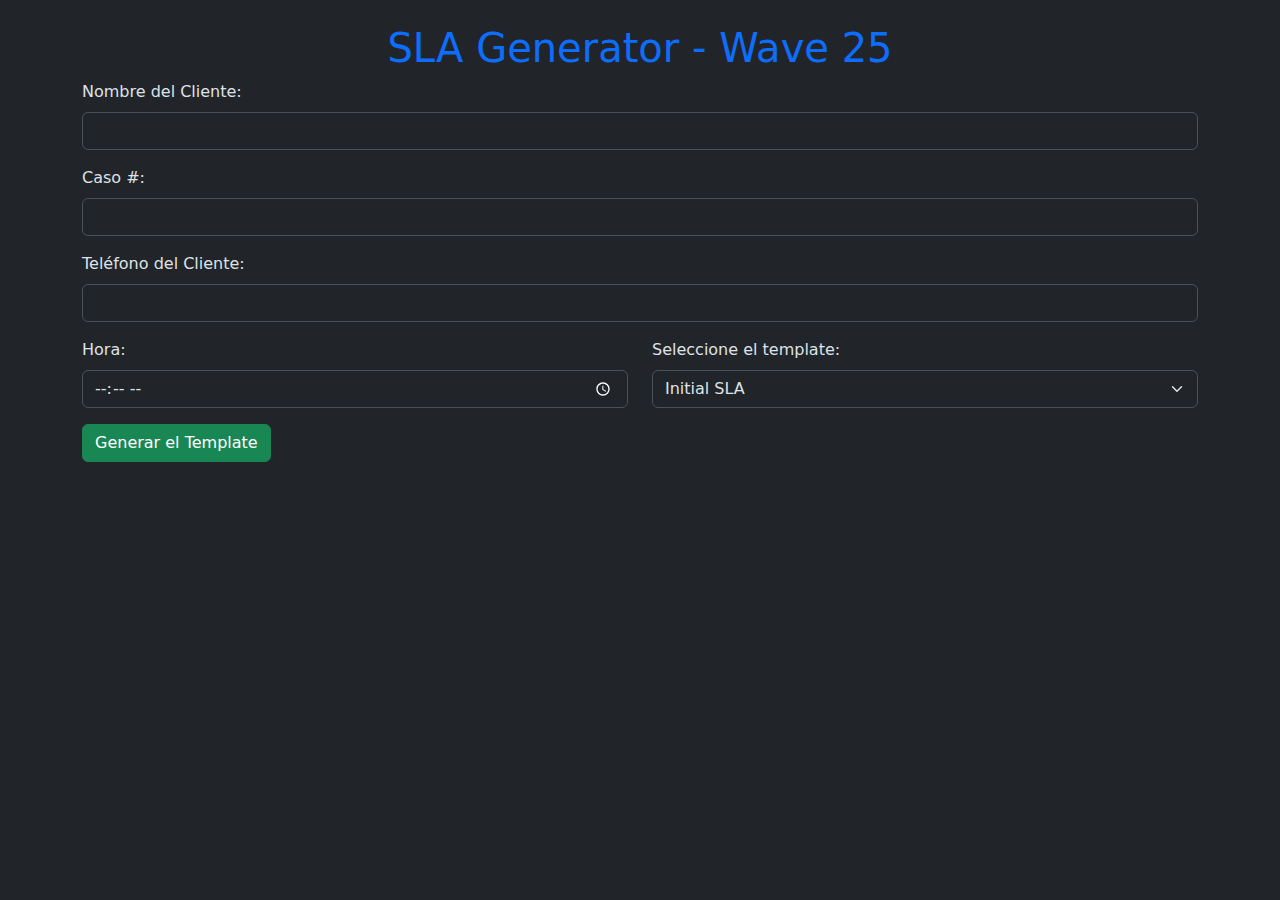
==== index.html @ 171b8d6a "Add files via upload" ====
<!DOCTYPE html>
<html lang="es" data-bs-theme="dark">
<head>
    <meta charset="UTF-8">
    <meta http-equiv="X-UA-Compatible" content="ie=edge">
    <meta name="description" content="SLA Generator - Wave 25 v1.0">
    <title>SLA Generator</title>
    <link rel="stylesheet" href="./bootstrapt.min.css">
    <script src="./jquery.min.js"></script>
</head>
<body>

    <div class="container my-4">
        <h1 class="text-primary text-center">SLA Generator - Wave 25</h1>

        <form id="slaForm">
            <div class="mb-3">
                <label for="cssFstN" class="form-label">Nombre del Cliente:</label>
                <input type="text" class="form-control" name="cssFstN" id="cssFstN" required>
            </div>
            <div class="mb-3">
                <label for="cssCaseNo" class="form-label">Caso #:</label>
                <input type="text" class="form-control" name="cssCaseNo" id="cssCaseNo" required>
            </div>
            <div class="mb-3">
                <label for="cssTel" class="form-label">Teléfono del Cliente:</label>
                <input type="tel" class="form-control" name="cssTel" id="cssTel" required>
            </div>
            <div class="row">
                <div class="mb-3 col-6">
                    <label for="cssTime" class="form-label">Hora:</label>
                    <input type="time" class="form-control" name="cssTime" id="cssTime" required>
                </div>
                <div class="mb-3 col-6">
                    <label for="opSLA" class="form-label">Seleccione el template:</label>
                    <select class="form-select" name="opSLA" id="opSLA">
                        <option value="1" selected>Initial SLA</option>
                        <option value="2">No Responsive</option>
                        <option value="3">Strike 1</option>
                        <option value="4">Strike 2</option>
                        <option value="5">Strike 3</option>
                    </select>
                </div>
            </div>
            
            <div class="mb-2">
                <button type="submit" class="btn btn-success" id="genBTN">Generar el Template</button>
            </div>
        </form>

        <div class="modal fade" id="responseModal" data-bs-backdrop="static" data-bs-keyboard="false" tabindex="-1" role="dialog" data-hidden="true">
            <div class="modal-dialog" role="document">
                <div class="modal-content">
                    <div class="modal-header">
                        <h1 class="modal-title fs-5">Mail Template</h1>
                        <button type="button" class="btn-close"data-bs-dismiss="modal" aria-label="Close"></button>
                    </div>
                    <div class="modal-body" id="modalBody">
                    </div>
                    <div class="modal-footer">
                        <button type="button" class="btn btn-secondary" data-bs-dismiss="modal">Cerrar</button>
                        <button type="button" class="btn btn-primary" id="copyButton" onclick="copiarTemplate()">Copiar</button>
                    </div>
                </div>
            </div>
        </div>
    </div>

    <script type="text/javascript">
        function generarTemplate(number) {
            const name = document.getElementById('cssFstN');
            const nocaso = document.getElementById('cssCaseNo');
            const tel = document.getElementById('cssTel');
            const hora = document.getElementById('cssTime');
            let text = "";
            if(number==='1'){
                text = `
                        <p>Estimado(a) ${name.value},</p>
                        <p>¡Muchas gracias por contactar al soporte de Microsoft 365!</p>
                        <p>Mi nombre es {{CAMBIAR NOMBRE}} y soy el ingeniero encargado de esta solicitud, bajo el número  #${nocaso.value}.</p>
                        <p>El motivo de este correo es notificarte que tu solicitud está siendo atendida y te estaré contactando en un tiempo promedio de 2-4 horas al número telefónico ${tel.value}, registrado en tu perfil. Si prefieres que nos comuniquemos a un número distinto, por favor indícanos tu teléfono de contacto preferido.</p>
                        <p>Quedo a tu disposición por esta vía en caso de cualquier consulta o novedad relacionada con el ticket.<p>
                        <p>Saludos cordiales,</p>
                    `;
            }
            else if(number === '2'){
                text = `
                        <p>Estimado(a) ${name.value},</p>
                        <p>¡Gracias por contactar al soporte de Microsoft 365!</p>
                        <p>El motivo de este correo es notificarle que estamos intentando comunicarnos al número de teléfono ${tel.value}, registrado en tu perfil, sin éxito alguno. Por favor, pedimos nos pueda confirmar el número de contacto o nos pueda especificar la hora para agendar una llamada y dar seguimiento a su caso.</p>
                        <p>Quedo a tu disposición por esta vía en caso de cualquier consulta o novedad relacionada con el ticket.</p>
                        <p>Saludos cordiales,</p>
                    `;
            }
            else if(number === '3'){
                text = `
                        <p>Estimado(a) ${name.value},</p>
                        <p>¡Muchas gracias por contactar al soporte de Microsoft 365!</p>
                        <p>Me encuentro intentando contactarle ahora mismo "${hora.value} UTC-06" al número de teléfono ${tel.value} registrado en su perfil con la intención de dar seguimiento a su solicitud, pero no he obtenido respuesta.</p>
                        <p>Por favor, puede responder a este correo confirmando su número de contacto y horario de disponibilidad (fecha y hora) para intentar comunicarme nuevamente en una ventana de tiempo conveniente para ti.</p>
                        <p>Mi objetivo es resolver este incidente tan pronto como sea posible. En caso de no recibir respuesta de su parte, volveré a intentar contactarle en el siguiente día hábil. Luego de 3 intentos fallidos procederé a archivar el ticket. El mismo puede ser reabierto desde el portal de Microsoft 365 dentro de los 7 días posteriores al cierre o puedes enviarme un correo para que se retome el caso.</p>
                        <p>Saludos cordiales,</p>
                    `;
            }
            else if(number === '4'){
                text = `
                        <p>Estimado(a) ${name.value},</p>
                        <p>¡Muchas gracias por contactar al soporte de Microsoft 365!</p>
                        <p>He intentado contactarle ahora mismo "${hora.value} UTC-06" al número de teléfono ${tel.value} con intención de dar seguimiento a tu incidente, pero no he tenido respuesta.</p>
                        <p>Recuerda que puedes responderme por esta vía para indicarme tu número de contacto y el mejor momento para llamarte y que juntos trabajemos en la resolución de su solicitud.</p>
                        <p>Si no recibo noticias de tu parte, probaré nuevamente el próximo día hábil. Tu cooperación y disponibilidad son clave para la pronta resolución del caso. Estaré pendiente ante cualquier respuesta o notificación de su parte.</p>
                        <p>Saludos cordiales,</p>
                    `;
            }
            else if(number === '5'){
                text = `
                        <p>Estimado(a) ${name.value},</p>
                        <p>¡Muchas gracias por contactar al soporte de Microsoft 365!</p>
                        <p>A pesar de nuestros esfuerzos en darle seguimiento a su solicitud, no hemos logrado contactarle ahora mismo "${hora.value} UTC-06" al número ${tel.value} registrado en el perfil del ticket. Con mucho gusto puedes indicarme por esta vía si existe una hora más conveniente en la cual pueda comunicarme contigo y haré lo posible para adaptarme a tu disponibilidad.</p>
                        <p>Comprendemos que tienes otros compromisos que demandan de tu atención y disponibilidad, pero si no logramos contactarnos luego del próximo intento, el caso será archivado. Quedo atento por esta vía ante cualquier respuesta o notificación de su parte.</p>
                        <p>Saludos cordiales,</p>
                    `;
            }
            return text;
        }
        
        function generar(){
            const optionSLA = document.getElementById('opSLA');
            const Message = document.getElementById('modalBody');
            const bodyTemp = generarTemplate(optionSLA.value);
            Message.innerHTML = `${bodyTemp}`;
        }

        $(document).ready(function(){
            $('form').on('submit', function(e){
                e.preventDefault()
                generar();
                $('#responseModal').modal('show');
            });
        });

        function copiarTemplate(){
            let range = document.createRange();
            range.selectNode(document.getElementById('modalBody'));
            window.getSelection().removeAllRanges();
            window.getSelection().addRange(range);
            document.execCommand('copy');
            alert("Template Copiado al Portapapeles.");
            window.getSelection().removeAllRanges();
        }
    </script>
    <script src="bootstrap.bundle.min.js"></script>
</body>
</html>
---- bootstrapt.min.css ----
@charset "UTF-8";/*!
 * Bootstrap  v5.3.2 (https://getbootstrap.com/)
 * Copyright 2011-2023 The Bootstrap Authors
 * Licensed under MIT (https://github.com/twbs/bootstrap/blob/main/LICENSE)
 */:root,[data-bs-theme=light]{--bs-blue:#0d6efd;--bs-indigo:#6610f2;--bs-purple:#6f42c1;--bs-pink:#d63384;--bs-red:#dc3545;--bs-orange:#fd7e14;--bs-yellow:#ffc107;--bs-green:#198754;--bs-teal:#20c997;--bs-cyan:#0dcaf0;--bs-black:#000;--bs-white:#fff;--bs-gray:#6c757d;--bs-gray-dark:#343a40;--bs-gray-100:#f8f9fa;--bs-gray-200:#e9ecef;--bs-gray-300:#dee2e6;--bs-gray-400:#ced4da;--bs-gray-500:#adb5bd;--bs-gray-600:#6c757d;--bs-gray-700:#495057;--bs-gray-800:#343a40;--bs-gray-900:#212529;--bs-primary:#0d6efd;--bs-secondary:#6c757d;--bs-success:#198754;--bs-info:#0dcaf0;--bs-warning:#ffc107;--bs-danger:#dc3545;--bs-light:#f8f9fa;--bs-dark:#212529;--bs-primary-rgb:13,110,253;--bs-secondary-rgb:108,117,125;--bs-success-rgb:25,135,84;--bs-info-rgb:13,202,240;--bs-warning-rgb:255,193,7;--bs-danger-rgb:220,53,69;--bs-light-rgb:248,249,250;--bs-dark-rgb:33,37,41;--bs-primary-text-emphasis:#052c65;--bs-secondary-text-emphasis:#2b2f32;--bs-success-text-emphasis:#0a3622;--bs-info-text-emphasis:#055160;--bs-warning-text-emphasis:#664d03;--bs-danger-text-emphasis:#58151c;--bs-light-text-emphasis:#495057;--bs-dark-text-emphasis:#495057;--bs-primary-bg-subtle:#cfe2ff;--bs-secondary-bg-subtle:#e2e3e5;--bs-success-bg-subtle:#d1e7dd;--bs-info-bg-subtle:#cff4fc;--bs-warning-bg-subtle:#fff3cd;--bs-danger-bg-subtle:#f8d7da;--bs-light-bg-subtle:#fcfcfd;--bs-dark-bg-subtle:#ced4da;--bs-primary-border-subtle:#9ec5fe;--bs-secondary-border-subtle:#c4c8cb;--bs-success-border-subtle:#a3cfbb;--bs-info-border-subtle:#9eeaf9;--bs-warning-border-subtle:#ffe69c;--bs-danger-border-subtle:#f1aeb5;--bs-light-border-subtle:#e9ecef;--bs-dark-border-subtle:#adb5bd;--bs-white-rgb:255,255,255;--bs-black-rgb:0,0,0;--bs-font-sans-serif:system-ui,-apple-system,"Segoe UI",Roboto,"Helvetica Neue","Noto Sans","Liberation Sans",Arial,sans-serif,"Apple Color Emoji","Segoe UI Emoji","Segoe UI Symbol","Noto Color Emoji";--bs-font-monospace:SFMono-Regular,Menlo,Monaco,Consolas,"Liberation Mono","Courier New",monospace;--bs-gradient:linear-gradient(180deg, rgba(255, 255, 255, 0.15), rgba(255, 255, 255, 0));--bs-body-font-family:var(--bs-font-sans-serif);--bs-body-font-size:1rem;--bs-body-font-weight:400;--bs-body-line-height:1.5;--bs-body-color:#212529;--bs-body-color-rgb:33,37,41;--bs-body-bg:#fff;--bs-body-bg-rgb:255,255,255;--bs-emphasis-color:#000;--bs-emphasis-color-rgb:0,0,0;--bs-secondary-color:rgba(33, 37, 41, 0.75);--bs-secondary-color-rgb:33,37,41;--bs-secondary-bg:#e9ecef;--bs-secondary-bg-rgb:233,236,239;--bs-tertiary-color:rgba(33, 37, 41, 0.5);--bs-tertiary-color-rgb:33,37,41;--bs-tertiary-bg:#f8f9fa;--bs-tertiary-bg-rgb:248,249,250;--bs-heading-color:inherit;--bs-link-color:#0d6efd;--bs-link-color-rgb:13,110,253;--bs-link-decoration:underline;--bs-link-hover-color:#0a58ca;--bs-link-hover-color-rgb:10,88,202;--bs-code-color:#d63384;--bs-highlight-color:#212529;--bs-highlight-bg:#fff3cd;--bs-border-width:1px;--bs-border-style:solid;--bs-border-color:#dee2e6;--bs-border-color-translucent:rgba(0, 0, 0, 0.175);--bs-border-radius:0.375rem;--bs-border-radius-sm:0.25rem;--bs-border-radius-lg:0.5rem;--bs-border-radius-xl:1rem;--bs-border-radius-xxl:2rem;--bs-border-radius-2xl:var(--bs-border-radius-xxl);--bs-border-radius-pill:50rem;--bs-box-shadow:0 0.5rem 1rem rgba(0, 0, 0, 0.15);--bs-box-shadow-sm:0 0.125rem 0.25rem rgba(0, 0, 0, 0.075);--bs-box-shadow-lg:0 1rem 3rem rgba(0, 0, 0, 0.175);--bs-box-shadow-inset:inset 0 1px 2px rgba(0, 0, 0, 0.075);--bs-focus-ring-width:0.25rem;--bs-focus-ring-opacity:0.25;--bs-focus-ring-color:rgba(13, 110, 253, 0.25);--bs-form-valid-color:#198754;--bs-form-valid-border-color:#198754;--bs-form-invalid-color:#dc3545;--bs-form-invalid-border-color:#dc3545}[data-bs-theme=dark]{color-scheme:dark;--bs-body-color:#dee2e6;--bs-body-color-rgb:222,226,230;--bs-body-bg:#212529;--bs-body-bg-rgb:33,37,41;--bs-emphasis-color:#fff;--bs-emphasis-color-rgb:255,255,255;--bs-secondary-color:rgba(222, 226, 230, 0.75);--bs-secondary-color-rgb:222,226,230;--bs-secondary-bg:#343a40;--bs-secondary-bg-rgb:52,58,64;--bs-tertiary-color:rgba(222, 226, 230, 0.5);--bs-tertiary-color-rgb:222,226,230;--bs-tertiary-bg:#2b3035;--bs-tertiary-bg-rgb:43,48,53;--bs-primary-text-emphasis:#6ea8fe;--bs-secondary-text-emphasis:#a7acb1;--bs-success-text-emphasis:#75b798;--bs-info-text-emphasis:#6edff6;--bs-warning-text-emphasis:#ffda6a;--bs-danger-text-emphasis:#ea868f;--bs-light-text-emphasis:#f8f9fa;--bs-dark-text-emphasis:#dee2e6;--bs-primary-bg-subtle:#031633;--bs-secondary-bg-subtle:#161719;--bs-success-bg-subtle:#051b11;--bs-info-bg-subtle:#032830;--bs-warning-bg-subtle:#332701;--bs-danger-bg-subtle:#2c0b0e;--bs-light-bg-subtle:#343a40;--bs-dark-bg-subtle:#1a1d20;--bs-primary-border-subtle:#084298;--bs-secondary-border-subtle:#41464b;--bs-success-border-subtle:#0f5132;--bs-info-border-subtle:#087990;--bs-warning-border-subtle:#997404;--bs-danger-border-subtle:#842029;--bs-light-border-subtle:#495057;--bs-dark-border-subtle:#343a40;--bs-heading-color:inherit;--bs-link-color:#6ea8fe;--bs-link-hover-color:#8bb9fe;--bs-link-color-rgb:110,168,254;--bs-link-hover-color-rgb:139,185,254;--bs-code-color:#e685b5;--bs-highlight-color:#dee2e6;--bs-highlight-bg:#664d03;--bs-border-color:#495057;--bs-border-color-translucent:rgba(255, 255, 255, 0.15);--bs-form-valid-color:#75b798;--bs-form-valid-border-color:#75b798;--bs-form-invalid-color:#ea868f;--bs-form-invalid-border-color:#ea868f}*,::after,::before{box-sizing:border-box}@media (prefers-reduced-motion:no-preference){:root{scroll-behavior:smooth}}body{margin:0;font-family:var(--bs-body-font-family);font-size:var(--bs-body-font-size);font-weight:var(--bs-body-font-weight);line-height:var(--bs-body-line-height);color:var(--bs-body-color);text-align:var(--bs-body-text-align);background-color:var(--bs-body-bg);-webkit-text-size-adjust:100%;-webkit-tap-highlight-color:transparent}hr{margin:1rem 0;color:inherit;border:0;border-top:var(--bs-border-width) solid;opacity:.25}.h1,.h2,.h3,.h4,.h5,.h6,h1,h2,h3,h4,h5,h6{margin-top:0;margin-bottom:.5rem;font-weight:500;line-height:1.2;color:var(--bs-heading-color)}.h1,h1{font-size:calc(1.375rem + 1.5vw)}@media (min-width:1200px){.h1,h1{font-size:2.5rem}}.h2,h2{font-size:calc(1.325rem + .9vw)}@media (min-width:1200px){.h2,h2{font-size:2rem}}.h3,h3{font-size:calc(1.3rem + .6vw)}@media (min-width:1200px){.h3,h3{font-size:1.75rem}}.h4,h4{font-size:calc(1.275rem + .3vw)}@media (min-width:1200px){.h4,h4{font-size:1.5rem}}.h5,h5{font-size:1.25rem}.h6,h6{font-size:1rem}p{margin-top:0;margin-bottom:1rem}abbr[title]{-webkit-text-decoration:underline dotted;text-decoration:underline dotted;cursor:help;-webkit-text-decoration-skip-ink:none;text-decoration-skip-ink:none}address{margin-bottom:1rem;font-style:normal;line-height:inherit}ol,ul{padding-left:2rem}dl,ol,ul{margin-top:0;margin-bottom:1rem}ol ol,ol ul,ul ol,ul ul{margin-bottom:0}dt{font-weight:700}dd{margin-bottom:.5rem;margin-left:0}blockquote{margin:0 0 1rem}b,strong{font-weight:bolder}.small,small{font-size:.875em}.mark,mark{padding:.1875em;color:var(--bs-highlight-color);background-color:var(--bs-highlight-bg)}sub,sup{position:relative;font-size:.75em;line-height:0;vertical-align:baseline}sub{bottom:-.25em}sup{top:-.5em}a{color:rgba(var(--bs-link-color-rgb),var(--bs-link-opacity,1));text-decoration:underline}a:hover{--bs-link-color-rgb:var(--bs-link-hover-color-rgb)}a:not([href]):not([class]),a:not([href]):not([class]):hover{color:inherit;text-decoration:none}code,kbd,pre,samp{font-family:var(--bs-font-monospace);font-size:1em}pre{display:block;margin-top:0;margin-bottom:1rem;overflow:auto;font-size:.875em}pre code{font-size:inherit;color:inherit;word-break:normal}code{font-size:.875em;color:var(--bs-code-color);word-wrap:break-word}a>code{color:inherit}kbd{padding:.1875rem .375rem;font-size:.875em;color:var(--bs-body-bg);background-color:var(--bs-body-color);border-radius:.25rem}kbd kbd{padding:0;font-size:1em}figure{margin:0 0 1rem}img,svg{vertical-align:middle}table{caption-side:bottom;border-collapse:collapse}caption{padding-top:.5rem;padding-bottom:.5rem;color:var(--bs-secondary-color);text-align:left}th{text-align:inherit;text-align:-webkit-match-parent}tbody,td,tfoot,th,thead,tr{border-color:inherit;border-style:solid;border-width:0}label{display:inline-block}button{border-radius:0}button:focus:not(:focus-visible){outline:0}button,input,optgroup,select,textarea{margin:0;font-family:inherit;font-size:inherit;line-height:inherit}button,select{text-transform:none}[role=button]{cursor:pointer}select{word-wrap:normal}select:disabled{opacity:1}[list]:not([type=date]):not([type=datetime-local]):not([type=month]):not([type=week]):not([type=time])::-webkit-calendar-picker-indicator{display:none!important}[type=button],[type=reset],[type=submit],button{-webkit-appearance:button}[type=button]:not(:disabled),[type=reset]:not(:disabled),[type=submit]:not(:disabled),button:not(:disabled){cursor:pointer}::-moz-focus-inner{padding:0;border-style:none}textarea{resize:vertical}fieldset{min-width:0;padding:0;margin:0;border:0}legend{float:left;width:100%;padding:0;margin-bottom:.5rem;font-size:calc(1.275rem + .3vw);line-height:inherit}@media (min-width:1200px){legend{font-size:1.5rem}}legend+*{clear:left}::-webkit-datetime-edit-day-field,::-webkit-datetime-edit-fields-wrapper,::-webkit-datetime-edit-hour-field,::-webkit-datetime-edit-minute,::-webkit-datetime-edit-month-field,::-webkit-datetime-edit-text,::-webkit-datetime-edit-year-field{padding:0}::-webkit-inner-spin-button{height:auto}[type=search]{-webkit-appearance:textfield;outline-offset:-2px}::-webkit-search-decoration{-webkit-appearance:none}::-webkit-color-swatch-wrapper{padding:0}::-webkit-file-upload-button{font:inherit;-webkit-appearance:button}::file-selector-button{font:inherit;-webkit-appearance:button}output{display:inline-block}iframe{border:0}summary{display:list-item;cursor:pointer}progress{vertical-align:baseline}[hidden]{display:none!important}.lead{font-size:1.25rem;font-weight:300}.display-1{font-size:calc(1.625rem + 4.5vw);font-weight:300;line-height:1.2}@media (min-width:1200px){.display-1{font-size:5rem}}.display-2{font-size:calc(1.575rem + 3.9vw);font-weight:300;line-height:1.2}@media (min-width:1200px){.display-2{font-size:4.5rem}}.display-3{font-size:calc(1.525rem + 3.3vw);font-weight:300;line-height:1.2}@media (min-width:1200px){.display-3{font-size:4rem}}.display-4{font-size:calc(1.475rem + 2.7vw);font-weight:300;line-height:1.2}@media (min-width:1200px){.display-4{font-size:3.5rem}}.display-5{font-size:calc(1.425rem + 2.1vw);font-weight:300;line-height:1.2}@media (min-width:1200px){.display-5{font-size:3rem}}.display-6{font-size:calc(1.375rem + 1.5vw);font-weight:300;line-height:1.2}@media (min-width:1200px){.display-6{font-size:2.5rem}}.list-unstyled{padding-left:0;list-style:none}.list-inline{padding-left:0;list-style:none}.list-inline-item{display:inline-block}.list-inline-item:not(:last-child){margin-right:.5rem}.initialism{font-size:.875em;text-transform:uppercase}.blockquote{margin-bottom:1rem;font-size:1.25rem}.blockquote>:last-child{margin-bottom:0}.blockquote-footer{margin-top:-1rem;margin-bottom:1rem;font-size:.875em;color:#6c757d}.blockquote-footer::before{content:"— "}.img-fluid{max-width:100%;height:auto}.img-thumbnail{padding:.25rem;background-color:var(--bs-body-bg);border:var(--bs-border-width) solid var(--bs-border-color);border-radius:var(--bs-border-radius);max-width:100%;height:auto}.figure{display:inline-block}.figure-img{margin-bottom:.5rem;line-height:1}.figure-caption{font-size:.875em;color:var(--bs-secondary-color)}.container,.container-fluid,.container-lg,.container-md,.container-sm,.container-xl,.container-xxl{--bs-gutter-x:1.5rem;--bs-gutter-y:0;width:100%;padding-right:calc(var(--bs-gutter-x) * .5);padding-left:calc(var(--bs-gutter-x) * .5);margin-right:auto;margin-left:auto}@media (min-width:576px){.container,.container-sm{max-width:540px}}@media (min-width:768px){.container,.container-md,.container-sm{max-width:720px}}@media (min-width:992px){.container,.container-lg,.container-md,.container-sm{max-width:960px}}@media (min-width:1200px){.container,.container-lg,.container-md,.container-sm,.container-xl{max-width:1140px}}@media (min-width:1400px){.container,.container-lg,.container-md,.container-sm,.container-xl,.container-xxl{max-width:1320px}}:root{--bs-breakpoint-xs:0;--bs-breakpoint-sm:576px;--bs-breakpoint-md:768px;--bs-breakpoint-lg:992px;--bs-breakpoint-xl:1200px;--bs-breakpoint-xxl:1400px}.row{--bs-gutter-x:1.5rem;--bs-gutter-y:0;display:flex;flex-wrap:wrap;margin-top:calc(-1 * var(--bs-gutter-y));margin-right:calc(-.5 * var(--bs-gutter-x));margin-left:calc(-.5 * var(--bs-gutter-x))}.row>*{flex-shrink:0;width:100%;max-width:100%;padding-right:calc(var(--bs-gutter-x) * .5);padding-left:calc(var(--bs-gutter-x) * .5);margin-top:var(--bs-gutter-y)}.col{flex:1 0 0%}.row-cols-auto>*{flex:0 0 auto;width:auto}.row-cols-1>*{flex:0 0 auto;width:100%}.row-cols-2>*{flex:0 0 auto;width:50%}.row-cols-3>*{flex:0 0 auto;width:33.33333333%}.row-cols-4>*{flex:0 0 auto;width:25%}.row-cols-5>*{flex:0 0 auto;width:20%}.row-cols-6>*{flex:0 0 auto;width:16.66666667%}.col-auto{flex:0 0 auto;width:auto}.col-1{flex:0 0 auto;width:8.33333333%}.col-2{flex:0 0 auto;width:16.66666667%}.col-3{flex:0 0 auto;width:25%}.col-4{flex:0 0 auto;width:33.33333333%}.col-5{flex:0 0 auto;width:41.66666667%}.col-6{flex:0 0 auto;width:50%}.col-7{flex:0 0 auto;width:58.33333333%}.col-8{flex:0 0 auto;width:66.66666667%}.col-9{flex:0 0 auto;width:75%}.col-10{flex:0 0 auto;width:83.33333333%}.col-11{flex:0 0 auto;width:91.66666667%}.col-12{flex:0 0 auto;width:100%}.offset-1{margin-left:8.33333333%}.offset-2{margin-left:16.66666667%}.offset-3{margin-left:25%}.offset-4{margin-left:33.33333333%}.offset-5{margin-left:41.66666667%}.offset-6{margin-left:50%}.offset-7{margin-left:58.33333333%}.offset-8{margin-left:66.66666667%}.offset-9{margin-left:75%}.offset-10{margin-left:83.33333333%}.offset-11{margin-left:91.66666667%}.g-0,.gx-0{--bs-gutter-x:0}.g-0,.gy-0{--bs-gutter-y:0}.g-1,.gx-1{--bs-gutter-x:0.25rem}.g-1,.gy-1{--bs-gutter-y:0.25rem}.g-2,.gx-2{--bs-gutter-x:0.5rem}.g-2,.gy-2{--bs-gutter-y:0.5rem}.g-3,.gx-3{--bs-gutter-x:1rem}.g-3,.gy-3{--bs-gutter-y:1rem}.g-4,.gx-4{--bs-gutter-x:1.5rem}.g-4,.gy-4{--bs-gutter-y:1.5rem}.g-5,.gx-5{--bs-gutter-x:3rem}.g-5,.gy-5{--bs-gutter-y:3rem}@media (min-width:576px){.col-sm{flex:1 0 0%}.row-cols-sm-auto>*{flex:0 0 auto;width:auto}.row-cols-sm-1>*{flex:0 0 auto;width:100%}.row-cols-sm-2>*{flex:0 0 auto;width:50%}.row-cols-sm-3>*{flex:0 0 auto;width:33.33333333%}.row-cols-sm-4>*{flex:0 0 auto;width:25%}.row-cols-sm-5>*{flex:0 0 auto;width:20%}.row-cols-sm-6>*{flex:0 0 auto;width:16.66666667%}.col-sm-auto{flex:0 0 auto;width:auto}.col-sm-1{flex:0 0 auto;width:8.33333333%}.col-sm-2{flex:0 0 auto;width:16.66666667%}.col-sm-3{flex:0 0 auto;width:25%}.col-sm-4{flex:0 0 auto;width:33.33333333%}.col-sm-5{flex:0 0 auto;width:41.66666667%}.col-sm-6{flex:0 0 auto;width:50%}.col-sm-7{flex:0 0 auto;width:58.33333333%}.col-sm-8{flex:0 0 auto;width:66.66666667%}.col-sm-9{flex:0 0 auto;width:75%}.col-sm-10{flex:0 0 auto;width:83.33333333%}.col-sm-11{flex:0 0 auto;width:91.66666667%}.col-sm-12{flex:0 0 auto;width:100%}.offset-sm-0{margin-left:0}.offset-sm-1{margin-left:8.33333333%}.offset-sm-2{margin-left:16.66666667%}.offset-sm-3{margin-left:25%}.offset-sm-4{margin-left:33.33333333%}.offset-sm-5{margin-left:41.66666667%}.offset-sm-6{margin-left:50%}.offset-sm-7{margin-left:58.33333333%}.offset-sm-8{margin-left:66.66666667%}.offset-sm-9{margin-left:75%}.offset-sm-10{margin-left:83.33333333%}.offset-sm-11{margin-left:91.66666667%}.g-sm-0,.gx-sm-0{--bs-gutter-x:0}.g-sm-0,.gy-sm-0{--bs-gutter-y:0}.g-sm-1,.gx-sm-1{--bs-gutter-x:0.25rem}.g-sm-1,.gy-sm-1{--bs-gutter-y:0.25rem}.g-sm-2,.gx-sm-2{--bs-gutter-x:0.5rem}.g-sm-2,.gy-sm-2{--bs-gutter-y:0.5rem}.g-sm-3,.gx-sm-3{--bs-gutter-x:1rem}.g-sm-3,.gy-sm-3{--bs-gutter-y:1rem}.g-sm-4,.gx-sm-4{--bs-gutter-x:1.5rem}.g-sm-4,.gy-sm-4{--bs-gutter-y:1.5rem}.g-sm-5,.gx-sm-5{--bs-gutter-x:3rem}.g-sm-5,.gy-sm-5{--bs-gutter-y:3rem}}@media (min-width:768px){.col-md{flex:1 0 0%}.row-cols-md-auto>*{flex:0 0 auto;width:auto}.row-cols-md-1>*{flex:0 0 auto;width:100%}.row-cols-md-2>*{flex:0 0 auto;width:50%}.row-cols-md-3>*{flex:0 0 auto;width:33.33333333%}.row-cols-md-4>*{flex:0 0 auto;width:25%}.row-cols-md-5>*{flex:0 0 auto;width:20%}.row-cols-md-6>*{flex:0 0 auto;width:16.66666667%}.col-md-auto{flex:0 0 auto;width:auto}.col-md-1{flex:0 0 auto;width:8.33333333%}.col-md-2{flex:0 0 auto;width:16.66666667%}.col-md-3{flex:0 0 auto;width:25%}.col-md-4{flex:0 0 auto;width:33.33333333%}.col-md-5{flex:0 0 auto;width:41.66666667%}.col-md-6{flex:0 0 auto;width:50%}.col-md-7{flex:0 0 auto;width:58.33333333%}.col-md-8{flex:0 0 auto;width:66.66666667%}.col-md-9{flex:0 0 auto;width:75%}.col-md-10{flex:0 0 auto;width:83.33333333%}.col-md-11{flex:0 0 auto;width:91.66666667%}.col-md-12{flex:0 0 auto;width:100%}.offset-md-0{margin-left:0}.offset-md-1{margin-left:8.33333333%}.offset-md-2{margin-left:16.66666667%}.offset-md-3{margin-left:25%}.offset-md-4{margin-left:33.33333333%}.offset-md-5{margin-left:41.66666667%}.offset-md-6{margin-left:50%}.offset-md-7{margin-left:58.33333333%}.offset-md-8{margin-left:66.66666667%}.offset-md-9{margin-left:75%}.offset-md-10{margin-left:83.33333333%}.offset-md-11{margin-left:91.66666667%}.g-md-0,.gx-md-0{--bs-gutter-x:0}.g-md-0,.gy-md-0{--bs-gutter-y:0}.g-md-1,.gx-md-1{--bs-gutter-x:0.25rem}.g-md-1,.gy-md-1{--bs-gutter-y:0.25rem}.g-md-2,.gx-md-2{--bs-gutter-x:0.5rem}.g-md-2,.gy-md-2{--bs-gutter-y:0.5rem}.g-md-3,.gx-md-3{--bs-gutter-x:1rem}.g-md-3,.gy-md-3{--bs-gutter-y:1rem}.g-md-4,.gx-md-4{--bs-gutter-x:1.5rem}.g-md-4,.gy-md-4{--bs-gutter-y:1.5rem}.g-md-5,.gx-md-5{--bs-gutter-x:3rem}.g-md-5,.gy-md-5{--bs-gutter-y:3rem}}@media (min-width:992px){.col-lg{flex:1 0 0%}.row-cols-lg-auto>*{flex:0 0 auto;width:auto}.row-cols-lg-1>*{flex:0 0 auto;width:100%}.row-cols-lg-2>*{flex:0 0 auto;width:50%}.row-cols-lg-3>*{flex:0 0 auto;width:33.33333333%}.row-cols-lg-4>*{flex:0 0 auto;width:25%}.row-cols-lg-5>*{flex:0 0 auto;width:20%}.row-cols-lg-6>*{flex:0 0 auto;width:16.66666667%}.col-lg-auto{flex:0 0 auto;width:auto}.col-lg-1{flex:0 0 auto;width:8.33333333%}.col-lg-2{flex:0 0 auto;width:16.66666667%}.col-lg-3{flex:0 0 auto;width:25%}.col-lg-4{flex:0 0 auto;width:33.33333333%}.col-lg-5{flex:0 0 auto;width:41.66666667%}.col-lg-6{flex:0 0 auto;width:50%}.col-lg-7{flex:0 0 auto;width:58.33333333%}.col-lg-8{flex:0 0 auto;width:66.66666667%}.col-lg-9{flex:0 0 auto;width:75%}.col-lg-10{flex:0 0 auto;width:83.33333333%}.col-lg-11{flex:0 0 auto;width:91.66666667%}.col-lg-12{flex:0 0 auto;width:100%}.offset-lg-0{margin-left:0}.offset-lg-1{margin-left:8.33333333%}.offset-lg-2{margin-left:16.66666667%}.offset-lg-3{margin-left:25%}.offset-lg-4{margin-left:33.33333333%}.offset-lg-5{margin-left:41.66666667%}.offset-lg-6{margin-left:50%}.offset-lg-7{margin-left:58.33333333%}.offset-lg-8{margin-left:66.66666667%}.offset-lg-9{margin-left:75%}.offset-lg-10{margin-left:83.33333333%}.offset-lg-11{margin-left:91.66666667%}.g-lg-0,.gx-lg-0{--bs-gutter-x:0}.g-lg-0,.gy-lg-0{--bs-gutter-y:0}.g-lg-1,.gx-lg-1{--bs-gutter-x:0.25rem}.g-lg-1,.gy-lg-1{--bs-gutter-y:0.25rem}.g-lg-2,.gx-lg-2{--bs-gutter-x:0.5rem}.g-lg-2,.gy-lg-2{--bs-gutter-y:0.5rem}.g-lg-3,.gx-lg-3{--bs-gutter-x:1rem}.g-lg-3,.gy-lg-3{--bs-gutter-y:1rem}.g-lg-4,.gx-lg-4{--bs-gutter-x:1.5rem}.g-lg-4,.gy-lg-4{--bs-gutter-y:1.5rem}.g-lg-5,.gx-lg-5{--bs-gutter-x:3rem}.g-lg-5,.gy-lg-5{--bs-gutter-y:3rem}}@media (min-width:1200px){.col-xl{flex:1 0 0%}.row-cols-xl-auto>*{flex:0 0 auto;width:auto}.row-cols-xl-1>*{flex:0 0 auto;width:100%}.row-cols-xl-2>*{flex:0 0 auto;width:50%}.row-cols-xl-3>*{flex:0 0 auto;width:33.33333333%}.row-cols-xl-4>*{flex:0 0 auto;width:25%}.row-cols-xl-5>*{flex:0 0 auto;width:20%}.row-cols-xl-6>*{flex:0 0 auto;width:16.66666667%}.col-xl-auto{flex:0 0 auto;width:auto}.col-xl-1{flex:0 0 auto;width:8.33333333%}.col-xl-2{flex:0 0 auto;width:16.66666667%}.col-xl-3{flex:0 0 auto;width:25%}.col-xl-4{flex:0 0 auto;width:33.33333333%}.col-xl-5{flex:0 0 auto;width:41.66666667%}.col-xl-6{flex:0 0 auto;width:50%}.col-xl-7{flex:0 0 auto;width:58.33333333%}.col-xl-8{flex:0 0 auto;width:66.66666667%}.col-xl-9{flex:0 0 auto;width:75%}.col-xl-10{flex:0 0 auto;width:83.33333333%}.col-xl-11{flex:0 0 auto;width:91.66666667%}.col-xl-12{flex:0 0 auto;width:100%}.offset-xl-0{margin-left:0}.offset-xl-1{margin-left:8.33333333%}.offset-xl-2{margin-left:16.66666667%}.offset-xl-3{margin-left:25%}.offset-xl-4{margin-left:33.33333333%}.offset-xl-5{margin-left:41.66666667%}.offset-xl-6{margin-left:50%}.offset-xl-7{margin-left:58.33333333%}.offset-xl-8{margin-left:66.66666667%}.offset-xl-9{margin-left:75%}.offset-xl-10{margin-left:83.33333333%}.offset-xl-11{margin-left:91.66666667%}.g-xl-0,.gx-xl-0{--bs-gutter-x:0}.g-xl-0,.gy-xl-0{--bs-gutter-y:0}.g-xl-1,.gx-xl-1{--bs-gutter-x:0.25rem}.g-xl-1,.gy-xl-1{--bs-gutter-y:0.25rem}.g-xl-2,.gx-xl-2{--bs-gutter-x:0.5rem}.g-xl-2,.gy-xl-2{--bs-gutter-y:0.5rem}.g-xl-3,.gx-xl-3{--bs-gutter-x:1rem}.g-xl-3,.gy-xl-3{--bs-gutter-y:1rem}.g-xl-4,.gx-xl-4{--bs-gutter-x:1.5rem}.g-xl-4,.gy-xl-4{--bs-gutter-y:1.5rem}.g-xl-5,.gx-xl-5{--bs-gutter-x:3rem}.g-xl-5,.gy-xl-5{--bs-gutter-y:3rem}}@media (min-width:1400px){.col-xxl{flex:1 0 0%}.row-cols-xxl-auto>*{flex:0 0 auto;width:auto}.row-cols-xxl-1>*{flex:0 0 auto;width:100%}.row-cols-xxl-2>*{flex:0 0 auto;width:50%}.row-cols-xxl-3>*{flex:0 0 auto;width:33.33333333%}.row-cols-xxl-4>*{flex:0 0 auto;width:25%}.row-cols-xxl-5>*{flex:0 0 auto;width:20%}.row-cols-xxl-6>*{flex:0 0 auto;width:16.66666667%}.col-xxl-auto{flex:0 0 auto;width:auto}.col-xxl-1{flex:0 0 auto;width:8.33333333%}.col-xxl-2{flex:0 0 auto;width:16.66666667%}.col-xxl-3{flex:0 0 auto;width:25%}.col-xxl-4{flex:0 0 auto;width:33.33333333%}.col-xxl-5{flex:0 0 auto;width:41.66666667%}.col-xxl-6{flex:0 0 auto;width:50%}.col-xxl-7{flex:0 0 auto;width:58.33333333%}.col-xxl-8{flex:0 0 auto;width:66.66666667%}.col-xxl-9{flex:0 0 auto;width:75%}.col-xxl-10{flex:0 0 auto;width:83.33333333%}.col-xxl-11{flex:0 0 auto;width:91.66666667%}.col-xxl-12{flex:0 0 auto;width:100%}.offset-xxl-0{margin-left:0}.offset-xxl-1{margin-left:8.33333333%}.offset-xxl-2{margin-left:16.66666667%}.offset-xxl-3{margin-left:25%}.offset-xxl-4{margin-left:33.33333333%}.offset-xxl-5{margin-left:41.66666667%}.offset-xxl-6{margin-left:50%}.offset-xxl-7{margin-left:58.33333333%}.offset-xxl-8{margin-left:66.66666667%}.offset-xxl-9{margin-left:75%}.offset-xxl-10{margin-left:83.33333333%}.offset-xxl-11{margin-left:91.66666667%}.g-xxl-0,.gx-xxl-0{--bs-gutter-x:0}.g-xxl-0,.gy-xxl-0{--bs-gutter-y:0}.g-xxl-1,.gx-xxl-1{--bs-gutter-x:0.25rem}.g-xxl-1,.gy-xxl-1{--bs-gutter-y:0.25rem}.g-xxl-2,.gx-xxl-2{--bs-gutter-x:0.5rem}.g-xxl-2,.gy-xxl-2{--bs-gutter-y:0.5rem}.g-xxl-3,.gx-xxl-3{--bs-gutter-x:1rem}.g-xxl-3,.gy-xxl-3{--bs-gutter-y:1rem}.g-xxl-4,.gx-xxl-4{--bs-gutter-x:1.5rem}.g-xxl-4,.gy-xxl-4{--bs-gutter-y:1.5rem}.g-xxl-5,.gx-xxl-5{--bs-gutter-x:3rem}.g-xxl-5,.gy-xxl-5{--bs-gutter-y:3rem}}.table{--bs-table-color-type:initial;--bs-table-bg-type:initial;--bs-table-color-state:initial;--bs-table-bg-state:initial;--bs-table-color:var(--bs-emphasis-color);--bs-table-bg:var(--bs-body-bg);--bs-table-border-color:var(--bs-border-color);--bs-table-accent-bg:transparent;--bs-table-striped-color:var(--bs-emphasis-color);--bs-table-striped-bg:rgba(var(--bs-emphasis-color-rgb), 0.05);--bs-table-active-color:var(--bs-emphasis-color);--bs-table-active-bg:rgba(var(--bs-emphasis-color-rgb), 0.1);--bs-table-hover-color:var(--bs-emphasis-color);--bs-table-hover-bg:rgba(var(--bs-emphasis-color-rgb), 0.075);width:100%;margin-bottom:1rem;vertical-align:top;border-color:var(--bs-table-border-color)}.table>:not(caption)>*>*{padding:.5rem .5rem;color:var(--bs-table-color-state,var(--bs-table-color-type,var(--bs-table-color)));background-color:var(--bs-table-bg);border-bottom-width:var(--bs-border-width);box-shadow:inset 0 0 0 9999px var(--bs-table-bg-state,var(--bs-table-bg-type,var(--bs-table-accent-bg)))}.table>tbody{vertical-align:inherit}.table>thead{vertical-align:bottom}.table-group-divider{border-top:calc(var(--bs-border-width) * 2) solid currentcolor}.caption-top{caption-side:top}.table-sm>:not(caption)>*>*{padding:.25rem .25rem}.table-bordered>:not(caption)>*{border-width:var(--bs-border-width) 0}.table-bordered>:not(caption)>*>*{border-width:0 var(--bs-border-width)}.table-borderless>:not(caption)>*>*{border-bottom-width:0}.table-borderless>:not(:first-child){border-top-width:0}.table-striped>tbody>tr:nth-of-type(odd)>*{--bs-table-color-type:var(--bs-table-striped-color);--bs-table-bg-type:var(--bs-table-striped-bg)}.table-striped-columns>:not(caption)>tr>:nth-child(2n){--bs-table-color-type:var(--bs-table-striped-color);--bs-table-bg-type:var(--bs-table-striped-bg)}.table-active{--bs-table-color-state:var(--bs-table-active-color);--bs-table-bg-state:var(--bs-table-active-bg)}.table-hover>tbody>tr:hover>*{--bs-table-color-state:var(--bs-table-hover-color);--bs-table-bg-state:var(--bs-table-hover-bg)}.table-primary{--bs-table-color:#000;--bs-table-bg:#cfe2ff;--bs-table-border-color:#a6b5cc;--bs-table-striped-bg:#c5d7f2;--bs-table-striped-color:#000;--bs-table-active-bg:#bacbe6;--bs-table-active-color:#000;--bs-table-hover-bg:#bfd1ec;--bs-table-hover-color:#000;color:var(--bs-table-color);border-color:var(--bs-table-border-color)}.table-secondary{--bs-table-color:#000;--bs-table-bg:#e2e3e5;--bs-table-border-color:#b5b6b7;--bs-table-striped-bg:#d7d8da;--bs-table-striped-color:#000;--bs-table-active-bg:#cbccce;--bs-table-active-color:#000;--bs-table-hover-bg:#d1d2d4;--bs-table-hover-color:#000;color:var(--bs-table-color);border-color:var(--bs-table-border-color)}.table-success{--bs-table-color:#000;--bs-table-bg:#d1e7dd;--bs-table-border-color:#a7b9b1;--bs-table-striped-bg:#c7dbd2;--bs-table-striped-color:#000;--bs-table-active-bg:#bcd0c7;--bs-table-active-color:#000;--bs-table-hover-bg:#c1d6cc;--bs-table-hover-color:#000;color:var(--bs-table-color);border-color:var(--bs-table-border-color)}.table-info{--bs-table-color:#000;--bs-table-bg:#cff4fc;--bs-table-border-color:#a6c3ca;--bs-table-striped-bg:#c5e8ef;--bs-table-striped-color:#000;--bs-table-active-bg:#badce3;--bs-table-active-color:#000;--bs-table-hover-bg:#bfe2e9;--bs-table-hover-color:#000;color:var(--bs-table-color);border-color:var(--bs-table-border-color)}.table-warning{--bs-table-color:#000;--bs-table-bg:#fff3cd;--bs-table-border-color:#ccc2a4;--bs-table-striped-bg:#f2e7c3;--bs-table-striped-color:#000;--bs-table-active-bg:#e6dbb9;--bs-table-active-color:#000;--bs-table-hover-bg:#ece1be;--bs-table-hover-color:#000;color:var(--bs-table-color);border-color:var(--bs-table-border-color)}.table-danger{--bs-table-color:#000;--bs-table-bg:#f8d7da;--bs-table-border-color:#c6acae;--bs-table-striped-bg:#eccccf;--bs-table-striped-color:#000;--bs-table-active-bg:#dfc2c4;--bs-table-active-color:#000;--bs-table-hover-bg:#e5c7ca;--bs-table-hover-color:#000;color:var(--bs-table-color);border-color:var(--bs-table-border-color)}.table-light{--bs-table-color:#000;--bs-table-bg:#f8f9fa;--bs-table-border-color:#c6c7c8;--bs-table-striped-bg:#ecedee;--bs-table-striped-color:#000;--bs-table-active-bg:#dfe0e1;--bs-table-active-color:#000;--bs-table-hover-bg:#e5e6e7;--bs-table-hover-color:#000;color:var(--bs-table-color);border-color:var(--bs-table-border-color)}.table-dark{--bs-table-color:#fff;--bs-table-bg:#212529;--bs-table-border-color:#4d5154;--bs-table-striped-bg:#2c3034;--bs-table-striped-color:#fff;--bs-table-active-bg:#373b3e;--bs-table-active-color:#fff;--bs-table-hover-bg:#323539;--bs-table-hover-color:#fff;color:var(--bs-table-color);border-color:var(--bs-table-border-color)}.table-responsive{overflow-x:auto;-webkit-overflow-scrolling:touch}@media (max-width:575.98px){.table-responsive-sm{overflow-x:auto;-webkit-overflow-scrolling:touch}}@media (max-width:767.98px){.table-responsive-md{overflow-x:auto;-webkit-overflow-scrolling:touch}}@media (max-width:991.98px){.table-responsive-lg{overflow-x:auto;-webkit-overflow-scrolling:touch}}@media (max-width:1199.98px){.table-responsive-xl{overflow-x:auto;-webkit-overflow-scrolling:touch}}@media (max-width:1399.98px){.table-responsive-xxl{overflow-x:auto;-webkit-overflow-scrolling:touch}}.form-label{margin-bottom:.5rem}.col-form-label{padding-top:calc(.375rem + var(--bs-border-width));padding-bottom:calc(.375rem + var(--bs-border-width));margin-bottom:0;font-size:inherit;line-height:1.5}.col-form-label-lg{padding-top:calc(.5rem + var(--bs-border-width));padding-bottom:calc(.5rem + var(--bs-border-width));font-size:1.25rem}.col-form-label-sm{padding-top:calc(.25rem + var(--bs-border-width));padding-bottom:calc(.25rem + var(--bs-border-width));font-size:.875rem}.form-text{margin-top:.25rem;font-size:.875em;color:var(--bs-secondary-color)}.form-control{display:block;width:100%;padding:.375rem .75rem;font-size:1rem;font-weight:400;line-height:1.5;color:var(--bs-body-color);-webkit-appearance:none;-moz-appearance:none;appearance:none;background-color:var(--bs-body-bg);background-clip:padding-box;border:var(--bs-border-width) solid var(--bs-border-color);border-radius:var(--bs-border-radius);transition:border-color .15s ease-in-out,box-shadow .15s ease-in-out}@media (prefers-reduced-motion:reduce){.form-control{transition:none}}.form-control[type=file]{overflow:hidden}.form-control[type=file]:not(:disabled):not([readonly]){cursor:pointer}.form-control:focus{color:var(--bs-body-color);background-color:var(--bs-body-bg);border-color:#86b7fe;outline:0;box-shadow:0 0 0 .25rem rgba(13,110,253,.25)}.form-control::-webkit-date-and-time-value{min-width:85px;height:1.5em;margin:0}.form-control::-webkit-datetime-edit{display:block;padding:0}.form-control::-moz-placeholder{color:var(--bs-secondary-color);opacity:1}.form-control::placeholder{color:var(--bs-secondary-color);opacity:1}.form-control:disabled{background-color:var(--bs-secondary-bg);opacity:1}.form-control::-webkit-file-upload-button{padding:.375rem .75rem;margin:-.375rem -.75rem;-webkit-margin-end:.75rem;margin-inline-end:.75rem;color:var(--bs-body-color);background-color:var(--bs-tertiary-bg);pointer-events:none;border-color:inherit;border-style:solid;border-width:0;border-inline-end-width:var(--bs-border-width);border-radius:0;-webkit-transition:color .15s ease-in-out,background-color .15s ease-in-out,border-color .15s ease-in-out,box-shadow .15s ease-in-out;transition:color .15s ease-in-out,background-color .15s ease-in-out,border-color .15s ease-in-out,box-shadow .15s ease-in-out}.form-control::file-selector-button{padding:.375rem .75rem;margin:-.375rem -.75rem;-webkit-margin-end:.75rem;margin-inline-end:.75rem;color:var(--bs-body-color);background-color:var(--bs-tertiary-bg);pointer-events:none;border-color:inherit;border-style:solid;border-width:0;border-inline-end-width:var(--bs-border-width);border-radius:0;transition:color .15s ease-in-out,background-color .15s ease-in-out,border-color .15s ease-in-out,box-shadow .15s ease-in-out}@media (prefers-reduced-motion:reduce){.form-control::-webkit-file-upload-button{-webkit-transition:none;transition:none}.form-control::file-selector-button{transition:none}}.form-control:hover:not(:disabled):not([readonly])::-webkit-file-upload-button{background-color:var(--bs-secondary-bg)}.form-control:hover:not(:disabled):not([readonly])::file-selector-button{background-color:var(--bs-secondary-bg)}.form-control-plaintext{display:block;width:100%;padding:.375rem 0;margin-bottom:0;line-height:1.5;color:var(--bs-body-color);background-color:transparent;border:solid transparent;border-width:var(--bs-border-width) 0}.form-control-plaintext:focus{outline:0}.form-control-plaintext.form-control-lg,.form-control-plaintext.form-control-sm{padding-right:0;padding-left:0}.form-control-sm{min-height:calc(1.5em + .5rem + calc(var(--bs-border-width) * 2));padding:.25rem .5rem;font-size:.875rem;border-radius:var(--bs-border-radius-sm)}.form-control-sm::-webkit-file-upload-button{padding:.25rem .5rem;margin:-.25rem -.5rem;-webkit-margin-end:.5rem;margin-inline-end:.5rem}.form-control-sm::file-selector-button{padding:.25rem .5rem;margin:-.25rem -.5rem;-webkit-margin-end:.5rem;margin-inline-end:.5rem}.form-control-lg{min-height:calc(1.5em + 1rem + calc(var(--bs-border-width) * 2));padding:.5rem 1rem;font-size:1.25rem;border-radius:var(--bs-border-radius-lg)}.form-control-lg::-webkit-file-upload-button{padding:.5rem 1rem;margin:-.5rem -1rem;-webkit-margin-end:1rem;margin-inline-end:1rem}.form-control-lg::file-selector-button{padding:.5rem 1rem;margin:-.5rem -1rem;-webkit-margin-end:1rem;margin-inline-end:1rem}textarea.form-control{min-height:calc(1.5em + .75rem + calc(var(--bs-border-width) * 2))}textarea.form-control-sm{min-height:calc(1.5em + .5rem + calc(var(--bs-border-width) * 2))}textarea.form-control-lg{min-height:calc(1.5em + 1rem + calc(var(--bs-border-width) * 2))}.form-control-color{width:3rem;height:calc(1.5em + .75rem + calc(var(--bs-border-width) * 2));padding:.375rem}.form-control-color:not(:disabled):not([readonly]){cursor:pointer}.form-control-color::-moz-color-swatch{border:0!important;border-radius:var(--bs-border-radius)}.form-control-color::-webkit-color-swatch{border:0!important;border-radius:var(--bs-border-radius)}.form-control-color.form-control-sm{height:calc(1.5em + .5rem + calc(var(--bs-border-width) * 2))}.form-control-color.form-control-lg{height:calc(1.5em + 1rem + calc(var(--bs-border-width) * 2))}.form-select{--bs-form-select-bg-img:url("data:image/svg+xml,%3csvg xmlns='http://www.w3.org/2000/svg' viewBox='0 0 16 16'%3e%3cpath fill='none' stroke='%23343a40' stroke-linecap='round' stroke-linejoin='round' stroke-width='2' d='m2 5 6 6 6-6'/%3e%3c/svg%3e");display:block;width:100%;padding:.375rem 2.25rem .375rem .75rem;font-size:1rem;font-weight:400;line-height:1.5;color:var(--bs-body-color);-webkit-appearance:none;-moz-appearance:none;appearance:none;background-color:var(--bs-body-bg);background-image:var(--bs-form-select-bg-img),var(--bs-form-select-bg-icon,none);background-repeat:no-repeat;background-position:right .75rem center;background-size:16px 12px;border:var(--bs-border-width) solid var(--bs-border-color);border-radius:var(--bs-border-radius);transition:border-color .15s ease-in-out,box-shadow .15s ease-in-out}@media (prefers-reduced-motion:reduce){.form-select{transition:none}}.form-select:focus{border-color:#86b7fe;outline:0;box-shadow:0 0 0 .25rem rgba(13,110,253,.25)}.form-select[multiple],.form-select[size]:not([size="1"]){padding-right:.75rem;background-image:none}.form-select:disabled{background-color:var(--bs-secondary-bg)}.form-select:-moz-focusring{color:transparent;text-shadow:0 0 0 var(--bs-body-color)}.form-select-sm{padding-top:.25rem;padding-bottom:.25rem;padding-left:.5rem;font-size:.875rem;border-radius:var(--bs-border-radius-sm)}.form-select-lg{padding-top:.5rem;padding-bottom:.5rem;padding-left:1rem;font-size:1.25rem;border-radius:var(--bs-border-radius-lg)}[data-bs-theme=dark] .form-select{--bs-form-select-bg-img:url("data:image/svg+xml,%3csvg xmlns='http://www.w3.org/2000/svg' viewBox='0 0 16 16'%3e%3cpath fill='none' stroke='%23dee2e6' stroke-linecap='round' stroke-linejoin='round' stroke-width='2' d='m2 5 6 6 6-6'/%3e%3c/svg%3e")}.form-check{display:block;min-height:1.5rem;padding-left:1.5em;margin-bottom:.125rem}.form-check .form-check-input{float:left;margin-left:-1.5em}.form-check-reverse{padding-right:1.5em;padding-left:0;text-align:right}.form-check-reverse .form-check-input{float:right;margin-right:-1.5em;margin-left:0}.form-check-input{--bs-form-check-bg:var(--bs-body-bg);flex-shrink:0;width:1em;height:1em;margin-top:.25em;vertical-align:top;-webkit-appearance:none;-moz-appearance:none;appearance:none;background-color:var(--bs-form-check-bg);background-image:var(--bs-form-check-bg-image);background-repeat:no-repeat;background-position:center;background-size:contain;border:var(--bs-border-width) solid var(--bs-border-color);-webkit-print-color-adjust:exact;color-adjust:exact;print-color-adjust:exact}.form-check-input[type=checkbox]{border-radius:.25em}.form-check-input[type=radio]{border-radius:50%}.form-check-input:active{filter:brightness(90%)}.form-check-input:focus{border-color:#86b7fe;outline:0;box-shadow:0 0 0 .25rem rgba(13,110,253,.25)}.form-check-input:checked{background-color:#0d6efd;border-color:#0d6efd}.form-check-input:checked[type=checkbox]{--bs-form-check-bg-image:url("data:image/svg+xml,%3csvg xmlns='http://www.w3.org/2000/svg' viewBox='0 0 20 20'%3e%3cpath fill='none' stroke='%23fff' stroke-linecap='round' stroke-linejoin='round' stroke-width='3' d='m6 10 3 3 6-6'/%3e%3c/svg%3e")}.form-check-input:checked[type=radio]{--bs-form-check-bg-image:url("data:image/svg+xml,%3csvg xmlns='http://www.w3.org/2000/svg' viewBox='-4 -4 8 8'%3e%3ccircle r='2' fill='%23fff'/%3e%3c/svg%3e")}.form-check-input[type=checkbox]:indeterminate{background-color:#0d6efd;border-color:#0d6efd;--bs-form-check-bg-image:url("data:image/svg+xml,%3csvg xmlns='http://www.w3.org/2000/svg' viewBox='0 0 20 20'%3e%3cpath fill='none' stroke='%23fff' stroke-linecap='round' stroke-linejoin='round' stroke-width='3' d='M6 10h8'/%3e%3c/svg%3e")}.form-check-input:disabled{pointer-events:none;filter:none;opacity:.5}.form-check-input:disabled~.form-check-label,.form-check-input[disabled]~.form-check-label{cursor:default;opacity:.5}.form-switch{padding-left:2.5em}.form-switch .form-check-input{--bs-form-switch-bg:url("data:image/svg+xml,%3csvg xmlns='http://www.w3.org/2000/svg' viewBox='-4 -4 8 8'%3e%3ccircle r='3' fill='rgba%280, 0, 0, 0.25%29'/%3e%3c/svg%3e");width:2em;margin-left:-2.5em;background-image:var(--bs-form-switch-bg);background-position:left center;border-radius:2em;transition:background-position .15s ease-in-out}@media (prefers-reduced-motion:reduce){.form-switch .form-check-input{transition:none}}.form-switch .form-check-input:focus{--bs-form-switch-bg:url("data:image/svg+xml,%3csvg xmlns='http://www.w3.org/2000/svg' viewBox='-4 -4 8 8'%3e%3ccircle r='3' fill='%2386b7fe'/%3e%3c/svg%3e")}.form-switch .form-check-input:checked{background-position:right center;--bs-form-switch-bg:url("data:image/svg+xml,%3csvg xmlns='http://www.w3.org/2000/svg' viewBox='-4 -4 8 8'%3e%3ccircle r='3' fill='%23fff'/%3e%3c/svg%3e")}.form-switch.form-check-reverse{padding-right:2.5em;padding-left:0}.form-switch.form-check-reverse .form-check-input{margin-right:-2.5em;margin-left:0}.form-check-inline{display:inline-block;margin-right:1rem}.btn-check{position:absolute;clip:rect(0,0,0,0);pointer-events:none}.btn-check:disabled+.btn,.btn-check[disabled]+.btn{pointer-events:none;filter:none;opacity:.65}[data-bs-theme=dark] .form-switch .form-check-input:not(:checked):not(:focus){--bs-form-switch-bg:url("data:image/svg+xml,%3csvg xmlns='http://www.w3.org/2000/svg' viewBox='-4 -4 8 8'%3e%3ccircle r='3' fill='rgba%28255, 255, 255, 0.25%29'/%3e%3c/svg%3e")}.form-range{width:100%;height:1.5rem;padding:0;-webkit-appearance:none;-moz-appearance:none;appearance:none;background-color:transparent}.form-range:focus{outline:0}.form-range:focus::-webkit-slider-thumb{box-shadow:0 0 0 1px #fff,0 0 0 .25rem rgba(13,110,253,.25)}.form-range:focus::-moz-range-thumb{box-shadow:0 0 0 1px #fff,0 0 0 .25rem rgba(13,110,253,.25)}.form-range::-moz-focus-outer{border:0}.form-range::-webkit-slider-thumb{width:1rem;height:1rem;margin-top:-.25rem;-webkit-appearance:none;appearance:none;background-color:#0d6efd;border:0;border-radius:1rem;-webkit-transition:background-color .15s ease-in-out,border-color .15s ease-in-out,box-shadow .15s ease-in-out;transition:background-color .15s ease-in-out,border-color .15s ease-in-out,box-shadow .15s ease-in-out}@media (prefers-reduced-motion:reduce){.form-range::-webkit-slider-thumb{-webkit-transition:none;transition:none}}.form-range::-webkit-slider-thumb:active{background-color:#b6d4fe}.form-range::-webkit-slider-runnable-track{width:100%;height:.5rem;color:transparent;cursor:pointer;background-color:var(--bs-secondary-bg);border-color:transparent;border-radius:1rem}.form-range::-moz-range-thumb{width:1rem;height:1rem;-moz-appearance:none;appearance:none;background-color:#0d6efd;border:0;border-radius:1rem;-moz-transition:background-color .15s ease-in-out,border-color .15s ease-in-out,box-shadow .15s ease-in-out;transition:background-color .15s ease-in-out,border-color .15s ease-in-out,box-shadow .15s ease-in-out}@media (prefers-reduced-motion:reduce){.form-range::-moz-range-thumb{-moz-transition:none;transition:none}}.form-range::-moz-range-thumb:active{background-color:#b6d4fe}.form-range::-moz-range-track{width:100%;height:.5rem;color:transparent;cursor:pointer;background-color:var(--bs-secondary-bg);border-color:transparent;border-radius:1rem}.form-range:disabled{pointer-events:none}.form-range:disabled::-webkit-slider-thumb{background-color:var(--bs-secondary-color)}.form-range:disabled::-moz-range-thumb{background-color:var(--bs-secondary-color)}.form-floating{position:relative}.form-floating>.form-control,.form-floating>.form-control-plaintext,.form-floating>.form-select{height:calc(3.5rem + calc(var(--bs-border-width) * 2));min-height:calc(3.5rem + calc(var(--bs-border-width) * 2));line-height:1.25}.form-floating>label{position:absolute;top:0;left:0;z-index:2;height:100%;padding:1rem .75rem;overflow:hidden;text-align:start;text-overflow:ellipsis;white-space:nowrap;pointer-events:none;border:var(--bs-border-width) solid transparent;transform-origin:0 0;transition:opacity .1s ease-in-out,transform .1s ease-in-out}@media (prefers-reduced-motion:reduce){.form-floating>label{transition:none}}.form-floating>.form-control,.form-floating>.form-control-plaintext{padding:1rem .75rem}.form-floating>.form-control-plaintext::-moz-placeholder,.form-floating>.form-control::-moz-placeholder{color:transparent}.form-floating>.form-control-plaintext::placeholder,.form-floating>.form-control::placeholder{color:transparent}.form-floating>.form-control-plaintext:not(:-moz-placeholder-shown),.form-floating>.form-control:not(:-moz-placeholder-shown){padding-top:1.625rem;padding-bottom:.625rem}.form-floating>.form-control-plaintext:focus,.form-floating>.form-control-plaintext:not(:placeholder-shown),.form-floating>.form-control:focus,.form-floating>.form-control:not(:placeholder-shown){padding-top:1.625rem;padding-bottom:.625rem}.form-floating>.form-control-plaintext:-webkit-autofill,.form-floating>.form-control:-webkit-autofill{padding-top:1.625rem;padding-bottom:.625rem}.form-floating>.form-select{padding-top:1.625rem;padding-bottom:.625rem}.form-floating>.form-control:not(:-moz-placeholder-shown)~label{color:rgba(var(--bs-body-color-rgb),.65);transform:scale(.85) translateY(-.5rem) translateX(.15rem)}.form-floating>.form-control-plaintext~label,.form-floating>.form-control:focus~label,.form-floating>.form-control:not(:placeholder-shown)~label,.form-floating>.form-select~label{color:rgba(var(--bs-body-color-rgb),.65);transform:scale(.85) translateY(-.5rem) translateX(.15rem)}.form-floating>.form-control:not(:-moz-placeholder-shown)~label::after{position:absolute;inset:1rem 0.375rem;z-index:-1;height:1.5em;content:"";background-color:var(--bs-body-bg);border-radius:var(--bs-border-radius)}.form-floating>.form-control-plaintext~label::after,.form-floating>.form-control:focus~label::after,.form-floating>.form-control:not(:placeholder-shown)~label::after,.form-floating>.form-select~label::after{position:absolute;inset:1rem 0.375rem;z-index:-1;height:1.5em;content:"";background-color:var(--bs-body-bg);border-radius:var(--bs-border-radius)}.form-floating>.form-control:-webkit-autofill~label{color:rgba(var(--bs-body-color-rgb),.65);transform:scale(.85) translateY(-.5rem) translateX(.15rem)}.form-floating>.form-control-plaintext~label{border-width:var(--bs-border-width) 0}.form-floating>.form-control:disabled~label,.form-floating>:disabled~label{color:#6c757d}.form-floating>.form-control:disabled~label::after,.form-floating>:disabled~label::after{background-color:var(--bs-secondary-bg)}.input-group{position:relative;display:flex;flex-wrap:wrap;align-items:stretch;width:100%}.input-group>.form-control,.input-group>.form-floating,.input-group>.form-select{position:relative;flex:1 1 auto;width:1%;min-width:0}.input-group>.form-control:focus,.input-group>.form-floating:focus-within,.input-group>.form-select:focus{z-index:5}.input-group .btn{position:relative;z-index:2}.input-group .btn:focus{z-index:5}.input-group-text{display:flex;align-items:center;padding:.375rem .75rem;font-size:1rem;font-weight:400;line-height:1.5;color:var(--bs-body-color);text-align:center;white-space:nowrap;background-color:var(--bs-tertiary-bg);border:var(--bs-border-width) solid var(--bs-border-color);border-radius:var(--bs-border-radius)}.input-group-lg>.btn,.input-group-lg>.form-control,.input-group-lg>.form-select,.input-group-lg>.input-group-text{padding:.5rem 1rem;font-size:1.25rem;border-radius:var(--bs-border-radius-lg)}.input-group-sm>.btn,.input-group-sm>.form-control,.input-group-sm>.form-select,.input-group-sm>.input-group-text{padding:.25rem .5rem;font-size:.875rem;border-radius:var(--bs-border-radius-sm)}.input-group-lg>.form-select,.input-group-sm>.form-select{padding-right:3rem}.input-group:not(.has-validation)>.dropdown-toggle:nth-last-child(n+3),.input-group:not(.has-validation)>.form-floating:not(:last-child)>.form-control,.input-group:not(.has-validation)>.form-floating:not(:last-child)>.form-select,.input-group:not(.has-validation)>:not(:last-child):not(.dropdown-toggle):not(.dropdown-menu):not(.form-floating){border-top-right-radius:0;border-bottom-right-radius:0}.input-group.has-validation>.dropdown-toggle:nth-last-child(n+4),.input-group.has-validation>.form-floating:nth-last-child(n+3)>.form-control,.input-group.has-validation>.form-floating:nth-last-child(n+3)>.form-select,.input-group.has-validation>:nth-last-child(n+3):not(.dropdown-toggle):not(.dropdown-menu):not(.form-floating){border-top-right-radius:0;border-bottom-right-radius:0}.input-group>:not(:first-child):not(.dropdown-menu):not(.valid-tooltip):not(.valid-feedback):not(.invalid-tooltip):not(.invalid-feedback){margin-left:calc(var(--bs-border-width) * -1);border-top-left-radius:0;border-bottom-left-radius:0}.input-group>.form-floating:not(:first-child)>.form-control,.input-group>.form-floating:not(:first-child)>.form-select{border-top-left-radius:0;border-bottom-left-radius:0}.valid-feedback{display:none;width:100%;margin-top:.25rem;font-size:.875em;color:var(--bs-form-valid-color)}.valid-tooltip{position:absolute;top:100%;z-index:5;display:none;max-width:100%;padding:.25rem .5rem;margin-top:.1rem;font-size:.875rem;color:#fff;background-color:var(--bs-success);border-radius:var(--bs-border-radius)}.is-valid~.valid-feedback,.is-valid~.valid-tooltip,.was-validated :valid~.valid-feedback,.was-validated :valid~.valid-tooltip{display:block}.form-control.is-valid,.was-validated .form-control:valid{border-color:var(--bs-form-valid-border-color);padding-right:calc(1.5em + .75rem);background-image:url("data:image/svg+xml,%3csvg xmlns='http://www.w3.org/2000/svg' viewBox='0 0 8 8'%3e%3cpath fill='%23198754' d='M2.3 6.73.6 4.53c-.4-1.04.46-1.4 1.1-.8l1.1 1.4 3.4-3.8c.6-.63 1.6-.27 1.2.7l-4 4.6c-.43.5-.8.4-1.1.1z'/%3e%3c/svg%3e");background-repeat:no-repeat;background-position:right calc(.375em + .1875rem) center;background-size:calc(.75em + .375rem) calc(.75em + .375rem)}.form-control.is-valid:focus,.was-validated .form-control:valid:focus{border-color:var(--bs-form-valid-border-color);box-shadow:0 0 0 .25rem rgba(var(--bs-success-rgb),.25)}.was-validated textarea.form-control:valid,textarea.form-control.is-valid{padding-right:calc(1.5em + .75rem);background-position:top calc(.375em + .1875rem) right calc(.375em + .1875rem)}.form-select.is-valid,.was-validated .form-select:valid{border-color:var(--bs-form-valid-border-color)}.form-select.is-valid:not([multiple]):not([size]),.form-select.is-valid:not([multiple])[size="1"],.was-validated .form-select:valid:not([multiple]):not([size]),.was-validated .form-select:valid:not([multiple])[size="1"]{--bs-form-select-bg-icon:url("data:image/svg+xml,%3csvg xmlns='http://www.w3.org/2000/svg' viewBox='0 0 8 8'%3e%3cpath fill='%23198754' d='M2.3 6.73.6 4.53c-.4-1.04.46-1.4 1.1-.8l1.1 1.4 3.4-3.8c.6-.63 1.6-.27 1.2.7l-4 4.6c-.43.5-.8.4-1.1.1z'/%3e%3c/svg%3e");padding-right:4.125rem;background-position:right .75rem center,center right 2.25rem;background-size:16px 12px,calc(.75em + .375rem) calc(.75em + .375rem)}.form-select.is-valid:focus,.was-validated .form-select:valid:focus{border-color:var(--bs-form-valid-border-color);box-shadow:0 0 0 .25rem rgba(var(--bs-success-rgb),.25)}.form-control-color.is-valid,.was-validated .form-control-color:valid{width:calc(3rem + calc(1.5em + .75rem))}.form-check-input.is-valid,.was-validated .form-check-input:valid{border-color:var(--bs-form-valid-border-color)}.form-check-input.is-valid:checked,.was-validated .form-check-input:valid:checked{background-color:var(--bs-form-valid-color)}.form-check-input.is-valid:focus,.was-validated .form-check-input:valid:focus{box-shadow:0 0 0 .25rem rgba(var(--bs-success-rgb),.25)}.form-check-input.is-valid~.form-check-label,.was-validated .form-check-input:valid~.form-check-label{color:var(--bs-form-valid-color)}.form-check-inline .form-check-input~.valid-feedback{margin-left:.5em}.input-group>.form-control:not(:focus).is-valid,.input-group>.form-floating:not(:focus-within).is-valid,.input-group>.form-select:not(:focus).is-valid,.was-validated .input-group>.form-control:not(:focus):valid,.was-validated .input-group>.form-floating:not(:focus-within):valid,.was-validated .input-group>.form-select:not(:focus):valid{z-index:3}.invalid-feedback{display:none;width:100%;margin-top:.25rem;font-size:.875em;color:var(--bs-form-invalid-color)}.invalid-tooltip{position:absolute;top:100%;z-index:5;display:none;max-width:100%;padding:.25rem .5rem;margin-top:.1rem;font-size:.875rem;color:#fff;background-color:var(--bs-danger);border-radius:var(--bs-border-radius)}.is-invalid~.invalid-feedback,.is-invalid~.invalid-tooltip,.was-validated :invalid~.invalid-feedback,.was-validated :invalid~.invalid-tooltip{display:block}.form-control.is-invalid,.was-validated .form-control:invalid{border-color:var(--bs-form-invalid-border-color);padding-right:calc(1.5em + .75rem);background-image:url("data:image/svg+xml,%3csvg xmlns='http://www.w3.org/2000/svg' viewBox='0 0 12 12' width='12' height='12' fill='none' stroke='%23dc3545'%3e%3ccircle cx='6' cy='6' r='4.5'/%3e%3cpath stroke-linejoin='round' d='M5.8 3.6h.4L6 6.5z'/%3e%3ccircle cx='6' cy='8.2' r='.6' fill='%23dc3545' stroke='none'/%3e%3c/svg%3e");background-repeat:no-repeat;background-position:right calc(.375em + .1875rem) center;background-size:calc(.75em + .375rem) calc(.75em + .375rem)}.form-control.is-invalid:focus,.was-validated .form-control:invalid:focus{border-color:var(--bs-form-invalid-border-color);box-shadow:0 0 0 .25rem rgba(var(--bs-danger-rgb),.25)}.was-validated textarea.form-control:invalid,textarea.form-control.is-invalid{padding-right:calc(1.5em + .75rem);background-position:top calc(.375em + .1875rem) right calc(.375em + .1875rem)}.form-select.is-invalid,.was-validated .form-select:invalid{border-color:var(--bs-form-invalid-border-color)}.form-select.is-invalid:not([multiple]):not([size]),.form-select.is-invalid:not([multiple])[size="1"],.was-validated .form-select:invalid:not([multiple]):not([size]),.was-validated .form-select:invalid:not([multiple])[size="1"]{--bs-form-select-bg-icon:url("data:image/svg+xml,%3csvg xmlns='http://www.w3.org/2000/svg' viewBox='0 0 12 12' width='12' height='12' fill='none' stroke='%23dc3545'%3e%3ccircle cx='6' cy='6' r='4.5'/%3e%3cpath stroke-linejoin='round' d='M5.8 3.6h.4L6 6.5z'/%3e%3ccircle cx='6' cy='8.2' r='.6' fill='%23dc3545' stroke='none'/%3e%3c/svg%3e");padding-right:4.125rem;background-position:right .75rem center,center right 2.25rem;background-size:16px 12px,calc(.75em + .375rem) calc(.75em + .375rem)}.form-select.is-invalid:focus,.was-validated .form-select:invalid:focus{border-color:var(--bs-form-invalid-border-color);box-shadow:0 0 0 .25rem rgba(var(--bs-danger-rgb),.25)}.form-control-color.is-invalid,.was-validated .form-control-color:invalid{width:calc(3rem + calc(1.5em + .75rem))}.form-check-input.is-invalid,.was-validated .form-check-input:invalid{border-color:var(--bs-form-invalid-border-color)}.form-check-input.is-invalid:checked,.was-validated .form-check-input:invalid:checked{background-color:var(--bs-form-invalid-color)}.form-check-input.is-invalid:focus,.was-validated .form-check-input:invalid:focus{box-shadow:0 0 0 .25rem rgba(var(--bs-danger-rgb),.25)}.form-check-input.is-invalid~.form-check-label,.was-validated .form-check-input:invalid~.form-check-label{color:var(--bs-form-invalid-color)}.form-check-inline .form-check-input~.invalid-feedback{margin-left:.5em}.input-group>.form-control:not(:focus).is-invalid,.input-group>.form-floating:not(:focus-within).is-invalid,.input-group>.form-select:not(:focus).is-invalid,.was-validated .input-group>.form-control:not(:focus):invalid,.was-validated .input-group>.form-floating:not(:focus-within):invalid,.was-validated .input-group>.form-select:not(:focus):invalid{z-index:4}.btn{--bs-btn-padding-x:0.75rem;--bs-btn-padding-y:0.375rem;--bs-btn-font-family: ;--bs-btn-font-size:1rem;--bs-btn-font-weight:400;--bs-btn-line-height:1.5;--bs-btn-color:var(--bs-body-color);--bs-btn-bg:transparent;--bs-btn-border-width:var(--bs-border-width);--bs-btn-border-color:transparent;--bs-btn-border-radius:var(--bs-border-radius);--bs-btn-hover-border-color:transparent;--bs-btn-box-shadow:inset 0 1px 0 rgba(255, 255, 255, 0.15),0 1px 1px rgba(0, 0, 0, 0.075);--bs-btn-disabled-opacity:0.65;--bs-btn-focus-box-shadow:0 0 0 0.25rem rgba(var(--bs-btn-focus-shadow-rgb), .5);display:inline-block;padding:var(--bs-btn-padding-y) var(--bs-btn-padding-x);font-family:var(--bs-btn-font-family);font-size:var(--bs-btn-font-size);font-weight:var(--bs-btn-font-weight);line-height:var(--bs-btn-line-height);color:var(--bs-btn-color);text-align:center;text-decoration:none;vertical-align:middle;cursor:pointer;-webkit-user-select:none;-moz-user-select:none;user-select:none;border:var(--bs-btn-border-width) solid var(--bs-btn-border-color);border-radius:var(--bs-btn-border-radius);background-color:var(--bs-btn-bg);transition:color .15s ease-in-out,background-color .15s ease-in-out,border-color .15s ease-in-out,box-shadow .15s ease-in-out}@media (prefers-reduced-motion:reduce){.btn{transition:none}}.btn:hover{color:var(--bs-btn-hover-color);background-color:var(--bs-btn-hover-bg);border-color:var(--bs-btn-hover-border-color)}.btn-check+.btn:hover{color:var(--bs-btn-color);background-color:var(--bs-btn-bg);border-color:var(--bs-btn-border-color)}.btn:focus-visible{color:var(--bs-btn-hover-color);background-color:var(--bs-btn-hover-bg);border-color:var(--bs-btn-hover-border-color);outline:0;box-shadow:var(--bs-btn-focus-box-shadow)}.btn-check:focus-visible+.btn{border-color:var(--bs-btn-hover-border-color);outline:0;box-shadow:var(--bs-btn-focus-box-shadow)}.btn-check:checked+.btn,.btn.active,.btn.show,.btn:first-child:active,:not(.btn-check)+.btn:active{color:var(--bs-btn-active-color);background-color:var(--bs-btn-active-bg);border-color:var(--bs-btn-active-border-color)}.btn-check:checked+.btn:focus-visible,.btn.active:focus-visible,.btn.show:focus-visible,.btn:first-child:active:focus-visible,:not(.btn-check)+.btn:active:focus-visible{box-shadow:var(--bs-btn-focus-box-shadow)}.btn.disabled,.btn:disabled,fieldset:disabled .btn{color:var(--bs-btn-disabled-color);pointer-events:none;background-color:var(--bs-btn-disabled-bg);border-color:var(--bs-btn-disabled-border-color);opacity:var(--bs-btn-disabled-opacity)}.btn-primary{--bs-btn-color:#fff;--bs-btn-bg:#0d6efd;--bs-btn-border-color:#0d6efd;--bs-btn-hover-color:#fff;--bs-btn-hover-bg:#0b5ed7;--bs-btn-hover-border-color:#0a58ca;--bs-btn-focus-shadow-rgb:49,132,253;--bs-btn-active-color:#fff;--bs-btn-active-bg:#0a58ca;--bs-btn-active-border-color:#0a53be;--bs-btn-active-shadow:inset 0 3px 5px rgba(0, 0, 0, 0.125);--bs-btn-disabled-color:#fff;--bs-btn-disabled-bg:#0d6efd;--bs-btn-disabled-border-color:#0d6efd}.btn-secondary{--bs-btn-color:#fff;--bs-btn-bg:#6c757d;--bs-btn-border-color:#6c757d;--bs-btn-hover-color:#fff;--bs-btn-hover-bg:#5c636a;--bs-btn-hover-border-color:#565e64;--bs-btn-focus-shadow-rgb:130,138,145;--bs-btn-active-color:#fff;--bs-btn-active-bg:#565e64;--bs-btn-active-border-color:#51585e;--bs-btn-active-shadow:inset 0 3px 5px rgba(0, 0, 0, 0.125);--bs-btn-disabled-color:#fff;--bs-btn-disabled-bg:#6c757d;--bs-btn-disabled-border-color:#6c757d}.btn-success{--bs-btn-color:#fff;--bs-btn-bg:#198754;--bs-btn-border-color:#198754;--bs-btn-hover-color:#fff;--bs-btn-hover-bg:#157347;--bs-btn-hover-border-color:#146c43;--bs-btn-focus-shadow-rgb:60,153,110;--bs-btn-active-color:#fff;--bs-btn-active-bg:#146c43;--bs-btn-active-border-color:#13653f;--bs-btn-active-shadow:inset 0 3px 5px rgba(0, 0, 0, 0.125);--bs-btn-disabled-color:#fff;--bs-btn-disabled-bg:#198754;--bs-btn-disabled-border-color:#198754}.btn-info{--bs-btn-color:#000;--bs-btn-bg:#0dcaf0;--bs-btn-border-color:#0dcaf0;--bs-btn-hover-color:#000;--bs-btn-hover-bg:#31d2f2;--bs-btn-hover-border-color:#25cff2;--bs-btn-focus-shadow-rgb:11,172,204;--bs-btn-active-color:#000;--bs-btn-active-bg:#3dd5f3;--bs-btn-active-border-color:#25cff2;--bs-btn-active-shadow:inset 0 3px 5px rgba(0, 0, 0, 0.125);--bs-btn-disabled-color:#000;--bs-btn-disabled-bg:#0dcaf0;--bs-btn-disabled-border-color:#0dcaf0}.btn-warning{--bs-btn-color:#000;--bs-btn-bg:#ffc107;--bs-btn-border-color:#ffc107;--bs-btn-hover-color:#000;--bs-btn-hover-bg:#ffca2c;--bs-btn-hover-border-color:#ffc720;--bs-btn-focus-shadow-rgb:217,164,6;--bs-btn-active-color:#000;--bs-btn-active-bg:#ffcd39;--bs-btn-active-border-color:#ffc720;--bs-btn-active-shadow:inset 0 3px 5px rgba(0, 0, 0, 0.125);--bs-btn-disabled-color:#000;--bs-btn-disabled-bg:#ffc107;--bs-btn-disabled-border-color:#ffc107}.btn-danger{--bs-btn-color:#fff;--bs-btn-bg:#dc3545;--bs-btn-border-color:#dc3545;--bs-btn-hover-color:#fff;--bs-btn-hover-bg:#bb2d3b;--bs-btn-hover-border-color:#b02a37;--bs-btn-focus-shadow-rgb:225,83,97;--bs-btn-active-color:#fff;--bs-btn-active-bg:#b02a37;--bs-btn-active-border-color:#a52834;--bs-btn-active-shadow:inset 0 3px 5px rgba(0, 0, 0, 0.125);--bs-btn-disabled-color:#fff;--bs-btn-disabled-bg:#dc3545;--bs-btn-disabled-border-color:#dc3545}.btn-light{--bs-btn-color:#000;--bs-btn-bg:#f8f9fa;--bs-btn-border-color:#f8f9fa;--bs-btn-hover-color:#000;--bs-btn-hover-bg:#d3d4d5;--bs-btn-hover-border-color:#c6c7c8;--bs-btn-focus-shadow-rgb:211,212,213;--bs-btn-active-color:#000;--bs-btn-active-bg:#c6c7c8;--bs-btn-active-border-color:#babbbc;--bs-btn-active-shadow:inset 0 3px 5px rgba(0, 0, 0, 0.125);--bs-btn-disabled-color:#000;--bs-btn-disabled-bg:#f8f9fa;--bs-btn-disabled-border-color:#f8f9fa}.btn-dark{--bs-btn-color:#fff;--bs-btn-bg:#212529;--bs-btn-border-color:#212529;--bs-btn-hover-color:#fff;--bs-btn-hover-bg:#424649;--bs-btn-hover-border-color:#373b3e;--bs-btn-focus-shadow-rgb:66,70,73;--bs-btn-active-color:#fff;--bs-btn-active-bg:#4d5154;--bs-btn-active-border-color:#373b3e;--bs-btn-active-shadow:inset 0 3px 5px rgba(0, 0, 0, 0.125);--bs-btn-disabled-color:#fff;--bs-btn-disabled-bg:#212529;--bs-btn-disabled-border-color:#212529}.btn-outline-primary{--bs-btn-color:#0d6efd;--bs-btn-border-color:#0d6efd;--bs-btn-hover-color:#fff;--bs-btn-hover-bg:#0d6efd;--bs-btn-hover-border-color:#0d6efd;--bs-btn-focus-shadow-rgb:13,110,253;--bs-btn-active-color:#fff;--bs-btn-active-bg:#0d6efd;--bs-btn-active-border-color:#0d6efd;--bs-btn-active-shadow:inset 0 3px 5px rgba(0, 0, 0, 0.125);--bs-btn-disabled-color:#0d6efd;--bs-btn-disabled-bg:transparent;--bs-btn-disabled-border-color:#0d6efd;--bs-gradient:none}.btn-outline-secondary{--bs-btn-color:#6c757d;--bs-btn-border-color:#6c757d;--bs-btn-hover-color:#fff;--bs-btn-hover-bg:#6c757d;--bs-btn-hover-border-color:#6c757d;--bs-btn-focus-shadow-rgb:108,117,125;--bs-btn-active-color:#fff;--bs-btn-active-bg:#6c757d;--bs-btn-active-border-color:#6c757d;--bs-btn-active-shadow:inset 0 3px 5px rgba(0, 0, 0, 0.125);--bs-btn-disabled-color:#6c757d;--bs-btn-disabled-bg:transparent;--bs-btn-disabled-border-color:#6c757d;--bs-gradient:none}.btn-outline-success{--bs-btn-color:#198754;--bs-btn-border-color:#198754;--bs-btn-hover-color:#fff;--bs-btn-hover-bg:#198754;--bs-btn-hover-border-color:#198754;--bs-btn-focus-shadow-rgb:25,135,84;--bs-btn-active-color:#fff;--bs-btn-active-bg:#198754;--bs-btn-active-border-color:#198754;--bs-btn-active-shadow:inset 0 3px 5px rgba(0, 0, 0, 0.125);--bs-btn-disabled-color:#198754;--bs-btn-disabled-bg:transparent;--bs-btn-disabled-border-color:#198754;--bs-gradient:none}.btn-outline-info{--bs-btn-color:#0dcaf0;--bs-btn-border-color:#0dcaf0;--bs-btn-hover-color:#000;--bs-btn-hover-bg:#0dcaf0;--bs-btn-hover-border-color:#0dcaf0;--bs-btn-focus-shadow-rgb:13,202,240;--bs-btn-active-color:#000;--bs-btn-active-bg:#0dcaf0;--bs-btn-active-border-color:#0dcaf0;--bs-btn-active-shadow:inset 0 3px 5px rgba(0, 0, 0, 0.125);--bs-btn-disabled-color:#0dcaf0;--bs-btn-disabled-bg:transparent;--bs-btn-disabled-border-color:#0dcaf0;--bs-gradient:none}.btn-outline-warning{--bs-btn-color:#ffc107;--bs-btn-border-color:#ffc107;--bs-btn-hover-color:#000;--bs-btn-hover-bg:#ffc107;--bs-btn-hover-border-color:#ffc107;--bs-btn-focus-shadow-rgb:255,193,7;--bs-btn-active-color:#000;--bs-btn-active-bg:#ffc107;--bs-btn-active-border-color:#ffc107;--bs-btn-active-shadow:inset 0 3px 5px rgba(0, 0, 0, 0.125);--bs-btn-disabled-color:#ffc107;--bs-btn-disabled-bg:transparent;--bs-btn-disabled-border-color:#ffc107;--bs-gradient:none}.btn-outline-danger{--bs-btn-color:#dc3545;--bs-btn-border-color:#dc3545;--bs-btn-hover-color:#fff;--bs-btn-hover-bg:#dc3545;--bs-btn-hover-border-color:#dc3545;--bs-btn-focus-shadow-rgb:220,53,69;--bs-btn-active-color:#fff;--bs-btn-active-bg:#dc3545;--bs-btn-active-border-color:#dc3545;--bs-btn-active-shadow:inset 0 3px 5px rgba(0, 0, 0, 0.125);--bs-btn-disabled-color:#dc3545;--bs-btn-disabled-bg:transparent;--bs-btn-disabled-border-color:#dc3545;--bs-gradient:none}.btn-outline-light{--bs-btn-color:#f8f9fa;--bs-btn-border-color:#f8f9fa;--bs-btn-hover-color:#000;--bs-btn-hover-bg:#f8f9fa;--bs-btn-hover-border-color:#f8f9fa;--bs-btn-focus-shadow-rgb:248,249,250;--bs-btn-active-color:#000;--bs-btn-active-bg:#f8f9fa;--bs-btn-active-border-color:#f8f9fa;--bs-btn-active-shadow:inset 0 3px 5px rgba(0, 0, 0, 0.125);--bs-btn-disabled-color:#f8f9fa;--bs-btn-disabled-bg:transparent;--bs-btn-disabled-border-color:#f8f9fa;--bs-gradient:none}.btn-outline-dark{--bs-btn-color:#212529;--bs-btn-border-color:#212529;--bs-btn-hover-color:#fff;--bs-btn-hover-bg:#212529;--bs-btn-hover-border-color:#212529;--bs-btn-focus-shadow-rgb:33,37,41;--bs-btn-active-color:#fff;--bs-btn-active-bg:#212529;--bs-btn-active-border-color:#212529;--bs-btn-active-shadow:inset 0 3px 5px rgba(0, 0, 0, 0.125);--bs-btn-disabled-color:#212529;--bs-btn-disabled-bg:transparent;--bs-btn-disabled-border-color:#212529;--bs-gradient:none}.btn-link{--bs-btn-font-weight:400;--bs-btn-color:var(--bs-link-color);--bs-btn-bg:transparent;--bs-btn-border-color:transparent;--bs-btn-hover-color:var(--bs-link-hover-color);--bs-btn-hover-border-color:transparent;--bs-btn-active-color:var(--bs-link-hover-color);--bs-btn-active-border-color:transparent;--bs-btn-disabled-color:#6c757d;--bs-btn-disabled-border-color:transparent;--bs-btn-box-shadow:0 0 0 #000;--bs-btn-focus-shadow-rgb:49,132,253;text-decoration:underline}.btn-link:focus-visible{color:var(--bs-btn-color)}.btn-link:hover{color:var(--bs-btn-hover-color)}.btn-group-lg>.btn,.btn-lg{--bs-btn-padding-y:0.5rem;--bs-btn-padding-x:1rem;--bs-btn-font-size:1.25rem;--bs-btn-border-radius:var(--bs-border-radius-lg)}.btn-group-sm>.btn,.btn-sm{--bs-btn-padding-y:0.25rem;--bs-btn-padding-x:0.5rem;--bs-btn-font-size:0.875rem;--bs-btn-border-radius:var(--bs-border-radius-sm)}.fade{transition:opacity .15s linear}@media (prefers-reduced-motion:reduce){.fade{transition:none}}.fade:not(.show){opacity:0}.collapse:not(.show){display:none}.collapsing{height:0;overflow:hidden;transition:height .35s ease}@media (prefers-reduced-motion:reduce){.collapsing{transition:none}}.collapsing.collapse-horizontal{width:0;height:auto;transition:width .35s ease}@media (prefers-reduced-motion:reduce){.collapsing.collapse-horizontal{transition:none}}.dropdown,.dropdown-center,.dropend,.dropstart,.dropup,.dropup-center{position:relative}.dropdown-toggle{white-space:nowrap}.dropdown-toggle::after{display:inline-block;margin-left:.255em;vertical-align:.255em;content:"";border-top:.3em solid;border-right:.3em solid transparent;border-bottom:0;border-left:.3em solid transparent}.dropdown-toggle:empty::after{margin-left:0}.dropdown-menu{--bs-dropdown-zindex:1000;--bs-dropdown-min-width:10rem;--bs-dropdown-padding-x:0;--bs-dropdown-padding-y:0.5rem;--bs-dropdown-spacer:0.125rem;--bs-dropdown-font-size:1rem;--bs-dropdown-color:var(--bs-body-color);--bs-dropdown-bg:var(--bs-body-bg);--bs-dropdown-border-color:var(--bs-border-color-translucent);--bs-dropdown-border-radius:var(--bs-border-radius);--bs-dropdown-border-width:var(--bs-border-width);--bs-dropdown-inner-border-radius:calc(var(--bs-border-radius) - var(--bs-border-width));--bs-dropdown-divider-bg:var(--bs-border-color-translucent);--bs-dropdown-divider-margin-y:0.5rem;--bs-dropdown-box-shadow:var(--bs-box-shadow);--bs-dropdown-link-color:var(--bs-body-color);--bs-dropdown-link-hover-color:var(--bs-body-color);--bs-dropdown-link-hover-bg:var(--bs-tertiary-bg);--bs-dropdown-link-active-color:#fff;--bs-dropdown-link-active-bg:#0d6efd;--bs-dropdown-link-disabled-color:var(--bs-tertiary-color);--bs-dropdown-item-padding-x:1rem;--bs-dropdown-item-padding-y:0.25rem;--bs-dropdown-header-color:#6c757d;--bs-dropdown-header-padding-x:1rem;--bs-dropdown-header-padding-y:0.5rem;position:absolute;z-index:var(--bs-dropdown-zindex);display:none;min-width:var(--bs-dropdown-min-width);padding:var(--bs-dropdown-padding-y) var(--bs-dropdown-padding-x);margin:0;font-size:var(--bs-dropdown-font-size);color:var(--bs-dropdown-color);text-align:left;list-style:none;background-color:var(--bs-dropdown-bg);background-clip:padding-box;border:var(--bs-dropdown-border-width) solid var(--bs-dropdown-border-color);border-radius:var(--bs-dropdown-border-radius)}.dropdown-menu[data-bs-popper]{top:100%;left:0;margin-top:var(--bs-dropdown-spacer)}.dropdown-menu-start{--bs-position:start}.dropdown-menu-start[data-bs-popper]{right:auto;left:0}.dropdown-menu-end{--bs-position:end}.dropdown-menu-end[data-bs-popper]{right:0;left:auto}@media (min-width:576px){.dropdown-menu-sm-start{--bs-position:start}.dropdown-menu-sm-start[data-bs-popper]{right:auto;left:0}.dropdown-menu-sm-end{--bs-position:end}.dropdown-menu-sm-end[data-bs-popper]{right:0;left:auto}}@media (min-width:768px){.dropdown-menu-md-start{--bs-position:start}.dropdown-menu-md-start[data-bs-popper]{right:auto;left:0}.dropdown-menu-md-end{--bs-position:end}.dropdown-menu-md-end[data-bs-popper]{right:0;left:auto}}@media (min-width:992px){.dropdown-menu-lg-start{--bs-position:start}.dropdown-menu-lg-start[data-bs-popper]{right:auto;left:0}.dropdown-menu-lg-end{--bs-position:end}.dropdown-menu-lg-end[data-bs-popper]{right:0;left:auto}}@media (min-width:1200px){.dropdown-menu-xl-start{--bs-position:start}.dropdown-menu-xl-start[data-bs-popper]{right:auto;left:0}.dropdown-menu-xl-end{--bs-position:end}.dropdown-menu-xl-end[data-bs-popper]{right:0;left:auto}}@media (min-width:1400px){.dropdown-menu-xxl-start{--bs-position:start}.dropdown-menu-xxl-start[data-bs-popper]{right:auto;left:0}.dropdown-menu-xxl-end{--bs-position:end}.dropdown-menu-xxl-end[data-bs-popper]{right:0;left:auto}}.dropup .dropdown-menu[data-bs-popper]{top:auto;bottom:100%;margin-top:0;margin-bottom:var(--bs-dropdown-spacer)}.dropup .dropdown-toggle::after{display:inline-block;margin-left:.255em;vertical-align:.255em;content:"";border-top:0;border-right:.3em solid transparent;border-bottom:.3em solid;border-left:.3em solid transparent}.dropup .dropdown-toggle:empty::after{margin-left:0}.dropend .dropdown-menu[data-bs-popper]{top:0;right:auto;left:100%;margin-top:0;margin-left:var(--bs-dropdown-spacer)}.dropend .dropdown-toggle::after{display:inline-block;margin-left:.255em;vertical-align:.255em;content:"";border-top:.3em solid transparent;border-right:0;border-bottom:.3em solid transparent;border-left:.3em solid}.dropend .dropdown-toggle:empty::after{margin-left:0}.dropend .dropdown-toggle::after{vertical-align:0}.dropstart .dropdown-menu[data-bs-popper]{top:0;right:100%;left:auto;margin-top:0;margin-right:var(--bs-dropdown-spacer)}.dropstart .dropdown-toggle::after{display:inline-block;margin-left:.255em;vertical-align:.255em;content:""}.dropstart .dropdown-toggle::after{display:none}.dropstart .dropdown-toggle::before{display:inline-block;margin-right:.255em;vertical-align:.255em;content:"";border-top:.3em solid transparent;border-right:.3em solid;border-bottom:.3em solid transparent}.dropstart .dropdown-toggle:empty::after{margin-left:0}.dropstart .dropdown-toggle::before{vertical-align:0}.dropdown-divider{height:0;margin:var(--bs-dropdown-divider-margin-y) 0;overflow:hidden;border-top:1px solid var(--bs-dropdown-divider-bg);opacity:1}.dropdown-item{display:block;width:100%;padding:var(--bs-dropdown-item-padding-y) var(--bs-dropdown-item-padding-x);clear:both;font-weight:400;color:var(--bs-dropdown-link-color);text-align:inherit;text-decoration:none;white-space:nowrap;background-color:transparent;border:0;border-radius:var(--bs-dropdown-item-border-radius,0)}.dropdown-item:focus,.dropdown-item:hover{color:var(--bs-dropdown-link-hover-color);background-color:var(--bs-dropdown-link-hover-bg)}.dropdown-item.active,.dropdown-item:active{color:var(--bs-dropdown-link-active-color);text-decoration:none;background-color:var(--bs-dropdown-link-active-bg)}.dropdown-item.disabled,.dropdown-item:disabled{color:var(--bs-dropdown-link-disabled-color);pointer-events:none;background-color:transparent}.dropdown-menu.show{display:block}.dropdown-header{display:block;padding:var(--bs-dropdown-header-padding-y) var(--bs-dropdown-header-padding-x);margin-bottom:0;font-size:.875rem;color:var(--bs-dropdown-header-color);white-space:nowrap}.dropdown-item-text{display:block;padding:var(--bs-dropdown-item-padding-y) var(--bs-dropdown-item-padding-x);color:var(--bs-dropdown-link-color)}.dropdown-menu-dark{--bs-dropdown-color:#dee2e6;--bs-dropdown-bg:#343a40;--bs-dropdown-border-color:var(--bs-border-color-translucent);--bs-dropdown-box-shadow: ;--bs-dropdown-link-color:#dee2e6;--bs-dropdown-link-hover-color:#fff;--bs-dropdown-divider-bg:var(--bs-border-color-translucent);--bs-dropdown-link-hover-bg:rgba(255, 255, 255, 0.15);--bs-dropdown-link-active-color:#fff;--bs-dropdown-link-active-bg:#0d6efd;--bs-dropdown-link-disabled-color:#adb5bd;--bs-dropdown-header-color:#adb5bd}.btn-group,.btn-group-vertical{position:relative;display:inline-flex;vertical-align:middle}.btn-group-vertical>.btn,.btn-group>.btn{position:relative;flex:1 1 auto}.btn-group-vertical>.btn-check:checked+.btn,.btn-group-vertical>.btn-check:focus+.btn,.btn-group-vertical>.btn.active,.btn-group-vertical>.btn:active,.btn-group-vertical>.btn:focus,.btn-group-vertical>.btn:hover,.btn-group>.btn-check:checked+.btn,.btn-group>.btn-check:focus+.btn,.btn-group>.btn.active,.btn-group>.btn:active,.btn-group>.btn:focus,.btn-group>.btn:hover{z-index:1}.btn-toolbar{display:flex;flex-wrap:wrap;justify-content:flex-start}.btn-toolbar .input-group{width:auto}.btn-group{border-radius:var(--bs-border-radius)}.btn-group>.btn-group:not(:first-child),.btn-group>:not(.btn-check:first-child)+.btn{margin-left:calc(var(--bs-border-width) * -1)}.btn-group>.btn-group:not(:last-child)>.btn,.btn-group>.btn.dropdown-toggle-split:first-child,.btn-group>.btn:not(:last-child):not(.dropdown-toggle){border-top-right-radius:0;border-bottom-right-radius:0}.btn-group>.btn-group:not(:first-child)>.btn,.btn-group>.btn:nth-child(n+3),.btn-group>:not(.btn-check)+.btn{border-top-left-radius:0;border-bottom-left-radius:0}.dropdown-toggle-split{padding-right:.5625rem;padding-left:.5625rem}.dropdown-toggle-split::after,.dropend .dropdown-toggle-split::after,.dropup .dropdown-toggle-split::after{margin-left:0}.dropstart .dropdown-toggle-split::before{margin-right:0}.btn-group-sm>.btn+.dropdown-toggle-split,.btn-sm+.dropdown-toggle-split{padding-right:.375rem;padding-left:.375rem}.btn-group-lg>.btn+.dropdown-toggle-split,.btn-lg+.dropdown-toggle-split{padding-right:.75rem;padding-left:.75rem}.btn-group-vertical{flex-direction:column;align-items:flex-start;justify-content:center}.btn-group-vertical>.btn,.btn-group-vertical>.btn-group{width:100%}.btn-group-vertical>.btn-group:not(:first-child),.btn-group-vertical>.btn:not(:first-child){margin-top:calc(var(--bs-border-width) * -1)}.btn-group-vertical>.btn-group:not(:last-child)>.btn,.btn-group-vertical>.btn:not(:last-child):not(.dropdown-toggle){border-bottom-right-radius:0;border-bottom-left-radius:0}.btn-group-vertical>.btn-group:not(:first-child)>.btn,.btn-group-vertical>.btn~.btn{border-top-left-radius:0;border-top-right-radius:0}.nav{--bs-nav-link-padding-x:1rem;--bs-nav-link-padding-y:0.5rem;--bs-nav-link-font-weight: ;--bs-nav-link-color:var(--bs-link-color);--bs-nav-link-hover-color:var(--bs-link-hover-color);--bs-nav-link-disabled-color:var(--bs-secondary-color);display:flex;flex-wrap:wrap;padding-left:0;margin-bottom:0;list-style:none}.nav-link{display:block;padding:var(--bs-nav-link-padding-y) var(--bs-nav-link-padding-x);font-size:var(--bs-nav-link-font-size);font-weight:var(--bs-nav-link-font-weight);color:var(--bs-nav-link-color);text-decoration:none;background:0 0;border:0;transition:color .15s ease-in-out,background-color .15s ease-in-out,border-color .15s ease-in-out}@media (prefers-reduced-motion:reduce){.nav-link{transition:none}}.nav-link:focus,.nav-link:hover{color:var(--bs-nav-link-hover-color)}.nav-link:focus-visible{outline:0;box-shadow:0 0 0 .25rem rgba(13,110,253,.25)}.nav-link.disabled,.nav-link:disabled{color:var(--bs-nav-link-disabled-color);pointer-events:none;cursor:default}.nav-tabs{--bs-nav-tabs-border-width:var(--bs-border-width);--bs-nav-tabs-border-color:var(--bs-border-color);--bs-nav-tabs-border-radius:var(--bs-border-radius);--bs-nav-tabs-link-hover-border-color:var(--bs-secondary-bg) var(--bs-secondary-bg) var(--bs-border-color);--bs-nav-tabs-link-active-color:var(--bs-emphasis-color);--bs-nav-tabs-link-active-bg:var(--bs-body-bg);--bs-nav-tabs-link-active-border-color:var(--bs-border-color) var(--bs-border-color) var(--bs-body-bg);border-bottom:var(--bs-nav-tabs-border-width) solid var(--bs-nav-tabs-border-color)}.nav-tabs .nav-link{margin-bottom:calc(-1 * var(--bs-nav-tabs-border-width));border:var(--bs-nav-tabs-border-width) solid transparent;border-top-left-radius:var(--bs-nav-tabs-border-radius);border-top-right-radius:var(--bs-nav-tabs-border-radius)}.nav-tabs .nav-link:focus,.nav-tabs .nav-link:hover{isolation:isolate;border-color:var(--bs-nav-tabs-link-hover-border-color)}.nav-tabs .nav-item.show .nav-link,.nav-tabs .nav-link.active{color:var(--bs-nav-tabs-link-active-color);background-color:var(--bs-nav-tabs-link-active-bg);border-color:var(--bs-nav-tabs-link-active-border-color)}.nav-tabs .dropdown-menu{margin-top:calc(-1 * var(--bs-nav-tabs-border-width));border-top-left-radius:0;border-top-right-radius:0}.nav-pills{--bs-nav-pills-border-radius:var(--bs-border-radius);--bs-nav-pills-link-active-color:#fff;--bs-nav-pills-link-active-bg:#0d6efd}.nav-pills .nav-link{border-radius:var(--bs-nav-pills-border-radius)}.nav-pills .nav-link.active,.nav-pills .show>.nav-link{color:var(--bs-nav-pills-link-active-color);background-color:var(--bs-nav-pills-link-active-bg)}.nav-underline{--bs-nav-underline-gap:1rem;--bs-nav-underline-border-width:0.125rem;--bs-nav-underline-link-active-color:var(--bs-emphasis-color);gap:var(--bs-nav-underline-gap)}.nav-underline .nav-link{padding-right:0;padding-left:0;border-bottom:var(--bs-nav-underline-border-width) solid transparent}.nav-underline .nav-link:focus,.nav-underline .nav-link:hover{border-bottom-color:currentcolor}.nav-underline .nav-link.active,.nav-underline .show>.nav-link{font-weight:700;color:var(--bs-nav-underline-link-active-color);border-bottom-color:currentcolor}.nav-fill .nav-item,.nav-fill>.nav-link{flex:1 1 auto;text-align:center}.nav-justified .nav-item,.nav-justified>.nav-link{flex-basis:0;flex-grow:1;text-align:center}.nav-fill .nav-item .nav-link,.nav-justified .nav-item .nav-link{width:100%}.tab-content>.tab-pane{display:none}.tab-content>.active{display:block}.navbar{--bs-navbar-padding-x:0;--bs-navbar-padding-y:0.5rem;--bs-navbar-color:rgba(var(--bs-emphasis-color-rgb), 0.65);--bs-navbar-hover-color:rgba(var(--bs-emphasis-color-rgb), 0.8);--bs-navbar-disabled-color:rgba(var(--bs-emphasis-color-rgb), 0.3);--bs-navbar-active-color:rgba(var(--bs-emphasis-color-rgb), 1);--bs-navbar-brand-padding-y:0.3125rem;--bs-navbar-brand-margin-end:1rem;--bs-navbar-brand-font-size:1.25rem;--bs-navbar-brand-color:rgba(var(--bs-emphasis-color-rgb), 1);--bs-navbar-brand-hover-color:rgba(var(--bs-emphasis-color-rgb), 1);--bs-navbar-nav-link-padding-x:0.5rem;--bs-navbar-toggler-padding-y:0.25rem;--bs-navbar-toggler-padding-x:0.75rem;--bs-navbar-toggler-font-size:1.25rem;--bs-navbar-toggler-icon-bg:url("data:image/svg+xml,%3csvg xmlns='http://www.w3.org/2000/svg' viewBox='0 0 30 30'%3e%3cpath stroke='rgba%2833, 37, 41, 0.75%29' stroke-linecap='round' stroke-miterlimit='10' stroke-width='2' d='M4 7h22M4 15h22M4 23h22'/%3e%3c/svg%3e");--bs-navbar-toggler-border-color:rgba(var(--bs-emphasis-color-rgb), 0.15);--bs-navbar-toggler-border-radius:var(--bs-border-radius);--bs-navbar-toggler-focus-width:0.25rem;--bs-navbar-toggler-transition:box-shadow 0.15s ease-in-out;position:relative;display:flex;flex-wrap:wrap;align-items:center;justify-content:space-between;padding:var(--bs-navbar-padding-y) var(--bs-navbar-padding-x)}.navbar>.container,.navbar>.container-fluid,.navbar>.container-lg,.navbar>.container-md,.navbar>.container-sm,.navbar>.container-xl,.navbar>.container-xxl{display:flex;flex-wrap:inherit;align-items:center;justify-content:space-between}.navbar-brand{padding-top:var(--bs-navbar-brand-padding-y);padding-bottom:var(--bs-navbar-brand-padding-y);margin-right:var(--bs-navbar-brand-margin-end);font-size:var(--bs-navbar-brand-font-size);color:var(--bs-navbar-brand-color);text-decoration:none;white-space:nowrap}.navbar-brand:focus,.navbar-brand:hover{color:var(--bs-navbar-brand-hover-color)}.navbar-nav{--bs-nav-link-padding-x:0;--bs-nav-link-padding-y:0.5rem;--bs-nav-link-font-weight: ;--bs-nav-link-color:var(--bs-navbar-color);--bs-nav-link-hover-color:var(--bs-navbar-hover-color);--bs-nav-link-disabled-color:var(--bs-navbar-disabled-color);display:flex;flex-direction:column;padding-left:0;margin-bottom:0;list-style:none}.navbar-nav .nav-link.active,.navbar-nav .nav-link.show{color:var(--bs-navbar-active-color)}.navbar-nav .dropdown-menu{position:static}.navbar-text{padding-top:.5rem;padding-bottom:.5rem;color:var(--bs-navbar-color)}.navbar-text a,.navbar-text a:focus,.navbar-text a:hover{color:var(--bs-navbar-active-color)}.navbar-collapse{flex-basis:100%;flex-grow:1;align-items:center}.navbar-toggler{padding:var(--bs-navbar-toggler-padding-y) var(--bs-navbar-toggler-padding-x);font-size:var(--bs-navbar-toggler-font-size);line-height:1;color:var(--bs-navbar-color);background-color:transparent;border:var(--bs-border-width) solid var(--bs-navbar-toggler-border-color);border-radius:var(--bs-navbar-toggler-border-radius);transition:var(--bs-navbar-toggler-transition)}@media (prefers-reduced-motion:reduce){.navbar-toggler{transition:none}}.navbar-toggler:hover{text-decoration:none}.navbar-toggler:focus{text-decoration:none;outline:0;box-shadow:0 0 0 var(--bs-navbar-toggler-focus-width)}.navbar-toggler-icon{display:inline-block;width:1.5em;height:1.5em;vertical-align:middle;background-image:var(--bs-navbar-toggler-icon-bg);background-repeat:no-repeat;background-position:center;background-size:100%}.navbar-nav-scroll{max-height:var(--bs-scroll-height,75vh);overflow-y:auto}@media (min-width:576px){.navbar-expand-sm{flex-wrap:nowrap;justify-content:flex-start}.navbar-expand-sm .navbar-nav{flex-direction:row}.navbar-expand-sm .navbar-nav .dropdown-menu{position:absolute}.navbar-expand-sm .navbar-nav .nav-link{padding-right:var(--bs-navbar-nav-link-padding-x);padding-left:var(--bs-navbar-nav-link-padding-x)}.navbar-expand-sm .navbar-nav-scroll{overflow:visible}.navbar-expand-sm .navbar-collapse{display:flex!important;flex-basis:auto}.navbar-expand-sm .navbar-toggler{display:none}.navbar-expand-sm .offcanvas{position:static;z-index:auto;flex-grow:1;width:auto!important;height:auto!important;visibility:visible!important;background-color:transparent!important;border:0!important;transform:none!important;transition:none}.navbar-expand-sm .offcanvas .offcanvas-header{display:none}.navbar-expand-sm .offcanvas .offcanvas-body{display:flex;flex-grow:0;padding:0;overflow-y:visible}}@media (min-width:768px){.navbar-expand-md{flex-wrap:nowrap;justify-content:flex-start}.navbar-expand-md .navbar-nav{flex-direction:row}.navbar-expand-md .navbar-nav .dropdown-menu{position:absolute}.navbar-expand-md .navbar-nav .nav-link{padding-right:var(--bs-navbar-nav-link-padding-x);padding-left:var(--bs-navbar-nav-link-padding-x)}.navbar-expand-md .navbar-nav-scroll{overflow:visible}.navbar-expand-md .navbar-collapse{display:flex!important;flex-basis:auto}.navbar-expand-md .navbar-toggler{display:none}.navbar-expand-md .offcanvas{position:static;z-index:auto;flex-grow:1;width:auto!important;height:auto!important;visibility:visible!important;background-color:transparent!important;border:0!important;transform:none!important;transition:none}.navbar-expand-md .offcanvas .offcanvas-header{display:none}.navbar-expand-md .offcanvas .offcanvas-body{display:flex;flex-grow:0;padding:0;overflow-y:visible}}@media (min-width:992px){.navbar-expand-lg{flex-wrap:nowrap;justify-content:flex-start}.navbar-expand-lg .navbar-nav{flex-direction:row}.navbar-expand-lg .navbar-nav .dropdown-menu{position:absolute}.navbar-expand-lg .navbar-nav .nav-link{padding-right:var(--bs-navbar-nav-link-padding-x);padding-left:var(--bs-navbar-nav-link-padding-x)}.navbar-expand-lg .navbar-nav-scroll{overflow:visible}.navbar-expand-lg .navbar-collapse{display:flex!important;flex-basis:auto}.navbar-expand-lg .navbar-toggler{display:none}.navbar-expand-lg .offcanvas{position:static;z-index:auto;flex-grow:1;width:auto!important;height:auto!important;visibility:visible!important;background-color:transparent!important;border:0!important;transform:none!important;transition:none}.navbar-expand-lg .offcanvas .offcanvas-header{display:none}.navbar-expand-lg .offcanvas .offcanvas-body{display:flex;flex-grow:0;padding:0;overflow-y:visible}}@media (min-width:1200px){.navbar-expand-xl{flex-wrap:nowrap;justify-content:flex-start}.navbar-expand-xl .navbar-nav{flex-direction:row}.navbar-expand-xl .navbar-nav .dropdown-menu{position:absolute}.navbar-expand-xl .navbar-nav .nav-link{padding-right:var(--bs-navbar-nav-link-padding-x);padding-left:var(--bs-navbar-nav-link-padding-x)}.navbar-expand-xl .navbar-nav-scroll{overflow:visible}.navbar-expand-xl .navbar-collapse{display:flex!important;flex-basis:auto}.navbar-expand-xl .navbar-toggler{display:none}.navbar-expand-xl .offcanvas{position:static;z-index:auto;flex-grow:1;width:auto!important;height:auto!important;visibility:visible!important;background-color:transparent!important;border:0!important;transform:none!important;transition:none}.navbar-expand-xl .offcanvas .offcanvas-header{display:none}.navbar-expand-xl .offcanvas .offcanvas-body{display:flex;flex-grow:0;padding:0;overflow-y:visible}}@media (min-width:1400px){.navbar-expand-xxl{flex-wrap:nowrap;justify-content:flex-start}.navbar-expand-xxl .navbar-nav{flex-direction:row}.navbar-expand-xxl .navbar-nav .dropdown-menu{position:absolute}.navbar-expand-xxl .navbar-nav .nav-link{padding-right:var(--bs-navbar-nav-link-padding-x);padding-left:var(--bs-navbar-nav-link-padding-x)}.navbar-expand-xxl .navbar-nav-scroll{overflow:visible}.navbar-expand-xxl .navbar-collapse{display:flex!important;flex-basis:auto}.navbar-expand-xxl .navbar-toggler{display:none}.navbar-expand-xxl .offcanvas{position:static;z-index:auto;flex-grow:1;width:auto!important;height:auto!important;visibility:visible!important;background-color:transparent!important;border:0!important;transform:none!important;transition:none}.navbar-expand-xxl .offcanvas .offcanvas-header{display:none}.navbar-expand-xxl .offcanvas .offcanvas-body{display:flex;flex-grow:0;padding:0;overflow-y:visible}}.navbar-expand{flex-wrap:nowrap;justify-content:flex-start}.navbar-expand .navbar-nav{flex-direction:row}.navbar-expand .navbar-nav .dropdown-menu{position:absolute}.navbar-expand .navbar-nav .nav-link{padding-right:var(--bs-navbar-nav-link-padding-x);padding-left:var(--bs-navbar-nav-link-padding-x)}.navbar-expand .navbar-nav-scroll{overflow:visible}.navbar-expand .navbar-collapse{display:flex!important;flex-basis:auto}.navbar-expand .navbar-toggler{display:none}.navbar-expand .offcanvas{position:static;z-index:auto;flex-grow:1;width:auto!important;height:auto!important;visibility:visible!important;background-color:transparent!important;border:0!important;transform:none!important;transition:none}.navbar-expand .offcanvas .offcanvas-header{display:none}.navbar-expand .offcanvas .offcanvas-body{display:flex;flex-grow:0;padding:0;overflow-y:visible}.navbar-dark,.navbar[data-bs-theme=dark]{--bs-navbar-color:rgba(255, 255, 255, 0.55);--bs-navbar-hover-color:rgba(255, 255, 255, 0.75);--bs-navbar-disabled-color:rgba(255, 255, 255, 0.25);--bs-navbar-active-color:#fff;--bs-navbar-brand-color:#fff;--bs-navbar-brand-hover-color:#fff;--bs-navbar-toggler-border-color:rgba(255, 255, 255, 0.1);--bs-navbar-toggler-icon-bg:url("data:image/svg+xml,%3csvg xmlns='http://www.w3.org/2000/svg' viewBox='0 0 30 30'%3e%3cpath stroke='rgba%28255, 255, 255, 0.55%29' stroke-linecap='round' stroke-miterlimit='10' stroke-width='2' d='M4 7h22M4 15h22M4 23h22'/%3e%3c/svg%3e")}[data-bs-theme=dark] .navbar-toggler-icon{--bs-navbar-toggler-icon-bg:url("data:image/svg+xml,%3csvg xmlns='http://www.w3.org/2000/svg' viewBox='0 0 30 30'%3e%3cpath stroke='rgba%28255, 255, 255, 0.55%29' stroke-linecap='round' stroke-miterlimit='10' stroke-width='2' d='M4 7h22M4 15h22M4 23h22'/%3e%3c/svg%3e")}.card{--bs-card-spacer-y:1rem;--bs-card-spacer-x:1rem;--bs-card-title-spacer-y:0.5rem;--bs-card-title-color: ;--bs-card-subtitle-color: ;--bs-card-border-width:var(--bs-border-width);--bs-card-border-color:var(--bs-border-color-translucent);--bs-card-border-radius:var(--bs-border-radius);--bs-card-box-shadow: ;--bs-card-inner-border-radius:calc(var(--bs-border-radius) - (var(--bs-border-width)));--bs-card-cap-padding-y:0.5rem;--bs-card-cap-padding-x:1rem;--bs-card-cap-bg:rgba(var(--bs-body-color-rgb), 0.03);--bs-card-cap-color: ;--bs-card-height: ;--bs-card-color: ;--bs-card-bg:var(--bs-body-bg);--bs-card-img-overlay-padding:1rem;--bs-card-group-margin:0.75rem;position:relative;display:flex;flex-direction:column;min-width:0;height:var(--bs-card-height);color:var(--bs-body-color);word-wrap:break-word;background-color:var(--bs-card-bg);background-clip:border-box;border:var(--bs-card-border-width) solid var(--bs-card-border-color);border-radius:var(--bs-card-border-radius)}.card>hr{margin-right:0;margin-left:0}.card>.list-group{border-top:inherit;border-bottom:inherit}.card>.list-group:first-child{border-top-width:0;border-top-left-radius:var(--bs-card-inner-border-radius);border-top-right-radius:var(--bs-card-inner-border-radius)}.card>.list-group:last-child{border-bottom-width:0;border-bottom-right-radius:var(--bs-card-inner-border-radius);border-bottom-left-radius:var(--bs-card-inner-border-radius)}.card>.card-header+.list-group,.card>.list-group+.card-footer{border-top:0}.card-body{flex:1 1 auto;padding:var(--bs-card-spacer-y) var(--bs-card-spacer-x);color:var(--bs-card-color)}.card-title{margin-bottom:var(--bs-card-title-spacer-y);color:var(--bs-card-title-color)}.card-subtitle{margin-top:calc(-.5 * var(--bs-card-title-spacer-y));margin-bottom:0;color:var(--bs-card-subtitle-color)}.card-text:last-child{margin-bottom:0}.card-link+.card-link{margin-left:var(--bs-card-spacer-x)}.card-header{padding:var(--bs-card-cap-padding-y) var(--bs-card-cap-padding-x);margin-bottom:0;color:var(--bs-card-cap-color);background-color:var(--bs-card-cap-bg);border-bottom:var(--bs-card-border-width) solid var(--bs-card-border-color)}.card-header:first-child{border-radius:var(--bs-card-inner-border-radius) var(--bs-card-inner-border-radius) 0 0}.card-footer{padding:var(--bs-card-cap-padding-y) var(--bs-card-cap-padding-x);color:var(--bs-card-cap-color);background-color:var(--bs-card-cap-bg);border-top:var(--bs-card-border-width) solid var(--bs-card-border-color)}.card-footer:last-child{border-radius:0 0 var(--bs-card-inner-border-radius) var(--bs-card-inner-border-radius)}.card-header-tabs{margin-right:calc(-.5 * var(--bs-card-cap-padding-x));margin-bottom:calc(-1 * var(--bs-card-cap-padding-y));margin-left:calc(-.5 * var(--bs-card-cap-padding-x));border-bottom:0}.card-header-tabs .nav-link.active{background-color:var(--bs-card-bg);border-bottom-color:var(--bs-card-bg)}.card-header-pills{margin-right:calc(-.5 * var(--bs-card-cap-padding-x));margin-left:calc(-.5 * var(--bs-card-cap-padding-x))}.card-img-overlay{position:absolute;top:0;right:0;bottom:0;left:0;padding:var(--bs-card-img-overlay-padding);border-radius:var(--bs-card-inner-border-radius)}.card-img,.card-img-bottom,.card-img-top{width:100%}.card-img,.card-img-top{border-top-left-radius:var(--bs-card-inner-border-radius);border-top-right-radius:var(--bs-card-inner-border-radius)}.card-img,.card-img-bottom{border-bottom-right-radius:var(--bs-card-inner-border-radius);border-bottom-left-radius:var(--bs-card-inner-border-radius)}.card-group>.card{margin-bottom:var(--bs-card-group-margin)}@media (min-width:576px){.card-group{display:flex;flex-flow:row wrap}.card-group>.card{flex:1 0 0%;margin-bottom:0}.card-group>.card+.card{margin-left:0;border-left:0}.card-group>.card:not(:last-child){border-top-right-radius:0;border-bottom-right-radius:0}.card-group>.card:not(:last-child) .card-header,.card-group>.card:not(:last-child) .card-img-top{border-top-right-radius:0}.card-group>.card:not(:last-child) .card-footer,.card-group>.card:not(:last-child) .card-img-bottom{border-bottom-right-radius:0}.card-group>.card:not(:first-child){border-top-left-radius:0;border-bottom-left-radius:0}.card-group>.card:not(:first-child) .card-header,.card-group>.card:not(:first-child) .card-img-top{border-top-left-radius:0}.card-group>.card:not(:first-child) .card-footer,.card-group>.card:not(:first-child) .card-img-bottom{border-bottom-left-radius:0}}.accordion{--bs-accordion-color:var(--bs-body-color);--bs-accordion-bg:var(--bs-body-bg);--bs-accordion-transition:color 0.15s ease-in-out,background-color 0.15s ease-in-out,border-color 0.15s ease-in-out,box-shadow 0.15s ease-in-out,border-radius 0.15s ease;--bs-accordion-border-color:var(--bs-border-color);--bs-accordion-border-width:var(--bs-border-width);--bs-accordion-border-radius:var(--bs-border-radius);--bs-accordion-inner-border-radius:calc(var(--bs-border-radius) - (var(--bs-border-width)));--bs-accordion-btn-padding-x:1.25rem;--bs-accordion-btn-padding-y:1rem;--bs-accordion-btn-color:var(--bs-body-color);--bs-accordion-btn-bg:var(--bs-accordion-bg);--bs-accordion-btn-icon:url("data:image/svg+xml,%3csvg xmlns='http://www.w3.org/2000/svg' viewBox='0 0 16 16' fill='%23212529'%3e%3cpath fill-rule='evenodd' d='M1.646 4.646a.5.5 0 0 1 .708 0L8 10.293l5.646-5.647a.5.5 0 0 1 .708.708l-6 6a.5.5 0 0 1-.708 0l-6-6a.5.5 0 0 1 0-.708z'/%3e%3c/svg%3e");--bs-accordion-btn-icon-width:1.25rem;--bs-accordion-btn-icon-transform:rotate(-180deg);--bs-accordion-btn-icon-transition:transform 0.2s ease-in-out;--bs-accordion-btn-active-icon:url("data:image/svg+xml,%3csvg xmlns='http://www.w3.org/2000/svg' viewBox='0 0 16 16' fill='%23052c65'%3e%3cpath fill-rule='evenodd' d='M1.646 4.646a.5.5 0 0 1 .708 0L8 10.293l5.646-5.647a.5.5 0 0 1 .708.708l-6 6a.5.5 0 0 1-.708 0l-6-6a.5.5 0 0 1 0-.708z'/%3e%3c/svg%3e");--bs-accordion-btn-focus-border-color:#86b7fe;--bs-accordion-btn-focus-box-shadow:0 0 0 0.25rem rgba(13, 110, 253, 0.25);--bs-accordion-body-padding-x:1.25rem;--bs-accordion-body-padding-y:1rem;--bs-accordion-active-color:var(--bs-primary-text-emphasis);--bs-accordion-active-bg:var(--bs-primary-bg-subtle)}.accordion-button{position:relative;display:flex;align-items:center;width:100%;padding:var(--bs-accordion-btn-padding-y) var(--bs-accordion-btn-padding-x);font-size:1rem;color:var(--bs-accordion-btn-color);text-align:left;background-color:var(--bs-accordion-btn-bg);border:0;border-radius:0;overflow-anchor:none;transition:var(--bs-accordion-transition)}@media (prefers-reduced-motion:reduce){.accordion-button{transition:none}}.accordion-button:not(.collapsed){color:var(--bs-accordion-active-color);background-color:var(--bs-accordion-active-bg);box-shadow:inset 0 calc(-1 * var(--bs-accordion-border-width)) 0 var(--bs-accordion-border-color)}.accordion-button:not(.collapsed)::after{background-image:var(--bs-accordion-btn-active-icon);transform:var(--bs-accordion-btn-icon-transform)}.accordion-button::after{flex-shrink:0;width:var(--bs-accordion-btn-icon-width);height:var(--bs-accordion-btn-icon-width);margin-left:auto;content:"";background-image:var(--bs-accordion-btn-icon);background-repeat:no-repeat;background-size:var(--bs-accordion-btn-icon-width);transition:var(--bs-accordion-btn-icon-transition)}@media (prefers-reduced-motion:reduce){.accordion-button::after{transition:none}}.accordion-button:hover{z-index:2}.accordion-button:focus{z-index:3;border-color:var(--bs-accordion-btn-focus-border-color);outline:0;box-shadow:var(--bs-accordion-btn-focus-box-shadow)}.accordion-header{margin-bottom:0}.accordion-item{color:var(--bs-accordion-color);background-color:var(--bs-accordion-bg);border:var(--bs-accordion-border-width) solid var(--bs-accordion-border-color)}.accordion-item:first-of-type{border-top-left-radius:var(--bs-accordion-border-radius);border-top-right-radius:var(--bs-accordion-border-radius)}.accordion-item:first-of-type .accordion-button{border-top-left-radius:var(--bs-accordion-inner-border-radius);border-top-right-radius:var(--bs-accordion-inner-border-radius)}.accordion-item:not(:first-of-type){border-top:0}.accordion-item:last-of-type{border-bottom-right-radius:var(--bs-accordion-border-radius);border-bottom-left-radius:var(--bs-accordion-border-radius)}.accordion-item:last-of-type .accordion-button.collapsed{border-bottom-right-radius:var(--bs-accordion-inner-border-radius);border-bottom-left-radius:var(--bs-accordion-inner-border-radius)}.accordion-item:last-of-type .accordion-collapse{border-bottom-right-radius:var(--bs-accordion-border-radius);border-bottom-left-radius:var(--bs-accordion-border-radius)}.accordion-body{padding:var(--bs-accordion-body-padding-y) var(--bs-accordion-body-padding-x)}.accordion-flush .accordion-collapse{border-width:0}.accordion-flush .accordion-item{border-right:0;border-left:0;border-radius:0}.accordion-flush .accordion-item:first-child{border-top:0}.accordion-flush .accordion-item:last-child{border-bottom:0}.accordion-flush .accordion-item .accordion-button,.accordion-flush .accordion-item .accordion-button.collapsed{border-radius:0}[data-bs-theme=dark] .accordion-button::after{--bs-accordion-btn-icon:url("data:image/svg+xml,%3csvg xmlns='http://www.w3.org/2000/svg' viewBox='0 0 16 16' fill='%236ea8fe'%3e%3cpath fill-rule='evenodd' d='M1.646 4.646a.5.5 0 0 1 .708 0L8 10.293l5.646-5.647a.5.5 0 0 1 .708.708l-6 6a.5.5 0 0 1-.708 0l-6-6a.5.5 0 0 1 0-.708z'/%3e%3c/svg%3e");--bs-accordion-btn-active-icon:url("data:image/svg+xml,%3csvg xmlns='http://www.w3.org/2000/svg' viewBox='0 0 16 16' fill='%236ea8fe'%3e%3cpath fill-rule='evenodd' d='M1.646 4.646a.5.5 0 0 1 .708 0L8 10.293l5.646-5.647a.5.5 0 0 1 .708.708l-6 6a.5.5 0 0 1-.708 0l-6-6a.5.5 0 0 1 0-.708z'/%3e%3c/svg%3e")}.breadcrumb{--bs-breadcrumb-padding-x:0;--bs-breadcrumb-padding-y:0;--bs-breadcrumb-margin-bottom:1rem;--bs-breadcrumb-bg: ;--bs-breadcrumb-border-radius: ;--bs-breadcrumb-divider-color:var(--bs-secondary-color);--bs-breadcrumb-item-padding-x:0.5rem;--bs-breadcrumb-item-active-color:var(--bs-secondary-color);display:flex;flex-wrap:wrap;padding:var(--bs-breadcrumb-padding-y) var(--bs-breadcrumb-padding-x);margin-bottom:var(--bs-breadcrumb-margin-bottom);font-size:var(--bs-breadcrumb-font-size);list-style:none;background-color:var(--bs-breadcrumb-bg);border-radius:var(--bs-breadcrumb-border-radius)}.breadcrumb-item+.breadcrumb-item{padding-left:var(--bs-breadcrumb-item-padding-x)}.breadcrumb-item+.breadcrumb-item::before{float:left;padding-right:var(--bs-breadcrumb-item-padding-x);color:var(--bs-breadcrumb-divider-color);content:var(--bs-breadcrumb-divider, "/")}.breadcrumb-item.active{color:var(--bs-breadcrumb-item-active-color)}.pagination{--bs-pagination-padding-x:0.75rem;--bs-pagination-padding-y:0.375rem;--bs-pagination-font-size:1rem;--bs-pagination-color:var(--bs-link-color);--bs-pagination-bg:var(--bs-body-bg);--bs-pagination-border-width:var(--bs-border-width);--bs-pagination-border-color:var(--bs-border-color);--bs-pagination-border-radius:var(--bs-border-radius);--bs-pagination-hover-color:var(--bs-link-hover-color);--bs-pagination-hover-bg:var(--bs-tertiary-bg);--bs-pagination-hover-border-color:var(--bs-border-color);--bs-pagination-focus-color:var(--bs-link-hover-color);--bs-pagination-focus-bg:var(--bs-secondary-bg);--bs-pagination-focus-box-shadow:0 0 0 0.25rem rgba(13, 110, 253, 0.25);--bs-pagination-active-color:#fff;--bs-pagination-active-bg:#0d6efd;--bs-pagination-active-border-color:#0d6efd;--bs-pagination-disabled-color:var(--bs-secondary-color);--bs-pagination-disabled-bg:var(--bs-secondary-bg);--bs-pagination-disabled-border-color:var(--bs-border-color);display:flex;padding-left:0;list-style:none}.page-link{position:relative;display:block;padding:var(--bs-pagination-padding-y) var(--bs-pagination-padding-x);font-size:var(--bs-pagination-font-size);color:var(--bs-pagination-color);text-decoration:none;background-color:var(--bs-pagination-bg);border:var(--bs-pagination-border-width) solid var(--bs-pagination-border-color);transition:color .15s ease-in-out,background-color .15s ease-in-out,border-color .15s ease-in-out,box-shadow .15s ease-in-out}@media (prefers-reduced-motion:reduce){.page-link{transition:none}}.page-link:hover{z-index:2;color:var(--bs-pagination-hover-color);background-color:var(--bs-pagination-hover-bg);border-color:var(--bs-pagination-hover-border-color)}.page-link:focus{z-index:3;color:var(--bs-pagination-focus-color);background-color:var(--bs-pagination-focus-bg);outline:0;box-shadow:var(--bs-pagination-focus-box-shadow)}.active>.page-link,.page-link.active{z-index:3;color:var(--bs-pagination-active-color);background-color:var(--bs-pagination-active-bg);border-color:var(--bs-pagination-active-border-color)}.disabled>.page-link,.page-link.disabled{color:var(--bs-pagination-disabled-color);pointer-events:none;background-color:var(--bs-pagination-disabled-bg);border-color:var(--bs-pagination-disabled-border-color)}.page-item:not(:first-child) .page-link{margin-left:calc(var(--bs-border-width) * -1)}.page-item:first-child .page-link{border-top-left-radius:var(--bs-pagination-border-radius);border-bottom-left-radius:var(--bs-pagination-border-radius)}.page-item:last-child .page-link{border-top-right-radius:var(--bs-pagination-border-radius);border-bottom-right-radius:var(--bs-pagination-border-radius)}.pagination-lg{--bs-pagination-padding-x:1.5rem;--bs-pagination-padding-y:0.75rem;--bs-pagination-font-size:1.25rem;--bs-pagination-border-radius:var(--bs-border-radius-lg)}.pagination-sm{--bs-pagination-padding-x:0.5rem;--bs-pagination-padding-y:0.25rem;--bs-pagination-font-size:0.875rem;--bs-pagination-border-radius:var(--bs-border-radius-sm)}.badge{--bs-badge-padding-x:0.65em;--bs-badge-padding-y:0.35em;--bs-badge-font-size:0.75em;--bs-badge-font-weight:700;--bs-badge-color:#fff;--bs-badge-border-radius:var(--bs-border-radius);display:inline-block;padding:var(--bs-badge-padding-y) var(--bs-badge-padding-x);font-size:var(--bs-badge-font-size);font-weight:var(--bs-badge-font-weight);line-height:1;color:var(--bs-badge-color);text-align:center;white-space:nowrap;vertical-align:baseline;border-radius:var(--bs-badge-border-radius)}.badge:empty{display:none}.btn .badge{position:relative;top:-1px}.alert{--bs-alert-bg:transparent;--bs-alert-padding-x:1rem;--bs-alert-padding-y:1rem;--bs-alert-margin-bottom:1rem;--bs-alert-color:inherit;--bs-alert-border-color:transparent;--bs-alert-border:var(--bs-border-width) solid var(--bs-alert-border-color);--bs-alert-border-radius:var(--bs-border-radius);--bs-alert-link-color:inherit;position:relative;padding:var(--bs-alert-padding-y) var(--bs-alert-padding-x);margin-bottom:var(--bs-alert-margin-bottom);color:var(--bs-alert-color);background-color:var(--bs-alert-bg);border:var(--bs-alert-border);border-radius:var(--bs-alert-border-radius)}.alert-heading{color:inherit}.alert-link{font-weight:700;color:var(--bs-alert-link-color)}.alert-dismissible{padding-right:3rem}.alert-dismissible .btn-close{position:absolute;top:0;right:0;z-index:2;padding:1.25rem 1rem}.alert-primary{--bs-alert-color:var(--bs-primary-text-emphasis);--bs-alert-bg:var(--bs-primary-bg-subtle);--bs-alert-border-color:var(--bs-primary-border-subtle);--bs-alert-link-color:var(--bs-primary-text-emphasis)}.alert-secondary{--bs-alert-color:var(--bs-secondary-text-emphasis);--bs-alert-bg:var(--bs-secondary-bg-subtle);--bs-alert-border-color:var(--bs-secondary-border-subtle);--bs-alert-link-color:var(--bs-secondary-text-emphasis)}.alert-success{--bs-alert-color:var(--bs-success-text-emphasis);--bs-alert-bg:var(--bs-success-bg-subtle);--bs-alert-border-color:var(--bs-success-border-subtle);--bs-alert-link-color:var(--bs-success-text-emphasis)}.alert-info{--bs-alert-color:var(--bs-info-text-emphasis);--bs-alert-bg:var(--bs-info-bg-subtle);--bs-alert-border-color:var(--bs-info-border-subtle);--bs-alert-link-color:var(--bs-info-text-emphasis)}.alert-warning{--bs-alert-color:var(--bs-warning-text-emphasis);--bs-alert-bg:var(--bs-warning-bg-subtle);--bs-alert-border-color:var(--bs-warning-border-subtle);--bs-alert-link-color:var(--bs-warning-text-emphasis)}.alert-danger{--bs-alert-color:var(--bs-danger-text-emphasis);--bs-alert-bg:var(--bs-danger-bg-subtle);--bs-alert-border-color:var(--bs-danger-border-subtle);--bs-alert-link-color:var(--bs-danger-text-emphasis)}.alert-light{--bs-alert-color:var(--bs-light-text-emphasis);--bs-alert-bg:var(--bs-light-bg-subtle);--bs-alert-border-color:var(--bs-light-border-subtle);--bs-alert-link-color:var(--bs-light-text-emphasis)}.alert-dark{--bs-alert-color:var(--bs-dark-text-emphasis);--bs-alert-bg:var(--bs-dark-bg-subtle);--bs-alert-border-color:var(--bs-dark-border-subtle);--bs-alert-link-color:var(--bs-dark-text-emphasis)}@keyframes progress-bar-stripes{0%{background-position-x:1rem}}.progress,.progress-stacked{--bs-progress-height:1rem;--bs-progress-font-size:0.75rem;--bs-progress-bg:var(--bs-secondary-bg);--bs-progress-border-radius:var(--bs-border-radius);--bs-progress-box-shadow:var(--bs-box-shadow-inset);--bs-progress-bar-color:#fff;--bs-progress-bar-bg:#0d6efd;--bs-progress-bar-transition:width 0.6s ease;display:flex;height:var(--bs-progress-height);overflow:hidden;font-size:var(--bs-progress-font-size);background-color:var(--bs-progress-bg);border-radius:var(--bs-progress-border-radius)}.progress-bar{display:flex;flex-direction:column;justify-content:center;overflow:hidden;color:var(--bs-progress-bar-color);text-align:center;white-space:nowrap;background-color:var(--bs-progress-bar-bg);transition:var(--bs-progress-bar-transition)}@media (prefers-reduced-motion:reduce){.progress-bar{transition:none}}.progress-bar-striped{background-image:linear-gradient(45deg,rgba(255,255,255,.15) 25%,transparent 25%,transparent 50%,rgba(255,255,255,.15) 50%,rgba(255,255,255,.15) 75%,transparent 75%,transparent);background-size:var(--bs-progress-height) var(--bs-progress-height)}.progress-stacked>.progress{overflow:visible}.progress-stacked>.progress>.progress-bar{width:100%}.progress-bar-animated{animation:1s linear infinite progress-bar-stripes}@media (prefers-reduced-motion:reduce){.progress-bar-animated{animation:none}}.list-group{--bs-list-group-color:var(--bs-body-color);--bs-list-group-bg:var(--bs-body-bg);--bs-list-group-border-color:var(--bs-border-color);--bs-list-group-border-width:var(--bs-border-width);--bs-list-group-border-radius:var(--bs-border-radius);--bs-list-group-item-padding-x:1rem;--bs-list-group-item-padding-y:0.5rem;--bs-list-group-action-color:var(--bs-secondary-color);--bs-list-group-action-hover-color:var(--bs-emphasis-color);--bs-list-group-action-hover-bg:var(--bs-tertiary-bg);--bs-list-group-action-active-color:var(--bs-body-color);--bs-list-group-action-active-bg:var(--bs-secondary-bg);--bs-list-group-disabled-color:var(--bs-secondary-color);--bs-list-group-disabled-bg:var(--bs-body-bg);--bs-list-group-active-color:#fff;--bs-list-group-active-bg:#0d6efd;--bs-list-group-active-border-color:#0d6efd;display:flex;flex-direction:column;padding-left:0;margin-bottom:0;border-radius:var(--bs-list-group-border-radius)}.list-group-numbered{list-style-type:none;counter-reset:section}.list-group-numbered>.list-group-item::before{content:counters(section, ".") ". ";counter-increment:section}.list-group-item-action{width:100%;color:var(--bs-list-group-action-color);text-align:inherit}.list-group-item-action:focus,.list-group-item-action:hover{z-index:1;color:var(--bs-list-group-action-hover-color);text-decoration:none;background-color:var(--bs-list-group-action-hover-bg)}.list-group-item-action:active{color:var(--bs-list-group-action-active-color);background-color:var(--bs-list-group-action-active-bg)}.list-group-item{position:relative;display:block;padding:var(--bs-list-group-item-padding-y) var(--bs-list-group-item-padding-x);color:var(--bs-list-group-color);text-decoration:none;background-color:var(--bs-list-group-bg);border:var(--bs-list-group-border-width) solid var(--bs-list-group-border-color)}.list-group-item:first-child{border-top-left-radius:inherit;border-top-right-radius:inherit}.list-group-item:last-child{border-bottom-right-radius:inherit;border-bottom-left-radius:inherit}.list-group-item.disabled,.list-group-item:disabled{color:var(--bs-list-group-disabled-color);pointer-events:none;background-color:var(--bs-list-group-disabled-bg)}.list-group-item.active{z-index:2;color:var(--bs-list-group-active-color);background-color:var(--bs-list-group-active-bg);border-color:var(--bs-list-group-active-border-color)}.list-group-item+.list-group-item{border-top-width:0}.list-group-item+.list-group-item.active{margin-top:calc(-1 * var(--bs-list-group-border-width));border-top-width:var(--bs-list-group-border-width)}.list-group-horizontal{flex-direction:row}.list-group-horizontal>.list-group-item:first-child:not(:last-child){border-bottom-left-radius:var(--bs-list-group-border-radius);border-top-right-radius:0}.list-group-horizontal>.list-group-item:last-child:not(:first-child){border-top-right-radius:var(--bs-list-group-border-radius);border-bottom-left-radius:0}.list-group-horizontal>.list-group-item.active{margin-top:0}.list-group-horizontal>.list-group-item+.list-group-item{border-top-width:var(--bs-list-group-border-width);border-left-width:0}.list-group-horizontal>.list-group-item+.list-group-item.active{margin-left:calc(-1 * var(--bs-list-group-border-width));border-left-width:var(--bs-list-group-border-width)}@media (min-width:576px){.list-group-horizontal-sm{flex-direction:row}.list-group-horizontal-sm>.list-group-item:first-child:not(:last-child){border-bottom-left-radius:var(--bs-list-group-border-radius);border-top-right-radius:0}.list-group-horizontal-sm>.list-group-item:last-child:not(:first-child){border-top-right-radius:var(--bs-list-group-border-radius);border-bottom-left-radius:0}.list-group-horizontal-sm>.list-group-item.active{margin-top:0}.list-group-horizontal-sm>.list-group-item+.list-group-item{border-top-width:var(--bs-list-group-border-width);border-left-width:0}.list-group-horizontal-sm>.list-group-item+.list-group-item.active{margin-left:calc(-1 * var(--bs-list-group-border-width));border-left-width:var(--bs-list-group-border-width)}}@media (min-width:768px){.list-group-horizontal-md{flex-direction:row}.list-group-horizontal-md>.list-group-item:first-child:not(:last-child){border-bottom-left-radius:var(--bs-list-group-border-radius);border-top-right-radius:0}.list-group-horizontal-md>.list-group-item:last-child:not(:first-child){border-top-right-radius:var(--bs-list-group-border-radius);border-bottom-left-radius:0}.list-group-horizontal-md>.list-group-item.active{margin-top:0}.list-group-horizontal-md>.list-group-item+.list-group-item{border-top-width:var(--bs-list-group-border-width);border-left-width:0}.list-group-horizontal-md>.list-group-item+.list-group-item.active{margin-left:calc(-1 * var(--bs-list-group-border-width));border-left-width:var(--bs-list-group-border-width)}}@media (min-width:992px){.list-group-horizontal-lg{flex-direction:row}.list-group-horizontal-lg>.list-group-item:first-child:not(:last-child){border-bottom-left-radius:var(--bs-list-group-border-radius);border-top-right-radius:0}.list-group-horizontal-lg>.list-group-item:last-child:not(:first-child){border-top-right-radius:var(--bs-list-group-border-radius);border-bottom-left-radius:0}.list-group-horizontal-lg>.list-group-item.active{margin-top:0}.list-group-horizontal-lg>.list-group-item+.list-group-item{border-top-width:var(--bs-list-group-border-width);border-left-width:0}.list-group-horizontal-lg>.list-group-item+.list-group-item.active{margin-left:calc(-1 * var(--bs-list-group-border-width));border-left-width:var(--bs-list-group-border-width)}}@media (min-width:1200px){.list-group-horizontal-xl{flex-direction:row}.list-group-horizontal-xl>.list-group-item:first-child:not(:last-child){border-bottom-left-radius:var(--bs-list-group-border-radius);border-top-right-radius:0}.list-group-horizontal-xl>.list-group-item:last-child:not(:first-child){border-top-right-radius:var(--bs-list-group-border-radius);border-bottom-left-radius:0}.list-group-horizontal-xl>.list-group-item.active{margin-top:0}.list-group-horizontal-xl>.list-group-item+.list-group-item{border-top-width:var(--bs-list-group-border-width);border-left-width:0}.list-group-horizontal-xl>.list-group-item+.list-group-item.active{margin-left:calc(-1 * var(--bs-list-group-border-width));border-left-width:var(--bs-list-group-border-width)}}@media (min-width:1400px){.list-group-horizontal-xxl{flex-direction:row}.list-group-horizontal-xxl>.list-group-item:first-child:not(:last-child){border-bottom-left-radius:var(--bs-list-group-border-radius);border-top-right-radius:0}.list-group-horizontal-xxl>.list-group-item:last-child:not(:first-child){border-top-right-radius:var(--bs-list-group-border-radius);border-bottom-left-radius:0}.list-group-horizontal-xxl>.list-group-item.active{margin-top:0}.list-group-horizontal-xxl>.list-group-item+.list-group-item{border-top-width:var(--bs-list-group-border-width);border-left-width:0}.list-group-horizontal-xxl>.list-group-item+.list-group-item.active{margin-left:calc(-1 * var(--bs-list-group-border-width));border-left-width:var(--bs-list-group-border-width)}}.list-group-flush{border-radius:0}.list-group-flush>.list-group-item{border-width:0 0 var(--bs-list-group-border-width)}.list-group-flush>.list-group-item:last-child{border-bottom-width:0}.list-group-item-primary{--bs-list-group-color:var(--bs-primary-text-emphasis);--bs-list-group-bg:var(--bs-primary-bg-subtle);--bs-list-group-border-color:var(--bs-primary-border-subtle);--bs-list-group-action-hover-color:var(--bs-emphasis-color);--bs-list-group-action-hover-bg:var(--bs-primary-border-subtle);--bs-list-group-action-active-color:var(--bs-emphasis-color);--bs-list-group-action-active-bg:var(--bs-primary-border-subtle);--bs-list-group-active-color:var(--bs-primary-bg-subtle);--bs-list-group-active-bg:var(--bs-primary-text-emphasis);--bs-list-group-active-border-color:var(--bs-primary-text-emphasis)}.list-group-item-secondary{--bs-list-group-color:var(--bs-secondary-text-emphasis);--bs-list-group-bg:var(--bs-secondary-bg-subtle);--bs-list-group-border-color:var(--bs-secondary-border-subtle);--bs-list-group-action-hover-color:var(--bs-emphasis-color);--bs-list-group-action-hover-bg:var(--bs-secondary-border-subtle);--bs-list-group-action-active-color:var(--bs-emphasis-color);--bs-list-group-action-active-bg:var(--bs-secondary-border-subtle);--bs-list-group-active-color:var(--bs-secondary-bg-subtle);--bs-list-group-active-bg:var(--bs-secondary-text-emphasis);--bs-list-group-active-border-color:var(--bs-secondary-text-emphasis)}.list-group-item-success{--bs-list-group-color:var(--bs-success-text-emphasis);--bs-list-group-bg:var(--bs-success-bg-subtle);--bs-list-group-border-color:var(--bs-success-border-subtle);--bs-list-group-action-hover-color:var(--bs-emphasis-color);--bs-list-group-action-hover-bg:var(--bs-success-border-subtle);--bs-list-group-action-active-color:var(--bs-emphasis-color);--bs-list-group-action-active-bg:var(--bs-success-border-subtle);--bs-list-group-active-color:var(--bs-success-bg-subtle);--bs-list-group-active-bg:var(--bs-success-text-emphasis);--bs-list-group-active-border-color:var(--bs-success-text-emphasis)}.list-group-item-info{--bs-list-group-color:var(--bs-info-text-emphasis);--bs-list-group-bg:var(--bs-info-bg-subtle);--bs-list-group-border-color:var(--bs-info-border-subtle);--bs-list-group-action-hover-color:var(--bs-emphasis-color);--bs-list-group-action-hover-bg:var(--bs-info-border-subtle);--bs-list-group-action-active-color:var(--bs-emphasis-color);--bs-list-group-action-active-bg:var(--bs-info-border-subtle);--bs-list-group-active-color:var(--bs-info-bg-subtle);--bs-list-group-active-bg:var(--bs-info-text-emphasis);--bs-list-group-active-border-color:var(--bs-info-text-emphasis)}.list-group-item-warning{--bs-list-group-color:var(--bs-warning-text-emphasis);--bs-list-group-bg:var(--bs-warning-bg-subtle);--bs-list-group-border-color:var(--bs-warning-border-subtle);--bs-list-group-action-hover-color:var(--bs-emphasis-color);--bs-list-group-action-hover-bg:var(--bs-warning-border-subtle);--bs-list-group-action-active-color:var(--bs-emphasis-color);--bs-list-group-action-active-bg:var(--bs-warning-border-subtle);--bs-list-group-active-color:var(--bs-warning-bg-subtle);--bs-list-group-active-bg:var(--bs-warning-text-emphasis);--bs-list-group-active-border-color:var(--bs-warning-text-emphasis)}.list-group-item-danger{--bs-list-group-color:var(--bs-danger-text-emphasis);--bs-list-group-bg:var(--bs-danger-bg-subtle);--bs-list-group-border-color:var(--bs-danger-border-subtle);--bs-list-group-action-hover-color:var(--bs-emphasis-color);--bs-list-group-action-hover-bg:var(--bs-danger-border-subtle);--bs-list-group-action-active-color:var(--bs-emphasis-color);--bs-list-group-action-active-bg:var(--bs-danger-border-subtle);--bs-list-group-active-color:var(--bs-danger-bg-subtle);--bs-list-group-active-bg:var(--bs-danger-text-emphasis);--bs-list-group-active-border-color:var(--bs-danger-text-emphasis)}.list-group-item-light{--bs-list-group-color:var(--bs-light-text-emphasis);--bs-list-group-bg:var(--bs-light-bg-subtle);--bs-list-group-border-color:var(--bs-light-border-subtle);--bs-list-group-action-hover-color:var(--bs-emphasis-color);--bs-list-group-action-hover-bg:var(--bs-light-border-subtle);--bs-list-group-action-active-color:var(--bs-emphasis-color);--bs-list-group-action-active-bg:var(--bs-light-border-subtle);--bs-list-group-active-color:var(--bs-light-bg-subtle);--bs-list-group-active-bg:var(--bs-light-text-emphasis);--bs-list-group-active-border-color:var(--bs-light-text-emphasis)}.list-group-item-dark{--bs-list-group-color:var(--bs-dark-text-emphasis);--bs-list-group-bg:var(--bs-dark-bg-subtle);--bs-list-group-border-color:var(--bs-dark-border-subtle);--bs-list-group-action-hover-color:var(--bs-emphasis-color);--bs-list-group-action-hover-bg:var(--bs-dark-border-subtle);--bs-list-group-action-active-color:var(--bs-emphasis-color);--bs-list-group-action-active-bg:var(--bs-dark-border-subtle);--bs-list-group-active-color:var(--bs-dark-bg-subtle);--bs-list-group-active-bg:var(--bs-dark-text-emphasis);--bs-list-group-active-border-color:var(--bs-dark-text-emphasis)}.btn-close{--bs-btn-close-color:#000;--bs-btn-close-bg:url("data:image/svg+xml,%3csvg xmlns='http://www.w3.org/2000/svg' viewBox='0 0 16 16' fill='%23000'%3e%3cpath d='M.293.293a1 1 0 0 1 1.414 0L8 6.586 14.293.293a1 1 0 1 1 1.414 1.414L9.414 8l6.293 6.293a1 1 0 0 1-1.414 1.414L8 9.414l-6.293 6.293a1 1 0 0 1-1.414-1.414L6.586 8 .293 1.707a1 1 0 0 1 0-1.414z'/%3e%3c/svg%3e");--bs-btn-close-opacity:0.5;--bs-btn-close-hover-opacity:0.75;--bs-btn-close-focus-shadow:0 0 0 0.25rem rgba(13, 110, 253, 0.25);--bs-btn-close-focus-opacity:1;--bs-btn-close-disabled-opacity:0.25;--bs-btn-close-white-filter:invert(1) grayscale(100%) brightness(200%);box-sizing:content-box;width:1em;height:1em;padding:.25em .25em;color:var(--bs-btn-close-color);background:transparent var(--bs-btn-close-bg) center/1em auto no-repeat;border:0;border-radius:.375rem;opacity:var(--bs-btn-close-opacity)}.btn-close:hover{color:var(--bs-btn-close-color);text-decoration:none;opacity:var(--bs-btn-close-hover-opacity)}.btn-close:focus{outline:0;box-shadow:var(--bs-btn-close-focus-shadow);opacity:var(--bs-btn-close-focus-opacity)}.btn-close.disabled,.btn-close:disabled{pointer-events:none;-webkit-user-select:none;-moz-user-select:none;user-select:none;opacity:var(--bs-btn-close-disabled-opacity)}.btn-close-white{filter:var(--bs-btn-close-white-filter)}[data-bs-theme=dark] .btn-close{filter:var(--bs-btn-close-white-filter)}.toast{--bs-toast-zindex:1090;--bs-toast-padding-x:0.75rem;--bs-toast-padding-y:0.5rem;--bs-toast-spacing:1.5rem;--bs-toast-max-width:350px;--bs-toast-font-size:0.875rem;--bs-toast-color: ;--bs-toast-bg:rgba(var(--bs-body-bg-rgb), 0.85);--bs-toast-border-width:var(--bs-border-width);--bs-toast-border-color:var(--bs-border-color-translucent);--bs-toast-border-radius:var(--bs-border-radius);--bs-toast-box-shadow:var(--bs-box-shadow);--bs-toast-header-color:var(--bs-secondary-color);--bs-toast-header-bg:rgba(var(--bs-body-bg-rgb), 0.85);--bs-toast-header-border-color:var(--bs-border-color-translucent);width:var(--bs-toast-max-width);max-width:100%;font-size:var(--bs-toast-font-size);color:var(--bs-toast-color);pointer-events:auto;background-color:var(--bs-toast-bg);background-clip:padding-box;border:var(--bs-toast-border-width) solid var(--bs-toast-border-color);box-shadow:var(--bs-toast-box-shadow);border-radius:var(--bs-toast-border-radius)}.toast.showing{opacity:0}.toast:not(.show){display:none}.toast-container{--bs-toast-zindex:1090;position:absolute;z-index:var(--bs-toast-zindex);width:-webkit-max-content;width:-moz-max-content;width:max-content;max-width:100%;pointer-events:none}.toast-container>:not(:last-child){margin-bottom:var(--bs-toast-spacing)}.toast-header{display:flex;align-items:center;padding:var(--bs-toast-padding-y) var(--bs-toast-padding-x);color:var(--bs-toast-header-color);background-color:var(--bs-toast-header-bg);background-clip:padding-box;border-bottom:var(--bs-toast-border-width) solid var(--bs-toast-header-border-color);border-top-left-radius:calc(var(--bs-toast-border-radius) - var(--bs-toast-border-width));border-top-right-radius:calc(var(--bs-toast-border-radius) - var(--bs-toast-border-width))}.toast-header .btn-close{margin-right:calc(-.5 * var(--bs-toast-padding-x));margin-left:var(--bs-toast-padding-x)}.toast-body{padding:var(--bs-toast-padding-x);word-wrap:break-word}.modal{--bs-modal-zindex:1055;--bs-modal-width:500px;--bs-modal-padding:1rem;--bs-modal-margin:0.5rem;--bs-modal-color: ;--bs-modal-bg:var(--bs-body-bg);--bs-modal-border-color:var(--bs-border-color-translucent);--bs-modal-border-width:var(--bs-border-width);--bs-modal-border-radius:var(--bs-border-radius-lg);--bs-modal-box-shadow:var(--bs-box-shadow-sm);--bs-modal-inner-border-radius:calc(var(--bs-border-radius-lg) - (var(--bs-border-width)));--bs-modal-header-padding-x:1rem;--bs-modal-header-padding-y:1rem;--bs-modal-header-padding:1rem 1rem;--bs-modal-header-border-color:var(--bs-border-color);--bs-modal-header-border-width:var(--bs-border-width);--bs-modal-title-line-height:1.5;--bs-modal-footer-gap:0.5rem;--bs-modal-footer-bg: ;--bs-modal-footer-border-color:var(--bs-border-color);--bs-modal-footer-border-width:var(--bs-border-width);position:fixed;top:0;left:0;z-index:var(--bs-modal-zindex);display:none;width:100%;height:100%;overflow-x:hidden;overflow-y:auto;outline:0}.modal-dialog{position:relative;width:auto;margin:var(--bs-modal-margin);pointer-events:none}.modal.fade .modal-dialog{transition:transform .3s ease-out;transform:translate(0,-50px)}@media (prefers-reduced-motion:reduce){.modal.fade .modal-dialog{transition:none}}.modal.show .modal-dialog{transform:none}.modal.modal-static .modal-dialog{transform:scale(1.02)}.modal-dialog-scrollable{height:calc(100% - var(--bs-modal-margin) * 2)}.modal-dialog-scrollable .modal-content{max-height:100%;overflow:hidden}.modal-dialog-scrollable .modal-body{overflow-y:auto}.modal-dialog-centered{display:flex;align-items:center;min-height:calc(100% - var(--bs-modal-margin) * 2)}.modal-content{position:relative;display:flex;flex-direction:column;width:100%;color:var(--bs-modal-color);pointer-events:auto;background-color:var(--bs-modal-bg);background-clip:padding-box;border:var(--bs-modal-border-width) solid var(--bs-modal-border-color);border-radius:var(--bs-modal-border-radius);outline:0}.modal-backdrop{--bs-backdrop-zindex:1050;--bs-backdrop-bg:#000;--bs-backdrop-opacity:0.5;position:fixed;top:0;left:0;z-index:var(--bs-backdrop-zindex);width:100vw;height:100vh;background-color:var(--bs-backdrop-bg)}.modal-backdrop.fade{opacity:0}.modal-backdrop.show{opacity:var(--bs-backdrop-opacity)}.modal-header{display:flex;flex-shrink:0;align-items:center;justify-content:space-between;padding:var(--bs-modal-header-padding);border-bottom:var(--bs-modal-header-border-width) solid var(--bs-modal-header-border-color);border-top-left-radius:var(--bs-modal-inner-border-radius);border-top-right-radius:var(--bs-modal-inner-border-radius)}.modal-header .btn-close{padding:calc(var(--bs-modal-header-padding-y) * .5) calc(var(--bs-modal-header-padding-x) * .5);margin:calc(-.5 * var(--bs-modal-header-padding-y)) calc(-.5 * var(--bs-modal-header-padding-x)) calc(-.5 * var(--bs-modal-header-padding-y)) auto}.modal-title{margin-bottom:0;line-height:var(--bs-modal-title-line-height)}.modal-body{position:relative;flex:1 1 auto;padding:var(--bs-modal-padding)}.modal-footer{display:flex;flex-shrink:0;flex-wrap:wrap;align-items:center;justify-content:flex-end;padding:calc(var(--bs-modal-padding) - var(--bs-modal-footer-gap) * .5);background-color:var(--bs-modal-footer-bg);border-top:var(--bs-modal-footer-border-width) solid var(--bs-modal-footer-border-color);border-bottom-right-radius:var(--bs-modal-inner-border-radius);border-bottom-left-radius:var(--bs-modal-inner-border-radius)}.modal-footer>*{margin:calc(var(--bs-modal-footer-gap) * .5)}@media (min-width:576px){.modal{--bs-modal-margin:1.75rem;--bs-modal-box-shadow:var(--bs-box-shadow)}.modal-dialog{max-width:var(--bs-modal-width);margin-right:auto;margin-left:auto}.modal-sm{--bs-modal-width:300px}}@media (min-width:992px){.modal-lg,.modal-xl{--bs-modal-width:800px}}@media (min-width:1200px){.modal-xl{--bs-modal-width:1140px}}.modal-fullscreen{width:100vw;max-width:none;height:100%;margin:0}.modal-fullscreen .modal-content{height:100%;border:0;border-radius:0}.modal-fullscreen .modal-footer,.modal-fullscreen .modal-header{border-radius:0}.modal-fullscreen .modal-body{overflow-y:auto}@media (max-width:575.98px){.modal-fullscreen-sm-down{width:100vw;max-width:none;height:100%;margin:0}.modal-fullscreen-sm-down .modal-content{height:100%;border:0;border-radius:0}.modal-fullscreen-sm-down .modal-footer,.modal-fullscreen-sm-down .modal-header{border-radius:0}.modal-fullscreen-sm-down .modal-body{overflow-y:auto}}@media (max-width:767.98px){.modal-fullscreen-md-down{width:100vw;max-width:none;height:100%;margin:0}.modal-fullscreen-md-down .modal-content{height:100%;border:0;border-radius:0}.modal-fullscreen-md-down .modal-footer,.modal-fullscreen-md-down .modal-header{border-radius:0}.modal-fullscreen-md-down .modal-body{overflow-y:auto}}@media (max-width:991.98px){.modal-fullscreen-lg-down{width:100vw;max-width:none;height:100%;margin:0}.modal-fullscreen-lg-down .modal-content{height:100%;border:0;border-radius:0}.modal-fullscreen-lg-down .modal-footer,.modal-fullscreen-lg-down .modal-header{border-radius:0}.modal-fullscreen-lg-down .modal-body{overflow-y:auto}}@media (max-width:1199.98px){.modal-fullscreen-xl-down{width:100vw;max-width:none;height:100%;margin:0}.modal-fullscreen-xl-down .modal-content{height:100%;border:0;border-radius:0}.modal-fullscreen-xl-down .modal-footer,.modal-fullscreen-xl-down .modal-header{border-radius:0}.modal-fullscreen-xl-down .modal-body{overflow-y:auto}}@media (max-width:1399.98px){.modal-fullscreen-xxl-down{width:100vw;max-width:none;height:100%;margin:0}.modal-fullscreen-xxl-down .modal-content{height:100%;border:0;border-radius:0}.modal-fullscreen-xxl-down .modal-footer,.modal-fullscreen-xxl-down .modal-header{border-radius:0}.modal-fullscreen-xxl-down .modal-body{overflow-y:auto}}.tooltip{--bs-tooltip-zindex:1080;--bs-tooltip-max-width:200px;--bs-tooltip-padding-x:0.5rem;--bs-tooltip-padding-y:0.25rem;--bs-tooltip-margin: ;--bs-tooltip-font-size:0.875rem;--bs-tooltip-color:var(--bs-body-bg);--bs-tooltip-bg:var(--bs-emphasis-color);--bs-tooltip-border-radius:var(--bs-border-radius);--bs-tooltip-opacity:0.9;--bs-tooltip-arrow-width:0.8rem;--bs-tooltip-arrow-height:0.4rem;z-index:var(--bs-tooltip-zindex);display:block;margin:var(--bs-tooltip-margin);font-family:var(--bs-font-sans-serif);font-style:normal;font-weight:400;line-height:1.5;text-align:left;text-align:start;text-decoration:none;text-shadow:none;text-transform:none;letter-spacing:normal;word-break:normal;white-space:normal;word-spacing:normal;line-break:auto;font-size:var(--bs-tooltip-font-size);word-wrap:break-word;opacity:0}.tooltip.show{opacity:var(--bs-tooltip-opacity)}.tooltip .tooltip-arrow{display:block;width:var(--bs-tooltip-arrow-width);height:var(--bs-tooltip-arrow-height)}.tooltip .tooltip-arrow::before{position:absolute;content:"";border-color:transparent;border-style:solid}.bs-tooltip-auto[data-popper-placement^=top] .tooltip-arrow,.bs-tooltip-top .tooltip-arrow{bottom:calc(-1 * var(--bs-tooltip-arrow-height))}.bs-tooltip-auto[data-popper-placement^=top] .tooltip-arrow::before,.bs-tooltip-top .tooltip-arrow::before{top:-1px;border-width:var(--bs-tooltip-arrow-height) calc(var(--bs-tooltip-arrow-width) * .5) 0;border-top-color:var(--bs-tooltip-bg)}.bs-tooltip-auto[data-popper-placement^=right] .tooltip-arrow,.bs-tooltip-end .tooltip-arrow{left:calc(-1 * var(--bs-tooltip-arrow-height));width:var(--bs-tooltip-arrow-height);height:var(--bs-tooltip-arrow-width)}.bs-tooltip-auto[data-popper-placement^=right] .tooltip-arrow::before,.bs-tooltip-end .tooltip-arrow::before{right:-1px;border-width:calc(var(--bs-tooltip-arrow-width) * .5) var(--bs-tooltip-arrow-height) calc(var(--bs-tooltip-arrow-width) * .5) 0;border-right-color:var(--bs-tooltip-bg)}.bs-tooltip-auto[data-popper-placement^=bottom] .tooltip-arrow,.bs-tooltip-bottom .tooltip-arrow{top:calc(-1 * var(--bs-tooltip-arrow-height))}.bs-tooltip-auto[data-popper-placement^=bottom] .tooltip-arrow::before,.bs-tooltip-bottom .tooltip-arrow::before{bottom:-1px;border-width:0 calc(var(--bs-tooltip-arrow-width) * .5) var(--bs-tooltip-arrow-height);border-bottom-color:var(--bs-tooltip-bg)}.bs-tooltip-auto[data-popper-placement^=left] .tooltip-arrow,.bs-tooltip-start .tooltip-arrow{right:calc(-1 * var(--bs-tooltip-arrow-height));width:var(--bs-tooltip-arrow-height);height:var(--bs-tooltip-arrow-width)}.bs-tooltip-auto[data-popper-placement^=left] .tooltip-arrow::before,.bs-tooltip-start .tooltip-arrow::before{left:-1px;border-width:calc(var(--bs-tooltip-arrow-width) * .5) 0 calc(var(--bs-tooltip-arrow-width) * .5) var(--bs-tooltip-arrow-height);border-left-color:var(--bs-tooltip-bg)}.tooltip-inner{max-width:var(--bs-tooltip-max-width);padding:var(--bs-tooltip-padding-y) var(--bs-tooltip-padding-x);color:var(--bs-tooltip-color);text-align:center;background-color:var(--bs-tooltip-bg);border-radius:var(--bs-tooltip-border-radius)}.popover{--bs-popover-zindex:1070;--bs-popover-max-width:276px;--bs-popover-font-size:0.875rem;--bs-popover-bg:var(--bs-body-bg);--bs-popover-border-width:var(--bs-border-width);--bs-popover-border-color:var(--bs-border-color-translucent);--bs-popover-border-radius:var(--bs-border-radius-lg);--bs-popover-inner-border-radius:calc(var(--bs-border-radius-lg) - var(--bs-border-width));--bs-popover-box-shadow:var(--bs-box-shadow);--bs-popover-header-padding-x:1rem;--bs-popover-header-padding-y:0.5rem;--bs-popover-header-font-size:1rem;--bs-popover-header-color:inherit;--bs-popover-header-bg:var(--bs-secondary-bg);--bs-popover-body-padding-x:1rem;--bs-popover-body-padding-y:1rem;--bs-popover-body-color:var(--bs-body-color);--bs-popover-arrow-width:1rem;--bs-popover-arrow-height:0.5rem;--bs-popover-arrow-border:var(--bs-popover-border-color);z-index:var(--bs-popover-zindex);display:block;max-width:var(--bs-popover-max-width);font-family:var(--bs-font-sans-serif);font-style:normal;font-weight:400;line-height:1.5;text-align:left;text-align:start;text-decoration:none;text-shadow:none;text-transform:none;letter-spacing:normal;word-break:normal;white-space:normal;word-spacing:normal;line-break:auto;font-size:var(--bs-popover-font-size);word-wrap:break-word;background-color:var(--bs-popover-bg);background-clip:padding-box;border:var(--bs-popover-border-width) solid var(--bs-popover-border-color);border-radius:var(--bs-popover-border-radius)}.popover .popover-arrow{display:block;width:var(--bs-popover-arrow-width);height:var(--bs-popover-arrow-height)}.popover .popover-arrow::after,.popover .popover-arrow::before{position:absolute;display:block;content:"";border-color:transparent;border-style:solid;border-width:0}.bs-popover-auto[data-popper-placement^=top]>.popover-arrow,.bs-popover-top>.popover-arrow{bottom:calc(-1 * (var(--bs-popover-arrow-height)) - var(--bs-popover-border-width))}.bs-popover-auto[data-popper-placement^=top]>.popover-arrow::after,.bs-popover-auto[data-popper-placement^=top]>.popover-arrow::before,.bs-popover-top>.popover-arrow::after,.bs-popover-top>.popover-arrow::before{border-width:var(--bs-popover-arrow-height) calc(var(--bs-popover-arrow-width) * .5) 0}.bs-popover-auto[data-popper-placement^=top]>.popover-arrow::before,.bs-popover-top>.popover-arrow::before{bottom:0;border-top-color:var(--bs-popover-arrow-border)}.bs-popover-auto[data-popper-placement^=top]>.popover-arrow::after,.bs-popover-top>.popover-arrow::after{bottom:var(--bs-popover-border-width);border-top-color:var(--bs-popover-bg)}.bs-popover-auto[data-popper-placement^=right]>.popover-arrow,.bs-popover-end>.popover-arrow{left:calc(-1 * (var(--bs-popover-arrow-height)) - var(--bs-popover-border-width));width:var(--bs-popover-arrow-height);height:var(--bs-popover-arrow-width)}.bs-popover-auto[data-popper-placement^=right]>.popover-arrow::after,.bs-popover-auto[data-popper-placement^=right]>.popover-arrow::before,.bs-popover-end>.popover-arrow::after,.bs-popover-end>.popover-arrow::before{border-width:calc(var(--bs-popover-arrow-width) * .5) var(--bs-popover-arrow-height) calc(var(--bs-popover-arrow-width) * .5) 0}.bs-popover-auto[data-popper-placement^=right]>.popover-arrow::before,.bs-popover-end>.popover-arrow::before{left:0;border-right-color:var(--bs-popover-arrow-border)}.bs-popover-auto[data-popper-placement^=right]>.popover-arrow::after,.bs-popover-end>.popover-arrow::after{left:var(--bs-popover-border-width);border-right-color:var(--bs-popover-bg)}.bs-popover-auto[data-popper-placement^=bottom]>.popover-arrow,.bs-popover-bottom>.popover-arrow{top:calc(-1 * (var(--bs-popover-arrow-height)) - var(--bs-popover-border-width))}.bs-popover-auto[data-popper-placement^=bottom]>.popover-arrow::after,.bs-popover-auto[data-popper-placement^=bottom]>.popover-arrow::before,.bs-popover-bottom>.popover-arrow::after,.bs-popover-bottom>.popover-arrow::before{border-width:0 calc(var(--bs-popover-arrow-width) * .5) var(--bs-popover-arrow-height)}.bs-popover-auto[data-popper-placement^=bottom]>.popover-arrow::before,.bs-popover-bottom>.popover-arrow::before{top:0;border-bottom-color:var(--bs-popover-arrow-border)}.bs-popover-auto[data-popper-placement^=bottom]>.popover-arrow::after,.bs-popover-bottom>.popover-arrow::after{top:var(--bs-popover-border-width);border-bottom-color:var(--bs-popover-bg)}.bs-popover-auto[data-popper-placement^=bottom] .popover-header::before,.bs-popover-bottom .popover-header::before{position:absolute;top:0;left:50%;display:block;width:var(--bs-popover-arrow-width);margin-left:calc(-.5 * var(--bs-popover-arrow-width));content:"";border-bottom:var(--bs-popover-border-width) solid var(--bs-popover-header-bg)}.bs-popover-auto[data-popper-placement^=left]>.popover-arrow,.bs-popover-start>.popover-arrow{right:calc(-1 * (var(--bs-popover-arrow-height)) - var(--bs-popover-border-width));width:var(--bs-popover-arrow-height);height:var(--bs-popover-arrow-width)}.bs-popover-auto[data-popper-placement^=left]>.popover-arrow::after,.bs-popover-auto[data-popper-placement^=left]>.popover-arrow::before,.bs-popover-start>.popover-arrow::after,.bs-popover-start>.popover-arrow::before{border-width:calc(var(--bs-popover-arrow-width) * .5) 0 calc(var(--bs-popover-arrow-width) * .5) var(--bs-popover-arrow-height)}.bs-popover-auto[data-popper-placement^=left]>.popover-arrow::before,.bs-popover-start>.popover-arrow::before{right:0;border-left-color:var(--bs-popover-arrow-border)}.bs-popover-auto[data-popper-placement^=left]>.popover-arrow::after,.bs-popover-start>.popover-arrow::after{right:var(--bs-popover-border-width);border-left-color:var(--bs-popover-bg)}.popover-header{padding:var(--bs-popover-header-padding-y) var(--bs-popover-header-padding-x);margin-bottom:0;font-size:var(--bs-popover-header-font-size);color:var(--bs-popover-header-color);background-color:var(--bs-popover-header-bg);border-bottom:var(--bs-popover-border-width) solid var(--bs-popover-border-color);border-top-left-radius:var(--bs-popover-inner-border-radius);border-top-right-radius:var(--bs-popover-inner-border-radius)}.popover-header:empty{display:none}.popover-body{padding:var(--bs-popover-body-padding-y) var(--bs-popover-body-padding-x);color:var(--bs-popover-body-color)}.carousel{position:relative}.carousel.pointer-event{touch-action:pan-y}.carousel-inner{position:relative;width:100%;overflow:hidden}.carousel-inner::after{display:block;clear:both;content:""}.carousel-item{position:relative;display:none;float:left;width:100%;margin-right:-100%;-webkit-backface-visibility:hidden;backface-visibility:hidden;transition:transform .6s ease-in-out}@media (prefers-reduced-motion:reduce){.carousel-item{transition:none}}.carousel-item-next,.carousel-item-prev,.carousel-item.active{display:block}.active.carousel-item-end,.carousel-item-next:not(.carousel-item-start){transform:translateX(100%)}.active.carousel-item-start,.carousel-item-prev:not(.carousel-item-end){transform:translateX(-100%)}.carousel-fade .carousel-item{opacity:0;transition-property:opacity;transform:none}.carousel-fade .carousel-item-next.carousel-item-start,.carousel-fade .carousel-item-prev.carousel-item-end,.carousel-fade .carousel-item.active{z-index:1;opacity:1}.carousel-fade .active.carousel-item-end,.carousel-fade .active.carousel-item-start{z-index:0;opacity:0;transition:opacity 0s .6s}@media (prefers-reduced-motion:reduce){.carousel-fade .active.carousel-item-end,.carousel-fade .active.carousel-item-start{transition:none}}.carousel-control-next,.carousel-control-prev{position:absolute;top:0;bottom:0;z-index:1;display:flex;align-items:center;justify-content:center;width:15%;padding:0;color:#fff;text-align:center;background:0 0;border:0;opacity:.5;transition:opacity .15s ease}@media (prefers-reduced-motion:reduce){.carousel-control-next,.carousel-control-prev{transition:none}}.carousel-control-next:focus,.carousel-control-next:hover,.carousel-control-prev:focus,.carousel-control-prev:hover{color:#fff;text-decoration:none;outline:0;opacity:.9}.carousel-control-prev{left:0}.carousel-control-next{right:0}.carousel-control-next-icon,.carousel-control-prev-icon{display:inline-block;width:2rem;height:2rem;background-repeat:no-repeat;background-position:50%;background-size:100% 100%}.carousel-control-prev-icon{background-image:url("data:image/svg+xml,%3csvg xmlns='http://www.w3.org/2000/svg' viewBox='0 0 16 16' fill='%23fff'%3e%3cpath d='M11.354 1.646a.5.5 0 0 1 0 .708L5.707 8l5.647 5.646a.5.5 0 0 1-.708.708l-6-6a.5.5 0 0 1 0-.708l6-6a.5.5 0 0 1 .708 0z'/%3e%3c/svg%3e")}.carousel-control-next-icon{background-image:url("data:image/svg+xml,%3csvg xmlns='http://www.w3.org/2000/svg' viewBox='0 0 16 16' fill='%23fff'%3e%3cpath d='M4.646 1.646a.5.5 0 0 1 .708 0l6 6a.5.5 0 0 1 0 .708l-6 6a.5.5 0 0 1-.708-.708L10.293 8 4.646 2.354a.5.5 0 0 1 0-.708z'/%3e%3c/svg%3e")}.carousel-indicators{position:absolute;right:0;bottom:0;left:0;z-index:2;display:flex;justify-content:center;padding:0;margin-right:15%;margin-bottom:1rem;margin-left:15%}.carousel-indicators [data-bs-target]{box-sizing:content-box;flex:0 1 auto;width:30px;height:3px;padding:0;margin-right:3px;margin-left:3px;text-indent:-999px;cursor:pointer;background-color:#fff;background-clip:padding-box;border:0;border-top:10px solid transparent;border-bottom:10px solid transparent;opacity:.5;transition:opacity .6s ease}@media (prefers-reduced-motion:reduce){.carousel-indicators [data-bs-target]{transition:none}}.carousel-indicators .active{opacity:1}.carousel-caption{position:absolute;right:15%;bottom:1.25rem;left:15%;padding-top:1.25rem;padding-bottom:1.25rem;color:#fff;text-align:center}.carousel-dark .carousel-control-next-icon,.carousel-dark .carousel-control-prev-icon{filter:invert(1) grayscale(100)}.carousel-dark .carousel-indicators [data-bs-target]{background-color:#000}.carousel-dark .carousel-caption{color:#000}[data-bs-theme=dark] .carousel .carousel-control-next-icon,[data-bs-theme=dark] .carousel .carousel-control-prev-icon,[data-bs-theme=dark].carousel .carousel-control-next-icon,[data-bs-theme=dark].carousel .carousel-control-prev-icon{filter:invert(1) grayscale(100)}[data-bs-theme=dark] .carousel .carousel-indicators [data-bs-target],[data-bs-theme=dark].carousel .carousel-indicators [data-bs-target]{background-color:#000}[data-bs-theme=dark] .carousel .carousel-caption,[data-bs-theme=dark].carousel .carousel-caption{color:#000}.spinner-border,.spinner-grow{display:inline-block;width:var(--bs-spinner-width);height:var(--bs-spinner-height);vertical-align:var(--bs-spinner-vertical-align);border-radius:50%;animation:var(--bs-spinner-animation-speed) linear infinite var(--bs-spinner-animation-name)}@keyframes spinner-border{to{transform:rotate(360deg)}}.spinner-border{--bs-spinner-width:2rem;--bs-spinner-height:2rem;--bs-spinner-vertical-align:-0.125em;--bs-spinner-border-width:0.25em;--bs-spinner-animation-speed:0.75s;--bs-spinner-animation-name:spinner-border;border:var(--bs-spinner-border-width) solid currentcolor;border-right-color:transparent}.spinner-border-sm{--bs-spinner-width:1rem;--bs-spinner-height:1rem;--bs-spinner-border-width:0.2em}@keyframes spinner-grow{0%{transform:scale(0)}50%{opacity:1;transform:none}}.spinner-grow{--bs-spinner-width:2rem;--bs-spinner-height:2rem;--bs-spinner-vertical-align:-0.125em;--bs-spinner-animation-speed:0.75s;--bs-spinner-animation-name:spinner-grow;background-color:currentcolor;opacity:0}.spinner-grow-sm{--bs-spinner-width:1rem;--bs-spinner-height:1rem}@media (prefers-reduced-motion:reduce){.spinner-border,.spinner-grow{--bs-spinner-animation-speed:1.5s}}.offcanvas,.offcanvas-lg,.offcanvas-md,.offcanvas-sm,.offcanvas-xl,.offcanvas-xxl{--bs-offcanvas-zindex:1045;--bs-offcanvas-width:400px;--bs-offcanvas-height:30vh;--bs-offcanvas-padding-x:1rem;--bs-offcanvas-padding-y:1rem;--bs-offcanvas-color:var(--bs-body-color);--bs-offcanvas-bg:var(--bs-body-bg);--bs-offcanvas-border-width:var(--bs-border-width);--bs-offcanvas-border-color:var(--bs-border-color-translucent);--bs-offcanvas-box-shadow:var(--bs-box-shadow-sm);--bs-offcanvas-transition:transform 0.3s ease-in-out;--bs-offcanvas-title-line-height:1.5}@media (max-width:575.98px){.offcanvas-sm{position:fixed;bottom:0;z-index:var(--bs-offcanvas-zindex);display:flex;flex-direction:column;max-width:100%;color:var(--bs-offcanvas-color);visibility:hidden;background-color:var(--bs-offcanvas-bg);background-clip:padding-box;outline:0;transition:var(--bs-offcanvas-transition)}}@media (max-width:575.98px) and (prefers-reduced-motion:reduce){.offcanvas-sm{transition:none}}@media (max-width:575.98px){.offcanvas-sm.offcanvas-start{top:0;left:0;width:var(--bs-offcanvas-width);border-right:var(--bs-offcanvas-border-width) solid var(--bs-offcanvas-border-color);transform:translateX(-100%)}.offcanvas-sm.offcanvas-end{top:0;right:0;width:var(--bs-offcanvas-width);border-left:var(--bs-offcanvas-border-width) solid var(--bs-offcanvas-border-color);transform:translateX(100%)}.offcanvas-sm.offcanvas-top{top:0;right:0;left:0;height:var(--bs-offcanvas-height);max-height:100%;border-bottom:var(--bs-offcanvas-border-width) solid var(--bs-offcanvas-border-color);transform:translateY(-100%)}.offcanvas-sm.offcanvas-bottom{right:0;left:0;height:var(--bs-offcanvas-height);max-height:100%;border-top:var(--bs-offcanvas-border-width) solid var(--bs-offcanvas-border-color);transform:translateY(100%)}.offcanvas-sm.show:not(.hiding),.offcanvas-sm.showing{transform:none}.offcanvas-sm.hiding,.offcanvas-sm.show,.offcanvas-sm.showing{visibility:visible}}@media (min-width:576px){.offcanvas-sm{--bs-offcanvas-height:auto;--bs-offcanvas-border-width:0;background-color:transparent!important}.offcanvas-sm .offcanvas-header{display:none}.offcanvas-sm .offcanvas-body{display:flex;flex-grow:0;padding:0;overflow-y:visible;background-color:transparent!important}}@media (max-width:767.98px){.offcanvas-md{position:fixed;bottom:0;z-index:var(--bs-offcanvas-zindex);display:flex;flex-direction:column;max-width:100%;color:var(--bs-offcanvas-color);visibility:hidden;background-color:var(--bs-offcanvas-bg);background-clip:padding-box;outline:0;transition:var(--bs-offcanvas-transition)}}@media (max-width:767.98px) and (prefers-reduced-motion:reduce){.offcanvas-md{transition:none}}@media (max-width:767.98px){.offcanvas-md.offcanvas-start{top:0;left:0;width:var(--bs-offcanvas-width);border-right:var(--bs-offcanvas-border-width) solid var(--bs-offcanvas-border-color);transform:translateX(-100%)}.offcanvas-md.offcanvas-end{top:0;right:0;width:var(--bs-offcanvas-width);border-left:var(--bs-offcanvas-border-width) solid var(--bs-offcanvas-border-color);transform:translateX(100%)}.offcanvas-md.offcanvas-top{top:0;right:0;left:0;height:var(--bs-offcanvas-height);max-height:100%;border-bottom:var(--bs-offcanvas-border-width) solid var(--bs-offcanvas-border-color);transform:translateY(-100%)}.offcanvas-md.offcanvas-bottom{right:0;left:0;height:var(--bs-offcanvas-height);max-height:100%;border-top:var(--bs-offcanvas-border-width) solid var(--bs-offcanvas-border-color);transform:translateY(100%)}.offcanvas-md.show:not(.hiding),.offcanvas-md.showing{transform:none}.offcanvas-md.hiding,.offcanvas-md.show,.offcanvas-md.showing{visibility:visible}}@media (min-width:768px){.offcanvas-md{--bs-offcanvas-height:auto;--bs-offcanvas-border-width:0;background-color:transparent!important}.offcanvas-md .offcanvas-header{display:none}.offcanvas-md .offcanvas-body{display:flex;flex-grow:0;padding:0;overflow-y:visible;background-color:transparent!important}}@media (max-width:991.98px){.offcanvas-lg{position:fixed;bottom:0;z-index:var(--bs-offcanvas-zindex);display:flex;flex-direction:column;max-width:100%;color:var(--bs-offcanvas-color);visibility:hidden;background-color:var(--bs-offcanvas-bg);background-clip:padding-box;outline:0;transition:var(--bs-offcanvas-transition)}}@media (max-width:991.98px) and (prefers-reduced-motion:reduce){.offcanvas-lg{transition:none}}@media (max-width:991.98px){.offcanvas-lg.offcanvas-start{top:0;left:0;width:var(--bs-offcanvas-width);border-right:var(--bs-offcanvas-border-width) solid var(--bs-offcanvas-border-color);transform:translateX(-100%)}.offcanvas-lg.offcanvas-end{top:0;right:0;width:var(--bs-offcanvas-width);border-left:var(--bs-offcanvas-border-width) solid var(--bs-offcanvas-border-color);transform:translateX(100%)}.offcanvas-lg.offcanvas-top{top:0;right:0;left:0;height:var(--bs-offcanvas-height);max-height:100%;border-bottom:var(--bs-offcanvas-border-width) solid var(--bs-offcanvas-border-color);transform:translateY(-100%)}.offcanvas-lg.offcanvas-bottom{right:0;left:0;height:var(--bs-offcanvas-height);max-height:100%;border-top:var(--bs-offcanvas-border-width) solid var(--bs-offcanvas-border-color);transform:translateY(100%)}.offcanvas-lg.show:not(.hiding),.offcanvas-lg.showing{transform:none}.offcanvas-lg.hiding,.offcanvas-lg.show,.offcanvas-lg.showing{visibility:visible}}@media (min-width:992px){.offcanvas-lg{--bs-offcanvas-height:auto;--bs-offcanvas-border-width:0;background-color:transparent!important}.offcanvas-lg .offcanvas-header{display:none}.offcanvas-lg .offcanvas-body{display:flex;flex-grow:0;padding:0;overflow-y:visible;background-color:transparent!important}}@media (max-width:1199.98px){.offcanvas-xl{position:fixed;bottom:0;z-index:var(--bs-offcanvas-zindex);display:flex;flex-direction:column;max-width:100%;color:var(--bs-offcanvas-color);visibility:hidden;background-color:var(--bs-offcanvas-bg);background-clip:padding-box;outline:0;transition:var(--bs-offcanvas-transition)}}@media (max-width:1199.98px) and (prefers-reduced-motion:reduce){.offcanvas-xl{transition:none}}@media (max-width:1199.98px){.offcanvas-xl.offcanvas-start{top:0;left:0;width:var(--bs-offcanvas-width);border-right:var(--bs-offcanvas-border-width) solid var(--bs-offcanvas-border-color);transform:translateX(-100%)}.offcanvas-xl.offcanvas-end{top:0;right:0;width:var(--bs-offcanvas-width);border-left:var(--bs-offcanvas-border-width) solid var(--bs-offcanvas-border-color);transform:translateX(100%)}.offcanvas-xl.offcanvas-top{top:0;right:0;left:0;height:var(--bs-offcanvas-height);max-height:100%;border-bottom:var(--bs-offcanvas-border-width) solid var(--bs-offcanvas-border-color);transform:translateY(-100%)}.offcanvas-xl.offcanvas-bottom{right:0;left:0;height:var(--bs-offcanvas-height);max-height:100%;border-top:var(--bs-offcanvas-border-width) solid var(--bs-offcanvas-border-color);transform:translateY(100%)}.offcanvas-xl.show:not(.hiding),.offcanvas-xl.showing{transform:none}.offcanvas-xl.hiding,.offcanvas-xl.show,.offcanvas-xl.showing{visibility:visible}}@media (min-width:1200px){.offcanvas-xl{--bs-offcanvas-height:auto;--bs-offcanvas-border-width:0;background-color:transparent!important}.offcanvas-xl .offcanvas-header{display:none}.offcanvas-xl .offcanvas-body{display:flex;flex-grow:0;padding:0;overflow-y:visible;background-color:transparent!important}}@media (max-width:1399.98px){.offcanvas-xxl{position:fixed;bottom:0;z-index:var(--bs-offcanvas-zindex);display:flex;flex-direction:column;max-width:100%;color:var(--bs-offcanvas-color);visibility:hidden;background-color:var(--bs-offcanvas-bg);background-clip:padding-box;outline:0;transition:var(--bs-offcanvas-transition)}}@media (max-width:1399.98px) and (prefers-reduced-motion:reduce){.offcanvas-xxl{transition:none}}@media (max-width:1399.98px){.offcanvas-xxl.offcanvas-start{top:0;left:0;width:var(--bs-offcanvas-width);border-right:var(--bs-offcanvas-border-width) solid var(--bs-offcanvas-border-color);transform:translateX(-100%)}.offcanvas-xxl.offcanvas-end{top:0;right:0;width:var(--bs-offcanvas-width);border-left:var(--bs-offcanvas-border-width) solid var(--bs-offcanvas-border-color);transform:translateX(100%)}.offcanvas-xxl.offcanvas-top{top:0;right:0;left:0;height:var(--bs-offcanvas-height);max-height:100%;border-bottom:var(--bs-offcanvas-border-width) solid var(--bs-offcanvas-border-color);transform:translateY(-100%)}.offcanvas-xxl.offcanvas-bottom{right:0;left:0;height:var(--bs-offcanvas-height);max-height:100%;border-top:var(--bs-offcanvas-border-width) solid var(--bs-offcanvas-border-color);transform:translateY(100%)}.offcanvas-xxl.show:not(.hiding),.offcanvas-xxl.showing{transform:none}.offcanvas-xxl.hiding,.offcanvas-xxl.show,.offcanvas-xxl.showing{visibility:visible}}@media (min-width:1400px){.offcanvas-xxl{--bs-offcanvas-height:auto;--bs-offcanvas-border-width:0;background-color:transparent!important}.offcanvas-xxl .offcanvas-header{display:none}.offcanvas-xxl .offcanvas-body{display:flex;flex-grow:0;padding:0;overflow-y:visible;background-color:transparent!important}}.offcanvas{position:fixed;bottom:0;z-index:var(--bs-offcanvas-zindex);display:flex;flex-direction:column;max-width:100%;color:var(--bs-offcanvas-color);visibility:hidden;background-color:var(--bs-offcanvas-bg);background-clip:padding-box;outline:0;transition:var(--bs-offcanvas-transition)}@media (prefers-reduced-motion:reduce){.offcanvas{transition:none}}.offcanvas.offcanvas-start{top:0;left:0;width:var(--bs-offcanvas-width);border-right:var(--bs-offcanvas-border-width) solid var(--bs-offcanvas-border-color);transform:translateX(-100%)}.offcanvas.offcanvas-end{top:0;right:0;width:var(--bs-offcanvas-width);border-left:var(--bs-offcanvas-border-width) solid var(--bs-offcanvas-border-color);transform:translateX(100%)}.offcanvas.offcanvas-top{top:0;right:0;left:0;height:var(--bs-offcanvas-height);max-height:100%;border-bottom:var(--bs-offcanvas-border-width) solid var(--bs-offcanvas-border-color);transform:translateY(-100%)}.offcanvas.offcanvas-bottom{right:0;left:0;height:var(--bs-offcanvas-height);max-height:100%;border-top:var(--bs-offcanvas-border-width) solid var(--bs-offcanvas-border-color);transform:translateY(100%)}.offcanvas.show:not(.hiding),.offcanvas.showing{transform:none}.offcanvas.hiding,.offcanvas.show,.offcanvas.showing{visibility:visible}.offcanvas-backdrop{position:fixed;top:0;left:0;z-index:1040;width:100vw;height:100vh;background-color:#000}.offcanvas-backdrop.fade{opacity:0}.offcanvas-backdrop.show{opacity:.5}.offcanvas-header{display:flex;align-items:center;justify-content:space-between;padding:var(--bs-offcanvas-padding-y) var(--bs-offcanvas-padding-x)}.offcanvas-header .btn-close{padding:calc(var(--bs-offcanvas-padding-y) * .5) calc(var(--bs-offcanvas-padding-x) * .5);margin-top:calc(-.5 * var(--bs-offcanvas-padding-y));margin-right:calc(-.5 * var(--bs-offcanvas-padding-x));margin-bottom:calc(-.5 * var(--bs-offcanvas-padding-y))}.offcanvas-title{margin-bottom:0;line-height:var(--bs-offcanvas-title-line-height)}.offcanvas-body{flex-grow:1;padding:var(--bs-offcanvas-padding-y) var(--bs-offcanvas-padding-x);overflow-y:auto}.placeholder{display:inline-block;min-height:1em;vertical-align:middle;cursor:wait;background-color:currentcolor;opacity:.5}.placeholder.btn::before{display:inline-block;content:""}.placeholder-xs{min-height:.6em}.placeholder-sm{min-height:.8em}.placeholder-lg{min-height:1.2em}.placeholder-glow .placeholder{animation:placeholder-glow 2s ease-in-out infinite}@keyframes placeholder-glow{50%{opacity:.2}}.placeholder-wave{-webkit-mask-image:linear-gradient(130deg,#000 55%,rgba(0,0,0,0.8) 75%,#000 95%);mask-image:linear-gradient(130deg,#000 55%,rgba(0,0,0,0.8) 75%,#000 95%);-webkit-mask-size:200% 100%;mask-size:200% 100%;animation:placeholder-wave 2s linear infinite}@keyframes placeholder-wave{100%{-webkit-mask-position:-200% 0%;mask-position:-200% 0%}}.clearfix::after{display:block;clear:both;content:""}.text-bg-primary{color:#fff!important;background-color:RGBA(var(--bs-primary-rgb),var(--bs-bg-opacity,1))!important}.text-bg-secondary{color:#fff!important;background-color:RGBA(var(--bs-secondary-rgb),var(--bs-bg-opacity,1))!important}.text-bg-success{color:#fff!important;background-color:RGBA(var(--bs-success-rgb),var(--bs-bg-opacity,1))!important}.text-bg-info{color:#000!important;background-color:RGBA(var(--bs-info-rgb),var(--bs-bg-opacity,1))!important}.text-bg-warning{color:#000!important;background-color:RGBA(var(--bs-warning-rgb),var(--bs-bg-opacity,1))!important}.text-bg-danger{color:#fff!important;background-color:RGBA(var(--bs-danger-rgb),var(--bs-bg-opacity,1))!important}.text-bg-light{color:#000!important;background-color:RGBA(var(--bs-light-rgb),var(--bs-bg-opacity,1))!important}.text-bg-dark{color:#fff!important;background-color:RGBA(var(--bs-dark-rgb),var(--bs-bg-opacity,1))!important}.link-primary{color:RGBA(var(--bs-primary-rgb),var(--bs-link-opacity,1))!important;-webkit-text-decoration-color:RGBA(var(--bs-primary-rgb),var(--bs-link-underline-opacity,1))!important;text-decoration-color:RGBA(var(--bs-primary-rgb),var(--bs-link-underline-opacity,1))!important}.link-primary:focus,.link-primary:hover{color:RGBA(10,88,202,var(--bs-link-opacity,1))!important;-webkit-text-decoration-color:RGBA(10,88,202,var(--bs-link-underline-opacity,1))!important;text-decoration-color:RGBA(10,88,202,var(--bs-link-underline-opacity,1))!important}.link-secondary{color:RGBA(var(--bs-secondary-rgb),var(--bs-link-opacity,1))!important;-webkit-text-decoration-color:RGBA(var(--bs-secondary-rgb),var(--bs-link-underline-opacity,1))!important;text-decoration-color:RGBA(var(--bs-secondary-rgb),var(--bs-link-underline-opacity,1))!important}.link-secondary:focus,.link-secondary:hover{color:RGBA(86,94,100,var(--bs-link-opacity,1))!important;-webkit-text-decoration-color:RGBA(86,94,100,var(--bs-link-underline-opacity,1))!important;text-decoration-color:RGBA(86,94,100,var(--bs-link-underline-opacity,1))!important}.link-success{color:RGBA(var(--bs-success-rgb),var(--bs-link-opacity,1))!important;-webkit-text-decoration-color:RGBA(var(--bs-success-rgb),var(--bs-link-underline-opacity,1))!important;text-decoration-color:RGBA(var(--bs-success-rgb),var(--bs-link-underline-opacity,1))!important}.link-success:focus,.link-success:hover{color:RGBA(20,108,67,var(--bs-link-opacity,1))!important;-webkit-text-decoration-color:RGBA(20,108,67,var(--bs-link-underline-opacity,1))!important;text-decoration-color:RGBA(20,108,67,var(--bs-link-underline-opacity,1))!important}.link-info{color:RGBA(var(--bs-info-rgb),var(--bs-link-opacity,1))!important;-webkit-text-decoration-color:RGBA(var(--bs-info-rgb),var(--bs-link-underline-opacity,1))!important;text-decoration-color:RGBA(var(--bs-info-rgb),var(--bs-link-underline-opacity,1))!important}.link-info:focus,.link-info:hover{color:RGBA(61,213,243,var(--bs-link-opacity,1))!important;-webkit-text-decoration-color:RGBA(61,213,243,var(--bs-link-underline-opacity,1))!important;text-decoration-color:RGBA(61,213,243,var(--bs-link-underline-opacity,1))!important}.link-warning{color:RGBA(var(--bs-warning-rgb),var(--bs-link-opacity,1))!important;-webkit-text-decoration-color:RGBA(var(--bs-warning-rgb),var(--bs-link-underline-opacity,1))!important;text-decoration-color:RGBA(var(--bs-warning-rgb),var(--bs-link-underline-opacity,1))!important}.link-warning:focus,.link-warning:hover{color:RGBA(255,205,57,var(--bs-link-opacity,1))!important;-webkit-text-decoration-color:RGBA(255,205,57,var(--bs-link-underline-opacity,1))!important;text-decoration-color:RGBA(255,205,57,var(--bs-link-underline-opacity,1))!important}.link-danger{color:RGBA(var(--bs-danger-rgb),var(--bs-link-opacity,1))!important;-webkit-text-decoration-color:RGBA(var(--bs-danger-rgb),var(--bs-link-underline-opacity,1))!important;text-decoration-color:RGBA(var(--bs-danger-rgb),var(--bs-link-underline-opacity,1))!important}.link-danger:focus,.link-danger:hover{color:RGBA(176,42,55,var(--bs-link-opacity,1))!important;-webkit-text-decoration-color:RGBA(176,42,55,var(--bs-link-underline-opacity,1))!important;text-decoration-color:RGBA(176,42,55,var(--bs-link-underline-opacity,1))!important}.link-light{color:RGBA(var(--bs-light-rgb),var(--bs-link-opacity,1))!important;-webkit-text-decoration-color:RGBA(var(--bs-light-rgb),var(--bs-link-underline-opacity,1))!important;text-decoration-color:RGBA(var(--bs-light-rgb),var(--bs-link-underline-opacity,1))!important}.link-light:focus,.link-light:hover{color:RGBA(249,250,251,var(--bs-link-opacity,1))!important;-webkit-text-decoration-color:RGBA(249,250,251,var(--bs-link-underline-opacity,1))!important;text-decoration-color:RGBA(249,250,251,var(--bs-link-underline-opacity,1))!important}.link-dark{color:RGBA(var(--bs-dark-rgb),var(--bs-link-opacity,1))!important;-webkit-text-decoration-color:RGBA(var(--bs-dark-rgb),var(--bs-link-underline-opacity,1))!important;text-decoration-color:RGBA(var(--bs-dark-rgb),var(--bs-link-underline-opacity,1))!important}.link-dark:focus,.link-dark:hover{color:RGBA(26,30,33,var(--bs-link-opacity,1))!important;-webkit-text-decoration-color:RGBA(26,30,33,var(--bs-link-underline-opacity,1))!important;text-decoration-color:RGBA(26,30,33,var(--bs-link-underline-opacity,1))!important}.link-body-emphasis{color:RGBA(var(--bs-emphasis-color-rgb),var(--bs-link-opacity,1))!important;-webkit-text-decoration-color:RGBA(var(--bs-emphasis-color-rgb),var(--bs-link-underline-opacity,1))!important;text-decoration-color:RGBA(var(--bs-emphasis-color-rgb),var(--bs-link-underline-opacity,1))!important}.link-body-emphasis:focus,.link-body-emphasis:hover{color:RGBA(var(--bs-emphasis-color-rgb),var(--bs-link-opacity,.75))!important;-webkit-text-decoration-color:RGBA(var(--bs-emphasis-color-rgb),var(--bs-link-underline-opacity,0.75))!important;text-decoration-color:RGBA(var(--bs-emphasis-color-rgb),var(--bs-link-underline-opacity,0.75))!important}.focus-ring:focus{outline:0;box-shadow:var(--bs-focus-ring-x,0) var(--bs-focus-ring-y,0) var(--bs-focus-ring-blur,0) var(--bs-focus-ring-width) var(--bs-focus-ring-color)}.icon-link{display:inline-flex;gap:.375rem;align-items:center;-webkit-text-decoration-color:rgba(var(--bs-link-color-rgb),var(--bs-link-opacity,0.5));text-decoration-color:rgba(var(--bs-link-color-rgb),var(--bs-link-opacity,0.5));text-underline-offset:0.25em;-webkit-backface-visibility:hidden;backface-visibility:hidden}.icon-link>.bi{flex-shrink:0;width:1em;height:1em;fill:currentcolor;transition:.2s ease-in-out transform}@media (prefers-reduced-motion:reduce){.icon-link>.bi{transition:none}}.icon-link-hover:focus-visible>.bi,.icon-link-hover:hover>.bi{transform:var(--bs-icon-link-transform,translate3d(.25em,0,0))}.ratio{position:relative;width:100%}.ratio::before{display:block;padding-top:var(--bs-aspect-ratio);content:""}.ratio>*{position:absolute;top:0;left:0;width:100%;height:100%}.ratio-1x1{--bs-aspect-ratio:100%}.ratio-4x3{--bs-aspect-ratio:75%}.ratio-16x9{--bs-aspect-ratio:56.25%}.ratio-21x9{--bs-aspect-ratio:42.8571428571%}.fixed-top{position:fixed;top:0;right:0;left:0;z-index:1030}.fixed-bottom{position:fixed;right:0;bottom:0;left:0;z-index:1030}.sticky-top{position:-webkit-sticky;position:sticky;top:0;z-index:1020}.sticky-bottom{position:-webkit-sticky;position:sticky;bottom:0;z-index:1020}@media (min-width:576px){.sticky-sm-top{position:-webkit-sticky;position:sticky;top:0;z-index:1020}.sticky-sm-bottom{position:-webkit-sticky;position:sticky;bottom:0;z-index:1020}}@media (min-width:768px){.sticky-md-top{position:-webkit-sticky;position:sticky;top:0;z-index:1020}.sticky-md-bottom{position:-webkit-sticky;position:sticky;bottom:0;z-index:1020}}@media (min-width:992px){.sticky-lg-top{position:-webkit-sticky;position:sticky;top:0;z-index:1020}.sticky-lg-bottom{position:-webkit-sticky;position:sticky;bottom:0;z-index:1020}}@media (min-width:1200px){.sticky-xl-top{position:-webkit-sticky;position:sticky;top:0;z-index:1020}.sticky-xl-bottom{position:-webkit-sticky;position:sticky;bottom:0;z-index:1020}}@media (min-width:1400px){.sticky-xxl-top{position:-webkit-sticky;position:sticky;top:0;z-index:1020}.sticky-xxl-bottom{position:-webkit-sticky;position:sticky;bottom:0;z-index:1020}}.hstack{display:flex;flex-direction:row;align-items:center;align-self:stretch}.vstack{display:flex;flex:1 1 auto;flex-direction:column;align-self:stretch}.visually-hidden,.visually-hidden-focusable:not(:focus):not(:focus-within){width:1px!important;height:1px!important;padding:0!important;margin:-1px!important;overflow:hidden!important;clip:rect(0,0,0,0)!important;white-space:nowrap!important;border:0!important}.visually-hidden-focusable:not(:focus):not(:focus-within):not(caption),.visually-hidden:not(caption){position:absolute!important}.stretched-link::after{position:absolute;top:0;right:0;bottom:0;left:0;z-index:1;content:""}.text-truncate{overflow:hidden;text-overflow:ellipsis;white-space:nowrap}.vr{display:inline-block;align-self:stretch;width:var(--bs-border-width);min-height:1em;background-color:currentcolor;opacity:.25}.align-baseline{vertical-align:baseline!important}.align-top{vertical-align:top!important}.align-middle{vertical-align:middle!important}.align-bottom{vertical-align:bottom!important}.align-text-bottom{vertical-align:text-bottom!important}.align-text-top{vertical-align:text-top!important}.float-start{float:left!important}.float-end{float:right!important}.float-none{float:none!important}.object-fit-contain{-o-object-fit:contain!important;object-fit:contain!important}.object-fit-cover{-o-object-fit:cover!important;object-fit:cover!important}.object-fit-fill{-o-object-fit:fill!important;object-fit:fill!important}.object-fit-scale{-o-object-fit:scale-down!important;object-fit:scale-down!important}.object-fit-none{-o-object-fit:none!important;object-fit:none!important}.opacity-0{opacity:0!important}.opacity-25{opacity:.25!important}.opacity-50{opacity:.5!important}.opacity-75{opacity:.75!important}.opacity-100{opacity:1!important}.overflow-auto{overflow:auto!important}.overflow-hidden{overflow:hidden!important}.overflow-visible{overflow:visible!important}.overflow-scroll{overflow:scroll!important}.overflow-x-auto{overflow-x:auto!important}.overflow-x-hidden{overflow-x:hidden!important}.overflow-x-visible{overflow-x:visible!important}.overflow-x-scroll{overflow-x:scroll!important}.overflow-y-auto{overflow-y:auto!important}.overflow-y-hidden{overflow-y:hidden!important}.overflow-y-visible{overflow-y:visible!important}.overflow-y-scroll{overflow-y:scroll!important}.d-inline{display:inline!important}.d-inline-block{display:inline-block!important}.d-block{display:block!important}.d-grid{display:grid!important}.d-inline-grid{display:inline-grid!important}.d-table{display:table!important}.d-table-row{display:table-row!important}.d-table-cell{display:table-cell!important}.d-flex{display:flex!important}.d-inline-flex{display:inline-flex!important}.d-none{display:none!important}.shadow{box-shadow:var(--bs-box-shadow)!important}.shadow-sm{box-shadow:var(--bs-box-shadow-sm)!important}.shadow-lg{box-shadow:var(--bs-box-shadow-lg)!important}.shadow-none{box-shadow:none!important}.focus-ring-primary{--bs-focus-ring-color:rgba(var(--bs-primary-rgb), var(--bs-focus-ring-opacity))}.focus-ring-secondary{--bs-focus-ring-color:rgba(var(--bs-secondary-rgb), var(--bs-focus-ring-opacity))}.focus-ring-success{--bs-focus-ring-color:rgba(var(--bs-success-rgb), var(--bs-focus-ring-opacity))}.focus-ring-info{--bs-focus-ring-color:rgba(var(--bs-info-rgb), var(--bs-focus-ring-opacity))}.focus-ring-warning{--bs-focus-ring-color:rgba(var(--bs-warning-rgb), var(--bs-focus-ring-opacity))}.focus-ring-danger{--bs-focus-ring-color:rgba(var(--bs-danger-rgb), var(--bs-focus-ring-opacity))}.focus-ring-light{--bs-focus-ring-color:rgba(var(--bs-light-rgb), var(--bs-focus-ring-opacity))}.focus-ring-dark{--bs-focus-ring-color:rgba(var(--bs-dark-rgb), var(--bs-focus-ring-opacity))}.position-static{position:static!important}.position-relative{position:relative!important}.position-absolute{position:absolute!important}.position-fixed{position:fixed!important}.position-sticky{position:-webkit-sticky!important;position:sticky!important}.top-0{top:0!important}.top-50{top:50%!important}.top-100{top:100%!important}.bottom-0{bottom:0!important}.bottom-50{bottom:50%!important}.bottom-100{bottom:100%!important}.start-0{left:0!important}.start-50{left:50%!important}.start-100{left:100%!important}.end-0{right:0!important}.end-50{right:50%!important}.end-100{right:100%!important}.translate-middle{transform:translate(-50%,-50%)!important}.translate-middle-x{transform:translateX(-50%)!important}.translate-middle-y{transform:translateY(-50%)!important}.border{border:var(--bs-border-width) var(--bs-border-style) var(--bs-border-color)!important}.border-0{border:0!important}.border-top{border-top:var(--bs-border-width) var(--bs-border-style) var(--bs-border-color)!important}.border-top-0{border-top:0!important}.border-end{border-right:var(--bs-border-width) var(--bs-border-style) var(--bs-border-color)!important}.border-end-0{border-right:0!important}.border-bottom{border-bottom:var(--bs-border-width) var(--bs-border-style) var(--bs-border-color)!important}.border-bottom-0{border-bottom:0!important}.border-start{border-left:var(--bs-border-width) var(--bs-border-style) var(--bs-border-color)!important}.border-start-0{border-left:0!important}.border-primary{--bs-border-opacity:1;border-color:rgba(var(--bs-primary-rgb),var(--bs-border-opacity))!important}.border-secondary{--bs-border-opacity:1;border-color:rgba(var(--bs-secondary-rgb),var(--bs-border-opacity))!important}.border-success{--bs-border-opacity:1;border-color:rgba(var(--bs-success-rgb),var(--bs-border-opacity))!important}.border-info{--bs-border-opacity:1;border-color:rgba(var(--bs-info-rgb),var(--bs-border-opacity))!important}.border-warning{--bs-border-opacity:1;border-color:rgba(var(--bs-warning-rgb),var(--bs-border-opacity))!important}.border-danger{--bs-border-opacity:1;border-color:rgba(var(--bs-danger-rgb),var(--bs-border-opacity))!important}.border-light{--bs-border-opacity:1;border-color:rgba(var(--bs-light-rgb),var(--bs-border-opacity))!important}.border-dark{--bs-border-opacity:1;border-color:rgba(var(--bs-dark-rgb),var(--bs-border-opacity))!important}.border-black{--bs-border-opacity:1;border-color:rgba(var(--bs-black-rgb),var(--bs-border-opacity))!important}.border-white{--bs-border-opacity:1;border-color:rgba(var(--bs-white-rgb),var(--bs-border-opacity))!important}.border-primary-subtle{border-color:var(--bs-primary-border-subtle)!important}.border-secondary-subtle{border-color:var(--bs-secondary-border-subtle)!important}.border-success-subtle{border-color:var(--bs-success-border-subtle)!important}.border-info-subtle{border-color:var(--bs-info-border-subtle)!important}.border-warning-subtle{border-color:var(--bs-warning-border-subtle)!important}.border-danger-subtle{border-color:var(--bs-danger-border-subtle)!important}.border-light-subtle{border-color:var(--bs-light-border-subtle)!important}.border-dark-subtle{border-color:var(--bs-dark-border-subtle)!important}.border-1{border-width:1px!important}.border-2{border-width:2px!important}.border-3{border-width:3px!important}.border-4{border-width:4px!important}.border-5{border-width:5px!important}.border-opacity-10{--bs-border-opacity:0.1}.border-opacity-25{--bs-border-opacity:0.25}.border-opacity-50{--bs-border-opacity:0.5}.border-opacity-75{--bs-border-opacity:0.75}.border-opacity-100{--bs-border-opacity:1}.w-25{width:25%!important}.w-50{width:50%!important}.w-75{width:75%!important}.w-100{width:100%!important}.w-auto{width:auto!important}.mw-100{max-width:100%!important}.vw-100{width:100vw!important}.min-vw-100{min-width:100vw!important}.h-25{height:25%!important}.h-50{height:50%!important}.h-75{height:75%!important}.h-100{height:100%!important}.h-auto{height:auto!important}.mh-100{max-height:100%!important}.vh-100{height:100vh!important}.min-vh-100{min-height:100vh!important}.flex-fill{flex:1 1 auto!important}.flex-row{flex-direction:row!important}.flex-column{flex-direction:column!important}.flex-row-reverse{flex-direction:row-reverse!important}.flex-column-reverse{flex-direction:column-reverse!important}.flex-grow-0{flex-grow:0!important}.flex-grow-1{flex-grow:1!important}.flex-shrink-0{flex-shrink:0!important}.flex-shrink-1{flex-shrink:1!important}.flex-wrap{flex-wrap:wrap!important}.flex-nowrap{flex-wrap:nowrap!important}.flex-wrap-reverse{flex-wrap:wrap-reverse!important}.justify-content-start{justify-content:flex-start!important}.justify-content-end{justify-content:flex-end!important}.justify-content-center{justify-content:center!important}.justify-content-between{justify-content:space-between!important}.justify-content-around{justify-content:space-around!important}.justify-content-evenly{justify-content:space-evenly!important}.align-items-start{align-items:flex-start!important}.align-items-end{align-items:flex-end!important}.align-items-center{align-items:center!important}.align-items-baseline{align-items:baseline!important}.align-items-stretch{align-items:stretch!important}.align-content-start{align-content:flex-start!important}.align-content-end{align-content:flex-end!important}.align-content-center{align-content:center!important}.align-content-between{align-content:space-between!important}.align-content-around{align-content:space-around!important}.align-content-stretch{align-content:stretch!important}.align-self-auto{align-self:auto!important}.align-self-start{align-self:flex-start!important}.align-self-end{align-self:flex-end!important}.align-self-center{align-self:center!important}.align-self-baseline{align-self:baseline!important}.align-self-stretch{align-self:stretch!important}.order-first{order:-1!important}.order-0{order:0!important}.order-1{order:1!important}.order-2{order:2!important}.order-3{order:3!important}.order-4{order:4!important}.order-5{order:5!important}.order-last{order:6!important}.m-0{margin:0!important}.m-1{margin:.25rem!important}.m-2{margin:.5rem!important}.m-3{margin:1rem!important}.m-4{margin:1.5rem!important}.m-5{margin:3rem!important}.m-auto{margin:auto!important}.mx-0{margin-right:0!important;margin-left:0!important}.mx-1{margin-right:.25rem!important;margin-left:.25rem!important}.mx-2{margin-right:.5rem!important;margin-left:.5rem!important}.mx-3{margin-right:1rem!important;margin-left:1rem!important}.mx-4{margin-right:1.5rem!important;margin-left:1.5rem!important}.mx-5{margin-right:3rem!important;margin-left:3rem!important}.mx-auto{margin-right:auto!important;margin-left:auto!important}.my-0{margin-top:0!important;margin-bottom:0!important}.my-1{margin-top:.25rem!important;margin-bottom:.25rem!important}.my-2{margin-top:.5rem!important;margin-bottom:.5rem!important}.my-3{margin-top:1rem!important;margin-bottom:1rem!important}.my-4{margin-top:1.5rem!important;margin-bottom:1.5rem!important}.my-5{margin-top:3rem!important;margin-bottom:3rem!important}.my-auto{margin-top:auto!important;margin-bottom:auto!important}.mt-0{margin-top:0!important}.mt-1{margin-top:.25rem!important}.mt-2{margin-top:.5rem!important}.mt-3{margin-top:1rem!important}.mt-4{margin-top:1.5rem!important}.mt-5{margin-top:3rem!important}.mt-auto{margin-top:auto!important}.me-0{margin-right:0!important}.me-1{margin-right:.25rem!important}.me-2{margin-right:.5rem!important}.me-3{margin-right:1rem!important}.me-4{margin-right:1.5rem!important}.me-5{margin-right:3rem!important}.me-auto{margin-right:auto!important}.mb-0{margin-bottom:0!important}.mb-1{margin-bottom:.25rem!important}.mb-2{margin-bottom:.5rem!important}.mb-3{margin-bottom:1rem!important}.mb-4{margin-bottom:1.5rem!important}.mb-5{margin-bottom:3rem!important}.mb-auto{margin-bottom:auto!important}.ms-0{margin-left:0!important}.ms-1{margin-left:.25rem!important}.ms-2{margin-left:.5rem!important}.ms-3{margin-left:1rem!important}.ms-4{margin-left:1.5rem!important}.ms-5{margin-left:3rem!important}.ms-auto{margin-left:auto!important}.p-0{padding:0!important}.p-1{padding:.25rem!important}.p-2{padding:.5rem!important}.p-3{padding:1rem!important}.p-4{padding:1.5rem!important}.p-5{padding:3rem!important}.px-0{padding-right:0!important;padding-left:0!important}.px-1{padding-right:.25rem!important;padding-left:.25rem!important}.px-2{padding-right:.5rem!important;padding-left:.5rem!important}.px-3{padding-right:1rem!important;padding-left:1rem!important}.px-4{padding-right:1.5rem!important;padding-left:1.5rem!important}.px-5{padding-right:3rem!important;padding-left:3rem!important}.py-0{padding-top:0!important;padding-bottom:0!important}.py-1{padding-top:.25rem!important;padding-bottom:.25rem!important}.py-2{padding-top:.5rem!important;padding-bottom:.5rem!important}.py-3{padding-top:1rem!important;padding-bottom:1rem!important}.py-4{padding-top:1.5rem!important;padding-bottom:1.5rem!important}.py-5{padding-top:3rem!important;padding-bottom:3rem!important}.pt-0{padding-top:0!important}.pt-1{padding-top:.25rem!important}.pt-2{padding-top:.5rem!important}.pt-3{padding-top:1rem!important}.pt-4{padding-top:1.5rem!important}.pt-5{padding-top:3rem!important}.pe-0{padding-right:0!important}.pe-1{padding-right:.25rem!important}.pe-2{padding-right:.5rem!important}.pe-3{padding-right:1rem!important}.pe-4{padding-right:1.5rem!important}.pe-5{padding-right:3rem!important}.pb-0{padding-bottom:0!important}.pb-1{padding-bottom:.25rem!important}.pb-2{padding-bottom:.5rem!important}.pb-3{padding-bottom:1rem!important}.pb-4{padding-bottom:1.5rem!important}.pb-5{padding-bottom:3rem!important}.ps-0{padding-left:0!important}.ps-1{padding-left:.25rem!important}.ps-2{padding-left:.5rem!important}.ps-3{padding-left:1rem!important}.ps-4{padding-left:1.5rem!important}.ps-5{padding-left:3rem!important}.gap-0{gap:0!important}.gap-1{gap:.25rem!important}.gap-2{gap:.5rem!important}.gap-3{gap:1rem!important}.gap-4{gap:1.5rem!important}.gap-5{gap:3rem!important}.row-gap-0{row-gap:0!important}.row-gap-1{row-gap:.25rem!important}.row-gap-2{row-gap:.5rem!important}.row-gap-3{row-gap:1rem!important}.row-gap-4{row-gap:1.5rem!important}.row-gap-5{row-gap:3rem!important}.column-gap-0{-moz-column-gap:0!important;column-gap:0!important}.column-gap-1{-moz-column-gap:0.25rem!important;column-gap:.25rem!important}.column-gap-2{-moz-column-gap:0.5rem!important;column-gap:.5rem!important}.column-gap-3{-moz-column-gap:1rem!important;column-gap:1rem!important}.column-gap-4{-moz-column-gap:1.5rem!important;column-gap:1.5rem!important}.column-gap-5{-moz-column-gap:3rem!important;column-gap:3rem!important}.font-monospace{font-family:var(--bs-font-monospace)!important}.fs-1{font-size:calc(1.375rem + 1.5vw)!important}.fs-2{font-size:calc(1.325rem + .9vw)!important}.fs-3{font-size:calc(1.3rem + .6vw)!important}.fs-4{font-size:calc(1.275rem + .3vw)!important}.fs-5{font-size:1.25rem!important}.fs-6{font-size:1rem!important}.fst-italic{font-style:italic!important}.fst-normal{font-style:normal!important}.fw-lighter{font-weight:lighter!important}.fw-light{font-weight:300!important}.fw-normal{font-weight:400!important}.fw-medium{font-weight:500!important}.fw-semibold{font-weight:600!important}.fw-bold{font-weight:700!important}.fw-bolder{font-weight:bolder!important}.lh-1{line-height:1!important}.lh-sm{line-height:1.25!important}.lh-base{line-height:1.5!important}.lh-lg{line-height:2!important}.text-start{text-align:left!important}.text-end{text-align:right!important}.text-center{text-align:center!important}.text-decoration-none{text-decoration:none!important}.text-decoration-underline{text-decoration:underline!important}.text-decoration-line-through{text-decoration:line-through!important}.text-lowercase{text-transform:lowercase!important}.text-uppercase{text-transform:uppercase!important}.text-capitalize{text-transform:capitalize!important}.text-wrap{white-space:normal!important}.text-nowrap{white-space:nowrap!important}.text-break{word-wrap:break-word!important;word-break:break-word!important}.text-primary{--bs-text-opacity:1;color:rgba(var(--bs-primary-rgb),var(--bs-text-opacity))!important}.text-secondary{--bs-text-opacity:1;color:rgba(var(--bs-secondary-rgb),var(--bs-text-opacity))!important}.text-success{--bs-text-opacity:1;color:rgba(var(--bs-success-rgb),var(--bs-text-opacity))!important}.text-info{--bs-text-opacity:1;color:rgba(var(--bs-info-rgb),var(--bs-text-opacity))!important}.text-warning{--bs-text-opacity:1;color:rgba(var(--bs-warning-rgb),var(--bs-text-opacity))!important}.text-danger{--bs-text-opacity:1;color:rgba(var(--bs-danger-rgb),var(--bs-text-opacity))!important}.text-light{--bs-text-opacity:1;color:rgba(var(--bs-light-rgb),var(--bs-text-opacity))!important}.text-dark{--bs-text-opacity:1;color:rgba(var(--bs-dark-rgb),var(--bs-text-opacity))!important}.text-black{--bs-text-opacity:1;color:rgba(var(--bs-black-rgb),var(--bs-text-opacity))!important}.text-white{--bs-text-opacity:1;color:rgba(var(--bs-white-rgb),var(--bs-text-opacity))!important}.text-body{--bs-text-opacity:1;color:rgba(var(--bs-body-color-rgb),var(--bs-text-opacity))!important}.text-muted{--bs-text-opacity:1;color:var(--bs-secondary-color)!important}.text-black-50{--bs-text-opacity:1;color:rgba(0,0,0,.5)!important}.text-white-50{--bs-text-opacity:1;color:rgba(255,255,255,.5)!important}.text-body-secondary{--bs-text-opacity:1;color:var(--bs-secondary-color)!important}.text-body-tertiary{--bs-text-opacity:1;color:var(--bs-tertiary-color)!important}.text-body-emphasis{--bs-text-opacity:1;color:var(--bs-emphasis-color)!important}.text-reset{--bs-text-opacity:1;color:inherit!important}.text-opacity-25{--bs-text-opacity:0.25}.text-opacity-50{--bs-text-opacity:0.5}.text-opacity-75{--bs-text-opacity:0.75}.text-opacity-100{--bs-text-opacity:1}.text-primary-emphasis{color:var(--bs-primary-text-emphasis)!important}.text-secondary-emphasis{color:var(--bs-secondary-text-emphasis)!important}.text-success-emphasis{color:var(--bs-success-text-emphasis)!important}.text-info-emphasis{color:var(--bs-info-text-emphasis)!important}.text-warning-emphasis{color:var(--bs-warning-text-emphasis)!important}.text-danger-emphasis{color:var(--bs-danger-text-emphasis)!important}.text-light-emphasis{color:var(--bs-light-text-emphasis)!important}.text-dark-emphasis{color:var(--bs-dark-text-emphasis)!important}.link-opacity-10{--bs-link-opacity:0.1}.link-opacity-10-hover:hover{--bs-link-opacity:0.1}.link-opacity-25{--bs-link-opacity:0.25}.link-opacity-25-hover:hover{--bs-link-opacity:0.25}.link-opacity-50{--bs-link-opacity:0.5}.link-opacity-50-hover:hover{--bs-link-opacity:0.5}.link-opacity-75{--bs-link-opacity:0.75}.link-opacity-75-hover:hover{--bs-link-opacity:0.75}.link-opacity-100{--bs-link-opacity:1}.link-opacity-100-hover:hover{--bs-link-opacity:1}.link-offset-1{text-underline-offset:0.125em!important}.link-offset-1-hover:hover{text-underline-offset:0.125em!important}.link-offset-2{text-underline-offset:0.25em!important}.link-offset-2-hover:hover{text-underline-offset:0.25em!important}.link-offset-3{text-underline-offset:0.375em!important}.link-offset-3-hover:hover{text-underline-offset:0.375em!important}.link-underline-primary{--bs-link-underline-opacity:1;-webkit-text-decoration-color:rgba(var(--bs-primary-rgb),var(--bs-link-underline-opacity))!important;text-decoration-color:rgba(var(--bs-primary-rgb),var(--bs-link-underline-opacity))!important}.link-underline-secondary{--bs-link-underline-opacity:1;-webkit-text-decoration-color:rgba(var(--bs-secondary-rgb),var(--bs-link-underline-opacity))!important;text-decoration-color:rgba(var(--bs-secondary-rgb),var(--bs-link-underline-opacity))!important}.link-underline-success{--bs-link-underline-opacity:1;-webkit-text-decoration-color:rgba(var(--bs-success-rgb),var(--bs-link-underline-opacity))!important;text-decoration-color:rgba(var(--bs-success-rgb),var(--bs-link-underline-opacity))!important}.link-underline-info{--bs-link-underline-opacity:1;-webkit-text-decoration-color:rgba(var(--bs-info-rgb),var(--bs-link-underline-opacity))!important;text-decoration-color:rgba(var(--bs-info-rgb),var(--bs-link-underline-opacity))!important}.link-underline-warning{--bs-link-underline-opacity:1;-webkit-text-decoration-color:rgba(var(--bs-warning-rgb),var(--bs-link-underline-opacity))!important;text-decoration-color:rgba(var(--bs-warning-rgb),var(--bs-link-underline-opacity))!important}.link-underline-danger{--bs-link-underline-opacity:1;-webkit-text-decoration-color:rgba(var(--bs-danger-rgb),var(--bs-link-underline-opacity))!important;text-decoration-color:rgba(var(--bs-danger-rgb),var(--bs-link-underline-opacity))!important}.link-underline-light{--bs-link-underline-opacity:1;-webkit-text-decoration-color:rgba(var(--bs-light-rgb),var(--bs-link-underline-opacity))!important;text-decoration-color:rgba(var(--bs-light-rgb),var(--bs-link-underline-opacity))!important}.link-underline-dark{--bs-link-underline-opacity:1;-webkit-text-decoration-color:rgba(var(--bs-dark-rgb),var(--bs-link-underline-opacity))!important;text-decoration-color:rgba(var(--bs-dark-rgb),var(--bs-link-underline-opacity))!important}.link-underline{--bs-link-underline-opacity:1;-webkit-text-decoration-color:rgba(var(--bs-link-color-rgb),var(--bs-link-underline-opacity,1))!important;text-decoration-color:rgba(var(--bs-link-color-rgb),var(--bs-link-underline-opacity,1))!important}.link-underline-opacity-0{--bs-link-underline-opacity:0}.link-underline-opacity-0-hover:hover{--bs-link-underline-opacity:0}.link-underline-opacity-10{--bs-link-underline-opacity:0.1}.link-underline-opacity-10-hover:hover{--bs-link-underline-opacity:0.1}.link-underline-opacity-25{--bs-link-underline-opacity:0.25}.link-underline-opacity-25-hover:hover{--bs-link-underline-opacity:0.25}.link-underline-opacity-50{--bs-link-underline-opacity:0.5}.link-underline-opacity-50-hover:hover{--bs-link-underline-opacity:0.5}.link-underline-opacity-75{--bs-link-underline-opacity:0.75}.link-underline-opacity-75-hover:hover{--bs-link-underline-opacity:0.75}.link-underline-opacity-100{--bs-link-underline-opacity:1}.link-underline-opacity-100-hover:hover{--bs-link-underline-opacity:1}.bg-primary{--bs-bg-opacity:1;background-color:rgba(var(--bs-primary-rgb),var(--bs-bg-opacity))!important}.bg-secondary{--bs-bg-opacity:1;background-color:rgba(var(--bs-secondary-rgb),var(--bs-bg-opacity))!important}.bg-success{--bs-bg-opacity:1;background-color:rgba(var(--bs-success-rgb),var(--bs-bg-opacity))!important}.bg-info{--bs-bg-opacity:1;background-color:rgba(var(--bs-info-rgb),var(--bs-bg-opacity))!important}.bg-warning{--bs-bg-opacity:1;background-color:rgba(var(--bs-warning-rgb),var(--bs-bg-opacity))!important}.bg-danger{--bs-bg-opacity:1;background-color:rgba(var(--bs-danger-rgb),var(--bs-bg-opacity))!important}.bg-light{--bs-bg-opacity:1;background-color:rgba(var(--bs-light-rgb),var(--bs-bg-opacity))!important}.bg-dark{--bs-bg-opacity:1;background-color:rgba(var(--bs-dark-rgb),var(--bs-bg-opacity))!important}.bg-black{--bs-bg-opacity:1;background-color:rgba(var(--bs-black-rgb),var(--bs-bg-opacity))!important}.bg-white{--bs-bg-opacity:1;background-color:rgba(var(--bs-white-rgb),var(--bs-bg-opacity))!important}.bg-body{--bs-bg-opacity:1;background-color:rgba(var(--bs-body-bg-rgb),var(--bs-bg-opacity))!important}.bg-transparent{--bs-bg-opacity:1;background-color:transparent!important}.bg-body-secondary{--bs-bg-opacity:1;background-color:rgba(var(--bs-secondary-bg-rgb),var(--bs-bg-opacity))!important}.bg-body-tertiary{--bs-bg-opacity:1;background-color:rgba(var(--bs-tertiary-bg-rgb),var(--bs-bg-opacity))!important}.bg-opacity-10{--bs-bg-opacity:0.1}.bg-opacity-25{--bs-bg-opacity:0.25}.bg-opacity-50{--bs-bg-opacity:0.5}.bg-opacity-75{--bs-bg-opacity:0.75}.bg-opacity-100{--bs-bg-opacity:1}.bg-primary-subtle{background-color:var(--bs-primary-bg-subtle)!important}.bg-secondary-subtle{background-color:var(--bs-secondary-bg-subtle)!important}.bg-success-subtle{background-color:var(--bs-success-bg-subtle)!important}.bg-info-subtle{background-color:var(--bs-info-bg-subtle)!important}.bg-warning-subtle{background-color:var(--bs-warning-bg-subtle)!important}.bg-danger-subtle{background-color:var(--bs-danger-bg-subtle)!important}.bg-light-subtle{background-color:var(--bs-light-bg-subtle)!important}.bg-dark-subtle{background-color:var(--bs-dark-bg-subtle)!important}.bg-gradient{background-image:var(--bs-gradient)!important}.user-select-all{-webkit-user-select:all!important;-moz-user-select:all!important;user-select:all!important}.user-select-auto{-webkit-user-select:auto!important;-moz-user-select:auto!important;user-select:auto!important}.user-select-none{-webkit-user-select:none!important;-moz-user-select:none!important;user-select:none!important}.pe-none{pointer-events:none!important}.pe-auto{pointer-events:auto!important}.rounded{border-radius:var(--bs-border-radius)!important}.rounded-0{border-radius:0!important}.rounded-1{border-radius:var(--bs-border-radius-sm)!important}.rounded-2{border-radius:var(--bs-border-radius)!important}.rounded-3{border-radius:var(--bs-border-radius-lg)!important}.rounded-4{border-radius:var(--bs-border-radius-xl)!important}.rounded-5{border-radius:var(--bs-border-radius-xxl)!important}.rounded-circle{border-radius:50%!important}.rounded-pill{border-radius:var(--bs-border-radius-pill)!important}.rounded-top{border-top-left-radius:var(--bs-border-radius)!important;border-top-right-radius:var(--bs-border-radius)!important}.rounded-top-0{border-top-left-radius:0!important;border-top-right-radius:0!important}.rounded-top-1{border-top-left-radius:var(--bs-border-radius-sm)!important;border-top-right-radius:var(--bs-border-radius-sm)!important}.rounded-top-2{border-top-left-radius:var(--bs-border-radius)!important;border-top-right-radius:var(--bs-border-radius)!important}.rounded-top-3{border-top-left-radius:var(--bs-border-radius-lg)!important;border-top-right-radius:var(--bs-border-radius-lg)!important}.rounded-top-4{border-top-left-radius:var(--bs-border-radius-xl)!important;border-top-right-radius:var(--bs-border-radius-xl)!important}.rounded-top-5{border-top-left-radius:var(--bs-border-radius-xxl)!important;border-top-right-radius:var(--bs-border-radius-xxl)!important}.rounded-top-circle{border-top-left-radius:50%!important;border-top-right-radius:50%!important}.rounded-top-pill{border-top-left-radius:var(--bs-border-radius-pill)!important;border-top-right-radius:var(--bs-border-radius-pill)!important}.rounded-end{border-top-right-radius:var(--bs-border-radius)!important;border-bottom-right-radius:var(--bs-border-radius)!important}.rounded-end-0{border-top-right-radius:0!important;border-bottom-right-radius:0!important}.rounded-end-1{border-top-right-radius:var(--bs-border-radius-sm)!important;border-bottom-right-radius:var(--bs-border-radius-sm)!important}.rounded-end-2{border-top-right-radius:var(--bs-border-radius)!important;border-bottom-right-radius:var(--bs-border-radius)!important}.rounded-end-3{border-top-right-radius:var(--bs-border-radius-lg)!important;border-bottom-right-radius:var(--bs-border-radius-lg)!important}.rounded-end-4{border-top-right-radius:var(--bs-border-radius-xl)!important;border-bottom-right-radius:var(--bs-border-radius-xl)!important}.rounded-end-5{border-top-right-radius:var(--bs-border-radius-xxl)!important;border-bottom-right-radius:var(--bs-border-radius-xxl)!important}.rounded-end-circle{border-top-right-radius:50%!important;border-bottom-right-radius:50%!important}.rounded-end-pill{border-top-right-radius:var(--bs-border-radius-pill)!important;border-bottom-right-radius:var(--bs-border-radius-pill)!important}.rounded-bottom{border-bottom-right-radius:var(--bs-border-radius)!important;border-bottom-left-radius:var(--bs-border-radius)!important}.rounded-bottom-0{border-bottom-right-radius:0!important;border-bottom-left-radius:0!important}.rounded-bottom-1{border-bottom-right-radius:var(--bs-border-radius-sm)!important;border-bottom-left-radius:var(--bs-border-radius-sm)!important}.rounded-bottom-2{border-bottom-right-radius:var(--bs-border-radius)!important;border-bottom-left-radius:var(--bs-border-radius)!important}.rounded-bottom-3{border-bottom-right-radius:var(--bs-border-radius-lg)!important;border-bottom-left-radius:var(--bs-border-radius-lg)!important}.rounded-bottom-4{border-bottom-right-radius:var(--bs-border-radius-xl)!important;border-bottom-left-radius:var(--bs-border-radius-xl)!important}.rounded-bottom-5{border-bottom-right-radius:var(--bs-border-radius-xxl)!important;border-bottom-left-radius:var(--bs-border-radius-xxl)!important}.rounded-bottom-circle{border-bottom-right-radius:50%!important;border-bottom-left-radius:50%!important}.rounded-bottom-pill{border-bottom-right-radius:var(--bs-border-radius-pill)!important;border-bottom-left-radius:var(--bs-border-radius-pill)!important}.rounded-start{border-bottom-left-radius:var(--bs-border-radius)!important;border-top-left-radius:var(--bs-border-radius)!important}.rounded-start-0{border-bottom-left-radius:0!important;border-top-left-radius:0!important}.rounded-start-1{border-bottom-left-radius:var(--bs-border-radius-sm)!important;border-top-left-radius:var(--bs-border-radius-sm)!important}.rounded-start-2{border-bottom-left-radius:var(--bs-border-radius)!important;border-top-left-radius:var(--bs-border-radius)!important}.rounded-start-3{border-bottom-left-radius:var(--bs-border-radius-lg)!important;border-top-left-radius:var(--bs-border-radius-lg)!important}.rounded-start-4{border-bottom-left-radius:var(--bs-border-radius-xl)!important;border-top-left-radius:var(--bs-border-radius-xl)!important}.rounded-start-5{border-bottom-left-radius:var(--bs-border-radius-xxl)!important;border-top-left-radius:var(--bs-border-radius-xxl)!important}.rounded-start-circle{border-bottom-left-radius:50%!important;border-top-left-radius:50%!important}.rounded-start-pill{border-bottom-left-radius:var(--bs-border-radius-pill)!important;border-top-left-radius:var(--bs-border-radius-pill)!important}.visible{visibility:visible!important}.invisible{visibility:hidden!important}.z-n1{z-index:-1!important}.z-0{z-index:0!important}.z-1{z-index:1!important}.z-2{z-index:2!important}.z-3{z-index:3!important}@media (min-width:576px){.float-sm-start{float:left!important}.float-sm-end{float:right!important}.float-sm-none{float:none!important}.object-fit-sm-contain{-o-object-fit:contain!important;object-fit:contain!important}.object-fit-sm-cover{-o-object-fit:cover!important;object-fit:cover!important}.object-fit-sm-fill{-o-object-fit:fill!important;object-fit:fill!important}.object-fit-sm-scale{-o-object-fit:scale-down!important;object-fit:scale-down!important}.object-fit-sm-none{-o-object-fit:none!important;object-fit:none!important}.d-sm-inline{display:inline!important}.d-sm-inline-block{display:inline-block!important}.d-sm-block{display:block!important}.d-sm-grid{display:grid!important}.d-sm-inline-grid{display:inline-grid!important}.d-sm-table{display:table!important}.d-sm-table-row{display:table-row!important}.d-sm-table-cell{display:table-cell!important}.d-sm-flex{display:flex!important}.d-sm-inline-flex{display:inline-flex!important}.d-sm-none{display:none!important}.flex-sm-fill{flex:1 1 auto!important}.flex-sm-row{flex-direction:row!important}.flex-sm-column{flex-direction:column!important}.flex-sm-row-reverse{flex-direction:row-reverse!important}.flex-sm-column-reverse{flex-direction:column-reverse!important}.flex-sm-grow-0{flex-grow:0!important}.flex-sm-grow-1{flex-grow:1!important}.flex-sm-shrink-0{flex-shrink:0!important}.flex-sm-shrink-1{flex-shrink:1!important}.flex-sm-wrap{flex-wrap:wrap!important}.flex-sm-nowrap{flex-wrap:nowrap!important}.flex-sm-wrap-reverse{flex-wrap:wrap-reverse!important}.justify-content-sm-start{justify-content:flex-start!important}.justify-content-sm-end{justify-content:flex-end!important}.justify-content-sm-center{justify-content:center!important}.justify-content-sm-between{justify-content:space-between!important}.justify-content-sm-around{justify-content:space-around!important}.justify-content-sm-evenly{justify-content:space-evenly!important}.align-items-sm-start{align-items:flex-start!important}.align-items-sm-end{align-items:flex-end!important}.align-items-sm-center{align-items:center!important}.align-items-sm-baseline{align-items:baseline!important}.align-items-sm-stretch{align-items:stretch!important}.align-content-sm-start{align-content:flex-start!important}.align-content-sm-end{align-content:flex-end!important}.align-content-sm-center{align-content:center!important}.align-content-sm-between{align-content:space-between!important}.align-content-sm-around{align-content:space-around!important}.align-content-sm-stretch{align-content:stretch!important}.align-self-sm-auto{align-self:auto!important}.align-self-sm-start{align-self:flex-start!important}.align-self-sm-end{align-self:flex-end!important}.align-self-sm-center{align-self:center!important}.align-self-sm-baseline{align-self:baseline!important}.align-self-sm-stretch{align-self:stretch!important}.order-sm-first{order:-1!important}.order-sm-0{order:0!important}.order-sm-1{order:1!important}.order-sm-2{order:2!important}.order-sm-3{order:3!important}.order-sm-4{order:4!important}.order-sm-5{order:5!important}.order-sm-last{order:6!important}.m-sm-0{margin:0!important}.m-sm-1{margin:.25rem!important}.m-sm-2{margin:.5rem!important}.m-sm-3{margin:1rem!important}.m-sm-4{margin:1.5rem!important}.m-sm-5{margin:3rem!important}.m-sm-auto{margin:auto!important}.mx-sm-0{margin-right:0!important;margin-left:0!important}.mx-sm-1{margin-right:.25rem!important;margin-left:.25rem!important}.mx-sm-2{margin-right:.5rem!important;margin-left:.5rem!important}.mx-sm-3{margin-right:1rem!important;margin-left:1rem!important}.mx-sm-4{margin-right:1.5rem!important;margin-left:1.5rem!important}.mx-sm-5{margin-right:3rem!important;margin-left:3rem!important}.mx-sm-auto{margin-right:auto!important;margin-left:auto!important}.my-sm-0{margin-top:0!important;margin-bottom:0!important}.my-sm-1{margin-top:.25rem!important;margin-bottom:.25rem!important}.my-sm-2{margin-top:.5rem!important;margin-bottom:.5rem!important}.my-sm-3{margin-top:1rem!important;margin-bottom:1rem!important}.my-sm-4{margin-top:1.5rem!important;margin-bottom:1.5rem!important}.my-sm-5{margin-top:3rem!important;margin-bottom:3rem!important}.my-sm-auto{margin-top:auto!important;margin-bottom:auto!important}.mt-sm-0{margin-top:0!important}.mt-sm-1{margin-top:.25rem!important}.mt-sm-2{margin-top:.5rem!important}.mt-sm-3{margin-top:1rem!important}.mt-sm-4{margin-top:1.5rem!important}.mt-sm-5{margin-top:3rem!important}.mt-sm-auto{margin-top:auto!important}.me-sm-0{margin-right:0!important}.me-sm-1{margin-right:.25rem!important}.me-sm-2{margin-right:.5rem!important}.me-sm-3{margin-right:1rem!important}.me-sm-4{margin-right:1.5rem!important}.me-sm-5{margin-right:3rem!important}.me-sm-auto{margin-right:auto!important}.mb-sm-0{margin-bottom:0!important}.mb-sm-1{margin-bottom:.25rem!important}.mb-sm-2{margin-bottom:.5rem!important}.mb-sm-3{margin-bottom:1rem!important}.mb-sm-4{margin-bottom:1.5rem!important}.mb-sm-5{margin-bottom:3rem!important}.mb-sm-auto{margin-bottom:auto!important}.ms-sm-0{margin-left:0!important}.ms-sm-1{margin-left:.25rem!important}.ms-sm-2{margin-left:.5rem!important}.ms-sm-3{margin-left:1rem!important}.ms-sm-4{margin-left:1.5rem!important}.ms-sm-5{margin-left:3rem!important}.ms-sm-auto{margin-left:auto!important}.p-sm-0{padding:0!important}.p-sm-1{padding:.25rem!important}.p-sm-2{padding:.5rem!important}.p-sm-3{padding:1rem!important}.p-sm-4{padding:1.5rem!important}.p-sm-5{padding:3rem!important}.px-sm-0{padding-right:0!important;padding-left:0!important}.px-sm-1{padding-right:.25rem!important;padding-left:.25rem!important}.px-sm-2{padding-right:.5rem!important;padding-left:.5rem!important}.px-sm-3{padding-right:1rem!important;padding-left:1rem!important}.px-sm-4{padding-right:1.5rem!important;padding-left:1.5rem!important}.px-sm-5{padding-right:3rem!important;padding-left:3rem!important}.py-sm-0{padding-top:0!important;padding-bottom:0!important}.py-sm-1{padding-top:.25rem!important;padding-bottom:.25rem!important}.py-sm-2{padding-top:.5rem!important;padding-bottom:.5rem!important}.py-sm-3{padding-top:1rem!important;padding-bottom:1rem!important}.py-sm-4{padding-top:1.5rem!important;padding-bottom:1.5rem!important}.py-sm-5{padding-top:3rem!important;padding-bottom:3rem!important}.pt-sm-0{padding-top:0!important}.pt-sm-1{padding-top:.25rem!important}.pt-sm-2{padding-top:.5rem!important}.pt-sm-3{padding-top:1rem!important}.pt-sm-4{padding-top:1.5rem!important}.pt-sm-5{padding-top:3rem!important}.pe-sm-0{padding-right:0!important}.pe-sm-1{padding-right:.25rem!important}.pe-sm-2{padding-right:.5rem!important}.pe-sm-3{padding-right:1rem!important}.pe-sm-4{padding-right:1.5rem!important}.pe-sm-5{padding-right:3rem!important}.pb-sm-0{padding-bottom:0!important}.pb-sm-1{padding-bottom:.25rem!important}.pb-sm-2{padding-bottom:.5rem!important}.pb-sm-3{padding-bottom:1rem!important}.pb-sm-4{padding-bottom:1.5rem!important}.pb-sm-5{padding-bottom:3rem!important}.ps-sm-0{padding-left:0!important}.ps-sm-1{padding-left:.25rem!important}.ps-sm-2{padding-left:.5rem!important}.ps-sm-3{padding-left:1rem!important}.ps-sm-4{padding-left:1.5rem!important}.ps-sm-5{padding-left:3rem!important}.gap-sm-0{gap:0!important}.gap-sm-1{gap:.25rem!important}.gap-sm-2{gap:.5rem!important}.gap-sm-3{gap:1rem!important}.gap-sm-4{gap:1.5rem!important}.gap-sm-5{gap:3rem!important}.row-gap-sm-0{row-gap:0!important}.row-gap-sm-1{row-gap:.25rem!important}.row-gap-sm-2{row-gap:.5rem!important}.row-gap-sm-3{row-gap:1rem!important}.row-gap-sm-4{row-gap:1.5rem!important}.row-gap-sm-5{row-gap:3rem!important}.column-gap-sm-0{-moz-column-gap:0!important;column-gap:0!important}.column-gap-sm-1{-moz-column-gap:0.25rem!important;column-gap:.25rem!important}.column-gap-sm-2{-moz-column-gap:0.5rem!important;column-gap:.5rem!important}.column-gap-sm-3{-moz-column-gap:1rem!important;column-gap:1rem!important}.column-gap-sm-4{-moz-column-gap:1.5rem!important;column-gap:1.5rem!important}.column-gap-sm-5{-moz-column-gap:3rem!important;column-gap:3rem!important}.text-sm-start{text-align:left!important}.text-sm-end{text-align:right!important}.text-sm-center{text-align:center!important}}@media (min-width:768px){.float-md-start{float:left!important}.float-md-end{float:right!important}.float-md-none{float:none!important}.object-fit-md-contain{-o-object-fit:contain!important;object-fit:contain!important}.object-fit-md-cover{-o-object-fit:cover!important;object-fit:cover!important}.object-fit-md-fill{-o-object-fit:fill!important;object-fit:fill!important}.object-fit-md-scale{-o-object-fit:scale-down!important;object-fit:scale-down!important}.object-fit-md-none{-o-object-fit:none!important;object-fit:none!important}.d-md-inline{display:inline!important}.d-md-inline-block{display:inline-block!important}.d-md-block{display:block!important}.d-md-grid{display:grid!important}.d-md-inline-grid{display:inline-grid!important}.d-md-table{display:table!important}.d-md-table-row{display:table-row!important}.d-md-table-cell{display:table-cell!important}.d-md-flex{display:flex!important}.d-md-inline-flex{display:inline-flex!important}.d-md-none{display:none!important}.flex-md-fill{flex:1 1 auto!important}.flex-md-row{flex-direction:row!important}.flex-md-column{flex-direction:column!important}.flex-md-row-reverse{flex-direction:row-reverse!important}.flex-md-column-reverse{flex-direction:column-reverse!important}.flex-md-grow-0{flex-grow:0!important}.flex-md-grow-1{flex-grow:1!important}.flex-md-shrink-0{flex-shrink:0!important}.flex-md-shrink-1{flex-shrink:1!important}.flex-md-wrap{flex-wrap:wrap!important}.flex-md-nowrap{flex-wrap:nowrap!important}.flex-md-wrap-reverse{flex-wrap:wrap-reverse!important}.justify-content-md-start{justify-content:flex-start!important}.justify-content-md-end{justify-content:flex-end!important}.justify-content-md-center{justify-content:center!important}.justify-content-md-between{justify-content:space-between!important}.justify-content-md-around{justify-content:space-around!important}.justify-content-md-evenly{justify-content:space-evenly!important}.align-items-md-start{align-items:flex-start!important}.align-items-md-end{align-items:flex-end!important}.align-items-md-center{align-items:center!important}.align-items-md-baseline{align-items:baseline!important}.align-items-md-stretch{align-items:stretch!important}.align-content-md-start{align-content:flex-start!important}.align-content-md-end{align-content:flex-end!important}.align-content-md-center{align-content:center!important}.align-content-md-between{align-content:space-between!important}.align-content-md-around{align-content:space-around!important}.align-content-md-stretch{align-content:stretch!important}.align-self-md-auto{align-self:auto!important}.align-self-md-start{align-self:flex-start!important}.align-self-md-end{align-self:flex-end!important}.align-self-md-center{align-self:center!important}.align-self-md-baseline{align-self:baseline!important}.align-self-md-stretch{align-self:stretch!important}.order-md-first{order:-1!important}.order-md-0{order:0!important}.order-md-1{order:1!important}.order-md-2{order:2!important}.order-md-3{order:3!important}.order-md-4{order:4!important}.order-md-5{order:5!important}.order-md-last{order:6!important}.m-md-0{margin:0!important}.m-md-1{margin:.25rem!important}.m-md-2{margin:.5rem!important}.m-md-3{margin:1rem!important}.m-md-4{margin:1.5rem!important}.m-md-5{margin:3rem!important}.m-md-auto{margin:auto!important}.mx-md-0{margin-right:0!important;margin-left:0!important}.mx-md-1{margin-right:.25rem!important;margin-left:.25rem!important}.mx-md-2{margin-right:.5rem!important;margin-left:.5rem!important}.mx-md-3{margin-right:1rem!important;margin-left:1rem!important}.mx-md-4{margin-right:1.5rem!important;margin-left:1.5rem!important}.mx-md-5{margin-right:3rem!important;margin-left:3rem!important}.mx-md-auto{margin-right:auto!important;margin-left:auto!important}.my-md-0{margin-top:0!important;margin-bottom:0!important}.my-md-1{margin-top:.25rem!important;margin-bottom:.25rem!important}.my-md-2{margin-top:.5rem!important;margin-bottom:.5rem!important}.my-md-3{margin-top:1rem!important;margin-bottom:1rem!important}.my-md-4{margin-top:1.5rem!important;margin-bottom:1.5rem!important}.my-md-5{margin-top:3rem!important;margin-bottom:3rem!important}.my-md-auto{margin-top:auto!important;margin-bottom:auto!important}.mt-md-0{margin-top:0!important}.mt-md-1{margin-top:.25rem!important}.mt-md-2{margin-top:.5rem!important}.mt-md-3{margin-top:1rem!important}.mt-md-4{margin-top:1.5rem!important}.mt-md-5{margin-top:3rem!important}.mt-md-auto{margin-top:auto!important}.me-md-0{margin-right:0!important}.me-md-1{margin-right:.25rem!important}.me-md-2{margin-right:.5rem!important}.me-md-3{margin-right:1rem!important}.me-md-4{margin-right:1.5rem!important}.me-md-5{margin-right:3rem!important}.me-md-auto{margin-right:auto!important}.mb-md-0{margin-bottom:0!important}.mb-md-1{margin-bottom:.25rem!important}.mb-md-2{margin-bottom:.5rem!important}.mb-md-3{margin-bottom:1rem!important}.mb-md-4{margin-bottom:1.5rem!important}.mb-md-5{margin-bottom:3rem!important}.mb-md-auto{margin-bottom:auto!important}.ms-md-0{margin-left:0!important}.ms-md-1{margin-left:.25rem!important}.ms-md-2{margin-left:.5rem!important}.ms-md-3{margin-left:1rem!important}.ms-md-4{margin-left:1.5rem!important}.ms-md-5{margin-left:3rem!important}.ms-md-auto{margin-left:auto!important}.p-md-0{padding:0!important}.p-md-1{padding:.25rem!important}.p-md-2{padding:.5rem!important}.p-md-3{padding:1rem!important}.p-md-4{padding:1.5rem!important}.p-md-5{padding:3rem!important}.px-md-0{padding-right:0!important;padding-left:0!important}.px-md-1{padding-right:.25rem!important;padding-left:.25rem!important}.px-md-2{padding-right:.5rem!important;padding-left:.5rem!important}.px-md-3{padding-right:1rem!important;padding-left:1rem!important}.px-md-4{padding-right:1.5rem!important;padding-left:1.5rem!important}.px-md-5{padding-right:3rem!important;padding-left:3rem!important}.py-md-0{padding-top:0!important;padding-bottom:0!important}.py-md-1{padding-top:.25rem!important;padding-bottom:.25rem!important}.py-md-2{padding-top:.5rem!important;padding-bottom:.5rem!important}.py-md-3{padding-top:1rem!important;padding-bottom:1rem!important}.py-md-4{padding-top:1.5rem!important;padding-bottom:1.5rem!important}.py-md-5{padding-top:3rem!important;padding-bottom:3rem!important}.pt-md-0{padding-top:0!important}.pt-md-1{padding-top:.25rem!important}.pt-md-2{padding-top:.5rem!important}.pt-md-3{padding-top:1rem!important}.pt-md-4{padding-top:1.5rem!important}.pt-md-5{padding-top:3rem!important}.pe-md-0{padding-right:0!important}.pe-md-1{padding-right:.25rem!important}.pe-md-2{padding-right:.5rem!important}.pe-md-3{padding-right:1rem!important}.pe-md-4{padding-right:1.5rem!important}.pe-md-5{padding-right:3rem!important}.pb-md-0{padding-bottom:0!important}.pb-md-1{padding-bottom:.25rem!important}.pb-md-2{padding-bottom:.5rem!important}.pb-md-3{padding-bottom:1rem!important}.pb-md-4{padding-bottom:1.5rem!important}.pb-md-5{padding-bottom:3rem!important}.ps-md-0{padding-left:0!important}.ps-md-1{padding-left:.25rem!important}.ps-md-2{padding-left:.5rem!important}.ps-md-3{padding-left:1rem!important}.ps-md-4{padding-left:1.5rem!important}.ps-md-5{padding-left:3rem!important}.gap-md-0{gap:0!important}.gap-md-1{gap:.25rem!important}.gap-md-2{gap:.5rem!important}.gap-md-3{gap:1rem!important}.gap-md-4{gap:1.5rem!important}.gap-md-5{gap:3rem!important}.row-gap-md-0{row-gap:0!important}.row-gap-md-1{row-gap:.25rem!important}.row-gap-md-2{row-gap:.5rem!important}.row-gap-md-3{row-gap:1rem!important}.row-gap-md-4{row-gap:1.5rem!important}.row-gap-md-5{row-gap:3rem!important}.column-gap-md-0{-moz-column-gap:0!important;column-gap:0!important}.column-gap-md-1{-moz-column-gap:0.25rem!important;column-gap:.25rem!important}.column-gap-md-2{-moz-column-gap:0.5rem!important;column-gap:.5rem!important}.column-gap-md-3{-moz-column-gap:1rem!important;column-gap:1rem!important}.column-gap-md-4{-moz-column-gap:1.5rem!important;column-gap:1.5rem!important}.column-gap-md-5{-moz-column-gap:3rem!important;column-gap:3rem!important}.text-md-start{text-align:left!important}.text-md-end{text-align:right!important}.text-md-center{text-align:center!important}}@media (min-width:992px){.float-lg-start{float:left!important}.float-lg-end{float:right!important}.float-lg-none{float:none!important}.object-fit-lg-contain{-o-object-fit:contain!important;object-fit:contain!important}.object-fit-lg-cover{-o-object-fit:cover!important;object-fit:cover!important}.object-fit-lg-fill{-o-object-fit:fill!important;object-fit:fill!important}.object-fit-lg-scale{-o-object-fit:scale-down!important;object-fit:scale-down!important}.object-fit-lg-none{-o-object-fit:none!important;object-fit:none!important}.d-lg-inline{display:inline!important}.d-lg-inline-block{display:inline-block!important}.d-lg-block{display:block!important}.d-lg-grid{display:grid!important}.d-lg-inline-grid{display:inline-grid!important}.d-lg-table{display:table!important}.d-lg-table-row{display:table-row!important}.d-lg-table-cell{display:table-cell!important}.d-lg-flex{display:flex!important}.d-lg-inline-flex{display:inline-flex!important}.d-lg-none{display:none!important}.flex-lg-fill{flex:1 1 auto!important}.flex-lg-row{flex-direction:row!important}.flex-lg-column{flex-direction:column!important}.flex-lg-row-reverse{flex-direction:row-reverse!important}.flex-lg-column-reverse{flex-direction:column-reverse!important}.flex-lg-grow-0{flex-grow:0!important}.flex-lg-grow-1{flex-grow:1!important}.flex-lg-shrink-0{flex-shrink:0!important}.flex-lg-shrink-1{flex-shrink:1!important}.flex-lg-wrap{flex-wrap:wrap!important}.flex-lg-nowrap{flex-wrap:nowrap!important}.flex-lg-wrap-reverse{flex-wrap:wrap-reverse!important}.justify-content-lg-start{justify-content:flex-start!important}.justify-content-lg-end{justify-content:flex-end!important}.justify-content-lg-center{justify-content:center!important}.justify-content-lg-between{justify-content:space-between!important}.justify-content-lg-around{justify-content:space-around!important}.justify-content-lg-evenly{justify-content:space-evenly!important}.align-items-lg-start{align-items:flex-start!important}.align-items-lg-end{align-items:flex-end!important}.align-items-lg-center{align-items:center!important}.align-items-lg-baseline{align-items:baseline!important}.align-items-lg-stretch{align-items:stretch!important}.align-content-lg-start{align-content:flex-start!important}.align-content-lg-end{align-content:flex-end!important}.align-content-lg-center{align-content:center!important}.align-content-lg-between{align-content:space-between!important}.align-content-lg-around{align-content:space-around!important}.align-content-lg-stretch{align-content:stretch!important}.align-self-lg-auto{align-self:auto!important}.align-self-lg-start{align-self:flex-start!important}.align-self-lg-end{align-self:flex-end!important}.align-self-lg-center{align-self:center!important}.align-self-lg-baseline{align-self:baseline!important}.align-self-lg-stretch{align-self:stretch!important}.order-lg-first{order:-1!important}.order-lg-0{order:0!important}.order-lg-1{order:1!important}.order-lg-2{order:2!important}.order-lg-3{order:3!important}.order-lg-4{order:4!important}.order-lg-5{order:5!important}.order-lg-last{order:6!important}.m-lg-0{margin:0!important}.m-lg-1{margin:.25rem!important}.m-lg-2{margin:.5rem!important}.m-lg-3{margin:1rem!important}.m-lg-4{margin:1.5rem!important}.m-lg-5{margin:3rem!important}.m-lg-auto{margin:auto!important}.mx-lg-0{margin-right:0!important;margin-left:0!important}.mx-lg-1{margin-right:.25rem!important;margin-left:.25rem!important}.mx-lg-2{margin-right:.5rem!important;margin-left:.5rem!important}.mx-lg-3{margin-right:1rem!important;margin-left:1rem!important}.mx-lg-4{margin-right:1.5rem!important;margin-left:1.5rem!important}.mx-lg-5{margin-right:3rem!important;margin-left:3rem!important}.mx-lg-auto{margin-right:auto!important;margin-left:auto!important}.my-lg-0{margin-top:0!important;margin-bottom:0!important}.my-lg-1{margin-top:.25rem!important;margin-bottom:.25rem!important}.my-lg-2{margin-top:.5rem!important;margin-bottom:.5rem!important}.my-lg-3{margin-top:1rem!important;margin-bottom:1rem!important}.my-lg-4{margin-top:1.5rem!important;margin-bottom:1.5rem!important}.my-lg-5{margin-top:3rem!important;margin-bottom:3rem!important}.my-lg-auto{margin-top:auto!important;margin-bottom:auto!important}.mt-lg-0{margin-top:0!important}.mt-lg-1{margin-top:.25rem!important}.mt-lg-2{margin-top:.5rem!important}.mt-lg-3{margin-top:1rem!important}.mt-lg-4{margin-top:1.5rem!important}.mt-lg-5{margin-top:3rem!important}.mt-lg-auto{margin-top:auto!important}.me-lg-0{margin-right:0!important}.me-lg-1{margin-right:.25rem!important}.me-lg-2{margin-right:.5rem!important}.me-lg-3{margin-right:1rem!important}.me-lg-4{margin-right:1.5rem!important}.me-lg-5{margin-right:3rem!important}.me-lg-auto{margin-right:auto!important}.mb-lg-0{margin-bottom:0!important}.mb-lg-1{margin-bottom:.25rem!important}.mb-lg-2{margin-bottom:.5rem!important}.mb-lg-3{margin-bottom:1rem!important}.mb-lg-4{margin-bottom:1.5rem!important}.mb-lg-5{margin-bottom:3rem!important}.mb-lg-auto{margin-bottom:auto!important}.ms-lg-0{margin-left:0!important}.ms-lg-1{margin-left:.25rem!important}.ms-lg-2{margin-left:.5rem!important}.ms-lg-3{margin-left:1rem!important}.ms-lg-4{margin-left:1.5rem!important}.ms-lg-5{margin-left:3rem!important}.ms-lg-auto{margin-left:auto!important}.p-lg-0{padding:0!important}.p-lg-1{padding:.25rem!important}.p-lg-2{padding:.5rem!important}.p-lg-3{padding:1rem!important}.p-lg-4{padding:1.5rem!important}.p-lg-5{padding:3rem!important}.px-lg-0{padding-right:0!important;padding-left:0!important}.px-lg-1{padding-right:.25rem!important;padding-left:.25rem!important}.px-lg-2{padding-right:.5rem!important;padding-left:.5rem!important}.px-lg-3{padding-right:1rem!important;padding-left:1rem!important}.px-lg-4{padding-right:1.5rem!important;padding-left:1.5rem!important}.px-lg-5{padding-right:3rem!important;padding-left:3rem!important}.py-lg-0{padding-top:0!important;padding-bottom:0!important}.py-lg-1{padding-top:.25rem!important;padding-bottom:.25rem!important}.py-lg-2{padding-top:.5rem!important;padding-bottom:.5rem!important}.py-lg-3{padding-top:1rem!important;padding-bottom:1rem!important}.py-lg-4{padding-top:1.5rem!important;padding-bottom:1.5rem!important}.py-lg-5{padding-top:3rem!important;padding-bottom:3rem!important}.pt-lg-0{padding-top:0!important}.pt-lg-1{padding-top:.25rem!important}.pt-lg-2{padding-top:.5rem!important}.pt-lg-3{padding-top:1rem!important}.pt-lg-4{padding-top:1.5rem!important}.pt-lg-5{padding-top:3rem!important}.pe-lg-0{padding-right:0!important}.pe-lg-1{padding-right:.25rem!important}.pe-lg-2{padding-right:.5rem!important}.pe-lg-3{padding-right:1rem!important}.pe-lg-4{padding-right:1.5rem!important}.pe-lg-5{padding-right:3rem!important}.pb-lg-0{padding-bottom:0!important}.pb-lg-1{padding-bottom:.25rem!important}.pb-lg-2{padding-bottom:.5rem!important}.pb-lg-3{padding-bottom:1rem!important}.pb-lg-4{padding-bottom:1.5rem!important}.pb-lg-5{padding-bottom:3rem!important}.ps-lg-0{padding-left:0!important}.ps-lg-1{padding-left:.25rem!important}.ps-lg-2{padding-left:.5rem!important}.ps-lg-3{padding-left:1rem!important}.ps-lg-4{padding-left:1.5rem!important}.ps-lg-5{padding-left:3rem!important}.gap-lg-0{gap:0!important}.gap-lg-1{gap:.25rem!important}.gap-lg-2{gap:.5rem!important}.gap-lg-3{gap:1rem!important}.gap-lg-4{gap:1.5rem!important}.gap-lg-5{gap:3rem!important}.row-gap-lg-0{row-gap:0!important}.row-gap-lg-1{row-gap:.25rem!important}.row-gap-lg-2{row-gap:.5rem!important}.row-gap-lg-3{row-gap:1rem!important}.row-gap-lg-4{row-gap:1.5rem!important}.row-gap-lg-5{row-gap:3rem!important}.column-gap-lg-0{-moz-column-gap:0!important;column-gap:0!important}.column-gap-lg-1{-moz-column-gap:0.25rem!important;column-gap:.25rem!important}.column-gap-lg-2{-moz-column-gap:0.5rem!important;column-gap:.5rem!important}.column-gap-lg-3{-moz-column-gap:1rem!important;column-gap:1rem!important}.column-gap-lg-4{-moz-column-gap:1.5rem!important;column-gap:1.5rem!important}.column-gap-lg-5{-moz-column-gap:3rem!important;column-gap:3rem!important}.text-lg-start{text-align:left!important}.text-lg-end{text-align:right!important}.text-lg-center{text-align:center!important}}@media (min-width:1200px){.float-xl-start{float:left!important}.float-xl-end{float:right!important}.float-xl-none{float:none!important}.object-fit-xl-contain{-o-object-fit:contain!important;object-fit:contain!important}.object-fit-xl-cover{-o-object-fit:cover!important;object-fit:cover!important}.object-fit-xl-fill{-o-object-fit:fill!important;object-fit:fill!important}.object-fit-xl-scale{-o-object-fit:scale-down!important;object-fit:scale-down!important}.object-fit-xl-none{-o-object-fit:none!important;object-fit:none!important}.d-xl-inline{display:inline!important}.d-xl-inline-block{display:inline-block!important}.d-xl-block{display:block!important}.d-xl-grid{display:grid!important}.d-xl-inline-grid{display:inline-grid!important}.d-xl-table{display:table!important}.d-xl-table-row{display:table-row!important}.d-xl-table-cell{display:table-cell!important}.d-xl-flex{display:flex!important}.d-xl-inline-flex{display:inline-flex!important}.d-xl-none{display:none!important}.flex-xl-fill{flex:1 1 auto!important}.flex-xl-row{flex-direction:row!important}.flex-xl-column{flex-direction:column!important}.flex-xl-row-reverse{flex-direction:row-reverse!important}.flex-xl-column-reverse{flex-direction:column-reverse!important}.flex-xl-grow-0{flex-grow:0!important}.flex-xl-grow-1{flex-grow:1!important}.flex-xl-shrink-0{flex-shrink:0!important}.flex-xl-shrink-1{flex-shrink:1!important}.flex-xl-wrap{flex-wrap:wrap!important}.flex-xl-nowrap{flex-wrap:nowrap!important}.flex-xl-wrap-reverse{flex-wrap:wrap-reverse!important}.justify-content-xl-start{justify-content:flex-start!important}.justify-content-xl-end{justify-content:flex-end!important}.justify-content-xl-center{justify-content:center!important}.justify-content-xl-between{justify-content:space-between!important}.justify-content-xl-around{justify-content:space-around!important}.justify-content-xl-evenly{justify-content:space-evenly!important}.align-items-xl-start{align-items:flex-start!important}.align-items-xl-end{align-items:flex-end!important}.align-items-xl-center{align-items:center!important}.align-items-xl-baseline{align-items:baseline!important}.align-items-xl-stretch{align-items:stretch!important}.align-content-xl-start{align-content:flex-start!important}.align-content-xl-end{align-content:flex-end!important}.align-content-xl-center{align-content:center!important}.align-content-xl-between{align-content:space-between!important}.align-content-xl-around{align-content:space-around!important}.align-content-xl-stretch{align-content:stretch!important}.align-self-xl-auto{align-self:auto!important}.align-self-xl-start{align-self:flex-start!important}.align-self-xl-end{align-self:flex-end!important}.align-self-xl-center{align-self:center!important}.align-self-xl-baseline{align-self:baseline!important}.align-self-xl-stretch{align-self:stretch!important}.order-xl-first{order:-1!important}.order-xl-0{order:0!important}.order-xl-1{order:1!important}.order-xl-2{order:2!important}.order-xl-3{order:3!important}.order-xl-4{order:4!important}.order-xl-5{order:5!important}.order-xl-last{order:6!important}.m-xl-0{margin:0!important}.m-xl-1{margin:.25rem!important}.m-xl-2{margin:.5rem!important}.m-xl-3{margin:1rem!important}.m-xl-4{margin:1.5rem!important}.m-xl-5{margin:3rem!important}.m-xl-auto{margin:auto!important}.mx-xl-0{margin-right:0!important;margin-left:0!important}.mx-xl-1{margin-right:.25rem!important;margin-left:.25rem!important}.mx-xl-2{margin-right:.5rem!important;margin-left:.5rem!important}.mx-xl-3{margin-right:1rem!important;margin-left:1rem!important}.mx-xl-4{margin-right:1.5rem!important;margin-left:1.5rem!important}.mx-xl-5{margin-right:3rem!important;margin-left:3rem!important}.mx-xl-auto{margin-right:auto!important;margin-left:auto!important}.my-xl-0{margin-top:0!important;margin-bottom:0!important}.my-xl-1{margin-top:.25rem!important;margin-bottom:.25rem!important}.my-xl-2{margin-top:.5rem!important;margin-bottom:.5rem!important}.my-xl-3{margin-top:1rem!important;margin-bottom:1rem!important}.my-xl-4{margin-top:1.5rem!important;margin-bottom:1.5rem!important}.my-xl-5{margin-top:3rem!important;margin-bottom:3rem!important}.my-xl-auto{margin-top:auto!important;margin-bottom:auto!important}.mt-xl-0{margin-top:0!important}.mt-xl-1{margin-top:.25rem!important}.mt-xl-2{margin-top:.5rem!important}.mt-xl-3{margin-top:1rem!important}.mt-xl-4{margin-top:1.5rem!important}.mt-xl-5{margin-top:3rem!important}.mt-xl-auto{margin-top:auto!important}.me-xl-0{margin-right:0!important}.me-xl-1{margin-right:.25rem!important}.me-xl-2{margin-right:.5rem!important}.me-xl-3{margin-right:1rem!important}.me-xl-4{margin-right:1.5rem!important}.me-xl-5{margin-right:3rem!important}.me-xl-auto{margin-right:auto!important}.mb-xl-0{margin-bottom:0!important}.mb-xl-1{margin-bottom:.25rem!important}.mb-xl-2{margin-bottom:.5rem!important}.mb-xl-3{margin-bottom:1rem!important}.mb-xl-4{margin-bottom:1.5rem!important}.mb-xl-5{margin-bottom:3rem!important}.mb-xl-auto{margin-bottom:auto!important}.ms-xl-0{margin-left:0!important}.ms-xl-1{margin-left:.25rem!important}.ms-xl-2{margin-left:.5rem!important}.ms-xl-3{margin-left:1rem!important}.ms-xl-4{margin-left:1.5rem!important}.ms-xl-5{margin-left:3rem!important}.ms-xl-auto{margin-left:auto!important}.p-xl-0{padding:0!important}.p-xl-1{padding:.25rem!important}.p-xl-2{padding:.5rem!important}.p-xl-3{padding:1rem!important}.p-xl-4{padding:1.5rem!important}.p-xl-5{padding:3rem!important}.px-xl-0{padding-right:0!important;padding-left:0!important}.px-xl-1{padding-right:.25rem!important;padding-left:.25rem!important}.px-xl-2{padding-right:.5rem!important;padding-left:.5rem!important}.px-xl-3{padding-right:1rem!important;padding-left:1rem!important}.px-xl-4{padding-right:1.5rem!important;padding-left:1.5rem!important}.px-xl-5{padding-right:3rem!important;padding-left:3rem!important}.py-xl-0{padding-top:0!important;padding-bottom:0!important}.py-xl-1{padding-top:.25rem!important;padding-bottom:.25rem!important}.py-xl-2{padding-top:.5rem!important;padding-bottom:.5rem!important}.py-xl-3{padding-top:1rem!important;padding-bottom:1rem!important}.py-xl-4{padding-top:1.5rem!important;padding-bottom:1.5rem!important}.py-xl-5{padding-top:3rem!important;padding-bottom:3rem!important}.pt-xl-0{padding-top:0!important}.pt-xl-1{padding-top:.25rem!important}.pt-xl-2{padding-top:.5rem!important}.pt-xl-3{padding-top:1rem!important}.pt-xl-4{padding-top:1.5rem!important}.pt-xl-5{padding-top:3rem!important}.pe-xl-0{padding-right:0!important}.pe-xl-1{padding-right:.25rem!important}.pe-xl-2{padding-right:.5rem!important}.pe-xl-3{padding-right:1rem!important}.pe-xl-4{padding-right:1.5rem!important}.pe-xl-5{padding-right:3rem!important}.pb-xl-0{padding-bottom:0!important}.pb-xl-1{padding-bottom:.25rem!important}.pb-xl-2{padding-bottom:.5rem!important}.pb-xl-3{padding-bottom:1rem!important}.pb-xl-4{padding-bottom:1.5rem!important}.pb-xl-5{padding-bottom:3rem!important}.ps-xl-0{padding-left:0!important}.ps-xl-1{padding-left:.25rem!important}.ps-xl-2{padding-left:.5rem!important}.ps-xl-3{padding-left:1rem!important}.ps-xl-4{padding-left:1.5rem!important}.ps-xl-5{padding-left:3rem!important}.gap-xl-0{gap:0!important}.gap-xl-1{gap:.25rem!important}.gap-xl-2{gap:.5rem!important}.gap-xl-3{gap:1rem!important}.gap-xl-4{gap:1.5rem!important}.gap-xl-5{gap:3rem!important}.row-gap-xl-0{row-gap:0!important}.row-gap-xl-1{row-gap:.25rem!important}.row-gap-xl-2{row-gap:.5rem!important}.row-gap-xl-3{row-gap:1rem!important}.row-gap-xl-4{row-gap:1.5rem!important}.row-gap-xl-5{row-gap:3rem!important}.column-gap-xl-0{-moz-column-gap:0!important;column-gap:0!important}.column-gap-xl-1{-moz-column-gap:0.25rem!important;column-gap:.25rem!important}.column-gap-xl-2{-moz-column-gap:0.5rem!important;column-gap:.5rem!important}.column-gap-xl-3{-moz-column-gap:1rem!important;column-gap:1rem!important}.column-gap-xl-4{-moz-column-gap:1.5rem!important;column-gap:1.5rem!important}.column-gap-xl-5{-moz-column-gap:3rem!important;column-gap:3rem!important}.text-xl-start{text-align:left!important}.text-xl-end{text-align:right!important}.text-xl-center{text-align:center!important}}@media (min-width:1400px){.float-xxl-start{float:left!important}.float-xxl-end{float:right!important}.float-xxl-none{float:none!important}.object-fit-xxl-contain{-o-object-fit:contain!important;object-fit:contain!important}.object-fit-xxl-cover{-o-object-fit:cover!important;object-fit:cover!important}.object-fit-xxl-fill{-o-object-fit:fill!important;object-fit:fill!important}.object-fit-xxl-scale{-o-object-fit:scale-down!important;object-fit:scale-down!important}.object-fit-xxl-none{-o-object-fit:none!important;object-fit:none!important}.d-xxl-inline{display:inline!important}.d-xxl-inline-block{display:inline-block!important}.d-xxl-block{display:block!important}.d-xxl-grid{display:grid!important}.d-xxl-inline-grid{display:inline-grid!important}.d-xxl-table{display:table!important}.d-xxl-table-row{display:table-row!important}.d-xxl-table-cell{display:table-cell!important}.d-xxl-flex{display:flex!important}.d-xxl-inline-flex{display:inline-flex!important}.d-xxl-none{display:none!important}.flex-xxl-fill{flex:1 1 auto!important}.flex-xxl-row{flex-direction:row!important}.flex-xxl-column{flex-direction:column!important}.flex-xxl-row-reverse{flex-direction:row-reverse!important}.flex-xxl-column-reverse{flex-direction:column-reverse!important}.flex-xxl-grow-0{flex-grow:0!important}.flex-xxl-grow-1{flex-grow:1!important}.flex-xxl-shrink-0{flex-shrink:0!important}.flex-xxl-shrink-1{flex-shrink:1!important}.flex-xxl-wrap{flex-wrap:wrap!important}.flex-xxl-nowrap{flex-wrap:nowrap!important}.flex-xxl-wrap-reverse{flex-wrap:wrap-reverse!important}.justify-content-xxl-start{justify-content:flex-start!important}.justify-content-xxl-end{justify-content:flex-end!important}.justify-content-xxl-center{justify-content:center!important}.justify-content-xxl-between{justify-content:space-between!important}.justify-content-xxl-around{justify-content:space-around!important}.justify-content-xxl-evenly{justify-content:space-evenly!important}.align-items-xxl-start{align-items:flex-start!important}.align-items-xxl-end{align-items:flex-end!important}.align-items-xxl-center{align-items:center!important}.align-items-xxl-baseline{align-items:baseline!important}.align-items-xxl-stretch{align-items:stretch!important}.align-content-xxl-start{align-content:flex-start!important}.align-content-xxl-end{align-content:flex-end!important}.align-content-xxl-center{align-content:center!important}.align-content-xxl-between{align-content:space-between!important}.align-content-xxl-around{align-content:space-around!important}.align-content-xxl-stretch{align-content:stretch!important}.align-self-xxl-auto{align-self:auto!important}.align-self-xxl-start{align-self:flex-start!important}.align-self-xxl-end{align-self:flex-end!important}.align-self-xxl-center{align-self:center!important}.align-self-xxl-baseline{align-self:baseline!important}.align-self-xxl-stretch{align-self:stretch!important}.order-xxl-first{order:-1!important}.order-xxl-0{order:0!important}.order-xxl-1{order:1!important}.order-xxl-2{order:2!important}.order-xxl-3{order:3!important}.order-xxl-4{order:4!important}.order-xxl-5{order:5!important}.order-xxl-last{order:6!important}.m-xxl-0{margin:0!important}.m-xxl-1{margin:.25rem!important}.m-xxl-2{margin:.5rem!important}.m-xxl-3{margin:1rem!important}.m-xxl-4{margin:1.5rem!important}.m-xxl-5{margin:3rem!important}.m-xxl-auto{margin:auto!important}.mx-xxl-0{margin-right:0!important;margin-left:0!important}.mx-xxl-1{margin-right:.25rem!important;margin-left:.25rem!important}.mx-xxl-2{margin-right:.5rem!important;margin-left:.5rem!important}.mx-xxl-3{margin-right:1rem!important;margin-left:1rem!important}.mx-xxl-4{margin-right:1.5rem!important;margin-left:1.5rem!important}.mx-xxl-5{margin-right:3rem!important;margin-left:3rem!important}.mx-xxl-auto{margin-right:auto!important;margin-left:auto!important}.my-xxl-0{margin-top:0!important;margin-bottom:0!important}.my-xxl-1{margin-top:.25rem!important;margin-bottom:.25rem!important}.my-xxl-2{margin-top:.5rem!important;margin-bottom:.5rem!important}.my-xxl-3{margin-top:1rem!important;margin-bottom:1rem!important}.my-xxl-4{margin-top:1.5rem!important;margin-bottom:1.5rem!important}.my-xxl-5{margin-top:3rem!important;margin-bottom:3rem!important}.my-xxl-auto{margin-top:auto!important;margin-bottom:auto!important}.mt-xxl-0{margin-top:0!important}.mt-xxl-1{margin-top:.25rem!important}.mt-xxl-2{margin-top:.5rem!important}.mt-xxl-3{margin-top:1rem!important}.mt-xxl-4{margin-top:1.5rem!important}.mt-xxl-5{margin-top:3rem!important}.mt-xxl-auto{margin-top:auto!important}.me-xxl-0{margin-right:0!important}.me-xxl-1{margin-right:.25rem!important}.me-xxl-2{margin-right:.5rem!important}.me-xxl-3{margin-right:1rem!important}.me-xxl-4{margin-right:1.5rem!important}.me-xxl-5{margin-right:3rem!important}.me-xxl-auto{margin-right:auto!important}.mb-xxl-0{margin-bottom:0!important}.mb-xxl-1{margin-bottom:.25rem!important}.mb-xxl-2{margin-bottom:.5rem!important}.mb-xxl-3{margin-bottom:1rem!important}.mb-xxl-4{margin-bottom:1.5rem!important}.mb-xxl-5{margin-bottom:3rem!important}.mb-xxl-auto{margin-bottom:auto!important}.ms-xxl-0{margin-left:0!important}.ms-xxl-1{margin-left:.25rem!important}.ms-xxl-2{margin-left:.5rem!important}.ms-xxl-3{margin-left:1rem!important}.ms-xxl-4{margin-left:1.5rem!important}.ms-xxl-5{margin-left:3rem!important}.ms-xxl-auto{margin-left:auto!important}.p-xxl-0{padding:0!important}.p-xxl-1{padding:.25rem!important}.p-xxl-2{padding:.5rem!important}.p-xxl-3{padding:1rem!important}.p-xxl-4{padding:1.5rem!important}.p-xxl-5{padding:3rem!important}.px-xxl-0{padding-right:0!important;padding-left:0!important}.px-xxl-1{padding-right:.25rem!important;padding-left:.25rem!important}.px-xxl-2{padding-right:.5rem!important;padding-left:.5rem!important}.px-xxl-3{padding-right:1rem!important;padding-left:1rem!important}.px-xxl-4{padding-right:1.5rem!important;padding-left:1.5rem!important}.px-xxl-5{padding-right:3rem!important;padding-left:3rem!important}.py-xxl-0{padding-top:0!important;padding-bottom:0!important}.py-xxl-1{padding-top:.25rem!important;padding-bottom:.25rem!important}.py-xxl-2{padding-top:.5rem!important;padding-bottom:.5rem!important}.py-xxl-3{padding-top:1rem!important;padding-bottom:1rem!important}.py-xxl-4{padding-top:1.5rem!important;padding-bottom:1.5rem!important}.py-xxl-5{padding-top:3rem!important;padding-bottom:3rem!important}.pt-xxl-0{padding-top:0!important}.pt-xxl-1{padding-top:.25rem!important}.pt-xxl-2{padding-top:.5rem!important}.pt-xxl-3{padding-top:1rem!important}.pt-xxl-4{padding-top:1.5rem!important}.pt-xxl-5{padding-top:3rem!important}.pe-xxl-0{padding-right:0!important}.pe-xxl-1{padding-right:.25rem!important}.pe-xxl-2{padding-right:.5rem!important}.pe-xxl-3{padding-right:1rem!important}.pe-xxl-4{padding-right:1.5rem!important}.pe-xxl-5{padding-right:3rem!important}.pb-xxl-0{padding-bottom:0!important}.pb-xxl-1{padding-bottom:.25rem!important}.pb-xxl-2{padding-bottom:.5rem!important}.pb-xxl-3{padding-bottom:1rem!important}.pb-xxl-4{padding-bottom:1.5rem!important}.pb-xxl-5{padding-bottom:3rem!important}.ps-xxl-0{padding-left:0!important}.ps-xxl-1{padding-left:.25rem!important}.ps-xxl-2{padding-left:.5rem!important}.ps-xxl-3{padding-left:1rem!important}.ps-xxl-4{padding-left:1.5rem!important}.ps-xxl-5{padding-left:3rem!important}.gap-xxl-0{gap:0!important}.gap-xxl-1{gap:.25rem!important}.gap-xxl-2{gap:.5rem!important}.gap-xxl-3{gap:1rem!important}.gap-xxl-4{gap:1.5rem!important}.gap-xxl-5{gap:3rem!important}.row-gap-xxl-0{row-gap:0!important}.row-gap-xxl-1{row-gap:.25rem!important}.row-gap-xxl-2{row-gap:.5rem!important}.row-gap-xxl-3{row-gap:1rem!important}.row-gap-xxl-4{row-gap:1.5rem!important}.row-gap-xxl-5{row-gap:3rem!important}.column-gap-xxl-0{-moz-column-gap:0!important;column-gap:0!important}.column-gap-xxl-1{-moz-column-gap:0.25rem!important;column-gap:.25rem!important}.column-gap-xxl-2{-moz-column-gap:0.5rem!important;column-gap:.5rem!important}.column-gap-xxl-3{-moz-column-gap:1rem!important;column-gap:1rem!important}.column-gap-xxl-4{-moz-column-gap:1.5rem!important;column-gap:1.5rem!important}.column-gap-xxl-5{-moz-column-gap:3rem!important;column-gap:3rem!important}.text-xxl-start{text-align:left!important}.text-xxl-end{text-align:right!important}.text-xxl-center{text-align:center!important}}@media (min-width:1200px){.fs-1{font-size:2.5rem!important}.fs-2{font-size:2rem!important}.fs-3{font-size:1.75rem!important}.fs-4{font-size:1.5rem!important}}@media print{.d-print-inline{display:inline!important}.d-print-inline-block{display:inline-block!important}.d-print-block{display:block!important}.d-print-grid{display:grid!important}.d-print-inline-grid{display:inline-grid!important}.d-print-table{display:table!important}.d-print-table-row{display:table-row!important}.d-print-table-cell{display:table-cell!important}.d-print-flex{display:flex!important}.d-print-inline-flex{display:inline-flex!important}.d-print-none{display:none!important}}
/*# sourceMappingURL=bootstrap.min.css.map */
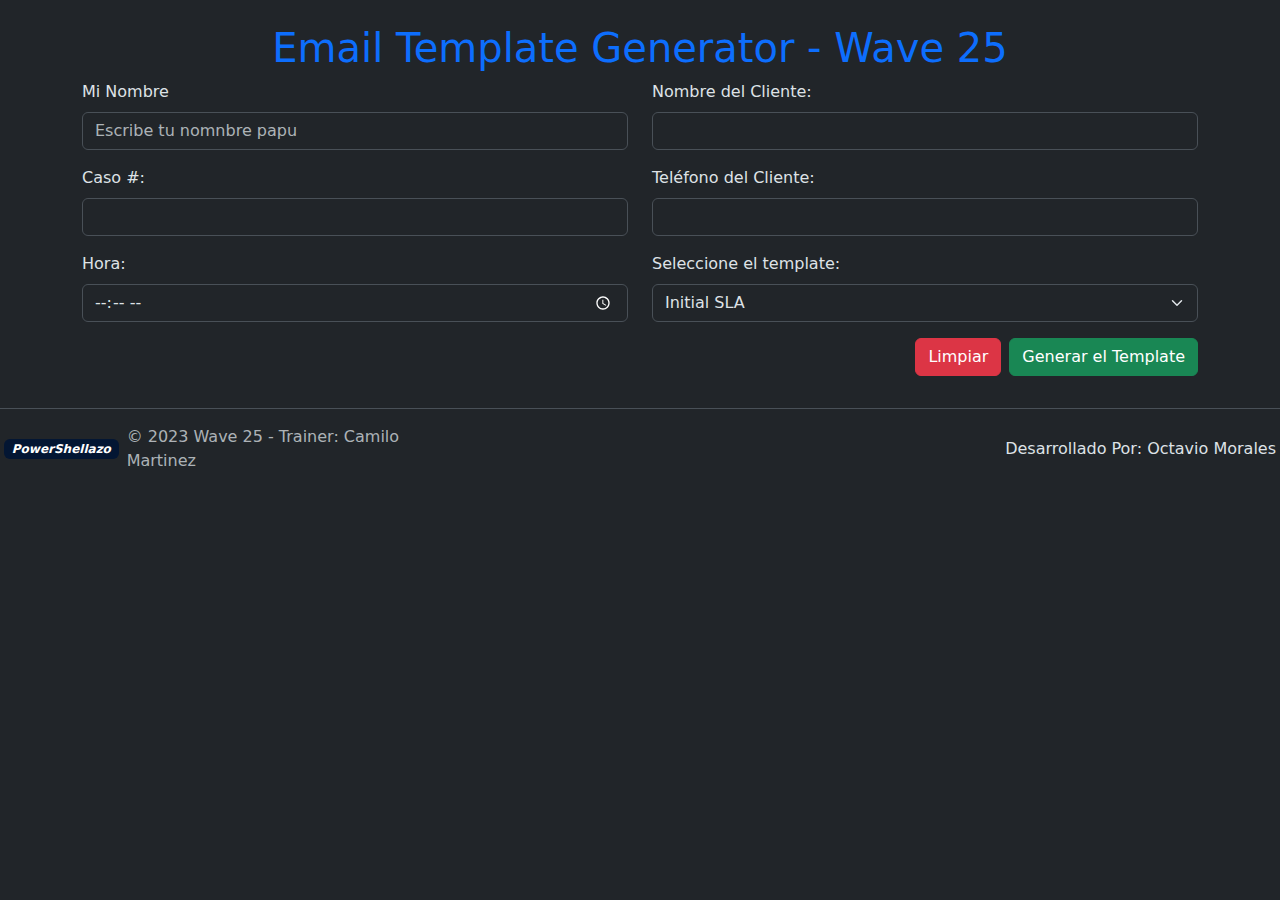
==== commit 5d453af4: "Updated" ====
--- a/index.html
+++ b/index.html
@@ -2,49 +2,53 @@
 <html lang="es" data-bs-theme="dark">
 <head>
     <meta charset="UTF-8">
-    <meta http-equiv="X-UA-Compatible" content="ie=edge">
-    <meta name="description" content="SLA Generator - Wave 25 v1.0">
-    <title>SLA Generator</title>
+    <meta name="viewport" content="width=device-width, initial-scale=1.0">
+    <meta name="description" content="Email Template Generator - Wave 25 v1.2">
+    <meta name="keywords" content="email,office,support">
+    <title>Email Template Generator</title>
     <link rel="stylesheet" href="./bootstrapt.min.css">
     <script src="./jquery.min.js"></script>
 </head>
 <body>
 
     <div class="container my-4">
-        <h1 class="text-primary text-center">SLA Generator - Wave 25</h1>
 
-        <form id="slaForm">
-            <div class="mb-3">
+        <h1 class="text-primary text-center">Email Template Generator - Wave 25</h1>
+
+        <form id="slaForm" class="row">
+            <div class="mb-3 col-6">
+                <label for="cssSupport" class="form-label">Mi Nombre</label>
+                <input type="text" name="cssSupport" id="cssSupport" class="form-control" placeholder="Escribe tu nomnbre papu" required>
+            </div>
+            <div class="mb-3 col-6">
                 <label for="cssFstN" class="form-label">Nombre del Cliente:</label>
                 <input type="text" class="form-control" name="cssFstN" id="cssFstN" required>
             </div>
-            <div class="mb-3">
+            <div class="mb-3 col-6">
                 <label for="cssCaseNo" class="form-label">Caso #:</label>
                 <input type="text" class="form-control" name="cssCaseNo" id="cssCaseNo" required>
             </div>
-            <div class="mb-3">
+            <div class="mb-3 col-6">
                 <label for="cssTel" class="form-label">Teléfono del Cliente:</label>
                 <input type="tel" class="form-control" name="cssTel" id="cssTel" required>
             </div>
-            <div class="row">
-                <div class="mb-3 col-6">
-                    <label for="cssTime" class="form-label">Hora:</label>
-                    <input type="time" class="form-control" name="cssTime" id="cssTime" required>
-                </div>
-                <div class="mb-3 col-6">
-                    <label for="opSLA" class="form-label">Seleccione el template:</label>
-                    <select class="form-select" name="opSLA" id="opSLA">
-                        <option value="1" selected>Initial SLA</option>
-                        <option value="2">No Responsive</option>
-                        <option value="3">Strike 1</option>
-                        <option value="4">Strike 2</option>
-                        <option value="5">Strike 3</option>
-                    </select>
-                </div>
+            <div class="mb-3 col-6">
+                <label for="cssTime" class="form-label">Hora:</label>
+                <input type="time" class="form-control" name="cssTime" id="cssTime" required>
             </div>
-            
+            <div class="mb-3 col-6">
+                <label for="opSLA" class="form-label">Seleccione el template:</label>
+                <select class="form-select" name="opSLA" id="opSLA">
+                    <option value="1" selected>Initial SLA</option>
+                    <option value="2">No Responsive</option>
+                    <option value="3">Strike 1</option>
+                    <option value="4">Strike 2</option>
+                    <option value="5">Strike 3</option>
+                </select>
+            </div>
             <div class="mb-2">
-                <button type="submit" class="btn btn-success" id="genBTN">Generar el Template</button>
+                <button type="submit" class="btn btn-success float-end" id="genBTN">Generar el Template</button>
+                <button type="button" class="btn btn-danger float-end me-2" onclick="window.location.reload()">Limpiar</button>
             </div>
         </form>
 
@@ -66,8 +70,35 @@
         </div>
     </div>
 
+    <div class="toast-container position-fixed top-0 end-0 p-3">
+        <div id="liveToast" class="toast" role="alert" aria-live="assertive" aria-atomic="true" data-bs-delay="1500">
+            <div class="toast-header bg-info-subtle">
+                <i class="rounded me-2 badge bg-primary">i</i>
+                <strong class="me-auto">Informacion</strong>
+                <button type="button" class="btn-close" data-bs-dismiss="toast" aria-label="Close"></button>
+            </div>
+            <div class="toast-body text-primary-emphasis bg-primary-subtle">
+                El template se ha copiado al portapapeles.
+            </div>
+        </div>
+    </div>
+
+    <footer class="d-flex flex-wrap justify-content-between align-items-center py-3 my-4 border-top">
+        <div class="col-md-4 d-flex align-items-center mx-1">
+          <a href="/" class="mb-3 me-2 mb-md-0 text-body-secondary text-decoration-none lh-1">
+            <i class="bg-primary-subtle badge round-5">PowerShellazo</i>
+          </a>
+          <span class="mb-3 mb-md-0 text-body-secondary">&copy; 2023 Wave 25 - Trainer: Camilo Martinez</span>
+        </div>
+    
+        <ul class="nav col-md-4 justify-content-end list-unstyled d-flex mx-1">
+          <li class="ms-3">Desarrollado Por: Octavio Morales</li>
+        </ul>
+      </footer>
+
     <script type="text/javascript">
         function generarTemplate(number) {
+            const me = document.getElementById('cssSupport');
             const name = document.getElementById('cssFstN');
             const nocaso = document.getElementById('cssCaseNo');
             const tel = document.getElementById('cssTel');
@@ -77,7 +108,7 @@
                 text = `
                         <p>Estimado(a) ${name.value},</p>
                         <p>¡Muchas gracias por contactar al soporte de Microsoft 365!</p>
-                        <p>Mi nombre es {{CAMBIAR NOMBRE}} y soy el ingeniero encargado de esta solicitud, bajo el número  #${nocaso.value}.</p>
+                        <p>Mi nombre es ${me.value} y soy el ingeniero encargado de esta solicitud, bajo el número  #${nocaso.value}.</p>
                         <p>El motivo de este correo es notificarte que tu solicitud está siendo atendida y te estaré contactando en un tiempo promedio de 2-4 horas al número telefónico ${tel.value}, registrado en tu perfil. Si prefieres que nos comuniquemos a un número distinto, por favor indícanos tu teléfono de contacto preferido.</p>
                         <p>Quedo a tu disposición por esta vía en caso de cualquier consulta o novedad relacionada con el ticket.<p>
                         <p>Saludos cordiales,</p>
@@ -141,11 +172,12 @@
 
         function copiarTemplate(){
             let range = document.createRange();
+            const toastAviso = bootstrap.Toast.getOrCreateInstance(document.getElementById('liveToast'));
             range.selectNode(document.getElementById('modalBody'));
             window.getSelection().removeAllRanges();
             window.getSelection().addRange(range);
             document.execCommand('copy');
-            alert("Template Copiado al Portapapeles.");
+            toastAviso.show();
             window.getSelection().removeAllRanges();
         }
     </script>
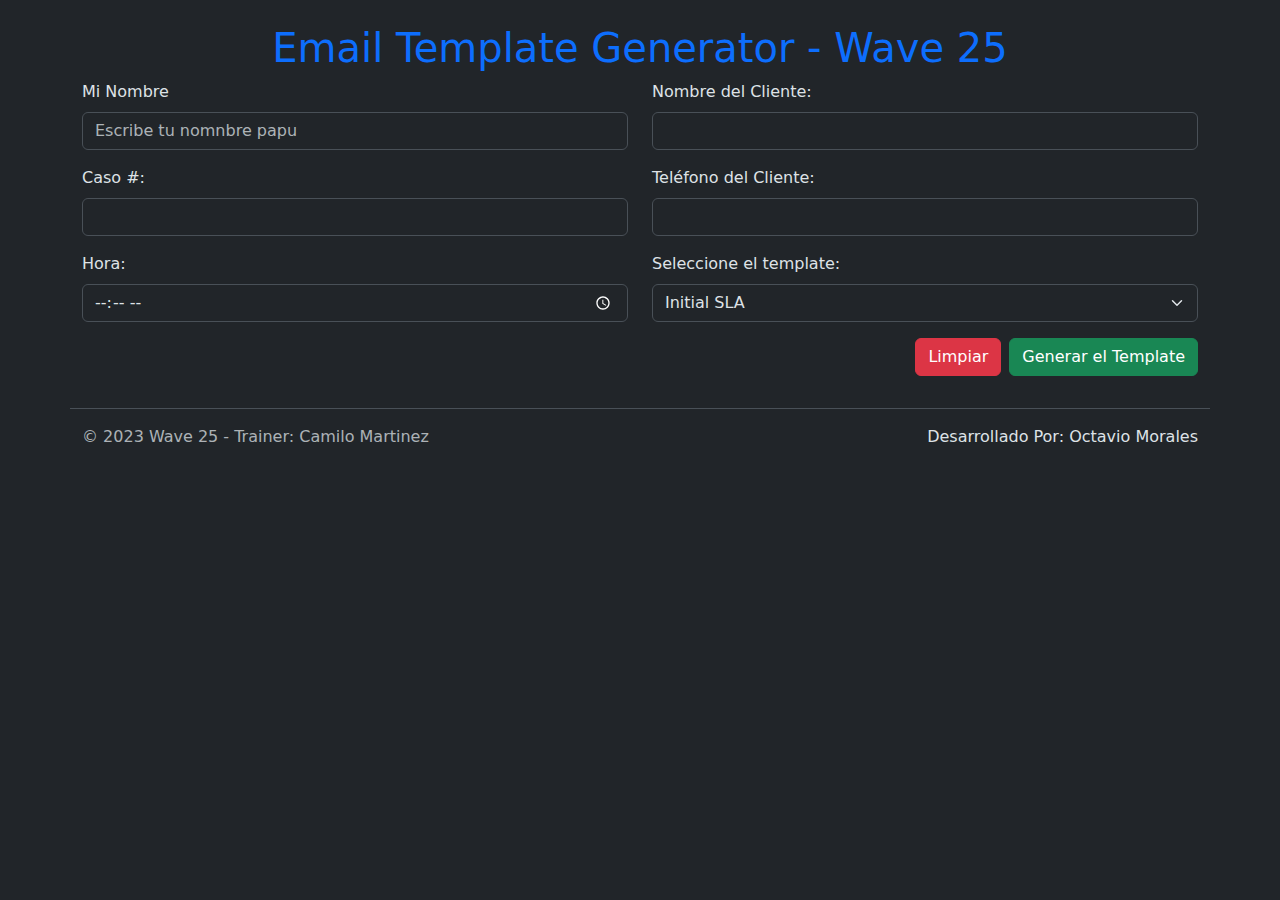
==== commit 350a7a8d: "li" ====
--- a/index.html
+++ b/index.html
@@ -6,6 +6,7 @@
     <meta name="description" content="Email Template Generator - Wave 25 v1.2">
     <meta name="keywords" content="email,office,support">
     <title>Email Template Generator</title>
+    <link rel="shortcut icon" href="favicon.png" type="image/png">
     <link rel="stylesheet" href="./bootstrapt.min.css">
     <script src="./jquery.min.js"></script>
 </head>
@@ -83,15 +84,12 @@
         </div>
     </div>
 
-    <footer class="d-flex flex-wrap justify-content-between align-items-center py-3 my-4 border-top">
-        <div class="col-md-4 d-flex align-items-center mx-1">
-          <a href="/" class="mb-3 me-2 mb-md-0 text-body-secondary text-decoration-none lh-1">
-            <i class="bg-primary-subtle badge round-5">PowerShellazo</i>
-          </a>
+    <footer class="d-flex flex-wrap justify-content-between align-items-center py-3 my-4 border-top container">
+        <div class="col-md-6 d-flex align-items-center">
           <span class="mb-3 mb-md-0 text-body-secondary">&copy; 2023 Wave 25 - Trainer: Camilo Martinez</span>
         </div>
     
-        <ul class="nav col-md-4 justify-content-end list-unstyled d-flex mx-1">
+        <ul class="nav col-md-6 justify-content-end list-unstyled d-flex">
           <li class="ms-3">Desarrollado Por: Octavio Morales</li>
         </ul>
       </footer>
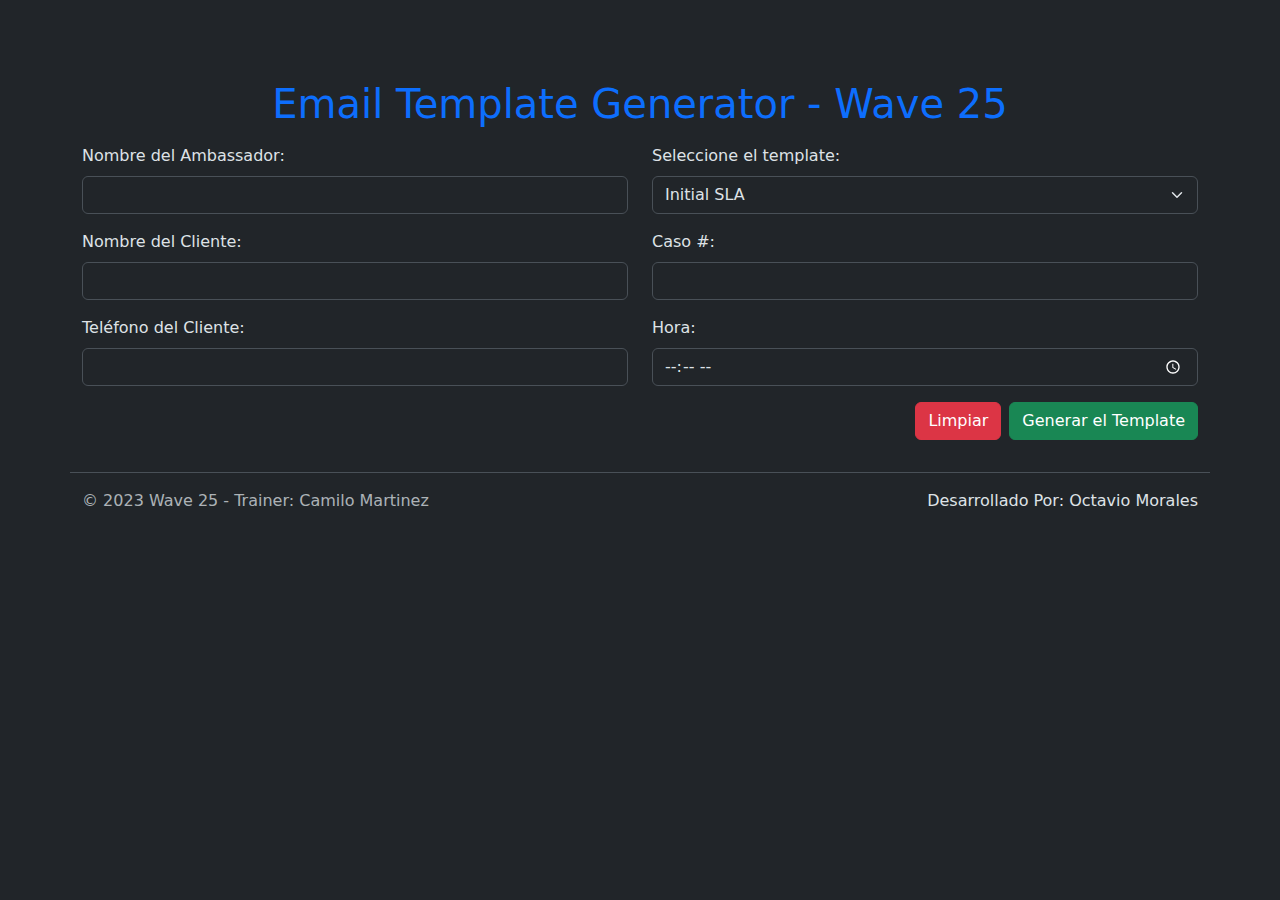
==== commit 54be2a5f: "Change Structure" ====
--- a/index.html
+++ b/index.html
@@ -7,20 +7,42 @@
     <meta name="keywords" content="email,office,support">
     <title>Email Template Generator</title>
     <link rel="shortcut icon" href="favicon.png" type="image/png">
-    <link rel="stylesheet" href="./bootstrapt.min.css">
-    <script src="./jquery.min.js"></script>
+    <link rel="stylesheet" href="./css/bootstrapt.min.css">
+    <link rel="shortcut icon" href="favicon.ico" type="image/x-icon">
+    <script src="./script/jquery.min.js"></script>
 </head>
 <body>
 
+    <div class="container-fluid">
+        <nav class="navbar-nav">
+
+            <ul class="navbar">
+                <li class="nav-item"></li>
+            </ul>
+        </nav>
+    </div>
     <div class="container my-4">
 
         <h1 class="text-primary text-center">Email Template Generator - Wave 25</h1>
+        <form class="row">
+            <h3 class=""></h3>
+            <div class="mb-3 col-6">
+                <label for="cssSupport" class="form-label">Nombre del Ambassador:</label>
+                <input type="text" name="cssSupport" id="cssSupport" class="form-control" required>
+            </div>
+            <div class="mb-3 col-6">
+                <label for="opSLA" class="form-label">Seleccione el template:</label>
+                <select class="form-select" name="opSLA" id="opSLA">
+                    <option value="1" selected>Initial SLA</option>
+                    <option value="2">No Responsive</option>
+                    <option value="3">Strike 1</option>
+                    <option value="4">Strike 2</option>
+                    <option value="5">Strike 3</option>
+                </select>
+            </div>
+        </form>
 
         <form id="slaForm" class="row">
-            <div class="mb-3 col-6">
-                <label for="cssSupport" class="form-label">Mi Nombre</label>
-                <input type="text" name="cssSupport" id="cssSupport" class="form-control" placeholder="Escribe tu nomnbre papu" required>
-            </div>
             <div class="mb-3 col-6">
                 <label for="cssFstN" class="form-label">Nombre del Cliente:</label>
                 <input type="text" class="form-control" name="cssFstN" id="cssFstN" required>
@@ -36,16 +58,6 @@
             <div class="mb-3 col-6">
                 <label for="cssTime" class="form-label">Hora:</label>
                 <input type="time" class="form-control" name="cssTime" id="cssTime" required>
-            </div>
-            <div class="mb-3 col-6">
-                <label for="opSLA" class="form-label">Seleccione el template:</label>
-                <select class="form-select" name="opSLA" id="opSLA">
-                    <option value="1" selected>Initial SLA</option>
-                    <option value="2">No Responsive</option>
-                    <option value="3">Strike 1</option>
-                    <option value="4">Strike 2</option>
-                    <option value="5">Strike 3</option>
-                </select>
             </div>
             <div class="mb-2">
                 <button type="submit" class="btn btn-success float-end" id="genBTN">Generar el Template</button>
@@ -94,91 +106,7 @@
         </ul>
       </footer>
 
-    <script type="text/javascript">
-        function generarTemplate(number) {
-            const me = document.getElementById('cssSupport');
-            const name = document.getElementById('cssFstN');
-            const nocaso = document.getElementById('cssCaseNo');
-            const tel = document.getElementById('cssTel');
-            const hora = document.getElementById('cssTime');
-            let text = "";
-            if(number==='1'){
-                text = `
-                        <p>Estimado(a) ${name.value},</p>
-                        <p>¡Muchas gracias por contactar al soporte de Microsoft 365!</p>
-                        <p>Mi nombre es ${me.value} y soy el ingeniero encargado de esta solicitud, bajo el número  #${nocaso.value}.</p>
-                        <p>El motivo de este correo es notificarte que tu solicitud está siendo atendida y te estaré contactando en un tiempo promedio de 2-4 horas al número telefónico ${tel.value}, registrado en tu perfil. Si prefieres que nos comuniquemos a un número distinto, por favor indícanos tu teléfono de contacto preferido.</p>
-                        <p>Quedo a tu disposición por esta vía en caso de cualquier consulta o novedad relacionada con el ticket.<p>
-                        <p>Saludos cordiales,</p>
-                    `;
-            }
-            else if(number === '2'){
-                text = `
-                        <p>Estimado(a) ${name.value},</p>
-                        <p>¡Gracias por contactar al soporte de Microsoft 365!</p>
-                        <p>El motivo de este correo es notificarle que estamos intentando comunicarnos al número de teléfono ${tel.value}, registrado en tu perfil, sin éxito alguno. Por favor, pedimos nos pueda confirmar el número de contacto o nos pueda especificar la hora para agendar una llamada y dar seguimiento a su caso.</p>
-                        <p>Quedo a tu disposición por esta vía en caso de cualquier consulta o novedad relacionada con el ticket.</p>
-                        <p>Saludos cordiales,</p>
-                    `;
-            }
-            else if(number === '3'){
-                text = `
-                        <p>Estimado(a) ${name.value},</p>
-                        <p>¡Muchas gracias por contactar al soporte de Microsoft 365!</p>
-                        <p>Me encuentro intentando contactarle ahora mismo "${hora.value} UTC-06" al número de teléfono ${tel.value} registrado en su perfil con la intención de dar seguimiento a su solicitud, pero no he obtenido respuesta.</p>
-                        <p>Por favor, puede responder a este correo confirmando su número de contacto y horario de disponibilidad (fecha y hora) para intentar comunicarme nuevamente en una ventana de tiempo conveniente para ti.</p>
-                        <p>Mi objetivo es resolver este incidente tan pronto como sea posible. En caso de no recibir respuesta de su parte, volveré a intentar contactarle en el siguiente día hábil. Luego de 3 intentos fallidos procederé a archivar el ticket. El mismo puede ser reabierto desde el portal de Microsoft 365 dentro de los 7 días posteriores al cierre o puedes enviarme un correo para que se retome el caso.</p>
-                        <p>Saludos cordiales,</p>
-                    `;
-            }
-            else if(number === '4'){
-                text = `
-                        <p>Estimado(a) ${name.value},</p>
-                        <p>¡Muchas gracias por contactar al soporte de Microsoft 365!</p>
-                        <p>He intentado contactarle ahora mismo "${hora.value} UTC-06" al número de teléfono ${tel.value} con intención de dar seguimiento a tu incidente, pero no he tenido respuesta.</p>
-                        <p>Recuerda que puedes responderme por esta vía para indicarme tu número de contacto y el mejor momento para llamarte y que juntos trabajemos en la resolución de su solicitud.</p>
-                        <p>Si no recibo noticias de tu parte, probaré nuevamente el próximo día hábil. Tu cooperación y disponibilidad son clave para la pronta resolución del caso. Estaré pendiente ante cualquier respuesta o notificación de su parte.</p>
-                        <p>Saludos cordiales,</p>
-                    `;
-            }
-            else if(number === '5'){
-                text = `
-                        <p>Estimado(a) ${name.value},</p>
-                        <p>¡Muchas gracias por contactar al soporte de Microsoft 365!</p>
-                        <p>A pesar de nuestros esfuerzos en darle seguimiento a su solicitud, no hemos logrado contactarle ahora mismo "${hora.value} UTC-06" al número ${tel.value} registrado en el perfil del ticket. Con mucho gusto puedes indicarme por esta vía si existe una hora más conveniente en la cual pueda comunicarme contigo y haré lo posible para adaptarme a tu disponibilidad.</p>
-                        <p>Comprendemos que tienes otros compromisos que demandan de tu atención y disponibilidad, pero si no logramos contactarnos luego del próximo intento, el caso será archivado. Quedo atento por esta vía ante cualquier respuesta o notificación de su parte.</p>
-                        <p>Saludos cordiales,</p>
-                    `;
-            }
-            return text;
-        }
-        
-        function generar(){
-            const optionSLA = document.getElementById('opSLA');
-            const Message = document.getElementById('modalBody');
-            const bodyTemp = generarTemplate(optionSLA.value);
-            Message.innerHTML = `${bodyTemp}`;
-        }
-
-        $(document).ready(function(){
-            $('form').on('submit', function(e){
-                e.preventDefault()
-                generar();
-                $('#responseModal').modal('show');
-            });
-        });
-
-        function copiarTemplate(){
-            let range = document.createRange();
-            const toastAviso = bootstrap.Toast.getOrCreateInstance(document.getElementById('liveToast'));
-            range.selectNode(document.getElementById('modalBody'));
-            window.getSelection().removeAllRanges();
-            window.getSelection().addRange(range);
-            document.execCommand('copy');
-            toastAviso.show();
-            window.getSelection().removeAllRanges();
-        }
-    </script>
-    <script src="bootstrap.bundle.min.js"></script>
+    <script type="text/javascript" src="script/main.js"></script>
+    <script src="script/bootstrap.bundle.min.js"></script>
 </body>
 </html>--- a/css/bootstrapt.min.css
+++ b/css/bootstrapt.min.css
@@ -0,0 +1,6 @@
+@charset "UTF-8";/*!
+ * Bootstrap  v5.3.2 (https://getbootstrap.com/)
+ * Copyright 2011-2023 The Bootstrap Authors
+ * Licensed under MIT (https://github.com/twbs/bootstrap/blob/main/LICENSE)
+ */:root,[data-bs-theme=light]{--bs-blue:#0d6efd;--bs-indigo:#6610f2;--bs-purple:#6f42c1;--bs-pink:#d63384;--bs-red:#dc3545;--bs-orange:#fd7e14;--bs-yellow:#ffc107;--bs-green:#198754;--bs-teal:#20c997;--bs-cyan:#0dcaf0;--bs-black:#000;--bs-white:#fff;--bs-gray:#6c757d;--bs-gray-dark:#343a40;--bs-gray-100:#f8f9fa;--bs-gray-200:#e9ecef;--bs-gray-300:#dee2e6;--bs-gray-400:#ced4da;--bs-gray-500:#adb5bd;--bs-gray-600:#6c757d;--bs-gray-700:#495057;--bs-gray-800:#343a40;--bs-gray-900:#212529;--bs-primary:#0d6efd;--bs-secondary:#6c757d;--bs-success:#198754;--bs-info:#0dcaf0;--bs-warning:#ffc107;--bs-danger:#dc3545;--bs-light:#f8f9fa;--bs-dark:#212529;--bs-primary-rgb:13,110,253;--bs-secondary-rgb:108,117,125;--bs-success-rgb:25,135,84;--bs-info-rgb:13,202,240;--bs-warning-rgb:255,193,7;--bs-danger-rgb:220,53,69;--bs-light-rgb:248,249,250;--bs-dark-rgb:33,37,41;--bs-primary-text-emphasis:#052c65;--bs-secondary-text-emphasis:#2b2f32;--bs-success-text-emphasis:#0a3622;--bs-info-text-emphasis:#055160;--bs-warning-text-emphasis:#664d03;--bs-danger-text-emphasis:#58151c;--bs-light-text-emphasis:#495057;--bs-dark-text-emphasis:#495057;--bs-primary-bg-subtle:#cfe2ff;--bs-secondary-bg-subtle:#e2e3e5;--bs-success-bg-subtle:#d1e7dd;--bs-info-bg-subtle:#cff4fc;--bs-warning-bg-subtle:#fff3cd;--bs-danger-bg-subtle:#f8d7da;--bs-light-bg-subtle:#fcfcfd;--bs-dark-bg-subtle:#ced4da;--bs-primary-border-subtle:#9ec5fe;--bs-secondary-border-subtle:#c4c8cb;--bs-success-border-subtle:#a3cfbb;--bs-info-border-subtle:#9eeaf9;--bs-warning-border-subtle:#ffe69c;--bs-danger-border-subtle:#f1aeb5;--bs-light-border-subtle:#e9ecef;--bs-dark-border-subtle:#adb5bd;--bs-white-rgb:255,255,255;--bs-black-rgb:0,0,0;--bs-font-sans-serif:system-ui,-apple-system,"Segoe UI",Roboto,"Helvetica Neue","Noto Sans","Liberation Sans",Arial,sans-serif,"Apple Color Emoji","Segoe UI Emoji","Segoe UI Symbol","Noto Color Emoji";--bs-font-monospace:SFMono-Regular,Menlo,Monaco,Consolas,"Liberation Mono","Courier New",monospace;--bs-gradient:linear-gradient(180deg, rgba(255, 255, 255, 0.15), rgba(255, 255, 255, 0));--bs-body-font-family:var(--bs-font-sans-serif);--bs-body-font-size:1rem;--bs-body-font-weight:400;--bs-body-line-height:1.5;--bs-body-color:#212529;--bs-body-color-rgb:33,37,41;--bs-body-bg:#fff;--bs-body-bg-rgb:255,255,255;--bs-emphasis-color:#000;--bs-emphasis-color-rgb:0,0,0;--bs-secondary-color:rgba(33, 37, 41, 0.75);--bs-secondary-color-rgb:33,37,41;--bs-secondary-bg:#e9ecef;--bs-secondary-bg-rgb:233,236,239;--bs-tertiary-color:rgba(33, 37, 41, 0.5);--bs-tertiary-color-rgb:33,37,41;--bs-tertiary-bg:#f8f9fa;--bs-tertiary-bg-rgb:248,249,250;--bs-heading-color:inherit;--bs-link-color:#0d6efd;--bs-link-color-rgb:13,110,253;--bs-link-decoration:underline;--bs-link-hover-color:#0a58ca;--bs-link-hover-color-rgb:10,88,202;--bs-code-color:#d63384;--bs-highlight-color:#212529;--bs-highlight-bg:#fff3cd;--bs-border-width:1px;--bs-border-style:solid;--bs-border-color:#dee2e6;--bs-border-color-translucent:rgba(0, 0, 0, 0.175);--bs-border-radius:0.375rem;--bs-border-radius-sm:0.25rem;--bs-border-radius-lg:0.5rem;--bs-border-radius-xl:1rem;--bs-border-radius-xxl:2rem;--bs-border-radius-2xl:var(--bs-border-radius-xxl);--bs-border-radius-pill:50rem;--bs-box-shadow:0 0.5rem 1rem rgba(0, 0, 0, 0.15);--bs-box-shadow-sm:0 0.125rem 0.25rem rgba(0, 0, 0, 0.075);--bs-box-shadow-lg:0 1rem 3rem rgba(0, 0, 0, 0.175);--bs-box-shadow-inset:inset 0 1px 2px rgba(0, 0, 0, 0.075);--bs-focus-ring-width:0.25rem;--bs-focus-ring-opacity:0.25;--bs-focus-ring-color:rgba(13, 110, 253, 0.25);--bs-form-valid-color:#198754;--bs-form-valid-border-color:#198754;--bs-form-invalid-color:#dc3545;--bs-form-invalid-border-color:#dc3545}[data-bs-theme=dark]{color-scheme:dark;--bs-body-color:#dee2e6;--bs-body-color-rgb:222,226,230;--bs-body-bg:#212529;--bs-body-bg-rgb:33,37,41;--bs-emphasis-color:#fff;--bs-emphasis-color-rgb:255,255,255;--bs-secondary-color:rgba(222, 226, 230, 0.75);--bs-secondary-color-rgb:222,226,230;--bs-secondary-bg:#343a40;--bs-secondary-bg-rgb:52,58,64;--bs-tertiary-color:rgba(222, 226, 230, 0.5);--bs-tertiary-color-rgb:222,226,230;--bs-tertiary-bg:#2b3035;--bs-tertiary-bg-rgb:43,48,53;--bs-primary-text-emphasis:#6ea8fe;--bs-secondary-text-emphasis:#a7acb1;--bs-success-text-emphasis:#75b798;--bs-info-text-emphasis:#6edff6;--bs-warning-text-emphasis:#ffda6a;--bs-danger-text-emphasis:#ea868f;--bs-light-text-emphasis:#f8f9fa;--bs-dark-text-emphasis:#dee2e6;--bs-primary-bg-subtle:#031633;--bs-secondary-bg-subtle:#161719;--bs-success-bg-subtle:#051b11;--bs-info-bg-subtle:#032830;--bs-warning-bg-subtle:#332701;--bs-danger-bg-subtle:#2c0b0e;--bs-light-bg-subtle:#343a40;--bs-dark-bg-subtle:#1a1d20;--bs-primary-border-subtle:#084298;--bs-secondary-border-subtle:#41464b;--bs-success-border-subtle:#0f5132;--bs-info-border-subtle:#087990;--bs-warning-border-subtle:#997404;--bs-danger-border-subtle:#842029;--bs-light-border-subtle:#495057;--bs-dark-border-subtle:#343a40;--bs-heading-color:inherit;--bs-link-color:#6ea8fe;--bs-link-hover-color:#8bb9fe;--bs-link-color-rgb:110,168,254;--bs-link-hover-color-rgb:139,185,254;--bs-code-color:#e685b5;--bs-highlight-color:#dee2e6;--bs-highlight-bg:#664d03;--bs-border-color:#495057;--bs-border-color-translucent:rgba(255, 255, 255, 0.15);--bs-form-valid-color:#75b798;--bs-form-valid-border-color:#75b798;--bs-form-invalid-color:#ea868f;--bs-form-invalid-border-color:#ea868f}*,::after,::before{box-sizing:border-box}@media (prefers-reduced-motion:no-preference){:root{scroll-behavior:smooth}}body{margin:0;font-family:var(--bs-body-font-family);font-size:var(--bs-body-font-size);font-weight:var(--bs-body-font-weight);line-height:var(--bs-body-line-height);color:var(--bs-body-color);text-align:var(--bs-body-text-align);background-color:var(--bs-body-bg);-webkit-text-size-adjust:100%;-webkit-tap-highlight-color:transparent}hr{margin:1rem 0;color:inherit;border:0;border-top:var(--bs-border-width) solid;opacity:.25}.h1,.h2,.h3,.h4,.h5,.h6,h1,h2,h3,h4,h5,h6{margin-top:0;margin-bottom:.5rem;font-weight:500;line-height:1.2;color:var(--bs-heading-color)}.h1,h1{font-size:calc(1.375rem + 1.5vw)}@media (min-width:1200px){.h1,h1{font-size:2.5rem}}.h2,h2{font-size:calc(1.325rem + .9vw)}@media (min-width:1200px){.h2,h2{font-size:2rem}}.h3,h3{font-size:calc(1.3rem + .6vw)}@media (min-width:1200px){.h3,h3{font-size:1.75rem}}.h4,h4{font-size:calc(1.275rem + .3vw)}@media (min-width:1200px){.h4,h4{font-size:1.5rem}}.h5,h5{font-size:1.25rem}.h6,h6{font-size:1rem}p{margin-top:0;margin-bottom:1rem}abbr[title]{-webkit-text-decoration:underline dotted;text-decoration:underline dotted;cursor:help;-webkit-text-decoration-skip-ink:none;text-decoration-skip-ink:none}address{margin-bottom:1rem;font-style:normal;line-height:inherit}ol,ul{padding-left:2rem}dl,ol,ul{margin-top:0;margin-bottom:1rem}ol ol,ol ul,ul ol,ul ul{margin-bottom:0}dt{font-weight:700}dd{margin-bottom:.5rem;margin-left:0}blockquote{margin:0 0 1rem}b,strong{font-weight:bolder}.small,small{font-size:.875em}.mark,mark{padding:.1875em;color:var(--bs-highlight-color);background-color:var(--bs-highlight-bg)}sub,sup{position:relative;font-size:.75em;line-height:0;vertical-align:baseline}sub{bottom:-.25em}sup{top:-.5em}a{color:rgba(var(--bs-link-color-rgb),var(--bs-link-opacity,1));text-decoration:underline}a:hover{--bs-link-color-rgb:var(--bs-link-hover-color-rgb)}a:not([href]):not([class]),a:not([href]):not([class]):hover{color:inherit;text-decoration:none}code,kbd,pre,samp{font-family:var(--bs-font-monospace);font-size:1em}pre{display:block;margin-top:0;margin-bottom:1rem;overflow:auto;font-size:.875em}pre code{font-size:inherit;color:inherit;word-break:normal}code{font-size:.875em;color:var(--bs-code-color);word-wrap:break-word}a>code{color:inherit}kbd{padding:.1875rem .375rem;font-size:.875em;color:var(--bs-body-bg);background-color:var(--bs-body-color);border-radius:.25rem}kbd kbd{padding:0;font-size:1em}figure{margin:0 0 1rem}img,svg{vertical-align:middle}table{caption-side:bottom;border-collapse:collapse}caption{padding-top:.5rem;padding-bottom:.5rem;color:var(--bs-secondary-color);text-align:left}th{text-align:inherit;text-align:-webkit-match-parent}tbody,td,tfoot,th,thead,tr{border-color:inherit;border-style:solid;border-width:0}label{display:inline-block}button{border-radius:0}button:focus:not(:focus-visible){outline:0}button,input,optgroup,select,textarea{margin:0;font-family:inherit;font-size:inherit;line-height:inherit}button,select{text-transform:none}[role=button]{cursor:pointer}select{word-wrap:normal}select:disabled{opacity:1}[list]:not([type=date]):not([type=datetime-local]):not([type=month]):not([type=week]):not([type=time])::-webkit-calendar-picker-indicator{display:none!important}[type=button],[type=reset],[type=submit],button{-webkit-appearance:button}[type=button]:not(:disabled),[type=reset]:not(:disabled),[type=submit]:not(:disabled),button:not(:disabled){cursor:pointer}::-moz-focus-inner{padding:0;border-style:none}textarea{resize:vertical}fieldset{min-width:0;padding:0;margin:0;border:0}legend{float:left;width:100%;padding:0;margin-bottom:.5rem;font-size:calc(1.275rem + .3vw);line-height:inherit}@media (min-width:1200px){legend{font-size:1.5rem}}legend+*{clear:left}::-webkit-datetime-edit-day-field,::-webkit-datetime-edit-fields-wrapper,::-webkit-datetime-edit-hour-field,::-webkit-datetime-edit-minute,::-webkit-datetime-edit-month-field,::-webkit-datetime-edit-text,::-webkit-datetime-edit-year-field{padding:0}::-webkit-inner-spin-button{height:auto}[type=search]{-webkit-appearance:textfield;outline-offset:-2px}::-webkit-search-decoration{-webkit-appearance:none}::-webkit-color-swatch-wrapper{padding:0}::-webkit-file-upload-button{font:inherit;-webkit-appearance:button}::file-selector-button{font:inherit;-webkit-appearance:button}output{display:inline-block}iframe{border:0}summary{display:list-item;cursor:pointer}progress{vertical-align:baseline}[hidden]{display:none!important}.lead{font-size:1.25rem;font-weight:300}.display-1{font-size:calc(1.625rem + 4.5vw);font-weight:300;line-height:1.2}@media (min-width:1200px){.display-1{font-size:5rem}}.display-2{font-size:calc(1.575rem + 3.9vw);font-weight:300;line-height:1.2}@media (min-width:1200px){.display-2{font-size:4.5rem}}.display-3{font-size:calc(1.525rem + 3.3vw);font-weight:300;line-height:1.2}@media (min-width:1200px){.display-3{font-size:4rem}}.display-4{font-size:calc(1.475rem + 2.7vw);font-weight:300;line-height:1.2}@media (min-width:1200px){.display-4{font-size:3.5rem}}.display-5{font-size:calc(1.425rem + 2.1vw);font-weight:300;line-height:1.2}@media (min-width:1200px){.display-5{font-size:3rem}}.display-6{font-size:calc(1.375rem + 1.5vw);font-weight:300;line-height:1.2}@media (min-width:1200px){.display-6{font-size:2.5rem}}.list-unstyled{padding-left:0;list-style:none}.list-inline{padding-left:0;list-style:none}.list-inline-item{display:inline-block}.list-inline-item:not(:last-child){margin-right:.5rem}.initialism{font-size:.875em;text-transform:uppercase}.blockquote{margin-bottom:1rem;font-size:1.25rem}.blockquote>:last-child{margin-bottom:0}.blockquote-footer{margin-top:-1rem;margin-bottom:1rem;font-size:.875em;color:#6c757d}.blockquote-footer::before{content:"— "}.img-fluid{max-width:100%;height:auto}.img-thumbnail{padding:.25rem;background-color:var(--bs-body-bg);border:var(--bs-border-width) solid var(--bs-border-color);border-radius:var(--bs-border-radius);max-width:100%;height:auto}.figure{display:inline-block}.figure-img{margin-bottom:.5rem;line-height:1}.figure-caption{font-size:.875em;color:var(--bs-secondary-color)}.container,.container-fluid,.container-lg,.container-md,.container-sm,.container-xl,.container-xxl{--bs-gutter-x:1.5rem;--bs-gutter-y:0;width:100%;padding-right:calc(var(--bs-gutter-x) * .5);padding-left:calc(var(--bs-gutter-x) * .5);margin-right:auto;margin-left:auto}@media (min-width:576px){.container,.container-sm{max-width:540px}}@media (min-width:768px){.container,.container-md,.container-sm{max-width:720px}}@media (min-width:992px){.container,.container-lg,.container-md,.container-sm{max-width:960px}}@media (min-width:1200px){.container,.container-lg,.container-md,.container-sm,.container-xl{max-width:1140px}}@media (min-width:1400px){.container,.container-lg,.container-md,.container-sm,.container-xl,.container-xxl{max-width:1320px}}:root{--bs-breakpoint-xs:0;--bs-breakpoint-sm:576px;--bs-breakpoint-md:768px;--bs-breakpoint-lg:992px;--bs-breakpoint-xl:1200px;--bs-breakpoint-xxl:1400px}.row{--bs-gutter-x:1.5rem;--bs-gutter-y:0;display:flex;flex-wrap:wrap;margin-top:calc(-1 * var(--bs-gutter-y));margin-right:calc(-.5 * var(--bs-gutter-x));margin-left:calc(-.5 * var(--bs-gutter-x))}.row>*{flex-shrink:0;width:100%;max-width:100%;padding-right:calc(var(--bs-gutter-x) * .5);padding-left:calc(var(--bs-gutter-x) * .5);margin-top:var(--bs-gutter-y)}.col{flex:1 0 0%}.row-cols-auto>*{flex:0 0 auto;width:auto}.row-cols-1>*{flex:0 0 auto;width:100%}.row-cols-2>*{flex:0 0 auto;width:50%}.row-cols-3>*{flex:0 0 auto;width:33.33333333%}.row-cols-4>*{flex:0 0 auto;width:25%}.row-cols-5>*{flex:0 0 auto;width:20%}.row-cols-6>*{flex:0 0 auto;width:16.66666667%}.col-auto{flex:0 0 auto;width:auto}.col-1{flex:0 0 auto;width:8.33333333%}.col-2{flex:0 0 auto;width:16.66666667%}.col-3{flex:0 0 auto;width:25%}.col-4{flex:0 0 auto;width:33.33333333%}.col-5{flex:0 0 auto;width:41.66666667%}.col-6{flex:0 0 auto;width:50%}.col-7{flex:0 0 auto;width:58.33333333%}.col-8{flex:0 0 auto;width:66.66666667%}.col-9{flex:0 0 auto;width:75%}.col-10{flex:0 0 auto;width:83.33333333%}.col-11{flex:0 0 auto;width:91.66666667%}.col-12{flex:0 0 auto;width:100%}.offset-1{margin-left:8.33333333%}.offset-2{margin-left:16.66666667%}.offset-3{margin-left:25%}.offset-4{margin-left:33.33333333%}.offset-5{margin-left:41.66666667%}.offset-6{margin-left:50%}.offset-7{margin-left:58.33333333%}.offset-8{margin-left:66.66666667%}.offset-9{margin-left:75%}.offset-10{margin-left:83.33333333%}.offset-11{margin-left:91.66666667%}.g-0,.gx-0{--bs-gutter-x:0}.g-0,.gy-0{--bs-gutter-y:0}.g-1,.gx-1{--bs-gutter-x:0.25rem}.g-1,.gy-1{--bs-gutter-y:0.25rem}.g-2,.gx-2{--bs-gutter-x:0.5rem}.g-2,.gy-2{--bs-gutter-y:0.5rem}.g-3,.gx-3{--bs-gutter-x:1rem}.g-3,.gy-3{--bs-gutter-y:1rem}.g-4,.gx-4{--bs-gutter-x:1.5rem}.g-4,.gy-4{--bs-gutter-y:1.5rem}.g-5,.gx-5{--bs-gutter-x:3rem}.g-5,.gy-5{--bs-gutter-y:3rem}@media (min-width:576px){.col-sm{flex:1 0 0%}.row-cols-sm-auto>*{flex:0 0 auto;width:auto}.row-cols-sm-1>*{flex:0 0 auto;width:100%}.row-cols-sm-2>*{flex:0 0 auto;width:50%}.row-cols-sm-3>*{flex:0 0 auto;width:33.33333333%}.row-cols-sm-4>*{flex:0 0 auto;width:25%}.row-cols-sm-5>*{flex:0 0 auto;width:20%}.row-cols-sm-6>*{flex:0 0 auto;width:16.66666667%}.col-sm-auto{flex:0 0 auto;width:auto}.col-sm-1{flex:0 0 auto;width:8.33333333%}.col-sm-2{flex:0 0 auto;width:16.66666667%}.col-sm-3{flex:0 0 auto;width:25%}.col-sm-4{flex:0 0 auto;width:33.33333333%}.col-sm-5{flex:0 0 auto;width:41.66666667%}.col-sm-6{flex:0 0 auto;width:50%}.col-sm-7{flex:0 0 auto;width:58.33333333%}.col-sm-8{flex:0 0 auto;width:66.66666667%}.col-sm-9{flex:0 0 auto;width:75%}.col-sm-10{flex:0 0 auto;width:83.33333333%}.col-sm-11{flex:0 0 auto;width:91.66666667%}.col-sm-12{flex:0 0 auto;width:100%}.offset-sm-0{margin-left:0}.offset-sm-1{margin-left:8.33333333%}.offset-sm-2{margin-left:16.66666667%}.offset-sm-3{margin-left:25%}.offset-sm-4{margin-left:33.33333333%}.offset-sm-5{margin-left:41.66666667%}.offset-sm-6{margin-left:50%}.offset-sm-7{margin-left:58.33333333%}.offset-sm-8{margin-left:66.66666667%}.offset-sm-9{margin-left:75%}.offset-sm-10{margin-left:83.33333333%}.offset-sm-11{margin-left:91.66666667%}.g-sm-0,.gx-sm-0{--bs-gutter-x:0}.g-sm-0,.gy-sm-0{--bs-gutter-y:0}.g-sm-1,.gx-sm-1{--bs-gutter-x:0.25rem}.g-sm-1,.gy-sm-1{--bs-gutter-y:0.25rem}.g-sm-2,.gx-sm-2{--bs-gutter-x:0.5rem}.g-sm-2,.gy-sm-2{--bs-gutter-y:0.5rem}.g-sm-3,.gx-sm-3{--bs-gutter-x:1rem}.g-sm-3,.gy-sm-3{--bs-gutter-y:1rem}.g-sm-4,.gx-sm-4{--bs-gutter-x:1.5rem}.g-sm-4,.gy-sm-4{--bs-gutter-y:1.5rem}.g-sm-5,.gx-sm-5{--bs-gutter-x:3rem}.g-sm-5,.gy-sm-5{--bs-gutter-y:3rem}}@media (min-width:768px){.col-md{flex:1 0 0%}.row-cols-md-auto>*{flex:0 0 auto;width:auto}.row-cols-md-1>*{flex:0 0 auto;width:100%}.row-cols-md-2>*{flex:0 0 auto;width:50%}.row-cols-md-3>*{flex:0 0 auto;width:33.33333333%}.row-cols-md-4>*{flex:0 0 auto;width:25%}.row-cols-md-5>*{flex:0 0 auto;width:20%}.row-cols-md-6>*{flex:0 0 auto;width:16.66666667%}.col-md-auto{flex:0 0 auto;width:auto}.col-md-1{flex:0 0 auto;width:8.33333333%}.col-md-2{flex:0 0 auto;width:16.66666667%}.col-md-3{flex:0 0 auto;width:25%}.col-md-4{flex:0 0 auto;width:33.33333333%}.col-md-5{flex:0 0 auto;width:41.66666667%}.col-md-6{flex:0 0 auto;width:50%}.col-md-7{flex:0 0 auto;width:58.33333333%}.col-md-8{flex:0 0 auto;width:66.66666667%}.col-md-9{flex:0 0 auto;width:75%}.col-md-10{flex:0 0 auto;width:83.33333333%}.col-md-11{flex:0 0 auto;width:91.66666667%}.col-md-12{flex:0 0 auto;width:100%}.offset-md-0{margin-left:0}.offset-md-1{margin-left:8.33333333%}.offset-md-2{margin-left:16.66666667%}.offset-md-3{margin-left:25%}.offset-md-4{margin-left:33.33333333%}.offset-md-5{margin-left:41.66666667%}.offset-md-6{margin-left:50%}.offset-md-7{margin-left:58.33333333%}.offset-md-8{margin-left:66.66666667%}.offset-md-9{margin-left:75%}.offset-md-10{margin-left:83.33333333%}.offset-md-11{margin-left:91.66666667%}.g-md-0,.gx-md-0{--bs-gutter-x:0}.g-md-0,.gy-md-0{--bs-gutter-y:0}.g-md-1,.gx-md-1{--bs-gutter-x:0.25rem}.g-md-1,.gy-md-1{--bs-gutter-y:0.25rem}.g-md-2,.gx-md-2{--bs-gutter-x:0.5rem}.g-md-2,.gy-md-2{--bs-gutter-y:0.5rem}.g-md-3,.gx-md-3{--bs-gutter-x:1rem}.g-md-3,.gy-md-3{--bs-gutter-y:1rem}.g-md-4,.gx-md-4{--bs-gutter-x:1.5rem}.g-md-4,.gy-md-4{--bs-gutter-y:1.5rem}.g-md-5,.gx-md-5{--bs-gutter-x:3rem}.g-md-5,.gy-md-5{--bs-gutter-y:3rem}}@media (min-width:992px){.col-lg{flex:1 0 0%}.row-cols-lg-auto>*{flex:0 0 auto;width:auto}.row-cols-lg-1>*{flex:0 0 auto;width:100%}.row-cols-lg-2>*{flex:0 0 auto;width:50%}.row-cols-lg-3>*{flex:0 0 auto;width:33.33333333%}.row-cols-lg-4>*{flex:0 0 auto;width:25%}.row-cols-lg-5>*{flex:0 0 auto;width:20%}.row-cols-lg-6>*{flex:0 0 auto;width:16.66666667%}.col-lg-auto{flex:0 0 auto;width:auto}.col-lg-1{flex:0 0 auto;width:8.33333333%}.col-lg-2{flex:0 0 auto;width:16.66666667%}.col-lg-3{flex:0 0 auto;width:25%}.col-lg-4{flex:0 0 auto;width:33.33333333%}.col-lg-5{flex:0 0 auto;width:41.66666667%}.col-lg-6{flex:0 0 auto;width:50%}.col-lg-7{flex:0 0 auto;width:58.33333333%}.col-lg-8{flex:0 0 auto;width:66.66666667%}.col-lg-9{flex:0 0 auto;width:75%}.col-lg-10{flex:0 0 auto;width:83.33333333%}.col-lg-11{flex:0 0 auto;width:91.66666667%}.col-lg-12{flex:0 0 auto;width:100%}.offset-lg-0{margin-left:0}.offset-lg-1{margin-left:8.33333333%}.offset-lg-2{margin-left:16.66666667%}.offset-lg-3{margin-left:25%}.offset-lg-4{margin-left:33.33333333%}.offset-lg-5{margin-left:41.66666667%}.offset-lg-6{margin-left:50%}.offset-lg-7{margin-left:58.33333333%}.offset-lg-8{margin-left:66.66666667%}.offset-lg-9{margin-left:75%}.offset-lg-10{margin-left:83.33333333%}.offset-lg-11{margin-left:91.66666667%}.g-lg-0,.gx-lg-0{--bs-gutter-x:0}.g-lg-0,.gy-lg-0{--bs-gutter-y:0}.g-lg-1,.gx-lg-1{--bs-gutter-x:0.25rem}.g-lg-1,.gy-lg-1{--bs-gutter-y:0.25rem}.g-lg-2,.gx-lg-2{--bs-gutter-x:0.5rem}.g-lg-2,.gy-lg-2{--bs-gutter-y:0.5rem}.g-lg-3,.gx-lg-3{--bs-gutter-x:1rem}.g-lg-3,.gy-lg-3{--bs-gutter-y:1rem}.g-lg-4,.gx-lg-4{--bs-gutter-x:1.5rem}.g-lg-4,.gy-lg-4{--bs-gutter-y:1.5rem}.g-lg-5,.gx-lg-5{--bs-gutter-x:3rem}.g-lg-5,.gy-lg-5{--bs-gutter-y:3rem}}@media (min-width:1200px){.col-xl{flex:1 0 0%}.row-cols-xl-auto>*{flex:0 0 auto;width:auto}.row-cols-xl-1>*{flex:0 0 auto;width:100%}.row-cols-xl-2>*{flex:0 0 auto;width:50%}.row-cols-xl-3>*{flex:0 0 auto;width:33.33333333%}.row-cols-xl-4>*{flex:0 0 auto;width:25%}.row-cols-xl-5>*{flex:0 0 auto;width:20%}.row-cols-xl-6>*{flex:0 0 auto;width:16.66666667%}.col-xl-auto{flex:0 0 auto;width:auto}.col-xl-1{flex:0 0 auto;width:8.33333333%}.col-xl-2{flex:0 0 auto;width:16.66666667%}.col-xl-3{flex:0 0 auto;width:25%}.col-xl-4{flex:0 0 auto;width:33.33333333%}.col-xl-5{flex:0 0 auto;width:41.66666667%}.col-xl-6{flex:0 0 auto;width:50%}.col-xl-7{flex:0 0 auto;width:58.33333333%}.col-xl-8{flex:0 0 auto;width:66.66666667%}.col-xl-9{flex:0 0 auto;width:75%}.col-xl-10{flex:0 0 auto;width:83.33333333%}.col-xl-11{flex:0 0 auto;width:91.66666667%}.col-xl-12{flex:0 0 auto;width:100%}.offset-xl-0{margin-left:0}.offset-xl-1{margin-left:8.33333333%}.offset-xl-2{margin-left:16.66666667%}.offset-xl-3{margin-left:25%}.offset-xl-4{margin-left:33.33333333%}.offset-xl-5{margin-left:41.66666667%}.offset-xl-6{margin-left:50%}.offset-xl-7{margin-left:58.33333333%}.offset-xl-8{margin-left:66.66666667%}.offset-xl-9{margin-left:75%}.offset-xl-10{margin-left:83.33333333%}.offset-xl-11{margin-left:91.66666667%}.g-xl-0,.gx-xl-0{--bs-gutter-x:0}.g-xl-0,.gy-xl-0{--bs-gutter-y:0}.g-xl-1,.gx-xl-1{--bs-gutter-x:0.25rem}.g-xl-1,.gy-xl-1{--bs-gutter-y:0.25rem}.g-xl-2,.gx-xl-2{--bs-gutter-x:0.5rem}.g-xl-2,.gy-xl-2{--bs-gutter-y:0.5rem}.g-xl-3,.gx-xl-3{--bs-gutter-x:1rem}.g-xl-3,.gy-xl-3{--bs-gutter-y:1rem}.g-xl-4,.gx-xl-4{--bs-gutter-x:1.5rem}.g-xl-4,.gy-xl-4{--bs-gutter-y:1.5rem}.g-xl-5,.gx-xl-5{--bs-gutter-x:3rem}.g-xl-5,.gy-xl-5{--bs-gutter-y:3rem}}@media (min-width:1400px){.col-xxl{flex:1 0 0%}.row-cols-xxl-auto>*{flex:0 0 auto;width:auto}.row-cols-xxl-1>*{flex:0 0 auto;width:100%}.row-cols-xxl-2>*{flex:0 0 auto;width:50%}.row-cols-xxl-3>*{flex:0 0 auto;width:33.33333333%}.row-cols-xxl-4>*{flex:0 0 auto;width:25%}.row-cols-xxl-5>*{flex:0 0 auto;width:20%}.row-cols-xxl-6>*{flex:0 0 auto;width:16.66666667%}.col-xxl-auto{flex:0 0 auto;width:auto}.col-xxl-1{flex:0 0 auto;width:8.33333333%}.col-xxl-2{flex:0 0 auto;width:16.66666667%}.col-xxl-3{flex:0 0 auto;width:25%}.col-xxl-4{flex:0 0 auto;width:33.33333333%}.col-xxl-5{flex:0 0 auto;width:41.66666667%}.col-xxl-6{flex:0 0 auto;width:50%}.col-xxl-7{flex:0 0 auto;width:58.33333333%}.col-xxl-8{flex:0 0 auto;width:66.66666667%}.col-xxl-9{flex:0 0 auto;width:75%}.col-xxl-10{flex:0 0 auto;width:83.33333333%}.col-xxl-11{flex:0 0 auto;width:91.66666667%}.col-xxl-12{flex:0 0 auto;width:100%}.offset-xxl-0{margin-left:0}.offset-xxl-1{margin-left:8.33333333%}.offset-xxl-2{margin-left:16.66666667%}.offset-xxl-3{margin-left:25%}.offset-xxl-4{margin-left:33.33333333%}.offset-xxl-5{margin-left:41.66666667%}.offset-xxl-6{margin-left:50%}.offset-xxl-7{margin-left:58.33333333%}.offset-xxl-8{margin-left:66.66666667%}.offset-xxl-9{margin-left:75%}.offset-xxl-10{margin-left:83.33333333%}.offset-xxl-11{margin-left:91.66666667%}.g-xxl-0,.gx-xxl-0{--bs-gutter-x:0}.g-xxl-0,.gy-xxl-0{--bs-gutter-y:0}.g-xxl-1,.gx-xxl-1{--bs-gutter-x:0.25rem}.g-xxl-1,.gy-xxl-1{--bs-gutter-y:0.25rem}.g-xxl-2,.gx-xxl-2{--bs-gutter-x:0.5rem}.g-xxl-2,.gy-xxl-2{--bs-gutter-y:0.5rem}.g-xxl-3,.gx-xxl-3{--bs-gutter-x:1rem}.g-xxl-3,.gy-xxl-3{--bs-gutter-y:1rem}.g-xxl-4,.gx-xxl-4{--bs-gutter-x:1.5rem}.g-xxl-4,.gy-xxl-4{--bs-gutter-y:1.5rem}.g-xxl-5,.gx-xxl-5{--bs-gutter-x:3rem}.g-xxl-5,.gy-xxl-5{--bs-gutter-y:3rem}}.table{--bs-table-color-type:initial;--bs-table-bg-type:initial;--bs-table-color-state:initial;--bs-table-bg-state:initial;--bs-table-color:var(--bs-emphasis-color);--bs-table-bg:var(--bs-body-bg);--bs-table-border-color:var(--bs-border-color);--bs-table-accent-bg:transparent;--bs-table-striped-color:var(--bs-emphasis-color);--bs-table-striped-bg:rgba(var(--bs-emphasis-color-rgb), 0.05);--bs-table-active-color:var(--bs-emphasis-color);--bs-table-active-bg:rgba(var(--bs-emphasis-color-rgb), 0.1);--bs-table-hover-color:var(--bs-emphasis-color);--bs-table-hover-bg:rgba(var(--bs-emphasis-color-rgb), 0.075);width:100%;margin-bottom:1rem;vertical-align:top;border-color:var(--bs-table-border-color)}.table>:not(caption)>*>*{padding:.5rem .5rem;color:var(--bs-table-color-state,var(--bs-table-color-type,var(--bs-table-color)));background-color:var(--bs-table-bg);border-bottom-width:var(--bs-border-width);box-shadow:inset 0 0 0 9999px var(--bs-table-bg-state,var(--bs-table-bg-type,var(--bs-table-accent-bg)))}.table>tbody{vertical-align:inherit}.table>thead{vertical-align:bottom}.table-group-divider{border-top:calc(var(--bs-border-width) * 2) solid currentcolor}.caption-top{caption-side:top}.table-sm>:not(caption)>*>*{padding:.25rem .25rem}.table-bordered>:not(caption)>*{border-width:var(--bs-border-width) 0}.table-bordered>:not(caption)>*>*{border-width:0 var(--bs-border-width)}.table-borderless>:not(caption)>*>*{border-bottom-width:0}.table-borderless>:not(:first-child){border-top-width:0}.table-striped>tbody>tr:nth-of-type(odd)>*{--bs-table-color-type:var(--bs-table-striped-color);--bs-table-bg-type:var(--bs-table-striped-bg)}.table-striped-columns>:not(caption)>tr>:nth-child(2n){--bs-table-color-type:var(--bs-table-striped-color);--bs-table-bg-type:var(--bs-table-striped-bg)}.table-active{--bs-table-color-state:var(--bs-table-active-color);--bs-table-bg-state:var(--bs-table-active-bg)}.table-hover>tbody>tr:hover>*{--bs-table-color-state:var(--bs-table-hover-color);--bs-table-bg-state:var(--bs-table-hover-bg)}.table-primary{--bs-table-color:#000;--bs-table-bg:#cfe2ff;--bs-table-border-color:#a6b5cc;--bs-table-striped-bg:#c5d7f2;--bs-table-striped-color:#000;--bs-table-active-bg:#bacbe6;--bs-table-active-color:#000;--bs-table-hover-bg:#bfd1ec;--bs-table-hover-color:#000;color:var(--bs-table-color);border-color:var(--bs-table-border-color)}.table-secondary{--bs-table-color:#000;--bs-table-bg:#e2e3e5;--bs-table-border-color:#b5b6b7;--bs-table-striped-bg:#d7d8da;--bs-table-striped-color:#000;--bs-table-active-bg:#cbccce;--bs-table-active-color:#000;--bs-table-hover-bg:#d1d2d4;--bs-table-hover-color:#000;color:var(--bs-table-color);border-color:var(--bs-table-border-color)}.table-success{--bs-table-color:#000;--bs-table-bg:#d1e7dd;--bs-table-border-color:#a7b9b1;--bs-table-striped-bg:#c7dbd2;--bs-table-striped-color:#000;--bs-table-active-bg:#bcd0c7;--bs-table-active-color:#000;--bs-table-hover-bg:#c1d6cc;--bs-table-hover-color:#000;color:var(--bs-table-color);border-color:var(--bs-table-border-color)}.table-info{--bs-table-color:#000;--bs-table-bg:#cff4fc;--bs-table-border-color:#a6c3ca;--bs-table-striped-bg:#c5e8ef;--bs-table-striped-color:#000;--bs-table-active-bg:#badce3;--bs-table-active-color:#000;--bs-table-hover-bg:#bfe2e9;--bs-table-hover-color:#000;color:var(--bs-table-color);border-color:var(--bs-table-border-color)}.table-warning{--bs-table-color:#000;--bs-table-bg:#fff3cd;--bs-table-border-color:#ccc2a4;--bs-table-striped-bg:#f2e7c3;--bs-table-striped-color:#000;--bs-table-active-bg:#e6dbb9;--bs-table-active-color:#000;--bs-table-hover-bg:#ece1be;--bs-table-hover-color:#000;color:var(--bs-table-color);border-color:var(--bs-table-border-color)}.table-danger{--bs-table-color:#000;--bs-table-bg:#f8d7da;--bs-table-border-color:#c6acae;--bs-table-striped-bg:#eccccf;--bs-table-striped-color:#000;--bs-table-active-bg:#dfc2c4;--bs-table-active-color:#000;--bs-table-hover-bg:#e5c7ca;--bs-table-hover-color:#000;color:var(--bs-table-color);border-color:var(--bs-table-border-color)}.table-light{--bs-table-color:#000;--bs-table-bg:#f8f9fa;--bs-table-border-color:#c6c7c8;--bs-table-striped-bg:#ecedee;--bs-table-striped-color:#000;--bs-table-active-bg:#dfe0e1;--bs-table-active-color:#000;--bs-table-hover-bg:#e5e6e7;--bs-table-hover-color:#000;color:var(--bs-table-color);border-color:var(--bs-table-border-color)}.table-dark{--bs-table-color:#fff;--bs-table-bg:#212529;--bs-table-border-color:#4d5154;--bs-table-striped-bg:#2c3034;--bs-table-striped-color:#fff;--bs-table-active-bg:#373b3e;--bs-table-active-color:#fff;--bs-table-hover-bg:#323539;--bs-table-hover-color:#fff;color:var(--bs-table-color);border-color:var(--bs-table-border-color)}.table-responsive{overflow-x:auto;-webkit-overflow-scrolling:touch}@media (max-width:575.98px){.table-responsive-sm{overflow-x:auto;-webkit-overflow-scrolling:touch}}@media (max-width:767.98px){.table-responsive-md{overflow-x:auto;-webkit-overflow-scrolling:touch}}@media (max-width:991.98px){.table-responsive-lg{overflow-x:auto;-webkit-overflow-scrolling:touch}}@media (max-width:1199.98px){.table-responsive-xl{overflow-x:auto;-webkit-overflow-scrolling:touch}}@media (max-width:1399.98px){.table-responsive-xxl{overflow-x:auto;-webkit-overflow-scrolling:touch}}.form-label{margin-bottom:.5rem}.col-form-label{padding-top:calc(.375rem + var(--bs-border-width));padding-bottom:calc(.375rem + var(--bs-border-width));margin-bottom:0;font-size:inherit;line-height:1.5}.col-form-label-lg{padding-top:calc(.5rem + var(--bs-border-width));padding-bottom:calc(.5rem + var(--bs-border-width));font-size:1.25rem}.col-form-label-sm{padding-top:calc(.25rem + var(--bs-border-width));padding-bottom:calc(.25rem + var(--bs-border-width));font-size:.875rem}.form-text{margin-top:.25rem;font-size:.875em;color:var(--bs-secondary-color)}.form-control{display:block;width:100%;padding:.375rem .75rem;font-size:1rem;font-weight:400;line-height:1.5;color:var(--bs-body-color);-webkit-appearance:none;-moz-appearance:none;appearance:none;background-color:var(--bs-body-bg);background-clip:padding-box;border:var(--bs-border-width) solid var(--bs-border-color);border-radius:var(--bs-border-radius);transition:border-color .15s ease-in-out,box-shadow .15s ease-in-out}@media (prefers-reduced-motion:reduce){.form-control{transition:none}}.form-control[type=file]{overflow:hidden}.form-control[type=file]:not(:disabled):not([readonly]){cursor:pointer}.form-control:focus{color:var(--bs-body-color);background-color:var(--bs-body-bg);border-color:#86b7fe;outline:0;box-shadow:0 0 0 .25rem rgba(13,110,253,.25)}.form-control::-webkit-date-and-time-value{min-width:85px;height:1.5em;margin:0}.form-control::-webkit-datetime-edit{display:block;padding:0}.form-control::-moz-placeholder{color:var(--bs-secondary-color);opacity:1}.form-control::placeholder{color:var(--bs-secondary-color);opacity:1}.form-control:disabled{background-color:var(--bs-secondary-bg);opacity:1}.form-control::-webkit-file-upload-button{padding:.375rem .75rem;margin:-.375rem -.75rem;-webkit-margin-end:.75rem;margin-inline-end:.75rem;color:var(--bs-body-color);background-color:var(--bs-tertiary-bg);pointer-events:none;border-color:inherit;border-style:solid;border-width:0;border-inline-end-width:var(--bs-border-width);border-radius:0;-webkit-transition:color .15s ease-in-out,background-color .15s ease-in-out,border-color .15s ease-in-out,box-shadow .15s ease-in-out;transition:color .15s ease-in-out,background-color .15s ease-in-out,border-color .15s ease-in-out,box-shadow .15s ease-in-out}.form-control::file-selector-button{padding:.375rem .75rem;margin:-.375rem -.75rem;-webkit-margin-end:.75rem;margin-inline-end:.75rem;color:var(--bs-body-color);background-color:var(--bs-tertiary-bg);pointer-events:none;border-color:inherit;border-style:solid;border-width:0;border-inline-end-width:var(--bs-border-width);border-radius:0;transition:color .15s ease-in-out,background-color .15s ease-in-out,border-color .15s ease-in-out,box-shadow .15s ease-in-out}@media (prefers-reduced-motion:reduce){.form-control::-webkit-file-upload-button{-webkit-transition:none;transition:none}.form-control::file-selector-button{transition:none}}.form-control:hover:not(:disabled):not([readonly])::-webkit-file-upload-button{background-color:var(--bs-secondary-bg)}.form-control:hover:not(:disabled):not([readonly])::file-selector-button{background-color:var(--bs-secondary-bg)}.form-control-plaintext{display:block;width:100%;padding:.375rem 0;margin-bottom:0;line-height:1.5;color:var(--bs-body-color);background-color:transparent;border:solid transparent;border-width:var(--bs-border-width) 0}.form-control-plaintext:focus{outline:0}.form-control-plaintext.form-control-lg,.form-control-plaintext.form-control-sm{padding-right:0;padding-left:0}.form-control-sm{min-height:calc(1.5em + .5rem + calc(var(--bs-border-width) * 2));padding:.25rem .5rem;font-size:.875rem;border-radius:var(--bs-border-radius-sm)}.form-control-sm::-webkit-file-upload-button{padding:.25rem .5rem;margin:-.25rem -.5rem;-webkit-margin-end:.5rem;margin-inline-end:.5rem}.form-control-sm::file-selector-button{padding:.25rem .5rem;margin:-.25rem -.5rem;-webkit-margin-end:.5rem;margin-inline-end:.5rem}.form-control-lg{min-height:calc(1.5em + 1rem + calc(var(--bs-border-width) * 2));padding:.5rem 1rem;font-size:1.25rem;border-radius:var(--bs-border-radius-lg)}.form-control-lg::-webkit-file-upload-button{padding:.5rem 1rem;margin:-.5rem -1rem;-webkit-margin-end:1rem;margin-inline-end:1rem}.form-control-lg::file-selector-button{padding:.5rem 1rem;margin:-.5rem -1rem;-webkit-margin-end:1rem;margin-inline-end:1rem}textarea.form-control{min-height:calc(1.5em + .75rem + calc(var(--bs-border-width) * 2))}textarea.form-control-sm{min-height:calc(1.5em + .5rem + calc(var(--bs-border-width) * 2))}textarea.form-control-lg{min-height:calc(1.5em + 1rem + calc(var(--bs-border-width) * 2))}.form-control-color{width:3rem;height:calc(1.5em + .75rem + calc(var(--bs-border-width) * 2));padding:.375rem}.form-control-color:not(:disabled):not([readonly]){cursor:pointer}.form-control-color::-moz-color-swatch{border:0!important;border-radius:var(--bs-border-radius)}.form-control-color::-webkit-color-swatch{border:0!important;border-radius:var(--bs-border-radius)}.form-control-color.form-control-sm{height:calc(1.5em + .5rem + calc(var(--bs-border-width) * 2))}.form-control-color.form-control-lg{height:calc(1.5em + 1rem + calc(var(--bs-border-width) * 2))}.form-select{--bs-form-select-bg-img:url("data:image/svg+xml,%3csvg xmlns='http://www.w3.org/2000/svg' viewBox='0 0 16 16'%3e%3cpath fill='none' stroke='%23343a40' stroke-linecap='round' stroke-linejoin='round' stroke-width='2' d='m2 5 6 6 6-6'/%3e%3c/svg%3e");display:block;width:100%;padding:.375rem 2.25rem .375rem .75rem;font-size:1rem;font-weight:400;line-height:1.5;color:var(--bs-body-color);-webkit-appearance:none;-moz-appearance:none;appearance:none;background-color:var(--bs-body-bg);background-image:var(--bs-form-select-bg-img),var(--bs-form-select-bg-icon,none);background-repeat:no-repeat;background-position:right .75rem center;background-size:16px 12px;border:var(--bs-border-width) solid var(--bs-border-color);border-radius:var(--bs-border-radius);transition:border-color .15s ease-in-out,box-shadow .15s ease-in-out}@media (prefers-reduced-motion:reduce){.form-select{transition:none}}.form-select:focus{border-color:#86b7fe;outline:0;box-shadow:0 0 0 .25rem rgba(13,110,253,.25)}.form-select[multiple],.form-select[size]:not([size="1"]){padding-right:.75rem;background-image:none}.form-select:disabled{background-color:var(--bs-secondary-bg)}.form-select:-moz-focusring{color:transparent;text-shadow:0 0 0 var(--bs-body-color)}.form-select-sm{padding-top:.25rem;padding-bottom:.25rem;padding-left:.5rem;font-size:.875rem;border-radius:var(--bs-border-radius-sm)}.form-select-lg{padding-top:.5rem;padding-bottom:.5rem;padding-left:1rem;font-size:1.25rem;border-radius:var(--bs-border-radius-lg)}[data-bs-theme=dark] .form-select{--bs-form-select-bg-img:url("data:image/svg+xml,%3csvg xmlns='http://www.w3.org/2000/svg' viewBox='0 0 16 16'%3e%3cpath fill='none' stroke='%23dee2e6' stroke-linecap='round' stroke-linejoin='round' stroke-width='2' d='m2 5 6 6 6-6'/%3e%3c/svg%3e")}.form-check{display:block;min-height:1.5rem;padding-left:1.5em;margin-bottom:.125rem}.form-check .form-check-input{float:left;margin-left:-1.5em}.form-check-reverse{padding-right:1.5em;padding-left:0;text-align:right}.form-check-reverse .form-check-input{float:right;margin-right:-1.5em;margin-left:0}.form-check-input{--bs-form-check-bg:var(--bs-body-bg);flex-shrink:0;width:1em;height:1em;margin-top:.25em;vertical-align:top;-webkit-appearance:none;-moz-appearance:none;appearance:none;background-color:var(--bs-form-check-bg);background-image:var(--bs-form-check-bg-image);background-repeat:no-repeat;background-position:center;background-size:contain;border:var(--bs-border-width) solid var(--bs-border-color);-webkit-print-color-adjust:exact;color-adjust:exact;print-color-adjust:exact}.form-check-input[type=checkbox]{border-radius:.25em}.form-check-input[type=radio]{border-radius:50%}.form-check-input:active{filter:brightness(90%)}.form-check-input:focus{border-color:#86b7fe;outline:0;box-shadow:0 0 0 .25rem rgba(13,110,253,.25)}.form-check-input:checked{background-color:#0d6efd;border-color:#0d6efd}.form-check-input:checked[type=checkbox]{--bs-form-check-bg-image:url("data:image/svg+xml,%3csvg xmlns='http://www.w3.org/2000/svg' viewBox='0 0 20 20'%3e%3cpath fill='none' stroke='%23fff' stroke-linecap='round' stroke-linejoin='round' stroke-width='3' d='m6 10 3 3 6-6'/%3e%3c/svg%3e")}.form-check-input:checked[type=radio]{--bs-form-check-bg-image:url("data:image/svg+xml,%3csvg xmlns='http://www.w3.org/2000/svg' viewBox='-4 -4 8 8'%3e%3ccircle r='2' fill='%23fff'/%3e%3c/svg%3e")}.form-check-input[type=checkbox]:indeterminate{background-color:#0d6efd;border-color:#0d6efd;--bs-form-check-bg-image:url("data:image/svg+xml,%3csvg xmlns='http://www.w3.org/2000/svg' viewBox='0 0 20 20'%3e%3cpath fill='none' stroke='%23fff' stroke-linecap='round' stroke-linejoin='round' stroke-width='3' d='M6 10h8'/%3e%3c/svg%3e")}.form-check-input:disabled{pointer-events:none;filter:none;opacity:.5}.form-check-input:disabled~.form-check-label,.form-check-input[disabled]~.form-check-label{cursor:default;opacity:.5}.form-switch{padding-left:2.5em}.form-switch .form-check-input{--bs-form-switch-bg:url("data:image/svg+xml,%3csvg xmlns='http://www.w3.org/2000/svg' viewBox='-4 -4 8 8'%3e%3ccircle r='3' fill='rgba%280, 0, 0, 0.25%29'/%3e%3c/svg%3e");width:2em;margin-left:-2.5em;background-image:var(--bs-form-switch-bg);background-position:left center;border-radius:2em;transition:background-position .15s ease-in-out}@media (prefers-reduced-motion:reduce){.form-switch .form-check-input{transition:none}}.form-switch .form-check-input:focus{--bs-form-switch-bg:url("data:image/svg+xml,%3csvg xmlns='http://www.w3.org/2000/svg' viewBox='-4 -4 8 8'%3e%3ccircle r='3' fill='%2386b7fe'/%3e%3c/svg%3e")}.form-switch .form-check-input:checked{background-position:right center;--bs-form-switch-bg:url("data:image/svg+xml,%3csvg xmlns='http://www.w3.org/2000/svg' viewBox='-4 -4 8 8'%3e%3ccircle r='3' fill='%23fff'/%3e%3c/svg%3e")}.form-switch.form-check-reverse{padding-right:2.5em;padding-left:0}.form-switch.form-check-reverse .form-check-input{margin-right:-2.5em;margin-left:0}.form-check-inline{display:inline-block;margin-right:1rem}.btn-check{position:absolute;clip:rect(0,0,0,0);pointer-events:none}.btn-check:disabled+.btn,.btn-check[disabled]+.btn{pointer-events:none;filter:none;opacity:.65}[data-bs-theme=dark] .form-switch .form-check-input:not(:checked):not(:focus){--bs-form-switch-bg:url("data:image/svg+xml,%3csvg xmlns='http://www.w3.org/2000/svg' viewBox='-4 -4 8 8'%3e%3ccircle r='3' fill='rgba%28255, 255, 255, 0.25%29'/%3e%3c/svg%3e")}.form-range{width:100%;height:1.5rem;padding:0;-webkit-appearance:none;-moz-appearance:none;appearance:none;background-color:transparent}.form-range:focus{outline:0}.form-range:focus::-webkit-slider-thumb{box-shadow:0 0 0 1px #fff,0 0 0 .25rem rgba(13,110,253,.25)}.form-range:focus::-moz-range-thumb{box-shadow:0 0 0 1px #fff,0 0 0 .25rem rgba(13,110,253,.25)}.form-range::-moz-focus-outer{border:0}.form-range::-webkit-slider-thumb{width:1rem;height:1rem;margin-top:-.25rem;-webkit-appearance:none;appearance:none;background-color:#0d6efd;border:0;border-radius:1rem;-webkit-transition:background-color .15s ease-in-out,border-color .15s ease-in-out,box-shadow .15s ease-in-out;transition:background-color .15s ease-in-out,border-color .15s ease-in-out,box-shadow .15s ease-in-out}@media (prefers-reduced-motion:reduce){.form-range::-webkit-slider-thumb{-webkit-transition:none;transition:none}}.form-range::-webkit-slider-thumb:active{background-color:#b6d4fe}.form-range::-webkit-slider-runnable-track{width:100%;height:.5rem;color:transparent;cursor:pointer;background-color:var(--bs-secondary-bg);border-color:transparent;border-radius:1rem}.form-range::-moz-range-thumb{width:1rem;height:1rem;-moz-appearance:none;appearance:none;background-color:#0d6efd;border:0;border-radius:1rem;-moz-transition:background-color .15s ease-in-out,border-color .15s ease-in-out,box-shadow .15s ease-in-out;transition:background-color .15s ease-in-out,border-color .15s ease-in-out,box-shadow .15s ease-in-out}@media (prefers-reduced-motion:reduce){.form-range::-moz-range-thumb{-moz-transition:none;transition:none}}.form-range::-moz-range-thumb:active{background-color:#b6d4fe}.form-range::-moz-range-track{width:100%;height:.5rem;color:transparent;cursor:pointer;background-color:var(--bs-secondary-bg);border-color:transparent;border-radius:1rem}.form-range:disabled{pointer-events:none}.form-range:disabled::-webkit-slider-thumb{background-color:var(--bs-secondary-color)}.form-range:disabled::-moz-range-thumb{background-color:var(--bs-secondary-color)}.form-floating{position:relative}.form-floating>.form-control,.form-floating>.form-control-plaintext,.form-floating>.form-select{height:calc(3.5rem + calc(var(--bs-border-width) * 2));min-height:calc(3.5rem + calc(var(--bs-border-width) * 2));line-height:1.25}.form-floating>label{position:absolute;top:0;left:0;z-index:2;height:100%;padding:1rem .75rem;overflow:hidden;text-align:start;text-overflow:ellipsis;white-space:nowrap;pointer-events:none;border:var(--bs-border-width) solid transparent;transform-origin:0 0;transition:opacity .1s ease-in-out,transform .1s ease-in-out}@media (prefers-reduced-motion:reduce){.form-floating>label{transition:none}}.form-floating>.form-control,.form-floating>.form-control-plaintext{padding:1rem .75rem}.form-floating>.form-control-plaintext::-moz-placeholder,.form-floating>.form-control::-moz-placeholder{color:transparent}.form-floating>.form-control-plaintext::placeholder,.form-floating>.form-control::placeholder{color:transparent}.form-floating>.form-control-plaintext:not(:-moz-placeholder-shown),.form-floating>.form-control:not(:-moz-placeholder-shown){padding-top:1.625rem;padding-bottom:.625rem}.form-floating>.form-control-plaintext:focus,.form-floating>.form-control-plaintext:not(:placeholder-shown),.form-floating>.form-control:focus,.form-floating>.form-control:not(:placeholder-shown){padding-top:1.625rem;padding-bottom:.625rem}.form-floating>.form-control-plaintext:-webkit-autofill,.form-floating>.form-control:-webkit-autofill{padding-top:1.625rem;padding-bottom:.625rem}.form-floating>.form-select{padding-top:1.625rem;padding-bottom:.625rem}.form-floating>.form-control:not(:-moz-placeholder-shown)~label{color:rgba(var(--bs-body-color-rgb),.65);transform:scale(.85) translateY(-.5rem) translateX(.15rem)}.form-floating>.form-control-plaintext~label,.form-floating>.form-control:focus~label,.form-floating>.form-control:not(:placeholder-shown)~label,.form-floating>.form-select~label{color:rgba(var(--bs-body-color-rgb),.65);transform:scale(.85) translateY(-.5rem) translateX(.15rem)}.form-floating>.form-control:not(:-moz-placeholder-shown)~label::after{position:absolute;inset:1rem 0.375rem;z-index:-1;height:1.5em;content:"";background-color:var(--bs-body-bg);border-radius:var(--bs-border-radius)}.form-floating>.form-control-plaintext~label::after,.form-floating>.form-control:focus~label::after,.form-floating>.form-control:not(:placeholder-shown)~label::after,.form-floating>.form-select~label::after{position:absolute;inset:1rem 0.375rem;z-index:-1;height:1.5em;content:"";background-color:var(--bs-body-bg);border-radius:var(--bs-border-radius)}.form-floating>.form-control:-webkit-autofill~label{color:rgba(var(--bs-body-color-rgb),.65);transform:scale(.85) translateY(-.5rem) translateX(.15rem)}.form-floating>.form-control-plaintext~label{border-width:var(--bs-border-width) 0}.form-floating>.form-control:disabled~label,.form-floating>:disabled~label{color:#6c757d}.form-floating>.form-control:disabled~label::after,.form-floating>:disabled~label::after{background-color:var(--bs-secondary-bg)}.input-group{position:relative;display:flex;flex-wrap:wrap;align-items:stretch;width:100%}.input-group>.form-control,.input-group>.form-floating,.input-group>.form-select{position:relative;flex:1 1 auto;width:1%;min-width:0}.input-group>.form-control:focus,.input-group>.form-floating:focus-within,.input-group>.form-select:focus{z-index:5}.input-group .btn{position:relative;z-index:2}.input-group .btn:focus{z-index:5}.input-group-text{display:flex;align-items:center;padding:.375rem .75rem;font-size:1rem;font-weight:400;line-height:1.5;color:var(--bs-body-color);text-align:center;white-space:nowrap;background-color:var(--bs-tertiary-bg);border:var(--bs-border-width) solid var(--bs-border-color);border-radius:var(--bs-border-radius)}.input-group-lg>.btn,.input-group-lg>.form-control,.input-group-lg>.form-select,.input-group-lg>.input-group-text{padding:.5rem 1rem;font-size:1.25rem;border-radius:var(--bs-border-radius-lg)}.input-group-sm>.btn,.input-group-sm>.form-control,.input-group-sm>.form-select,.input-group-sm>.input-group-text{padding:.25rem .5rem;font-size:.875rem;border-radius:var(--bs-border-radius-sm)}.input-group-lg>.form-select,.input-group-sm>.form-select{padding-right:3rem}.input-group:not(.has-validation)>.dropdown-toggle:nth-last-child(n+3),.input-group:not(.has-validation)>.form-floating:not(:last-child)>.form-control,.input-group:not(.has-validation)>.form-floating:not(:last-child)>.form-select,.input-group:not(.has-validation)>:not(:last-child):not(.dropdown-toggle):not(.dropdown-menu):not(.form-floating){border-top-right-radius:0;border-bottom-right-radius:0}.input-group.has-validation>.dropdown-toggle:nth-last-child(n+4),.input-group.has-validation>.form-floating:nth-last-child(n+3)>.form-control,.input-group.has-validation>.form-floating:nth-last-child(n+3)>.form-select,.input-group.has-validation>:nth-last-child(n+3):not(.dropdown-toggle):not(.dropdown-menu):not(.form-floating){border-top-right-radius:0;border-bottom-right-radius:0}.input-group>:not(:first-child):not(.dropdown-menu):not(.valid-tooltip):not(.valid-feedback):not(.invalid-tooltip):not(.invalid-feedback){margin-left:calc(var(--bs-border-width) * -1);border-top-left-radius:0;border-bottom-left-radius:0}.input-group>.form-floating:not(:first-child)>.form-control,.input-group>.form-floating:not(:first-child)>.form-select{border-top-left-radius:0;border-bottom-left-radius:0}.valid-feedback{display:none;width:100%;margin-top:.25rem;font-size:.875em;color:var(--bs-form-valid-color)}.valid-tooltip{position:absolute;top:100%;z-index:5;display:none;max-width:100%;padding:.25rem .5rem;margin-top:.1rem;font-size:.875rem;color:#fff;background-color:var(--bs-success);border-radius:var(--bs-border-radius)}.is-valid~.valid-feedback,.is-valid~.valid-tooltip,.was-validated :valid~.valid-feedback,.was-validated :valid~.valid-tooltip{display:block}.form-control.is-valid,.was-validated .form-control:valid{border-color:var(--bs-form-valid-border-color);padding-right:calc(1.5em + .75rem);background-image:url("data:image/svg+xml,%3csvg xmlns='http://www.w3.org/2000/svg' viewBox='0 0 8 8'%3e%3cpath fill='%23198754' d='M2.3 6.73.6 4.53c-.4-1.04.46-1.4 1.1-.8l1.1 1.4 3.4-3.8c.6-.63 1.6-.27 1.2.7l-4 4.6c-.43.5-.8.4-1.1.1z'/%3e%3c/svg%3e");background-repeat:no-repeat;background-position:right calc(.375em + .1875rem) center;background-size:calc(.75em + .375rem) calc(.75em + .375rem)}.form-control.is-valid:focus,.was-validated .form-control:valid:focus{border-color:var(--bs-form-valid-border-color);box-shadow:0 0 0 .25rem rgba(var(--bs-success-rgb),.25)}.was-validated textarea.form-control:valid,textarea.form-control.is-valid{padding-right:calc(1.5em + .75rem);background-position:top calc(.375em + .1875rem) right calc(.375em + .1875rem)}.form-select.is-valid,.was-validated .form-select:valid{border-color:var(--bs-form-valid-border-color)}.form-select.is-valid:not([multiple]):not([size]),.form-select.is-valid:not([multiple])[size="1"],.was-validated .form-select:valid:not([multiple]):not([size]),.was-validated .form-select:valid:not([multiple])[size="1"]{--bs-form-select-bg-icon:url("data:image/svg+xml,%3csvg xmlns='http://www.w3.org/2000/svg' viewBox='0 0 8 8'%3e%3cpath fill='%23198754' d='M2.3 6.73.6 4.53c-.4-1.04.46-1.4 1.1-.8l1.1 1.4 3.4-3.8c.6-.63 1.6-.27 1.2.7l-4 4.6c-.43.5-.8.4-1.1.1z'/%3e%3c/svg%3e");padding-right:4.125rem;background-position:right .75rem center,center right 2.25rem;background-size:16px 12px,calc(.75em + .375rem) calc(.75em + .375rem)}.form-select.is-valid:focus,.was-validated .form-select:valid:focus{border-color:var(--bs-form-valid-border-color);box-shadow:0 0 0 .25rem rgba(var(--bs-success-rgb),.25)}.form-control-color.is-valid,.was-validated .form-control-color:valid{width:calc(3rem + calc(1.5em + .75rem))}.form-check-input.is-valid,.was-validated .form-check-input:valid{border-color:var(--bs-form-valid-border-color)}.form-check-input.is-valid:checked,.was-validated .form-check-input:valid:checked{background-color:var(--bs-form-valid-color)}.form-check-input.is-valid:focus,.was-validated .form-check-input:valid:focus{box-shadow:0 0 0 .25rem rgba(var(--bs-success-rgb),.25)}.form-check-input.is-valid~.form-check-label,.was-validated .form-check-input:valid~.form-check-label{color:var(--bs-form-valid-color)}.form-check-inline .form-check-input~.valid-feedback{margin-left:.5em}.input-group>.form-control:not(:focus).is-valid,.input-group>.form-floating:not(:focus-within).is-valid,.input-group>.form-select:not(:focus).is-valid,.was-validated .input-group>.form-control:not(:focus):valid,.was-validated .input-group>.form-floating:not(:focus-within):valid,.was-validated .input-group>.form-select:not(:focus):valid{z-index:3}.invalid-feedback{display:none;width:100%;margin-top:.25rem;font-size:.875em;color:var(--bs-form-invalid-color)}.invalid-tooltip{position:absolute;top:100%;z-index:5;display:none;max-width:100%;padding:.25rem .5rem;margin-top:.1rem;font-size:.875rem;color:#fff;background-color:var(--bs-danger);border-radius:var(--bs-border-radius)}.is-invalid~.invalid-feedback,.is-invalid~.invalid-tooltip,.was-validated :invalid~.invalid-feedback,.was-validated :invalid~.invalid-tooltip{display:block}.form-control.is-invalid,.was-validated .form-control:invalid{border-color:var(--bs-form-invalid-border-color);padding-right:calc(1.5em + .75rem);background-image:url("data:image/svg+xml,%3csvg xmlns='http://www.w3.org/2000/svg' viewBox='0 0 12 12' width='12' height='12' fill='none' stroke='%23dc3545'%3e%3ccircle cx='6' cy='6' r='4.5'/%3e%3cpath stroke-linejoin='round' d='M5.8 3.6h.4L6 6.5z'/%3e%3ccircle cx='6' cy='8.2' r='.6' fill='%23dc3545' stroke='none'/%3e%3c/svg%3e");background-repeat:no-repeat;background-position:right calc(.375em + .1875rem) center;background-size:calc(.75em + .375rem) calc(.75em + .375rem)}.form-control.is-invalid:focus,.was-validated .form-control:invalid:focus{border-color:var(--bs-form-invalid-border-color);box-shadow:0 0 0 .25rem rgba(var(--bs-danger-rgb),.25)}.was-validated textarea.form-control:invalid,textarea.form-control.is-invalid{padding-right:calc(1.5em + .75rem);background-position:top calc(.375em + .1875rem) right calc(.375em + .1875rem)}.form-select.is-invalid,.was-validated .form-select:invalid{border-color:var(--bs-form-invalid-border-color)}.form-select.is-invalid:not([multiple]):not([size]),.form-select.is-invalid:not([multiple])[size="1"],.was-validated .form-select:invalid:not([multiple]):not([size]),.was-validated .form-select:invalid:not([multiple])[size="1"]{--bs-form-select-bg-icon:url("data:image/svg+xml,%3csvg xmlns='http://www.w3.org/2000/svg' viewBox='0 0 12 12' width='12' height='12' fill='none' stroke='%23dc3545'%3e%3ccircle cx='6' cy='6' r='4.5'/%3e%3cpath stroke-linejoin='round' d='M5.8 3.6h.4L6 6.5z'/%3e%3ccircle cx='6' cy='8.2' r='.6' fill='%23dc3545' stroke='none'/%3e%3c/svg%3e");padding-right:4.125rem;background-position:right .75rem center,center right 2.25rem;background-size:16px 12px,calc(.75em + .375rem) calc(.75em + .375rem)}.form-select.is-invalid:focus,.was-validated .form-select:invalid:focus{border-color:var(--bs-form-invalid-border-color);box-shadow:0 0 0 .25rem rgba(var(--bs-danger-rgb),.25)}.form-control-color.is-invalid,.was-validated .form-control-color:invalid{width:calc(3rem + calc(1.5em + .75rem))}.form-check-input.is-invalid,.was-validated .form-check-input:invalid{border-color:var(--bs-form-invalid-border-color)}.form-check-input.is-invalid:checked,.was-validated .form-check-input:invalid:checked{background-color:var(--bs-form-invalid-color)}.form-check-input.is-invalid:focus,.was-validated .form-check-input:invalid:focus{box-shadow:0 0 0 .25rem rgba(var(--bs-danger-rgb),.25)}.form-check-input.is-invalid~.form-check-label,.was-validated .form-check-input:invalid~.form-check-label{color:var(--bs-form-invalid-color)}.form-check-inline .form-check-input~.invalid-feedback{margin-left:.5em}.input-group>.form-control:not(:focus).is-invalid,.input-group>.form-floating:not(:focus-within).is-invalid,.input-group>.form-select:not(:focus).is-invalid,.was-validated .input-group>.form-control:not(:focus):invalid,.was-validated .input-group>.form-floating:not(:focus-within):invalid,.was-validated .input-group>.form-select:not(:focus):invalid{z-index:4}.btn{--bs-btn-padding-x:0.75rem;--bs-btn-padding-y:0.375rem;--bs-btn-font-family: ;--bs-btn-font-size:1rem;--bs-btn-font-weight:400;--bs-btn-line-height:1.5;--bs-btn-color:var(--bs-body-color);--bs-btn-bg:transparent;--bs-btn-border-width:var(--bs-border-width);--bs-btn-border-color:transparent;--bs-btn-border-radius:var(--bs-border-radius);--bs-btn-hover-border-color:transparent;--bs-btn-box-shadow:inset 0 1px 0 rgba(255, 255, 255, 0.15),0 1px 1px rgba(0, 0, 0, 0.075);--bs-btn-disabled-opacity:0.65;--bs-btn-focus-box-shadow:0 0 0 0.25rem rgba(var(--bs-btn-focus-shadow-rgb), .5);display:inline-block;padding:var(--bs-btn-padding-y) var(--bs-btn-padding-x);font-family:var(--bs-btn-font-family);font-size:var(--bs-btn-font-size);font-weight:var(--bs-btn-font-weight);line-height:var(--bs-btn-line-height);color:var(--bs-btn-color);text-align:center;text-decoration:none;vertical-align:middle;cursor:pointer;-webkit-user-select:none;-moz-user-select:none;user-select:none;border:var(--bs-btn-border-width) solid var(--bs-btn-border-color);border-radius:var(--bs-btn-border-radius);background-color:var(--bs-btn-bg);transition:color .15s ease-in-out,background-color .15s ease-in-out,border-color .15s ease-in-out,box-shadow .15s ease-in-out}@media (prefers-reduced-motion:reduce){.btn{transition:none}}.btn:hover{color:var(--bs-btn-hover-color);background-color:var(--bs-btn-hover-bg);border-color:var(--bs-btn-hover-border-color)}.btn-check+.btn:hover{color:var(--bs-btn-color);background-color:var(--bs-btn-bg);border-color:var(--bs-btn-border-color)}.btn:focus-visible{color:var(--bs-btn-hover-color);background-color:var(--bs-btn-hover-bg);border-color:var(--bs-btn-hover-border-color);outline:0;box-shadow:var(--bs-btn-focus-box-shadow)}.btn-check:focus-visible+.btn{border-color:var(--bs-btn-hover-border-color);outline:0;box-shadow:var(--bs-btn-focus-box-shadow)}.btn-check:checked+.btn,.btn.active,.btn.show,.btn:first-child:active,:not(.btn-check)+.btn:active{color:var(--bs-btn-active-color);background-color:var(--bs-btn-active-bg);border-color:var(--bs-btn-active-border-color)}.btn-check:checked+.btn:focus-visible,.btn.active:focus-visible,.btn.show:focus-visible,.btn:first-child:active:focus-visible,:not(.btn-check)+.btn:active:focus-visible{box-shadow:var(--bs-btn-focus-box-shadow)}.btn.disabled,.btn:disabled,fieldset:disabled .btn{color:var(--bs-btn-disabled-color);pointer-events:none;background-color:var(--bs-btn-disabled-bg);border-color:var(--bs-btn-disabled-border-color);opacity:var(--bs-btn-disabled-opacity)}.btn-primary{--bs-btn-color:#fff;--bs-btn-bg:#0d6efd;--bs-btn-border-color:#0d6efd;--bs-btn-hover-color:#fff;--bs-btn-hover-bg:#0b5ed7;--bs-btn-hover-border-color:#0a58ca;--bs-btn-focus-shadow-rgb:49,132,253;--bs-btn-active-color:#fff;--bs-btn-active-bg:#0a58ca;--bs-btn-active-border-color:#0a53be;--bs-btn-active-shadow:inset 0 3px 5px rgba(0, 0, 0, 0.125);--bs-btn-disabled-color:#fff;--bs-btn-disabled-bg:#0d6efd;--bs-btn-disabled-border-color:#0d6efd}.btn-secondary{--bs-btn-color:#fff;--bs-btn-bg:#6c757d;--bs-btn-border-color:#6c757d;--bs-btn-hover-color:#fff;--bs-btn-hover-bg:#5c636a;--bs-btn-hover-border-color:#565e64;--bs-btn-focus-shadow-rgb:130,138,145;--bs-btn-active-color:#fff;--bs-btn-active-bg:#565e64;--bs-btn-active-border-color:#51585e;--bs-btn-active-shadow:inset 0 3px 5px rgba(0, 0, 0, 0.125);--bs-btn-disabled-color:#fff;--bs-btn-disabled-bg:#6c757d;--bs-btn-disabled-border-color:#6c757d}.btn-success{--bs-btn-color:#fff;--bs-btn-bg:#198754;--bs-btn-border-color:#198754;--bs-btn-hover-color:#fff;--bs-btn-hover-bg:#157347;--bs-btn-hover-border-color:#146c43;--bs-btn-focus-shadow-rgb:60,153,110;--bs-btn-active-color:#fff;--bs-btn-active-bg:#146c43;--bs-btn-active-border-color:#13653f;--bs-btn-active-shadow:inset 0 3px 5px rgba(0, 0, 0, 0.125);--bs-btn-disabled-color:#fff;--bs-btn-disabled-bg:#198754;--bs-btn-disabled-border-color:#198754}.btn-info{--bs-btn-color:#000;--bs-btn-bg:#0dcaf0;--bs-btn-border-color:#0dcaf0;--bs-btn-hover-color:#000;--bs-btn-hover-bg:#31d2f2;--bs-btn-hover-border-color:#25cff2;--bs-btn-focus-shadow-rgb:11,172,204;--bs-btn-active-color:#000;--bs-btn-active-bg:#3dd5f3;--bs-btn-active-border-color:#25cff2;--bs-btn-active-shadow:inset 0 3px 5px rgba(0, 0, 0, 0.125);--bs-btn-disabled-color:#000;--bs-btn-disabled-bg:#0dcaf0;--bs-btn-disabled-border-color:#0dcaf0}.btn-warning{--bs-btn-color:#000;--bs-btn-bg:#ffc107;--bs-btn-border-color:#ffc107;--bs-btn-hover-color:#000;--bs-btn-hover-bg:#ffca2c;--bs-btn-hover-border-color:#ffc720;--bs-btn-focus-shadow-rgb:217,164,6;--bs-btn-active-color:#000;--bs-btn-active-bg:#ffcd39;--bs-btn-active-border-color:#ffc720;--bs-btn-active-shadow:inset 0 3px 5px rgba(0, 0, 0, 0.125);--bs-btn-disabled-color:#000;--bs-btn-disabled-bg:#ffc107;--bs-btn-disabled-border-color:#ffc107}.btn-danger{--bs-btn-color:#fff;--bs-btn-bg:#dc3545;--bs-btn-border-color:#dc3545;--bs-btn-hover-color:#fff;--bs-btn-hover-bg:#bb2d3b;--bs-btn-hover-border-color:#b02a37;--bs-btn-focus-shadow-rgb:225,83,97;--bs-btn-active-color:#fff;--bs-btn-active-bg:#b02a37;--bs-btn-active-border-color:#a52834;--bs-btn-active-shadow:inset 0 3px 5px rgba(0, 0, 0, 0.125);--bs-btn-disabled-color:#fff;--bs-btn-disabled-bg:#dc3545;--bs-btn-disabled-border-color:#dc3545}.btn-light{--bs-btn-color:#000;--bs-btn-bg:#f8f9fa;--bs-btn-border-color:#f8f9fa;--bs-btn-hover-color:#000;--bs-btn-hover-bg:#d3d4d5;--bs-btn-hover-border-color:#c6c7c8;--bs-btn-focus-shadow-rgb:211,212,213;--bs-btn-active-color:#000;--bs-btn-active-bg:#c6c7c8;--bs-btn-active-border-color:#babbbc;--bs-btn-active-shadow:inset 0 3px 5px rgba(0, 0, 0, 0.125);--bs-btn-disabled-color:#000;--bs-btn-disabled-bg:#f8f9fa;--bs-btn-disabled-border-color:#f8f9fa}.btn-dark{--bs-btn-color:#fff;--bs-btn-bg:#212529;--bs-btn-border-color:#212529;--bs-btn-hover-color:#fff;--bs-btn-hover-bg:#424649;--bs-btn-hover-border-color:#373b3e;--bs-btn-focus-shadow-rgb:66,70,73;--bs-btn-active-color:#fff;--bs-btn-active-bg:#4d5154;--bs-btn-active-border-color:#373b3e;--bs-btn-active-shadow:inset 0 3px 5px rgba(0, 0, 0, 0.125);--bs-btn-disabled-color:#fff;--bs-btn-disabled-bg:#212529;--bs-btn-disabled-border-color:#212529}.btn-outline-primary{--bs-btn-color:#0d6efd;--bs-btn-border-color:#0d6efd;--bs-btn-hover-color:#fff;--bs-btn-hover-bg:#0d6efd;--bs-btn-hover-border-color:#0d6efd;--bs-btn-focus-shadow-rgb:13,110,253;--bs-btn-active-color:#fff;--bs-btn-active-bg:#0d6efd;--bs-btn-active-border-color:#0d6efd;--bs-btn-active-shadow:inset 0 3px 5px rgba(0, 0, 0, 0.125);--bs-btn-disabled-color:#0d6efd;--bs-btn-disabled-bg:transparent;--bs-btn-disabled-border-color:#0d6efd;--bs-gradient:none}.btn-outline-secondary{--bs-btn-color:#6c757d;--bs-btn-border-color:#6c757d;--bs-btn-hover-color:#fff;--bs-btn-hover-bg:#6c757d;--bs-btn-hover-border-color:#6c757d;--bs-btn-focus-shadow-rgb:108,117,125;--bs-btn-active-color:#fff;--bs-btn-active-bg:#6c757d;--bs-btn-active-border-color:#6c757d;--bs-btn-active-shadow:inset 0 3px 5px rgba(0, 0, 0, 0.125);--bs-btn-disabled-color:#6c757d;--bs-btn-disabled-bg:transparent;--bs-btn-disabled-border-color:#6c757d;--bs-gradient:none}.btn-outline-success{--bs-btn-color:#198754;--bs-btn-border-color:#198754;--bs-btn-hover-color:#fff;--bs-btn-hover-bg:#198754;--bs-btn-hover-border-color:#198754;--bs-btn-focus-shadow-rgb:25,135,84;--bs-btn-active-color:#fff;--bs-btn-active-bg:#198754;--bs-btn-active-border-color:#198754;--bs-btn-active-shadow:inset 0 3px 5px rgba(0, 0, 0, 0.125);--bs-btn-disabled-color:#198754;--bs-btn-disabled-bg:transparent;--bs-btn-disabled-border-color:#198754;--bs-gradient:none}.btn-outline-info{--bs-btn-color:#0dcaf0;--bs-btn-border-color:#0dcaf0;--bs-btn-hover-color:#000;--bs-btn-hover-bg:#0dcaf0;--bs-btn-hover-border-color:#0dcaf0;--bs-btn-focus-shadow-rgb:13,202,240;--bs-btn-active-color:#000;--bs-btn-active-bg:#0dcaf0;--bs-btn-active-border-color:#0dcaf0;--bs-btn-active-shadow:inset 0 3px 5px rgba(0, 0, 0, 0.125);--bs-btn-disabled-color:#0dcaf0;--bs-btn-disabled-bg:transparent;--bs-btn-disabled-border-color:#0dcaf0;--bs-gradient:none}.btn-outline-warning{--bs-btn-color:#ffc107;--bs-btn-border-color:#ffc107;--bs-btn-hover-color:#000;--bs-btn-hover-bg:#ffc107;--bs-btn-hover-border-color:#ffc107;--bs-btn-focus-shadow-rgb:255,193,7;--bs-btn-active-color:#000;--bs-btn-active-bg:#ffc107;--bs-btn-active-border-color:#ffc107;--bs-btn-active-shadow:inset 0 3px 5px rgba(0, 0, 0, 0.125);--bs-btn-disabled-color:#ffc107;--bs-btn-disabled-bg:transparent;--bs-btn-disabled-border-color:#ffc107;--bs-gradient:none}.btn-outline-danger{--bs-btn-color:#dc3545;--bs-btn-border-color:#dc3545;--bs-btn-hover-color:#fff;--bs-btn-hover-bg:#dc3545;--bs-btn-hover-border-color:#dc3545;--bs-btn-focus-shadow-rgb:220,53,69;--bs-btn-active-color:#fff;--bs-btn-active-bg:#dc3545;--bs-btn-active-border-color:#dc3545;--bs-btn-active-shadow:inset 0 3px 5px rgba(0, 0, 0, 0.125);--bs-btn-disabled-color:#dc3545;--bs-btn-disabled-bg:transparent;--bs-btn-disabled-border-color:#dc3545;--bs-gradient:none}.btn-outline-light{--bs-btn-color:#f8f9fa;--bs-btn-border-color:#f8f9fa;--bs-btn-hover-color:#000;--bs-btn-hover-bg:#f8f9fa;--bs-btn-hover-border-color:#f8f9fa;--bs-btn-focus-shadow-rgb:248,249,250;--bs-btn-active-color:#000;--bs-btn-active-bg:#f8f9fa;--bs-btn-active-border-color:#f8f9fa;--bs-btn-active-shadow:inset 0 3px 5px rgba(0, 0, 0, 0.125);--bs-btn-disabled-color:#f8f9fa;--bs-btn-disabled-bg:transparent;--bs-btn-disabled-border-color:#f8f9fa;--bs-gradient:none}.btn-outline-dark{--bs-btn-color:#212529;--bs-btn-border-color:#212529;--bs-btn-hover-color:#fff;--bs-btn-hover-bg:#212529;--bs-btn-hover-border-color:#212529;--bs-btn-focus-shadow-rgb:33,37,41;--bs-btn-active-color:#fff;--bs-btn-active-bg:#212529;--bs-btn-active-border-color:#212529;--bs-btn-active-shadow:inset 0 3px 5px rgba(0, 0, 0, 0.125);--bs-btn-disabled-color:#212529;--bs-btn-disabled-bg:transparent;--bs-btn-disabled-border-color:#212529;--bs-gradient:none}.btn-link{--bs-btn-font-weight:400;--bs-btn-color:var(--bs-link-color);--bs-btn-bg:transparent;--bs-btn-border-color:transparent;--bs-btn-hover-color:var(--bs-link-hover-color);--bs-btn-hover-border-color:transparent;--bs-btn-active-color:var(--bs-link-hover-color);--bs-btn-active-border-color:transparent;--bs-btn-disabled-color:#6c757d;--bs-btn-disabled-border-color:transparent;--bs-btn-box-shadow:0 0 0 #000;--bs-btn-focus-shadow-rgb:49,132,253;text-decoration:underline}.btn-link:focus-visible{color:var(--bs-btn-color)}.btn-link:hover{color:var(--bs-btn-hover-color)}.btn-group-lg>.btn,.btn-lg{--bs-btn-padding-y:0.5rem;--bs-btn-padding-x:1rem;--bs-btn-font-size:1.25rem;--bs-btn-border-radius:var(--bs-border-radius-lg)}.btn-group-sm>.btn,.btn-sm{--bs-btn-padding-y:0.25rem;--bs-btn-padding-x:0.5rem;--bs-btn-font-size:0.875rem;--bs-btn-border-radius:var(--bs-border-radius-sm)}.fade{transition:opacity .15s linear}@media (prefers-reduced-motion:reduce){.fade{transition:none}}.fade:not(.show){opacity:0}.collapse:not(.show){display:none}.collapsing{height:0;overflow:hidden;transition:height .35s ease}@media (prefers-reduced-motion:reduce){.collapsing{transition:none}}.collapsing.collapse-horizontal{width:0;height:auto;transition:width .35s ease}@media (prefers-reduced-motion:reduce){.collapsing.collapse-horizontal{transition:none}}.dropdown,.dropdown-center,.dropend,.dropstart,.dropup,.dropup-center{position:relative}.dropdown-toggle{white-space:nowrap}.dropdown-toggle::after{display:inline-block;margin-left:.255em;vertical-align:.255em;content:"";border-top:.3em solid;border-right:.3em solid transparent;border-bottom:0;border-left:.3em solid transparent}.dropdown-toggle:empty::after{margin-left:0}.dropdown-menu{--bs-dropdown-zindex:1000;--bs-dropdown-min-width:10rem;--bs-dropdown-padding-x:0;--bs-dropdown-padding-y:0.5rem;--bs-dropdown-spacer:0.125rem;--bs-dropdown-font-size:1rem;--bs-dropdown-color:var(--bs-body-color);--bs-dropdown-bg:var(--bs-body-bg);--bs-dropdown-border-color:var(--bs-border-color-translucent);--bs-dropdown-border-radius:var(--bs-border-radius);--bs-dropdown-border-width:var(--bs-border-width);--bs-dropdown-inner-border-radius:calc(var(--bs-border-radius) - var(--bs-border-width));--bs-dropdown-divider-bg:var(--bs-border-color-translucent);--bs-dropdown-divider-margin-y:0.5rem;--bs-dropdown-box-shadow:var(--bs-box-shadow);--bs-dropdown-link-color:var(--bs-body-color);--bs-dropdown-link-hover-color:var(--bs-body-color);--bs-dropdown-link-hover-bg:var(--bs-tertiary-bg);--bs-dropdown-link-active-color:#fff;--bs-dropdown-link-active-bg:#0d6efd;--bs-dropdown-link-disabled-color:var(--bs-tertiary-color);--bs-dropdown-item-padding-x:1rem;--bs-dropdown-item-padding-y:0.25rem;--bs-dropdown-header-color:#6c757d;--bs-dropdown-header-padding-x:1rem;--bs-dropdown-header-padding-y:0.5rem;position:absolute;z-index:var(--bs-dropdown-zindex);display:none;min-width:var(--bs-dropdown-min-width);padding:var(--bs-dropdown-padding-y) var(--bs-dropdown-padding-x);margin:0;font-size:var(--bs-dropdown-font-size);color:var(--bs-dropdown-color);text-align:left;list-style:none;background-color:var(--bs-dropdown-bg);background-clip:padding-box;border:var(--bs-dropdown-border-width) solid var(--bs-dropdown-border-color);border-radius:var(--bs-dropdown-border-radius)}.dropdown-menu[data-bs-popper]{top:100%;left:0;margin-top:var(--bs-dropdown-spacer)}.dropdown-menu-start{--bs-position:start}.dropdown-menu-start[data-bs-popper]{right:auto;left:0}.dropdown-menu-end{--bs-position:end}.dropdown-menu-end[data-bs-popper]{right:0;left:auto}@media (min-width:576px){.dropdown-menu-sm-start{--bs-position:start}.dropdown-menu-sm-start[data-bs-popper]{right:auto;left:0}.dropdown-menu-sm-end{--bs-position:end}.dropdown-menu-sm-end[data-bs-popper]{right:0;left:auto}}@media (min-width:768px){.dropdown-menu-md-start{--bs-position:start}.dropdown-menu-md-start[data-bs-popper]{right:auto;left:0}.dropdown-menu-md-end{--bs-position:end}.dropdown-menu-md-end[data-bs-popper]{right:0;left:auto}}@media (min-width:992px){.dropdown-menu-lg-start{--bs-position:start}.dropdown-menu-lg-start[data-bs-popper]{right:auto;left:0}.dropdown-menu-lg-end{--bs-position:end}.dropdown-menu-lg-end[data-bs-popper]{right:0;left:auto}}@media (min-width:1200px){.dropdown-menu-xl-start{--bs-position:start}.dropdown-menu-xl-start[data-bs-popper]{right:auto;left:0}.dropdown-menu-xl-end{--bs-position:end}.dropdown-menu-xl-end[data-bs-popper]{right:0;left:auto}}@media (min-width:1400px){.dropdown-menu-xxl-start{--bs-position:start}.dropdown-menu-xxl-start[data-bs-popper]{right:auto;left:0}.dropdown-menu-xxl-end{--bs-position:end}.dropdown-menu-xxl-end[data-bs-popper]{right:0;left:auto}}.dropup .dropdown-menu[data-bs-popper]{top:auto;bottom:100%;margin-top:0;margin-bottom:var(--bs-dropdown-spacer)}.dropup .dropdown-toggle::after{display:inline-block;margin-left:.255em;vertical-align:.255em;content:"";border-top:0;border-right:.3em solid transparent;border-bottom:.3em solid;border-left:.3em solid transparent}.dropup .dropdown-toggle:empty::after{margin-left:0}.dropend .dropdown-menu[data-bs-popper]{top:0;right:auto;left:100%;margin-top:0;margin-left:var(--bs-dropdown-spacer)}.dropend .dropdown-toggle::after{display:inline-block;margin-left:.255em;vertical-align:.255em;content:"";border-top:.3em solid transparent;border-right:0;border-bottom:.3em solid transparent;border-left:.3em solid}.dropend .dropdown-toggle:empty::after{margin-left:0}.dropend .dropdown-toggle::after{vertical-align:0}.dropstart .dropdown-menu[data-bs-popper]{top:0;right:100%;left:auto;margin-top:0;margin-right:var(--bs-dropdown-spacer)}.dropstart .dropdown-toggle::after{display:inline-block;margin-left:.255em;vertical-align:.255em;content:""}.dropstart .dropdown-toggle::after{display:none}.dropstart .dropdown-toggle::before{display:inline-block;margin-right:.255em;vertical-align:.255em;content:"";border-top:.3em solid transparent;border-right:.3em solid;border-bottom:.3em solid transparent}.dropstart .dropdown-toggle:empty::after{margin-left:0}.dropstart .dropdown-toggle::before{vertical-align:0}.dropdown-divider{height:0;margin:var(--bs-dropdown-divider-margin-y) 0;overflow:hidden;border-top:1px solid var(--bs-dropdown-divider-bg);opacity:1}.dropdown-item{display:block;width:100%;padding:var(--bs-dropdown-item-padding-y) var(--bs-dropdown-item-padding-x);clear:both;font-weight:400;color:var(--bs-dropdown-link-color);text-align:inherit;text-decoration:none;white-space:nowrap;background-color:transparent;border:0;border-radius:var(--bs-dropdown-item-border-radius,0)}.dropdown-item:focus,.dropdown-item:hover{color:var(--bs-dropdown-link-hover-color);background-color:var(--bs-dropdown-link-hover-bg)}.dropdown-item.active,.dropdown-item:active{color:var(--bs-dropdown-link-active-color);text-decoration:none;background-color:var(--bs-dropdown-link-active-bg)}.dropdown-item.disabled,.dropdown-item:disabled{color:var(--bs-dropdown-link-disabled-color);pointer-events:none;background-color:transparent}.dropdown-menu.show{display:block}.dropdown-header{display:block;padding:var(--bs-dropdown-header-padding-y) var(--bs-dropdown-header-padding-x);margin-bottom:0;font-size:.875rem;color:var(--bs-dropdown-header-color);white-space:nowrap}.dropdown-item-text{display:block;padding:var(--bs-dropdown-item-padding-y) var(--bs-dropdown-item-padding-x);color:var(--bs-dropdown-link-color)}.dropdown-menu-dark{--bs-dropdown-color:#dee2e6;--bs-dropdown-bg:#343a40;--bs-dropdown-border-color:var(--bs-border-color-translucent);--bs-dropdown-box-shadow: ;--bs-dropdown-link-color:#dee2e6;--bs-dropdown-link-hover-color:#fff;--bs-dropdown-divider-bg:var(--bs-border-color-translucent);--bs-dropdown-link-hover-bg:rgba(255, 255, 255, 0.15);--bs-dropdown-link-active-color:#fff;--bs-dropdown-link-active-bg:#0d6efd;--bs-dropdown-link-disabled-color:#adb5bd;--bs-dropdown-header-color:#adb5bd}.btn-group,.btn-group-vertical{position:relative;display:inline-flex;vertical-align:middle}.btn-group-vertical>.btn,.btn-group>.btn{position:relative;flex:1 1 auto}.btn-group-vertical>.btn-check:checked+.btn,.btn-group-vertical>.btn-check:focus+.btn,.btn-group-vertical>.btn.active,.btn-group-vertical>.btn:active,.btn-group-vertical>.btn:focus,.btn-group-vertical>.btn:hover,.btn-group>.btn-check:checked+.btn,.btn-group>.btn-check:focus+.btn,.btn-group>.btn.active,.btn-group>.btn:active,.btn-group>.btn:focus,.btn-group>.btn:hover{z-index:1}.btn-toolbar{display:flex;flex-wrap:wrap;justify-content:flex-start}.btn-toolbar .input-group{width:auto}.btn-group{border-radius:var(--bs-border-radius)}.btn-group>.btn-group:not(:first-child),.btn-group>:not(.btn-check:first-child)+.btn{margin-left:calc(var(--bs-border-width) * -1)}.btn-group>.btn-group:not(:last-child)>.btn,.btn-group>.btn.dropdown-toggle-split:first-child,.btn-group>.btn:not(:last-child):not(.dropdown-toggle){border-top-right-radius:0;border-bottom-right-radius:0}.btn-group>.btn-group:not(:first-child)>.btn,.btn-group>.btn:nth-child(n+3),.btn-group>:not(.btn-check)+.btn{border-top-left-radius:0;border-bottom-left-radius:0}.dropdown-toggle-split{padding-right:.5625rem;padding-left:.5625rem}.dropdown-toggle-split::after,.dropend .dropdown-toggle-split::after,.dropup .dropdown-toggle-split::after{margin-left:0}.dropstart .dropdown-toggle-split::before{margin-right:0}.btn-group-sm>.btn+.dropdown-toggle-split,.btn-sm+.dropdown-toggle-split{padding-right:.375rem;padding-left:.375rem}.btn-group-lg>.btn+.dropdown-toggle-split,.btn-lg+.dropdown-toggle-split{padding-right:.75rem;padding-left:.75rem}.btn-group-vertical{flex-direction:column;align-items:flex-start;justify-content:center}.btn-group-vertical>.btn,.btn-group-vertical>.btn-group{width:100%}.btn-group-vertical>.btn-group:not(:first-child),.btn-group-vertical>.btn:not(:first-child){margin-top:calc(var(--bs-border-width) * -1)}.btn-group-vertical>.btn-group:not(:last-child)>.btn,.btn-group-vertical>.btn:not(:last-child):not(.dropdown-toggle){border-bottom-right-radius:0;border-bottom-left-radius:0}.btn-group-vertical>.btn-group:not(:first-child)>.btn,.btn-group-vertical>.btn~.btn{border-top-left-radius:0;border-top-right-radius:0}.nav{--bs-nav-link-padding-x:1rem;--bs-nav-link-padding-y:0.5rem;--bs-nav-link-font-weight: ;--bs-nav-link-color:var(--bs-link-color);--bs-nav-link-hover-color:var(--bs-link-hover-color);--bs-nav-link-disabled-color:var(--bs-secondary-color);display:flex;flex-wrap:wrap;padding-left:0;margin-bottom:0;list-style:none}.nav-link{display:block;padding:var(--bs-nav-link-padding-y) var(--bs-nav-link-padding-x);font-size:var(--bs-nav-link-font-size);font-weight:var(--bs-nav-link-font-weight);color:var(--bs-nav-link-color);text-decoration:none;background:0 0;border:0;transition:color .15s ease-in-out,background-color .15s ease-in-out,border-color .15s ease-in-out}@media (prefers-reduced-motion:reduce){.nav-link{transition:none}}.nav-link:focus,.nav-link:hover{color:var(--bs-nav-link-hover-color)}.nav-link:focus-visible{outline:0;box-shadow:0 0 0 .25rem rgba(13,110,253,.25)}.nav-link.disabled,.nav-link:disabled{color:var(--bs-nav-link-disabled-color);pointer-events:none;cursor:default}.nav-tabs{--bs-nav-tabs-border-width:var(--bs-border-width);--bs-nav-tabs-border-color:var(--bs-border-color);--bs-nav-tabs-border-radius:var(--bs-border-radius);--bs-nav-tabs-link-hover-border-color:var(--bs-secondary-bg) var(--bs-secondary-bg) var(--bs-border-color);--bs-nav-tabs-link-active-color:var(--bs-emphasis-color);--bs-nav-tabs-link-active-bg:var(--bs-body-bg);--bs-nav-tabs-link-active-border-color:var(--bs-border-color) var(--bs-border-color) var(--bs-body-bg);border-bottom:var(--bs-nav-tabs-border-width) solid var(--bs-nav-tabs-border-color)}.nav-tabs .nav-link{margin-bottom:calc(-1 * var(--bs-nav-tabs-border-width));border:var(--bs-nav-tabs-border-width) solid transparent;border-top-left-radius:var(--bs-nav-tabs-border-radius);border-top-right-radius:var(--bs-nav-tabs-border-radius)}.nav-tabs .nav-link:focus,.nav-tabs .nav-link:hover{isolation:isolate;border-color:var(--bs-nav-tabs-link-hover-border-color)}.nav-tabs .nav-item.show .nav-link,.nav-tabs .nav-link.active{color:var(--bs-nav-tabs-link-active-color);background-color:var(--bs-nav-tabs-link-active-bg);border-color:var(--bs-nav-tabs-link-active-border-color)}.nav-tabs .dropdown-menu{margin-top:calc(-1 * var(--bs-nav-tabs-border-width));border-top-left-radius:0;border-top-right-radius:0}.nav-pills{--bs-nav-pills-border-radius:var(--bs-border-radius);--bs-nav-pills-link-active-color:#fff;--bs-nav-pills-link-active-bg:#0d6efd}.nav-pills .nav-link{border-radius:var(--bs-nav-pills-border-radius)}.nav-pills .nav-link.active,.nav-pills .show>.nav-link{color:var(--bs-nav-pills-link-active-color);background-color:var(--bs-nav-pills-link-active-bg)}.nav-underline{--bs-nav-underline-gap:1rem;--bs-nav-underline-border-width:0.125rem;--bs-nav-underline-link-active-color:var(--bs-emphasis-color);gap:var(--bs-nav-underline-gap)}.nav-underline .nav-link{padding-right:0;padding-left:0;border-bottom:var(--bs-nav-underline-border-width) solid transparent}.nav-underline .nav-link:focus,.nav-underline .nav-link:hover{border-bottom-color:currentcolor}.nav-underline .nav-link.active,.nav-underline .show>.nav-link{font-weight:700;color:var(--bs-nav-underline-link-active-color);border-bottom-color:currentcolor}.nav-fill .nav-item,.nav-fill>.nav-link{flex:1 1 auto;text-align:center}.nav-justified .nav-item,.nav-justified>.nav-link{flex-basis:0;flex-grow:1;text-align:center}.nav-fill .nav-item .nav-link,.nav-justified .nav-item .nav-link{width:100%}.tab-content>.tab-pane{display:none}.tab-content>.active{display:block}.navbar{--bs-navbar-padding-x:0;--bs-navbar-padding-y:0.5rem;--bs-navbar-color:rgba(var(--bs-emphasis-color-rgb), 0.65);--bs-navbar-hover-color:rgba(var(--bs-emphasis-color-rgb), 0.8);--bs-navbar-disabled-color:rgba(var(--bs-emphasis-color-rgb), 0.3);--bs-navbar-active-color:rgba(var(--bs-emphasis-color-rgb), 1);--bs-navbar-brand-padding-y:0.3125rem;--bs-navbar-brand-margin-end:1rem;--bs-navbar-brand-font-size:1.25rem;--bs-navbar-brand-color:rgba(var(--bs-emphasis-color-rgb), 1);--bs-navbar-brand-hover-color:rgba(var(--bs-emphasis-color-rgb), 1);--bs-navbar-nav-link-padding-x:0.5rem;--bs-navbar-toggler-padding-y:0.25rem;--bs-navbar-toggler-padding-x:0.75rem;--bs-navbar-toggler-font-size:1.25rem;--bs-navbar-toggler-icon-bg:url("data:image/svg+xml,%3csvg xmlns='http://www.w3.org/2000/svg' viewBox='0 0 30 30'%3e%3cpath stroke='rgba%2833, 37, 41, 0.75%29' stroke-linecap='round' stroke-miterlimit='10' stroke-width='2' d='M4 7h22M4 15h22M4 23h22'/%3e%3c/svg%3e");--bs-navbar-toggler-border-color:rgba(var(--bs-emphasis-color-rgb), 0.15);--bs-navbar-toggler-border-radius:var(--bs-border-radius);--bs-navbar-toggler-focus-width:0.25rem;--bs-navbar-toggler-transition:box-shadow 0.15s ease-in-out;position:relative;display:flex;flex-wrap:wrap;align-items:center;justify-content:space-between;padding:var(--bs-navbar-padding-y) var(--bs-navbar-padding-x)}.navbar>.container,.navbar>.container-fluid,.navbar>.container-lg,.navbar>.container-md,.navbar>.container-sm,.navbar>.container-xl,.navbar>.container-xxl{display:flex;flex-wrap:inherit;align-items:center;justify-content:space-between}.navbar-brand{padding-top:var(--bs-navbar-brand-padding-y);padding-bottom:var(--bs-navbar-brand-padding-y);margin-right:var(--bs-navbar-brand-margin-end);font-size:var(--bs-navbar-brand-font-size);color:var(--bs-navbar-brand-color);text-decoration:none;white-space:nowrap}.navbar-brand:focus,.navbar-brand:hover{color:var(--bs-navbar-brand-hover-color)}.navbar-nav{--bs-nav-link-padding-x:0;--bs-nav-link-padding-y:0.5rem;--bs-nav-link-font-weight: ;--bs-nav-link-color:var(--bs-navbar-color);--bs-nav-link-hover-color:var(--bs-navbar-hover-color);--bs-nav-link-disabled-color:var(--bs-navbar-disabled-color);display:flex;flex-direction:column;padding-left:0;margin-bottom:0;list-style:none}.navbar-nav .nav-link.active,.navbar-nav .nav-link.show{color:var(--bs-navbar-active-color)}.navbar-nav .dropdown-menu{position:static}.navbar-text{padding-top:.5rem;padding-bottom:.5rem;color:var(--bs-navbar-color)}.navbar-text a,.navbar-text a:focus,.navbar-text a:hover{color:var(--bs-navbar-active-color)}.navbar-collapse{flex-basis:100%;flex-grow:1;align-items:center}.navbar-toggler{padding:var(--bs-navbar-toggler-padding-y) var(--bs-navbar-toggler-padding-x);font-size:var(--bs-navbar-toggler-font-size);line-height:1;color:var(--bs-navbar-color);background-color:transparent;border:var(--bs-border-width) solid var(--bs-navbar-toggler-border-color);border-radius:var(--bs-navbar-toggler-border-radius);transition:var(--bs-navbar-toggler-transition)}@media (prefers-reduced-motion:reduce){.navbar-toggler{transition:none}}.navbar-toggler:hover{text-decoration:none}.navbar-toggler:focus{text-decoration:none;outline:0;box-shadow:0 0 0 var(--bs-navbar-toggler-focus-width)}.navbar-toggler-icon{display:inline-block;width:1.5em;height:1.5em;vertical-align:middle;background-image:var(--bs-navbar-toggler-icon-bg);background-repeat:no-repeat;background-position:center;background-size:100%}.navbar-nav-scroll{max-height:var(--bs-scroll-height,75vh);overflow-y:auto}@media (min-width:576px){.navbar-expand-sm{flex-wrap:nowrap;justify-content:flex-start}.navbar-expand-sm .navbar-nav{flex-direction:row}.navbar-expand-sm .navbar-nav .dropdown-menu{position:absolute}.navbar-expand-sm .navbar-nav .nav-link{padding-right:var(--bs-navbar-nav-link-padding-x);padding-left:var(--bs-navbar-nav-link-padding-x)}.navbar-expand-sm .navbar-nav-scroll{overflow:visible}.navbar-expand-sm .navbar-collapse{display:flex!important;flex-basis:auto}.navbar-expand-sm .navbar-toggler{display:none}.navbar-expand-sm .offcanvas{position:static;z-index:auto;flex-grow:1;width:auto!important;height:auto!important;visibility:visible!important;background-color:transparent!important;border:0!important;transform:none!important;transition:none}.navbar-expand-sm .offcanvas .offcanvas-header{display:none}.navbar-expand-sm .offcanvas .offcanvas-body{display:flex;flex-grow:0;padding:0;overflow-y:visible}}@media (min-width:768px){.navbar-expand-md{flex-wrap:nowrap;justify-content:flex-start}.navbar-expand-md .navbar-nav{flex-direction:row}.navbar-expand-md .navbar-nav .dropdown-menu{position:absolute}.navbar-expand-md .navbar-nav .nav-link{padding-right:var(--bs-navbar-nav-link-padding-x);padding-left:var(--bs-navbar-nav-link-padding-x)}.navbar-expand-md .navbar-nav-scroll{overflow:visible}.navbar-expand-md .navbar-collapse{display:flex!important;flex-basis:auto}.navbar-expand-md .navbar-toggler{display:none}.navbar-expand-md .offcanvas{position:static;z-index:auto;flex-grow:1;width:auto!important;height:auto!important;visibility:visible!important;background-color:transparent!important;border:0!important;transform:none!important;transition:none}.navbar-expand-md .offcanvas .offcanvas-header{display:none}.navbar-expand-md .offcanvas .offcanvas-body{display:flex;flex-grow:0;padding:0;overflow-y:visible}}@media (min-width:992px){.navbar-expand-lg{flex-wrap:nowrap;justify-content:flex-start}.navbar-expand-lg .navbar-nav{flex-direction:row}.navbar-expand-lg .navbar-nav .dropdown-menu{position:absolute}.navbar-expand-lg .navbar-nav .nav-link{padding-right:var(--bs-navbar-nav-link-padding-x);padding-left:var(--bs-navbar-nav-link-padding-x)}.navbar-expand-lg .navbar-nav-scroll{overflow:visible}.navbar-expand-lg .navbar-collapse{display:flex!important;flex-basis:auto}.navbar-expand-lg .navbar-toggler{display:none}.navbar-expand-lg .offcanvas{position:static;z-index:auto;flex-grow:1;width:auto!important;height:auto!important;visibility:visible!important;background-color:transparent!important;border:0!important;transform:none!important;transition:none}.navbar-expand-lg .offcanvas .offcanvas-header{display:none}.navbar-expand-lg .offcanvas .offcanvas-body{display:flex;flex-grow:0;padding:0;overflow-y:visible}}@media (min-width:1200px){.navbar-expand-xl{flex-wrap:nowrap;justify-content:flex-start}.navbar-expand-xl .navbar-nav{flex-direction:row}.navbar-expand-xl .navbar-nav .dropdown-menu{position:absolute}.navbar-expand-xl .navbar-nav .nav-link{padding-right:var(--bs-navbar-nav-link-padding-x);padding-left:var(--bs-navbar-nav-link-padding-x)}.navbar-expand-xl .navbar-nav-scroll{overflow:visible}.navbar-expand-xl .navbar-collapse{display:flex!important;flex-basis:auto}.navbar-expand-xl .navbar-toggler{display:none}.navbar-expand-xl .offcanvas{position:static;z-index:auto;flex-grow:1;width:auto!important;height:auto!important;visibility:visible!important;background-color:transparent!important;border:0!important;transform:none!important;transition:none}.navbar-expand-xl .offcanvas .offcanvas-header{display:none}.navbar-expand-xl .offcanvas .offcanvas-body{display:flex;flex-grow:0;padding:0;overflow-y:visible}}@media (min-width:1400px){.navbar-expand-xxl{flex-wrap:nowrap;justify-content:flex-start}.navbar-expand-xxl .navbar-nav{flex-direction:row}.navbar-expand-xxl .navbar-nav .dropdown-menu{position:absolute}.navbar-expand-xxl .navbar-nav .nav-link{padding-right:var(--bs-navbar-nav-link-padding-x);padding-left:var(--bs-navbar-nav-link-padding-x)}.navbar-expand-xxl .navbar-nav-scroll{overflow:visible}.navbar-expand-xxl .navbar-collapse{display:flex!important;flex-basis:auto}.navbar-expand-xxl .navbar-toggler{display:none}.navbar-expand-xxl .offcanvas{position:static;z-index:auto;flex-grow:1;width:auto!important;height:auto!important;visibility:visible!important;background-color:transparent!important;border:0!important;transform:none!important;transition:none}.navbar-expand-xxl .offcanvas .offcanvas-header{display:none}.navbar-expand-xxl .offcanvas .offcanvas-body{display:flex;flex-grow:0;padding:0;overflow-y:visible}}.navbar-expand{flex-wrap:nowrap;justify-content:flex-start}.navbar-expand .navbar-nav{flex-direction:row}.navbar-expand .navbar-nav .dropdown-menu{position:absolute}.navbar-expand .navbar-nav .nav-link{padding-right:var(--bs-navbar-nav-link-padding-x);padding-left:var(--bs-navbar-nav-link-padding-x)}.navbar-expand .navbar-nav-scroll{overflow:visible}.navbar-expand .navbar-collapse{display:flex!important;flex-basis:auto}.navbar-expand .navbar-toggler{display:none}.navbar-expand .offcanvas{position:static;z-index:auto;flex-grow:1;width:auto!important;height:auto!important;visibility:visible!important;background-color:transparent!important;border:0!important;transform:none!important;transition:none}.navbar-expand .offcanvas .offcanvas-header{display:none}.navbar-expand .offcanvas .offcanvas-body{display:flex;flex-grow:0;padding:0;overflow-y:visible}.navbar-dark,.navbar[data-bs-theme=dark]{--bs-navbar-color:rgba(255, 255, 255, 0.55);--bs-navbar-hover-color:rgba(255, 255, 255, 0.75);--bs-navbar-disabled-color:rgba(255, 255, 255, 0.25);--bs-navbar-active-color:#fff;--bs-navbar-brand-color:#fff;--bs-navbar-brand-hover-color:#fff;--bs-navbar-toggler-border-color:rgba(255, 255, 255, 0.1);--bs-navbar-toggler-icon-bg:url("data:image/svg+xml,%3csvg xmlns='http://www.w3.org/2000/svg' viewBox='0 0 30 30'%3e%3cpath stroke='rgba%28255, 255, 255, 0.55%29' stroke-linecap='round' stroke-miterlimit='10' stroke-width='2' d='M4 7h22M4 15h22M4 23h22'/%3e%3c/svg%3e")}[data-bs-theme=dark] .navbar-toggler-icon{--bs-navbar-toggler-icon-bg:url("data:image/svg+xml,%3csvg xmlns='http://www.w3.org/2000/svg' viewBox='0 0 30 30'%3e%3cpath stroke='rgba%28255, 255, 255, 0.55%29' stroke-linecap='round' stroke-miterlimit='10' stroke-width='2' d='M4 7h22M4 15h22M4 23h22'/%3e%3c/svg%3e")}.card{--bs-card-spacer-y:1rem;--bs-card-spacer-x:1rem;--bs-card-title-spacer-y:0.5rem;--bs-card-title-color: ;--bs-card-subtitle-color: ;--bs-card-border-width:var(--bs-border-width);--bs-card-border-color:var(--bs-border-color-translucent);--bs-card-border-radius:var(--bs-border-radius);--bs-card-box-shadow: ;--bs-card-inner-border-radius:calc(var(--bs-border-radius) - (var(--bs-border-width)));--bs-card-cap-padding-y:0.5rem;--bs-card-cap-padding-x:1rem;--bs-card-cap-bg:rgba(var(--bs-body-color-rgb), 0.03);--bs-card-cap-color: ;--bs-card-height: ;--bs-card-color: ;--bs-card-bg:var(--bs-body-bg);--bs-card-img-overlay-padding:1rem;--bs-card-group-margin:0.75rem;position:relative;display:flex;flex-direction:column;min-width:0;height:var(--bs-card-height);color:var(--bs-body-color);word-wrap:break-word;background-color:var(--bs-card-bg);background-clip:border-box;border:var(--bs-card-border-width) solid var(--bs-card-border-color);border-radius:var(--bs-card-border-radius)}.card>hr{margin-right:0;margin-left:0}.card>.list-group{border-top:inherit;border-bottom:inherit}.card>.list-group:first-child{border-top-width:0;border-top-left-radius:var(--bs-card-inner-border-radius);border-top-right-radius:var(--bs-card-inner-border-radius)}.card>.list-group:last-child{border-bottom-width:0;border-bottom-right-radius:var(--bs-card-inner-border-radius);border-bottom-left-radius:var(--bs-card-inner-border-radius)}.card>.card-header+.list-group,.card>.list-group+.card-footer{border-top:0}.card-body{flex:1 1 auto;padding:var(--bs-card-spacer-y) var(--bs-card-spacer-x);color:var(--bs-card-color)}.card-title{margin-bottom:var(--bs-card-title-spacer-y);color:var(--bs-card-title-color)}.card-subtitle{margin-top:calc(-.5 * var(--bs-card-title-spacer-y));margin-bottom:0;color:var(--bs-card-subtitle-color)}.card-text:last-child{margin-bottom:0}.card-link+.card-link{margin-left:var(--bs-card-spacer-x)}.card-header{padding:var(--bs-card-cap-padding-y) var(--bs-card-cap-padding-x);margin-bottom:0;color:var(--bs-card-cap-color);background-color:var(--bs-card-cap-bg);border-bottom:var(--bs-card-border-width) solid var(--bs-card-border-color)}.card-header:first-child{border-radius:var(--bs-card-inner-border-radius) var(--bs-card-inner-border-radius) 0 0}.card-footer{padding:var(--bs-card-cap-padding-y) var(--bs-card-cap-padding-x);color:var(--bs-card-cap-color);background-color:var(--bs-card-cap-bg);border-top:var(--bs-card-border-width) solid var(--bs-card-border-color)}.card-footer:last-child{border-radius:0 0 var(--bs-card-inner-border-radius) var(--bs-card-inner-border-radius)}.card-header-tabs{margin-right:calc(-.5 * var(--bs-card-cap-padding-x));margin-bottom:calc(-1 * var(--bs-card-cap-padding-y));margin-left:calc(-.5 * var(--bs-card-cap-padding-x));border-bottom:0}.card-header-tabs .nav-link.active{background-color:var(--bs-card-bg);border-bottom-color:var(--bs-card-bg)}.card-header-pills{margin-right:calc(-.5 * var(--bs-card-cap-padding-x));margin-left:calc(-.5 * var(--bs-card-cap-padding-x))}.card-img-overlay{position:absolute;top:0;right:0;bottom:0;left:0;padding:var(--bs-card-img-overlay-padding);border-radius:var(--bs-card-inner-border-radius)}.card-img,.card-img-bottom,.card-img-top{width:100%}.card-img,.card-img-top{border-top-left-radius:var(--bs-card-inner-border-radius);border-top-right-radius:var(--bs-card-inner-border-radius)}.card-img,.card-img-bottom{border-bottom-right-radius:var(--bs-card-inner-border-radius);border-bottom-left-radius:var(--bs-card-inner-border-radius)}.card-group>.card{margin-bottom:var(--bs-card-group-margin)}@media (min-width:576px){.card-group{display:flex;flex-flow:row wrap}.card-group>.card{flex:1 0 0%;margin-bottom:0}.card-group>.card+.card{margin-left:0;border-left:0}.card-group>.card:not(:last-child){border-top-right-radius:0;border-bottom-right-radius:0}.card-group>.card:not(:last-child) .card-header,.card-group>.card:not(:last-child) .card-img-top{border-top-right-radius:0}.card-group>.card:not(:last-child) .card-footer,.card-group>.card:not(:last-child) .card-img-bottom{border-bottom-right-radius:0}.card-group>.card:not(:first-child){border-top-left-radius:0;border-bottom-left-radius:0}.card-group>.card:not(:first-child) .card-header,.card-group>.card:not(:first-child) .card-img-top{border-top-left-radius:0}.card-group>.card:not(:first-child) .card-footer,.card-group>.card:not(:first-child) .card-img-bottom{border-bottom-left-radius:0}}.accordion{--bs-accordion-color:var(--bs-body-color);--bs-accordion-bg:var(--bs-body-bg);--bs-accordion-transition:color 0.15s ease-in-out,background-color 0.15s ease-in-out,border-color 0.15s ease-in-out,box-shadow 0.15s ease-in-out,border-radius 0.15s ease;--bs-accordion-border-color:var(--bs-border-color);--bs-accordion-border-width:var(--bs-border-width);--bs-accordion-border-radius:var(--bs-border-radius);--bs-accordion-inner-border-radius:calc(var(--bs-border-radius) - (var(--bs-border-width)));--bs-accordion-btn-padding-x:1.25rem;--bs-accordion-btn-padding-y:1rem;--bs-accordion-btn-color:var(--bs-body-color);--bs-accordion-btn-bg:var(--bs-accordion-bg);--bs-accordion-btn-icon:url("data:image/svg+xml,%3csvg xmlns='http://www.w3.org/2000/svg' viewBox='0 0 16 16' fill='%23212529'%3e%3cpath fill-rule='evenodd' d='M1.646 4.646a.5.5 0 0 1 .708 0L8 10.293l5.646-5.647a.5.5 0 0 1 .708.708l-6 6a.5.5 0 0 1-.708 0l-6-6a.5.5 0 0 1 0-.708z'/%3e%3c/svg%3e");--bs-accordion-btn-icon-width:1.25rem;--bs-accordion-btn-icon-transform:rotate(-180deg);--bs-accordion-btn-icon-transition:transform 0.2s ease-in-out;--bs-accordion-btn-active-icon:url("data:image/svg+xml,%3csvg xmlns='http://www.w3.org/2000/svg' viewBox='0 0 16 16' fill='%23052c65'%3e%3cpath fill-rule='evenodd' d='M1.646 4.646a.5.5 0 0 1 .708 0L8 10.293l5.646-5.647a.5.5 0 0 1 .708.708l-6 6a.5.5 0 0 1-.708 0l-6-6a.5.5 0 0 1 0-.708z'/%3e%3c/svg%3e");--bs-accordion-btn-focus-border-color:#86b7fe;--bs-accordion-btn-focus-box-shadow:0 0 0 0.25rem rgba(13, 110, 253, 0.25);--bs-accordion-body-padding-x:1.25rem;--bs-accordion-body-padding-y:1rem;--bs-accordion-active-color:var(--bs-primary-text-emphasis);--bs-accordion-active-bg:var(--bs-primary-bg-subtle)}.accordion-button{position:relative;display:flex;align-items:center;width:100%;padding:var(--bs-accordion-btn-padding-y) var(--bs-accordion-btn-padding-x);font-size:1rem;color:var(--bs-accordion-btn-color);text-align:left;background-color:var(--bs-accordion-btn-bg);border:0;border-radius:0;overflow-anchor:none;transition:var(--bs-accordion-transition)}@media (prefers-reduced-motion:reduce){.accordion-button{transition:none}}.accordion-button:not(.collapsed){color:var(--bs-accordion-active-color);background-color:var(--bs-accordion-active-bg);box-shadow:inset 0 calc(-1 * var(--bs-accordion-border-width)) 0 var(--bs-accordion-border-color)}.accordion-button:not(.collapsed)::after{background-image:var(--bs-accordion-btn-active-icon);transform:var(--bs-accordion-btn-icon-transform)}.accordion-button::after{flex-shrink:0;width:var(--bs-accordion-btn-icon-width);height:var(--bs-accordion-btn-icon-width);margin-left:auto;content:"";background-image:var(--bs-accordion-btn-icon);background-repeat:no-repeat;background-size:var(--bs-accordion-btn-icon-width);transition:var(--bs-accordion-btn-icon-transition)}@media (prefers-reduced-motion:reduce){.accordion-button::after{transition:none}}.accordion-button:hover{z-index:2}.accordion-button:focus{z-index:3;border-color:var(--bs-accordion-btn-focus-border-color);outline:0;box-shadow:var(--bs-accordion-btn-focus-box-shadow)}.accordion-header{margin-bottom:0}.accordion-item{color:var(--bs-accordion-color);background-color:var(--bs-accordion-bg);border:var(--bs-accordion-border-width) solid var(--bs-accordion-border-color)}.accordion-item:first-of-type{border-top-left-radius:var(--bs-accordion-border-radius);border-top-right-radius:var(--bs-accordion-border-radius)}.accordion-item:first-of-type .accordion-button{border-top-left-radius:var(--bs-accordion-inner-border-radius);border-top-right-radius:var(--bs-accordion-inner-border-radius)}.accordion-item:not(:first-of-type){border-top:0}.accordion-item:last-of-type{border-bottom-right-radius:var(--bs-accordion-border-radius);border-bottom-left-radius:var(--bs-accordion-border-radius)}.accordion-item:last-of-type .accordion-button.collapsed{border-bottom-right-radius:var(--bs-accordion-inner-border-radius);border-bottom-left-radius:var(--bs-accordion-inner-border-radius)}.accordion-item:last-of-type .accordion-collapse{border-bottom-right-radius:var(--bs-accordion-border-radius);border-bottom-left-radius:var(--bs-accordion-border-radius)}.accordion-body{padding:var(--bs-accordion-body-padding-y) var(--bs-accordion-body-padding-x)}.accordion-flush .accordion-collapse{border-width:0}.accordion-flush .accordion-item{border-right:0;border-left:0;border-radius:0}.accordion-flush .accordion-item:first-child{border-top:0}.accordion-flush .accordion-item:last-child{border-bottom:0}.accordion-flush .accordion-item .accordion-button,.accordion-flush .accordion-item .accordion-button.collapsed{border-radius:0}[data-bs-theme=dark] .accordion-button::after{--bs-accordion-btn-icon:url("data:image/svg+xml,%3csvg xmlns='http://www.w3.org/2000/svg' viewBox='0 0 16 16' fill='%236ea8fe'%3e%3cpath fill-rule='evenodd' d='M1.646 4.646a.5.5 0 0 1 .708 0L8 10.293l5.646-5.647a.5.5 0 0 1 .708.708l-6 6a.5.5 0 0 1-.708 0l-6-6a.5.5 0 0 1 0-.708z'/%3e%3c/svg%3e");--bs-accordion-btn-active-icon:url("data:image/svg+xml,%3csvg xmlns='http://www.w3.org/2000/svg' viewBox='0 0 16 16' fill='%236ea8fe'%3e%3cpath fill-rule='evenodd' d='M1.646 4.646a.5.5 0 0 1 .708 0L8 10.293l5.646-5.647a.5.5 0 0 1 .708.708l-6 6a.5.5 0 0 1-.708 0l-6-6a.5.5 0 0 1 0-.708z'/%3e%3c/svg%3e")}.breadcrumb{--bs-breadcrumb-padding-x:0;--bs-breadcrumb-padding-y:0;--bs-breadcrumb-margin-bottom:1rem;--bs-breadcrumb-bg: ;--bs-breadcrumb-border-radius: ;--bs-breadcrumb-divider-color:var(--bs-secondary-color);--bs-breadcrumb-item-padding-x:0.5rem;--bs-breadcrumb-item-active-color:var(--bs-secondary-color);display:flex;flex-wrap:wrap;padding:var(--bs-breadcrumb-padding-y) var(--bs-breadcrumb-padding-x);margin-bottom:var(--bs-breadcrumb-margin-bottom);font-size:var(--bs-breadcrumb-font-size);list-style:none;background-color:var(--bs-breadcrumb-bg);border-radius:var(--bs-breadcrumb-border-radius)}.breadcrumb-item+.breadcrumb-item{padding-left:var(--bs-breadcrumb-item-padding-x)}.breadcrumb-item+.breadcrumb-item::before{float:left;padding-right:var(--bs-breadcrumb-item-padding-x);color:var(--bs-breadcrumb-divider-color);content:var(--bs-breadcrumb-divider, "/")}.breadcrumb-item.active{color:var(--bs-breadcrumb-item-active-color)}.pagination{--bs-pagination-padding-x:0.75rem;--bs-pagination-padding-y:0.375rem;--bs-pagination-font-size:1rem;--bs-pagination-color:var(--bs-link-color);--bs-pagination-bg:var(--bs-body-bg);--bs-pagination-border-width:var(--bs-border-width);--bs-pagination-border-color:var(--bs-border-color);--bs-pagination-border-radius:var(--bs-border-radius);--bs-pagination-hover-color:var(--bs-link-hover-color);--bs-pagination-hover-bg:var(--bs-tertiary-bg);--bs-pagination-hover-border-color:var(--bs-border-color);--bs-pagination-focus-color:var(--bs-link-hover-color);--bs-pagination-focus-bg:var(--bs-secondary-bg);--bs-pagination-focus-box-shadow:0 0 0 0.25rem rgba(13, 110, 253, 0.25);--bs-pagination-active-color:#fff;--bs-pagination-active-bg:#0d6efd;--bs-pagination-active-border-color:#0d6efd;--bs-pagination-disabled-color:var(--bs-secondary-color);--bs-pagination-disabled-bg:var(--bs-secondary-bg);--bs-pagination-disabled-border-color:var(--bs-border-color);display:flex;padding-left:0;list-style:none}.page-link{position:relative;display:block;padding:var(--bs-pagination-padding-y) var(--bs-pagination-padding-x);font-size:var(--bs-pagination-font-size);color:var(--bs-pagination-color);text-decoration:none;background-color:var(--bs-pagination-bg);border:var(--bs-pagination-border-width) solid var(--bs-pagination-border-color);transition:color .15s ease-in-out,background-color .15s ease-in-out,border-color .15s ease-in-out,box-shadow .15s ease-in-out}@media (prefers-reduced-motion:reduce){.page-link{transition:none}}.page-link:hover{z-index:2;color:var(--bs-pagination-hover-color);background-color:var(--bs-pagination-hover-bg);border-color:var(--bs-pagination-hover-border-color)}.page-link:focus{z-index:3;color:var(--bs-pagination-focus-color);background-color:var(--bs-pagination-focus-bg);outline:0;box-shadow:var(--bs-pagination-focus-box-shadow)}.active>.page-link,.page-link.active{z-index:3;color:var(--bs-pagination-active-color);background-color:var(--bs-pagination-active-bg);border-color:var(--bs-pagination-active-border-color)}.disabled>.page-link,.page-link.disabled{color:var(--bs-pagination-disabled-color);pointer-events:none;background-color:var(--bs-pagination-disabled-bg);border-color:var(--bs-pagination-disabled-border-color)}.page-item:not(:first-child) .page-link{margin-left:calc(var(--bs-border-width) * -1)}.page-item:first-child .page-link{border-top-left-radius:var(--bs-pagination-border-radius);border-bottom-left-radius:var(--bs-pagination-border-radius)}.page-item:last-child .page-link{border-top-right-radius:var(--bs-pagination-border-radius);border-bottom-right-radius:var(--bs-pagination-border-radius)}.pagination-lg{--bs-pagination-padding-x:1.5rem;--bs-pagination-padding-y:0.75rem;--bs-pagination-font-size:1.25rem;--bs-pagination-border-radius:var(--bs-border-radius-lg)}.pagination-sm{--bs-pagination-padding-x:0.5rem;--bs-pagination-padding-y:0.25rem;--bs-pagination-font-size:0.875rem;--bs-pagination-border-radius:var(--bs-border-radius-sm)}.badge{--bs-badge-padding-x:0.65em;--bs-badge-padding-y:0.35em;--bs-badge-font-size:0.75em;--bs-badge-font-weight:700;--bs-badge-color:#fff;--bs-badge-border-radius:var(--bs-border-radius);display:inline-block;padding:var(--bs-badge-padding-y) var(--bs-badge-padding-x);font-size:var(--bs-badge-font-size);font-weight:var(--bs-badge-font-weight);line-height:1;color:var(--bs-badge-color);text-align:center;white-space:nowrap;vertical-align:baseline;border-radius:var(--bs-badge-border-radius)}.badge:empty{display:none}.btn .badge{position:relative;top:-1px}.alert{--bs-alert-bg:transparent;--bs-alert-padding-x:1rem;--bs-alert-padding-y:1rem;--bs-alert-margin-bottom:1rem;--bs-alert-color:inherit;--bs-alert-border-color:transparent;--bs-alert-border:var(--bs-border-width) solid var(--bs-alert-border-color);--bs-alert-border-radius:var(--bs-border-radius);--bs-alert-link-color:inherit;position:relative;padding:var(--bs-alert-padding-y) var(--bs-alert-padding-x);margin-bottom:var(--bs-alert-margin-bottom);color:var(--bs-alert-color);background-color:var(--bs-alert-bg);border:var(--bs-alert-border);border-radius:var(--bs-alert-border-radius)}.alert-heading{color:inherit}.alert-link{font-weight:700;color:var(--bs-alert-link-color)}.alert-dismissible{padding-right:3rem}.alert-dismissible .btn-close{position:absolute;top:0;right:0;z-index:2;padding:1.25rem 1rem}.alert-primary{--bs-alert-color:var(--bs-primary-text-emphasis);--bs-alert-bg:var(--bs-primary-bg-subtle);--bs-alert-border-color:var(--bs-primary-border-subtle);--bs-alert-link-color:var(--bs-primary-text-emphasis)}.alert-secondary{--bs-alert-color:var(--bs-secondary-text-emphasis);--bs-alert-bg:var(--bs-secondary-bg-subtle);--bs-alert-border-color:var(--bs-secondary-border-subtle);--bs-alert-link-color:var(--bs-secondary-text-emphasis)}.alert-success{--bs-alert-color:var(--bs-success-text-emphasis);--bs-alert-bg:var(--bs-success-bg-subtle);--bs-alert-border-color:var(--bs-success-border-subtle);--bs-alert-link-color:var(--bs-success-text-emphasis)}.alert-info{--bs-alert-color:var(--bs-info-text-emphasis);--bs-alert-bg:var(--bs-info-bg-subtle);--bs-alert-border-color:var(--bs-info-border-subtle);--bs-alert-link-color:var(--bs-info-text-emphasis)}.alert-warning{--bs-alert-color:var(--bs-warning-text-emphasis);--bs-alert-bg:var(--bs-warning-bg-subtle);--bs-alert-border-color:var(--bs-warning-border-subtle);--bs-alert-link-color:var(--bs-warning-text-emphasis)}.alert-danger{--bs-alert-color:var(--bs-danger-text-emphasis);--bs-alert-bg:var(--bs-danger-bg-subtle);--bs-alert-border-color:var(--bs-danger-border-subtle);--bs-alert-link-color:var(--bs-danger-text-emphasis)}.alert-light{--bs-alert-color:var(--bs-light-text-emphasis);--bs-alert-bg:var(--bs-light-bg-subtle);--bs-alert-border-color:var(--bs-light-border-subtle);--bs-alert-link-color:var(--bs-light-text-emphasis)}.alert-dark{--bs-alert-color:var(--bs-dark-text-emphasis);--bs-alert-bg:var(--bs-dark-bg-subtle);--bs-alert-border-color:var(--bs-dark-border-subtle);--bs-alert-link-color:var(--bs-dark-text-emphasis)}@keyframes progress-bar-stripes{0%{background-position-x:1rem}}.progress,.progress-stacked{--bs-progress-height:1rem;--bs-progress-font-size:0.75rem;--bs-progress-bg:var(--bs-secondary-bg);--bs-progress-border-radius:var(--bs-border-radius);--bs-progress-box-shadow:var(--bs-box-shadow-inset);--bs-progress-bar-color:#fff;--bs-progress-bar-bg:#0d6efd;--bs-progress-bar-transition:width 0.6s ease;display:flex;height:var(--bs-progress-height);overflow:hidden;font-size:var(--bs-progress-font-size);background-color:var(--bs-progress-bg);border-radius:var(--bs-progress-border-radius)}.progress-bar{display:flex;flex-direction:column;justify-content:center;overflow:hidden;color:var(--bs-progress-bar-color);text-align:center;white-space:nowrap;background-color:var(--bs-progress-bar-bg);transition:var(--bs-progress-bar-transition)}@media (prefers-reduced-motion:reduce){.progress-bar{transition:none}}.progress-bar-striped{background-image:linear-gradient(45deg,rgba(255,255,255,.15) 25%,transparent 25%,transparent 50%,rgba(255,255,255,.15) 50%,rgba(255,255,255,.15) 75%,transparent 75%,transparent);background-size:var(--bs-progress-height) var(--bs-progress-height)}.progress-stacked>.progress{overflow:visible}.progress-stacked>.progress>.progress-bar{width:100%}.progress-bar-animated{animation:1s linear infinite progress-bar-stripes}@media (prefers-reduced-motion:reduce){.progress-bar-animated{animation:none}}.list-group{--bs-list-group-color:var(--bs-body-color);--bs-list-group-bg:var(--bs-body-bg);--bs-list-group-border-color:var(--bs-border-color);--bs-list-group-border-width:var(--bs-border-width);--bs-list-group-border-radius:var(--bs-border-radius);--bs-list-group-item-padding-x:1rem;--bs-list-group-item-padding-y:0.5rem;--bs-list-group-action-color:var(--bs-secondary-color);--bs-list-group-action-hover-color:var(--bs-emphasis-color);--bs-list-group-action-hover-bg:var(--bs-tertiary-bg);--bs-list-group-action-active-color:var(--bs-body-color);--bs-list-group-action-active-bg:var(--bs-secondary-bg);--bs-list-group-disabled-color:var(--bs-secondary-color);--bs-list-group-disabled-bg:var(--bs-body-bg);--bs-list-group-active-color:#fff;--bs-list-group-active-bg:#0d6efd;--bs-list-group-active-border-color:#0d6efd;display:flex;flex-direction:column;padding-left:0;margin-bottom:0;border-radius:var(--bs-list-group-border-radius)}.list-group-numbered{list-style-type:none;counter-reset:section}.list-group-numbered>.list-group-item::before{content:counters(section, ".") ". ";counter-increment:section}.list-group-item-action{width:100%;color:var(--bs-list-group-action-color);text-align:inherit}.list-group-item-action:focus,.list-group-item-action:hover{z-index:1;color:var(--bs-list-group-action-hover-color);text-decoration:none;background-color:var(--bs-list-group-action-hover-bg)}.list-group-item-action:active{color:var(--bs-list-group-action-active-color);background-color:var(--bs-list-group-action-active-bg)}.list-group-item{position:relative;display:block;padding:var(--bs-list-group-item-padding-y) var(--bs-list-group-item-padding-x);color:var(--bs-list-group-color);text-decoration:none;background-color:var(--bs-list-group-bg);border:var(--bs-list-group-border-width) solid var(--bs-list-group-border-color)}.list-group-item:first-child{border-top-left-radius:inherit;border-top-right-radius:inherit}.list-group-item:last-child{border-bottom-right-radius:inherit;border-bottom-left-radius:inherit}.list-group-item.disabled,.list-group-item:disabled{color:var(--bs-list-group-disabled-color);pointer-events:none;background-color:var(--bs-list-group-disabled-bg)}.list-group-item.active{z-index:2;color:var(--bs-list-group-active-color);background-color:var(--bs-list-group-active-bg);border-color:var(--bs-list-group-active-border-color)}.list-group-item+.list-group-item{border-top-width:0}.list-group-item+.list-group-item.active{margin-top:calc(-1 * var(--bs-list-group-border-width));border-top-width:var(--bs-list-group-border-width)}.list-group-horizontal{flex-direction:row}.list-group-horizontal>.list-group-item:first-child:not(:last-child){border-bottom-left-radius:var(--bs-list-group-border-radius);border-top-right-radius:0}.list-group-horizontal>.list-group-item:last-child:not(:first-child){border-top-right-radius:var(--bs-list-group-border-radius);border-bottom-left-radius:0}.list-group-horizontal>.list-group-item.active{margin-top:0}.list-group-horizontal>.list-group-item+.list-group-item{border-top-width:var(--bs-list-group-border-width);border-left-width:0}.list-group-horizontal>.list-group-item+.list-group-item.active{margin-left:calc(-1 * var(--bs-list-group-border-width));border-left-width:var(--bs-list-group-border-width)}@media (min-width:576px){.list-group-horizontal-sm{flex-direction:row}.list-group-horizontal-sm>.list-group-item:first-child:not(:last-child){border-bottom-left-radius:var(--bs-list-group-border-radius);border-top-right-radius:0}.list-group-horizontal-sm>.list-group-item:last-child:not(:first-child){border-top-right-radius:var(--bs-list-group-border-radius);border-bottom-left-radius:0}.list-group-horizontal-sm>.list-group-item.active{margin-top:0}.list-group-horizontal-sm>.list-group-item+.list-group-item{border-top-width:var(--bs-list-group-border-width);border-left-width:0}.list-group-horizontal-sm>.list-group-item+.list-group-item.active{margin-left:calc(-1 * var(--bs-list-group-border-width));border-left-width:var(--bs-list-group-border-width)}}@media (min-width:768px){.list-group-horizontal-md{flex-direction:row}.list-group-horizontal-md>.list-group-item:first-child:not(:last-child){border-bottom-left-radius:var(--bs-list-group-border-radius);border-top-right-radius:0}.list-group-horizontal-md>.list-group-item:last-child:not(:first-child){border-top-right-radius:var(--bs-list-group-border-radius);border-bottom-left-radius:0}.list-group-horizontal-md>.list-group-item.active{margin-top:0}.list-group-horizontal-md>.list-group-item+.list-group-item{border-top-width:var(--bs-list-group-border-width);border-left-width:0}.list-group-horizontal-md>.list-group-item+.list-group-item.active{margin-left:calc(-1 * var(--bs-list-group-border-width));border-left-width:var(--bs-list-group-border-width)}}@media (min-width:992px){.list-group-horizontal-lg{flex-direction:row}.list-group-horizontal-lg>.list-group-item:first-child:not(:last-child){border-bottom-left-radius:var(--bs-list-group-border-radius);border-top-right-radius:0}.list-group-horizontal-lg>.list-group-item:last-child:not(:first-child){border-top-right-radius:var(--bs-list-group-border-radius);border-bottom-left-radius:0}.list-group-horizontal-lg>.list-group-item.active{margin-top:0}.list-group-horizontal-lg>.list-group-item+.list-group-item{border-top-width:var(--bs-list-group-border-width);border-left-width:0}.list-group-horizontal-lg>.list-group-item+.list-group-item.active{margin-left:calc(-1 * var(--bs-list-group-border-width));border-left-width:var(--bs-list-group-border-width)}}@media (min-width:1200px){.list-group-horizontal-xl{flex-direction:row}.list-group-horizontal-xl>.list-group-item:first-child:not(:last-child){border-bottom-left-radius:var(--bs-list-group-border-radius);border-top-right-radius:0}.list-group-horizontal-xl>.list-group-item:last-child:not(:first-child){border-top-right-radius:var(--bs-list-group-border-radius);border-bottom-left-radius:0}.list-group-horizontal-xl>.list-group-item.active{margin-top:0}.list-group-horizontal-xl>.list-group-item+.list-group-item{border-top-width:var(--bs-list-group-border-width);border-left-width:0}.list-group-horizontal-xl>.list-group-item+.list-group-item.active{margin-left:calc(-1 * var(--bs-list-group-border-width));border-left-width:var(--bs-list-group-border-width)}}@media (min-width:1400px){.list-group-horizontal-xxl{flex-direction:row}.list-group-horizontal-xxl>.list-group-item:first-child:not(:last-child){border-bottom-left-radius:var(--bs-list-group-border-radius);border-top-right-radius:0}.list-group-horizontal-xxl>.list-group-item:last-child:not(:first-child){border-top-right-radius:var(--bs-list-group-border-radius);border-bottom-left-radius:0}.list-group-horizontal-xxl>.list-group-item.active{margin-top:0}.list-group-horizontal-xxl>.list-group-item+.list-group-item{border-top-width:var(--bs-list-group-border-width);border-left-width:0}.list-group-horizontal-xxl>.list-group-item+.list-group-item.active{margin-left:calc(-1 * var(--bs-list-group-border-width));border-left-width:var(--bs-list-group-border-width)}}.list-group-flush{border-radius:0}.list-group-flush>.list-group-item{border-width:0 0 var(--bs-list-group-border-width)}.list-group-flush>.list-group-item:last-child{border-bottom-width:0}.list-group-item-primary{--bs-list-group-color:var(--bs-primary-text-emphasis);--bs-list-group-bg:var(--bs-primary-bg-subtle);--bs-list-group-border-color:var(--bs-primary-border-subtle);--bs-list-group-action-hover-color:var(--bs-emphasis-color);--bs-list-group-action-hover-bg:var(--bs-primary-border-subtle);--bs-list-group-action-active-color:var(--bs-emphasis-color);--bs-list-group-action-active-bg:var(--bs-primary-border-subtle);--bs-list-group-active-color:var(--bs-primary-bg-subtle);--bs-list-group-active-bg:var(--bs-primary-text-emphasis);--bs-list-group-active-border-color:var(--bs-primary-text-emphasis)}.list-group-item-secondary{--bs-list-group-color:var(--bs-secondary-text-emphasis);--bs-list-group-bg:var(--bs-secondary-bg-subtle);--bs-list-group-border-color:var(--bs-secondary-border-subtle);--bs-list-group-action-hover-color:var(--bs-emphasis-color);--bs-list-group-action-hover-bg:var(--bs-secondary-border-subtle);--bs-list-group-action-active-color:var(--bs-emphasis-color);--bs-list-group-action-active-bg:var(--bs-secondary-border-subtle);--bs-list-group-active-color:var(--bs-secondary-bg-subtle);--bs-list-group-active-bg:var(--bs-secondary-text-emphasis);--bs-list-group-active-border-color:var(--bs-secondary-text-emphasis)}.list-group-item-success{--bs-list-group-color:var(--bs-success-text-emphasis);--bs-list-group-bg:var(--bs-success-bg-subtle);--bs-list-group-border-color:var(--bs-success-border-subtle);--bs-list-group-action-hover-color:var(--bs-emphasis-color);--bs-list-group-action-hover-bg:var(--bs-success-border-subtle);--bs-list-group-action-active-color:var(--bs-emphasis-color);--bs-list-group-action-active-bg:var(--bs-success-border-subtle);--bs-list-group-active-color:var(--bs-success-bg-subtle);--bs-list-group-active-bg:var(--bs-success-text-emphasis);--bs-list-group-active-border-color:var(--bs-success-text-emphasis)}.list-group-item-info{--bs-list-group-color:var(--bs-info-text-emphasis);--bs-list-group-bg:var(--bs-info-bg-subtle);--bs-list-group-border-color:var(--bs-info-border-subtle);--bs-list-group-action-hover-color:var(--bs-emphasis-color);--bs-list-group-action-hover-bg:var(--bs-info-border-subtle);--bs-list-group-action-active-color:var(--bs-emphasis-color);--bs-list-group-action-active-bg:var(--bs-info-border-subtle);--bs-list-group-active-color:var(--bs-info-bg-subtle);--bs-list-group-active-bg:var(--bs-info-text-emphasis);--bs-list-group-active-border-color:var(--bs-info-text-emphasis)}.list-group-item-warning{--bs-list-group-color:var(--bs-warning-text-emphasis);--bs-list-group-bg:var(--bs-warning-bg-subtle);--bs-list-group-border-color:var(--bs-warning-border-subtle);--bs-list-group-action-hover-color:var(--bs-emphasis-color);--bs-list-group-action-hover-bg:var(--bs-warning-border-subtle);--bs-list-group-action-active-color:var(--bs-emphasis-color);--bs-list-group-action-active-bg:var(--bs-warning-border-subtle);--bs-list-group-active-color:var(--bs-warning-bg-subtle);--bs-list-group-active-bg:var(--bs-warning-text-emphasis);--bs-list-group-active-border-color:var(--bs-warning-text-emphasis)}.list-group-item-danger{--bs-list-group-color:var(--bs-danger-text-emphasis);--bs-list-group-bg:var(--bs-danger-bg-subtle);--bs-list-group-border-color:var(--bs-danger-border-subtle);--bs-list-group-action-hover-color:var(--bs-emphasis-color);--bs-list-group-action-hover-bg:var(--bs-danger-border-subtle);--bs-list-group-action-active-color:var(--bs-emphasis-color);--bs-list-group-action-active-bg:var(--bs-danger-border-subtle);--bs-list-group-active-color:var(--bs-danger-bg-subtle);--bs-list-group-active-bg:var(--bs-danger-text-emphasis);--bs-list-group-active-border-color:var(--bs-danger-text-emphasis)}.list-group-item-light{--bs-list-group-color:var(--bs-light-text-emphasis);--bs-list-group-bg:var(--bs-light-bg-subtle);--bs-list-group-border-color:var(--bs-light-border-subtle);--bs-list-group-action-hover-color:var(--bs-emphasis-color);--bs-list-group-action-hover-bg:var(--bs-light-border-subtle);--bs-list-group-action-active-color:var(--bs-emphasis-color);--bs-list-group-action-active-bg:var(--bs-light-border-subtle);--bs-list-group-active-color:var(--bs-light-bg-subtle);--bs-list-group-active-bg:var(--bs-light-text-emphasis);--bs-list-group-active-border-color:var(--bs-light-text-emphasis)}.list-group-item-dark{--bs-list-group-color:var(--bs-dark-text-emphasis);--bs-list-group-bg:var(--bs-dark-bg-subtle);--bs-list-group-border-color:var(--bs-dark-border-subtle);--bs-list-group-action-hover-color:var(--bs-emphasis-color);--bs-list-group-action-hover-bg:var(--bs-dark-border-subtle);--bs-list-group-action-active-color:var(--bs-emphasis-color);--bs-list-group-action-active-bg:var(--bs-dark-border-subtle);--bs-list-group-active-color:var(--bs-dark-bg-subtle);--bs-list-group-active-bg:var(--bs-dark-text-emphasis);--bs-list-group-active-border-color:var(--bs-dark-text-emphasis)}.btn-close{--bs-btn-close-color:#000;--bs-btn-close-bg:url("data:image/svg+xml,%3csvg xmlns='http://www.w3.org/2000/svg' viewBox='0 0 16 16' fill='%23000'%3e%3cpath d='M.293.293a1 1 0 0 1 1.414 0L8 6.586 14.293.293a1 1 0 1 1 1.414 1.414L9.414 8l6.293 6.293a1 1 0 0 1-1.414 1.414L8 9.414l-6.293 6.293a1 1 0 0 1-1.414-1.414L6.586 8 .293 1.707a1 1 0 0 1 0-1.414z'/%3e%3c/svg%3e");--bs-btn-close-opacity:0.5;--bs-btn-close-hover-opacity:0.75;--bs-btn-close-focus-shadow:0 0 0 0.25rem rgba(13, 110, 253, 0.25);--bs-btn-close-focus-opacity:1;--bs-btn-close-disabled-opacity:0.25;--bs-btn-close-white-filter:invert(1) grayscale(100%) brightness(200%);box-sizing:content-box;width:1em;height:1em;padding:.25em .25em;color:var(--bs-btn-close-color);background:transparent var(--bs-btn-close-bg) center/1em auto no-repeat;border:0;border-radius:.375rem;opacity:var(--bs-btn-close-opacity)}.btn-close:hover{color:var(--bs-btn-close-color);text-decoration:none;opacity:var(--bs-btn-close-hover-opacity)}.btn-close:focus{outline:0;box-shadow:var(--bs-btn-close-focus-shadow);opacity:var(--bs-btn-close-focus-opacity)}.btn-close.disabled,.btn-close:disabled{pointer-events:none;-webkit-user-select:none;-moz-user-select:none;user-select:none;opacity:var(--bs-btn-close-disabled-opacity)}.btn-close-white{filter:var(--bs-btn-close-white-filter)}[data-bs-theme=dark] .btn-close{filter:var(--bs-btn-close-white-filter)}.toast{--bs-toast-zindex:1090;--bs-toast-padding-x:0.75rem;--bs-toast-padding-y:0.5rem;--bs-toast-spacing:1.5rem;--bs-toast-max-width:350px;--bs-toast-font-size:0.875rem;--bs-toast-color: ;--bs-toast-bg:rgba(var(--bs-body-bg-rgb), 0.85);--bs-toast-border-width:var(--bs-border-width);--bs-toast-border-color:var(--bs-border-color-translucent);--bs-toast-border-radius:var(--bs-border-radius);--bs-toast-box-shadow:var(--bs-box-shadow);--bs-toast-header-color:var(--bs-secondary-color);--bs-toast-header-bg:rgba(var(--bs-body-bg-rgb), 0.85);--bs-toast-header-border-color:var(--bs-border-color-translucent);width:var(--bs-toast-max-width);max-width:100%;font-size:var(--bs-toast-font-size);color:var(--bs-toast-color);pointer-events:auto;background-color:var(--bs-toast-bg);background-clip:padding-box;border:var(--bs-toast-border-width) solid var(--bs-toast-border-color);box-shadow:var(--bs-toast-box-shadow);border-radius:var(--bs-toast-border-radius)}.toast.showing{opacity:0}.toast:not(.show){display:none}.toast-container{--bs-toast-zindex:1090;position:absolute;z-index:var(--bs-toast-zindex);width:-webkit-max-content;width:-moz-max-content;width:max-content;max-width:100%;pointer-events:none}.toast-container>:not(:last-child){margin-bottom:var(--bs-toast-spacing)}.toast-header{display:flex;align-items:center;padding:var(--bs-toast-padding-y) var(--bs-toast-padding-x);color:var(--bs-toast-header-color);background-color:var(--bs-toast-header-bg);background-clip:padding-box;border-bottom:var(--bs-toast-border-width) solid var(--bs-toast-header-border-color);border-top-left-radius:calc(var(--bs-toast-border-radius) - var(--bs-toast-border-width));border-top-right-radius:calc(var(--bs-toast-border-radius) - var(--bs-toast-border-width))}.toast-header .btn-close{margin-right:calc(-.5 * var(--bs-toast-padding-x));margin-left:var(--bs-toast-padding-x)}.toast-body{padding:var(--bs-toast-padding-x);word-wrap:break-word}.modal{--bs-modal-zindex:1055;--bs-modal-width:500px;--bs-modal-padding:1rem;--bs-modal-margin:0.5rem;--bs-modal-color: ;--bs-modal-bg:var(--bs-body-bg);--bs-modal-border-color:var(--bs-border-color-translucent);--bs-modal-border-width:var(--bs-border-width);--bs-modal-border-radius:var(--bs-border-radius-lg);--bs-modal-box-shadow:var(--bs-box-shadow-sm);--bs-modal-inner-border-radius:calc(var(--bs-border-radius-lg) - (var(--bs-border-width)));--bs-modal-header-padding-x:1rem;--bs-modal-header-padding-y:1rem;--bs-modal-header-padding:1rem 1rem;--bs-modal-header-border-color:var(--bs-border-color);--bs-modal-header-border-width:var(--bs-border-width);--bs-modal-title-line-height:1.5;--bs-modal-footer-gap:0.5rem;--bs-modal-footer-bg: ;--bs-modal-footer-border-color:var(--bs-border-color);--bs-modal-footer-border-width:var(--bs-border-width);position:fixed;top:0;left:0;z-index:var(--bs-modal-zindex);display:none;width:100%;height:100%;overflow-x:hidden;overflow-y:auto;outline:0}.modal-dialog{position:relative;width:auto;margin:var(--bs-modal-margin);pointer-events:none}.modal.fade .modal-dialog{transition:transform .3s ease-out;transform:translate(0,-50px)}@media (prefers-reduced-motion:reduce){.modal.fade .modal-dialog{transition:none}}.modal.show .modal-dialog{transform:none}.modal.modal-static .modal-dialog{transform:scale(1.02)}.modal-dialog-scrollable{height:calc(100% - var(--bs-modal-margin) * 2)}.modal-dialog-scrollable .modal-content{max-height:100%;overflow:hidden}.modal-dialog-scrollable .modal-body{overflow-y:auto}.modal-dialog-centered{display:flex;align-items:center;min-height:calc(100% - var(--bs-modal-margin) * 2)}.modal-content{position:relative;display:flex;flex-direction:column;width:100%;color:var(--bs-modal-color);pointer-events:auto;background-color:var(--bs-modal-bg);background-clip:padding-box;border:var(--bs-modal-border-width) solid var(--bs-modal-border-color);border-radius:var(--bs-modal-border-radius);outline:0}.modal-backdrop{--bs-backdrop-zindex:1050;--bs-backdrop-bg:#000;--bs-backdrop-opacity:0.5;position:fixed;top:0;left:0;z-index:var(--bs-backdrop-zindex);width:100vw;height:100vh;background-color:var(--bs-backdrop-bg)}.modal-backdrop.fade{opacity:0}.modal-backdrop.show{opacity:var(--bs-backdrop-opacity)}.modal-header{display:flex;flex-shrink:0;align-items:center;justify-content:space-between;padding:var(--bs-modal-header-padding);border-bottom:var(--bs-modal-header-border-width) solid var(--bs-modal-header-border-color);border-top-left-radius:var(--bs-modal-inner-border-radius);border-top-right-radius:var(--bs-modal-inner-border-radius)}.modal-header .btn-close{padding:calc(var(--bs-modal-header-padding-y) * .5) calc(var(--bs-modal-header-padding-x) * .5);margin:calc(-.5 * var(--bs-modal-header-padding-y)) calc(-.5 * var(--bs-modal-header-padding-x)) calc(-.5 * var(--bs-modal-header-padding-y)) auto}.modal-title{margin-bottom:0;line-height:var(--bs-modal-title-line-height)}.modal-body{position:relative;flex:1 1 auto;padding:var(--bs-modal-padding)}.modal-footer{display:flex;flex-shrink:0;flex-wrap:wrap;align-items:center;justify-content:flex-end;padding:calc(var(--bs-modal-padding) - var(--bs-modal-footer-gap) * .5);background-color:var(--bs-modal-footer-bg);border-top:var(--bs-modal-footer-border-width) solid var(--bs-modal-footer-border-color);border-bottom-right-radius:var(--bs-modal-inner-border-radius);border-bottom-left-radius:var(--bs-modal-inner-border-radius)}.modal-footer>*{margin:calc(var(--bs-modal-footer-gap) * .5)}@media (min-width:576px){.modal{--bs-modal-margin:1.75rem;--bs-modal-box-shadow:var(--bs-box-shadow)}.modal-dialog{max-width:var(--bs-modal-width);margin-right:auto;margin-left:auto}.modal-sm{--bs-modal-width:300px}}@media (min-width:992px){.modal-lg,.modal-xl{--bs-modal-width:800px}}@media (min-width:1200px){.modal-xl{--bs-modal-width:1140px}}.modal-fullscreen{width:100vw;max-width:none;height:100%;margin:0}.modal-fullscreen .modal-content{height:100%;border:0;border-radius:0}.modal-fullscreen .modal-footer,.modal-fullscreen .modal-header{border-radius:0}.modal-fullscreen .modal-body{overflow-y:auto}@media (max-width:575.98px){.modal-fullscreen-sm-down{width:100vw;max-width:none;height:100%;margin:0}.modal-fullscreen-sm-down .modal-content{height:100%;border:0;border-radius:0}.modal-fullscreen-sm-down .modal-footer,.modal-fullscreen-sm-down .modal-header{border-radius:0}.modal-fullscreen-sm-down .modal-body{overflow-y:auto}}@media (max-width:767.98px){.modal-fullscreen-md-down{width:100vw;max-width:none;height:100%;margin:0}.modal-fullscreen-md-down .modal-content{height:100%;border:0;border-radius:0}.modal-fullscreen-md-down .modal-footer,.modal-fullscreen-md-down .modal-header{border-radius:0}.modal-fullscreen-md-down .modal-body{overflow-y:auto}}@media (max-width:991.98px){.modal-fullscreen-lg-down{width:100vw;max-width:none;height:100%;margin:0}.modal-fullscreen-lg-down .modal-content{height:100%;border:0;border-radius:0}.modal-fullscreen-lg-down .modal-footer,.modal-fullscreen-lg-down .modal-header{border-radius:0}.modal-fullscreen-lg-down .modal-body{overflow-y:auto}}@media (max-width:1199.98px){.modal-fullscreen-xl-down{width:100vw;max-width:none;height:100%;margin:0}.modal-fullscreen-xl-down .modal-content{height:100%;border:0;border-radius:0}.modal-fullscreen-xl-down .modal-footer,.modal-fullscreen-xl-down .modal-header{border-radius:0}.modal-fullscreen-xl-down .modal-body{overflow-y:auto}}@media (max-width:1399.98px){.modal-fullscreen-xxl-down{width:100vw;max-width:none;height:100%;margin:0}.modal-fullscreen-xxl-down .modal-content{height:100%;border:0;border-radius:0}.modal-fullscreen-xxl-down .modal-footer,.modal-fullscreen-xxl-down .modal-header{border-radius:0}.modal-fullscreen-xxl-down .modal-body{overflow-y:auto}}.tooltip{--bs-tooltip-zindex:1080;--bs-tooltip-max-width:200px;--bs-tooltip-padding-x:0.5rem;--bs-tooltip-padding-y:0.25rem;--bs-tooltip-margin: ;--bs-tooltip-font-size:0.875rem;--bs-tooltip-color:var(--bs-body-bg);--bs-tooltip-bg:var(--bs-emphasis-color);--bs-tooltip-border-radius:var(--bs-border-radius);--bs-tooltip-opacity:0.9;--bs-tooltip-arrow-width:0.8rem;--bs-tooltip-arrow-height:0.4rem;z-index:var(--bs-tooltip-zindex);display:block;margin:var(--bs-tooltip-margin);font-family:var(--bs-font-sans-serif);font-style:normal;font-weight:400;line-height:1.5;text-align:left;text-align:start;text-decoration:none;text-shadow:none;text-transform:none;letter-spacing:normal;word-break:normal;white-space:normal;word-spacing:normal;line-break:auto;font-size:var(--bs-tooltip-font-size);word-wrap:break-word;opacity:0}.tooltip.show{opacity:var(--bs-tooltip-opacity)}.tooltip .tooltip-arrow{display:block;width:var(--bs-tooltip-arrow-width);height:var(--bs-tooltip-arrow-height)}.tooltip .tooltip-arrow::before{position:absolute;content:"";border-color:transparent;border-style:solid}.bs-tooltip-auto[data-popper-placement^=top] .tooltip-arrow,.bs-tooltip-top .tooltip-arrow{bottom:calc(-1 * var(--bs-tooltip-arrow-height))}.bs-tooltip-auto[data-popper-placement^=top] .tooltip-arrow::before,.bs-tooltip-top .tooltip-arrow::before{top:-1px;border-width:var(--bs-tooltip-arrow-height) calc(var(--bs-tooltip-arrow-width) * .5) 0;border-top-color:var(--bs-tooltip-bg)}.bs-tooltip-auto[data-popper-placement^=right] .tooltip-arrow,.bs-tooltip-end .tooltip-arrow{left:calc(-1 * var(--bs-tooltip-arrow-height));width:var(--bs-tooltip-arrow-height);height:var(--bs-tooltip-arrow-width)}.bs-tooltip-auto[data-popper-placement^=right] .tooltip-arrow::before,.bs-tooltip-end .tooltip-arrow::before{right:-1px;border-width:calc(var(--bs-tooltip-arrow-width) * .5) var(--bs-tooltip-arrow-height) calc(var(--bs-tooltip-arrow-width) * .5) 0;border-right-color:var(--bs-tooltip-bg)}.bs-tooltip-auto[data-popper-placement^=bottom] .tooltip-arrow,.bs-tooltip-bottom .tooltip-arrow{top:calc(-1 * var(--bs-tooltip-arrow-height))}.bs-tooltip-auto[data-popper-placement^=bottom] .tooltip-arrow::before,.bs-tooltip-bottom .tooltip-arrow::before{bottom:-1px;border-width:0 calc(var(--bs-tooltip-arrow-width) * .5) var(--bs-tooltip-arrow-height);border-bottom-color:var(--bs-tooltip-bg)}.bs-tooltip-auto[data-popper-placement^=left] .tooltip-arrow,.bs-tooltip-start .tooltip-arrow{right:calc(-1 * var(--bs-tooltip-arrow-height));width:var(--bs-tooltip-arrow-height);height:var(--bs-tooltip-arrow-width)}.bs-tooltip-auto[data-popper-placement^=left] .tooltip-arrow::before,.bs-tooltip-start .tooltip-arrow::before{left:-1px;border-width:calc(var(--bs-tooltip-arrow-width) * .5) 0 calc(var(--bs-tooltip-arrow-width) * .5) var(--bs-tooltip-arrow-height);border-left-color:var(--bs-tooltip-bg)}.tooltip-inner{max-width:var(--bs-tooltip-max-width);padding:var(--bs-tooltip-padding-y) var(--bs-tooltip-padding-x);color:var(--bs-tooltip-color);text-align:center;background-color:var(--bs-tooltip-bg);border-radius:var(--bs-tooltip-border-radius)}.popover{--bs-popover-zindex:1070;--bs-popover-max-width:276px;--bs-popover-font-size:0.875rem;--bs-popover-bg:var(--bs-body-bg);--bs-popover-border-width:var(--bs-border-width);--bs-popover-border-color:var(--bs-border-color-translucent);--bs-popover-border-radius:var(--bs-border-radius-lg);--bs-popover-inner-border-radius:calc(var(--bs-border-radius-lg) - var(--bs-border-width));--bs-popover-box-shadow:var(--bs-box-shadow);--bs-popover-header-padding-x:1rem;--bs-popover-header-padding-y:0.5rem;--bs-popover-header-font-size:1rem;--bs-popover-header-color:inherit;--bs-popover-header-bg:var(--bs-secondary-bg);--bs-popover-body-padding-x:1rem;--bs-popover-body-padding-y:1rem;--bs-popover-body-color:var(--bs-body-color);--bs-popover-arrow-width:1rem;--bs-popover-arrow-height:0.5rem;--bs-popover-arrow-border:var(--bs-popover-border-color);z-index:var(--bs-popover-zindex);display:block;max-width:var(--bs-popover-max-width);font-family:var(--bs-font-sans-serif);font-style:normal;font-weight:400;line-height:1.5;text-align:left;text-align:start;text-decoration:none;text-shadow:none;text-transform:none;letter-spacing:normal;word-break:normal;white-space:normal;word-spacing:normal;line-break:auto;font-size:var(--bs-popover-font-size);word-wrap:break-word;background-color:var(--bs-popover-bg);background-clip:padding-box;border:var(--bs-popover-border-width) solid var(--bs-popover-border-color);border-radius:var(--bs-popover-border-radius)}.popover .popover-arrow{display:block;width:var(--bs-popover-arrow-width);height:var(--bs-popover-arrow-height)}.popover .popover-arrow::after,.popover .popover-arrow::before{position:absolute;display:block;content:"";border-color:transparent;border-style:solid;border-width:0}.bs-popover-auto[data-popper-placement^=top]>.popover-arrow,.bs-popover-top>.popover-arrow{bottom:calc(-1 * (var(--bs-popover-arrow-height)) - var(--bs-popover-border-width))}.bs-popover-auto[data-popper-placement^=top]>.popover-arrow::after,.bs-popover-auto[data-popper-placement^=top]>.popover-arrow::before,.bs-popover-top>.popover-arrow::after,.bs-popover-top>.popover-arrow::before{border-width:var(--bs-popover-arrow-height) calc(var(--bs-popover-arrow-width) * .5) 0}.bs-popover-auto[data-popper-placement^=top]>.popover-arrow::before,.bs-popover-top>.popover-arrow::before{bottom:0;border-top-color:var(--bs-popover-arrow-border)}.bs-popover-auto[data-popper-placement^=top]>.popover-arrow::after,.bs-popover-top>.popover-arrow::after{bottom:var(--bs-popover-border-width);border-top-color:var(--bs-popover-bg)}.bs-popover-auto[data-popper-placement^=right]>.popover-arrow,.bs-popover-end>.popover-arrow{left:calc(-1 * (var(--bs-popover-arrow-height)) - var(--bs-popover-border-width));width:var(--bs-popover-arrow-height);height:var(--bs-popover-arrow-width)}.bs-popover-auto[data-popper-placement^=right]>.popover-arrow::after,.bs-popover-auto[data-popper-placement^=right]>.popover-arrow::before,.bs-popover-end>.popover-arrow::after,.bs-popover-end>.popover-arrow::before{border-width:calc(var(--bs-popover-arrow-width) * .5) var(--bs-popover-arrow-height) calc(var(--bs-popover-arrow-width) * .5) 0}.bs-popover-auto[data-popper-placement^=right]>.popover-arrow::before,.bs-popover-end>.popover-arrow::before{left:0;border-right-color:var(--bs-popover-arrow-border)}.bs-popover-auto[data-popper-placement^=right]>.popover-arrow::after,.bs-popover-end>.popover-arrow::after{left:var(--bs-popover-border-width);border-right-color:var(--bs-popover-bg)}.bs-popover-auto[data-popper-placement^=bottom]>.popover-arrow,.bs-popover-bottom>.popover-arrow{top:calc(-1 * (var(--bs-popover-arrow-height)) - var(--bs-popover-border-width))}.bs-popover-auto[data-popper-placement^=bottom]>.popover-arrow::after,.bs-popover-auto[data-popper-placement^=bottom]>.popover-arrow::before,.bs-popover-bottom>.popover-arrow::after,.bs-popover-bottom>.popover-arrow::before{border-width:0 calc(var(--bs-popover-arrow-width) * .5) var(--bs-popover-arrow-height)}.bs-popover-auto[data-popper-placement^=bottom]>.popover-arrow::before,.bs-popover-bottom>.popover-arrow::before{top:0;border-bottom-color:var(--bs-popover-arrow-border)}.bs-popover-auto[data-popper-placement^=bottom]>.popover-arrow::after,.bs-popover-bottom>.popover-arrow::after{top:var(--bs-popover-border-width);border-bottom-color:var(--bs-popover-bg)}.bs-popover-auto[data-popper-placement^=bottom] .popover-header::before,.bs-popover-bottom .popover-header::before{position:absolute;top:0;left:50%;display:block;width:var(--bs-popover-arrow-width);margin-left:calc(-.5 * var(--bs-popover-arrow-width));content:"";border-bottom:var(--bs-popover-border-width) solid var(--bs-popover-header-bg)}.bs-popover-auto[data-popper-placement^=left]>.popover-arrow,.bs-popover-start>.popover-arrow{right:calc(-1 * (var(--bs-popover-arrow-height)) - var(--bs-popover-border-width));width:var(--bs-popover-arrow-height);height:var(--bs-popover-arrow-width)}.bs-popover-auto[data-popper-placement^=left]>.popover-arrow::after,.bs-popover-auto[data-popper-placement^=left]>.popover-arrow::before,.bs-popover-start>.popover-arrow::after,.bs-popover-start>.popover-arrow::before{border-width:calc(var(--bs-popover-arrow-width) * .5) 0 calc(var(--bs-popover-arrow-width) * .5) var(--bs-popover-arrow-height)}.bs-popover-auto[data-popper-placement^=left]>.popover-arrow::before,.bs-popover-start>.popover-arrow::before{right:0;border-left-color:var(--bs-popover-arrow-border)}.bs-popover-auto[data-popper-placement^=left]>.popover-arrow::after,.bs-popover-start>.popover-arrow::after{right:var(--bs-popover-border-width);border-left-color:var(--bs-popover-bg)}.popover-header{padding:var(--bs-popover-header-padding-y) var(--bs-popover-header-padding-x);margin-bottom:0;font-size:var(--bs-popover-header-font-size);color:var(--bs-popover-header-color);background-color:var(--bs-popover-header-bg);border-bottom:var(--bs-popover-border-width) solid var(--bs-popover-border-color);border-top-left-radius:var(--bs-popover-inner-border-radius);border-top-right-radius:var(--bs-popover-inner-border-radius)}.popover-header:empty{display:none}.popover-body{padding:var(--bs-popover-body-padding-y) var(--bs-popover-body-padding-x);color:var(--bs-popover-body-color)}.carousel{position:relative}.carousel.pointer-event{touch-action:pan-y}.carousel-inner{position:relative;width:100%;overflow:hidden}.carousel-inner::after{display:block;clear:both;content:""}.carousel-item{position:relative;display:none;float:left;width:100%;margin-right:-100%;-webkit-backface-visibility:hidden;backface-visibility:hidden;transition:transform .6s ease-in-out}@media (prefers-reduced-motion:reduce){.carousel-item{transition:none}}.carousel-item-next,.carousel-item-prev,.carousel-item.active{display:block}.active.carousel-item-end,.carousel-item-next:not(.carousel-item-start){transform:translateX(100%)}.active.carousel-item-start,.carousel-item-prev:not(.carousel-item-end){transform:translateX(-100%)}.carousel-fade .carousel-item{opacity:0;transition-property:opacity;transform:none}.carousel-fade .carousel-item-next.carousel-item-start,.carousel-fade .carousel-item-prev.carousel-item-end,.carousel-fade .carousel-item.active{z-index:1;opacity:1}.carousel-fade .active.carousel-item-end,.carousel-fade .active.carousel-item-start{z-index:0;opacity:0;transition:opacity 0s .6s}@media (prefers-reduced-motion:reduce){.carousel-fade .active.carousel-item-end,.carousel-fade .active.carousel-item-start{transition:none}}.carousel-control-next,.carousel-control-prev{position:absolute;top:0;bottom:0;z-index:1;display:flex;align-items:center;justify-content:center;width:15%;padding:0;color:#fff;text-align:center;background:0 0;border:0;opacity:.5;transition:opacity .15s ease}@media (prefers-reduced-motion:reduce){.carousel-control-next,.carousel-control-prev{transition:none}}.carousel-control-next:focus,.carousel-control-next:hover,.carousel-control-prev:focus,.carousel-control-prev:hover{color:#fff;text-decoration:none;outline:0;opacity:.9}.carousel-control-prev{left:0}.carousel-control-next{right:0}.carousel-control-next-icon,.carousel-control-prev-icon{display:inline-block;width:2rem;height:2rem;background-repeat:no-repeat;background-position:50%;background-size:100% 100%}.carousel-control-prev-icon{background-image:url("data:image/svg+xml,%3csvg xmlns='http://www.w3.org/2000/svg' viewBox='0 0 16 16' fill='%23fff'%3e%3cpath d='M11.354 1.646a.5.5 0 0 1 0 .708L5.707 8l5.647 5.646a.5.5 0 0 1-.708.708l-6-6a.5.5 0 0 1 0-.708l6-6a.5.5 0 0 1 .708 0z'/%3e%3c/svg%3e")}.carousel-control-next-icon{background-image:url("data:image/svg+xml,%3csvg xmlns='http://www.w3.org/2000/svg' viewBox='0 0 16 16' fill='%23fff'%3e%3cpath d='M4.646 1.646a.5.5 0 0 1 .708 0l6 6a.5.5 0 0 1 0 .708l-6 6a.5.5 0 0 1-.708-.708L10.293 8 4.646 2.354a.5.5 0 0 1 0-.708z'/%3e%3c/svg%3e")}.carousel-indicators{position:absolute;right:0;bottom:0;left:0;z-index:2;display:flex;justify-content:center;padding:0;margin-right:15%;margin-bottom:1rem;margin-left:15%}.carousel-indicators [data-bs-target]{box-sizing:content-box;flex:0 1 auto;width:30px;height:3px;padding:0;margin-right:3px;margin-left:3px;text-indent:-999px;cursor:pointer;background-color:#fff;background-clip:padding-box;border:0;border-top:10px solid transparent;border-bottom:10px solid transparent;opacity:.5;transition:opacity .6s ease}@media (prefers-reduced-motion:reduce){.carousel-indicators [data-bs-target]{transition:none}}.carousel-indicators .active{opacity:1}.carousel-caption{position:absolute;right:15%;bottom:1.25rem;left:15%;padding-top:1.25rem;padding-bottom:1.25rem;color:#fff;text-align:center}.carousel-dark .carousel-control-next-icon,.carousel-dark .carousel-control-prev-icon{filter:invert(1) grayscale(100)}.carousel-dark .carousel-indicators [data-bs-target]{background-color:#000}.carousel-dark .carousel-caption{color:#000}[data-bs-theme=dark] .carousel .carousel-control-next-icon,[data-bs-theme=dark] .carousel .carousel-control-prev-icon,[data-bs-theme=dark].carousel .carousel-control-next-icon,[data-bs-theme=dark].carousel .carousel-control-prev-icon{filter:invert(1) grayscale(100)}[data-bs-theme=dark] .carousel .carousel-indicators [data-bs-target],[data-bs-theme=dark].carousel .carousel-indicators [data-bs-target]{background-color:#000}[data-bs-theme=dark] .carousel .carousel-caption,[data-bs-theme=dark].carousel .carousel-caption{color:#000}.spinner-border,.spinner-grow{display:inline-block;width:var(--bs-spinner-width);height:var(--bs-spinner-height);vertical-align:var(--bs-spinner-vertical-align);border-radius:50%;animation:var(--bs-spinner-animation-speed) linear infinite var(--bs-spinner-animation-name)}@keyframes spinner-border{to{transform:rotate(360deg)}}.spinner-border{--bs-spinner-width:2rem;--bs-spinner-height:2rem;--bs-spinner-vertical-align:-0.125em;--bs-spinner-border-width:0.25em;--bs-spinner-animation-speed:0.75s;--bs-spinner-animation-name:spinner-border;border:var(--bs-spinner-border-width) solid currentcolor;border-right-color:transparent}.spinner-border-sm{--bs-spinner-width:1rem;--bs-spinner-height:1rem;--bs-spinner-border-width:0.2em}@keyframes spinner-grow{0%{transform:scale(0)}50%{opacity:1;transform:none}}.spinner-grow{--bs-spinner-width:2rem;--bs-spinner-height:2rem;--bs-spinner-vertical-align:-0.125em;--bs-spinner-animation-speed:0.75s;--bs-spinner-animation-name:spinner-grow;background-color:currentcolor;opacity:0}.spinner-grow-sm{--bs-spinner-width:1rem;--bs-spinner-height:1rem}@media (prefers-reduced-motion:reduce){.spinner-border,.spinner-grow{--bs-spinner-animation-speed:1.5s}}.offcanvas,.offcanvas-lg,.offcanvas-md,.offcanvas-sm,.offcanvas-xl,.offcanvas-xxl{--bs-offcanvas-zindex:1045;--bs-offcanvas-width:400px;--bs-offcanvas-height:30vh;--bs-offcanvas-padding-x:1rem;--bs-offcanvas-padding-y:1rem;--bs-offcanvas-color:var(--bs-body-color);--bs-offcanvas-bg:var(--bs-body-bg);--bs-offcanvas-border-width:var(--bs-border-width);--bs-offcanvas-border-color:var(--bs-border-color-translucent);--bs-offcanvas-box-shadow:var(--bs-box-shadow-sm);--bs-offcanvas-transition:transform 0.3s ease-in-out;--bs-offcanvas-title-line-height:1.5}@media (max-width:575.98px){.offcanvas-sm{position:fixed;bottom:0;z-index:var(--bs-offcanvas-zindex);display:flex;flex-direction:column;max-width:100%;color:var(--bs-offcanvas-color);visibility:hidden;background-color:var(--bs-offcanvas-bg);background-clip:padding-box;outline:0;transition:var(--bs-offcanvas-transition)}}@media (max-width:575.98px) and (prefers-reduced-motion:reduce){.offcanvas-sm{transition:none}}@media (max-width:575.98px){.offcanvas-sm.offcanvas-start{top:0;left:0;width:var(--bs-offcanvas-width);border-right:var(--bs-offcanvas-border-width) solid var(--bs-offcanvas-border-color);transform:translateX(-100%)}.offcanvas-sm.offcanvas-end{top:0;right:0;width:var(--bs-offcanvas-width);border-left:var(--bs-offcanvas-border-width) solid var(--bs-offcanvas-border-color);transform:translateX(100%)}.offcanvas-sm.offcanvas-top{top:0;right:0;left:0;height:var(--bs-offcanvas-height);max-height:100%;border-bottom:var(--bs-offcanvas-border-width) solid var(--bs-offcanvas-border-color);transform:translateY(-100%)}.offcanvas-sm.offcanvas-bottom{right:0;left:0;height:var(--bs-offcanvas-height);max-height:100%;border-top:var(--bs-offcanvas-border-width) solid var(--bs-offcanvas-border-color);transform:translateY(100%)}.offcanvas-sm.show:not(.hiding),.offcanvas-sm.showing{transform:none}.offcanvas-sm.hiding,.offcanvas-sm.show,.offcanvas-sm.showing{visibility:visible}}@media (min-width:576px){.offcanvas-sm{--bs-offcanvas-height:auto;--bs-offcanvas-border-width:0;background-color:transparent!important}.offcanvas-sm .offcanvas-header{display:none}.offcanvas-sm .offcanvas-body{display:flex;flex-grow:0;padding:0;overflow-y:visible;background-color:transparent!important}}@media (max-width:767.98px){.offcanvas-md{position:fixed;bottom:0;z-index:var(--bs-offcanvas-zindex);display:flex;flex-direction:column;max-width:100%;color:var(--bs-offcanvas-color);visibility:hidden;background-color:var(--bs-offcanvas-bg);background-clip:padding-box;outline:0;transition:var(--bs-offcanvas-transition)}}@media (max-width:767.98px) and (prefers-reduced-motion:reduce){.offcanvas-md{transition:none}}@media (max-width:767.98px){.offcanvas-md.offcanvas-start{top:0;left:0;width:var(--bs-offcanvas-width);border-right:var(--bs-offcanvas-border-width) solid var(--bs-offcanvas-border-color);transform:translateX(-100%)}.offcanvas-md.offcanvas-end{top:0;right:0;width:var(--bs-offcanvas-width);border-left:var(--bs-offcanvas-border-width) solid var(--bs-offcanvas-border-color);transform:translateX(100%)}.offcanvas-md.offcanvas-top{top:0;right:0;left:0;height:var(--bs-offcanvas-height);max-height:100%;border-bottom:var(--bs-offcanvas-border-width) solid var(--bs-offcanvas-border-color);transform:translateY(-100%)}.offcanvas-md.offcanvas-bottom{right:0;left:0;height:var(--bs-offcanvas-height);max-height:100%;border-top:var(--bs-offcanvas-border-width) solid var(--bs-offcanvas-border-color);transform:translateY(100%)}.offcanvas-md.show:not(.hiding),.offcanvas-md.showing{transform:none}.offcanvas-md.hiding,.offcanvas-md.show,.offcanvas-md.showing{visibility:visible}}@media (min-width:768px){.offcanvas-md{--bs-offcanvas-height:auto;--bs-offcanvas-border-width:0;background-color:transparent!important}.offcanvas-md .offcanvas-header{display:none}.offcanvas-md .offcanvas-body{display:flex;flex-grow:0;padding:0;overflow-y:visible;background-color:transparent!important}}@media (max-width:991.98px){.offcanvas-lg{position:fixed;bottom:0;z-index:var(--bs-offcanvas-zindex);display:flex;flex-direction:column;max-width:100%;color:var(--bs-offcanvas-color);visibility:hidden;background-color:var(--bs-offcanvas-bg);background-clip:padding-box;outline:0;transition:var(--bs-offcanvas-transition)}}@media (max-width:991.98px) and (prefers-reduced-motion:reduce){.offcanvas-lg{transition:none}}@media (max-width:991.98px){.offcanvas-lg.offcanvas-start{top:0;left:0;width:var(--bs-offcanvas-width);border-right:var(--bs-offcanvas-border-width) solid var(--bs-offcanvas-border-color);transform:translateX(-100%)}.offcanvas-lg.offcanvas-end{top:0;right:0;width:var(--bs-offcanvas-width);border-left:var(--bs-offcanvas-border-width) solid var(--bs-offcanvas-border-color);transform:translateX(100%)}.offcanvas-lg.offcanvas-top{top:0;right:0;left:0;height:var(--bs-offcanvas-height);max-height:100%;border-bottom:var(--bs-offcanvas-border-width) solid var(--bs-offcanvas-border-color);transform:translateY(-100%)}.offcanvas-lg.offcanvas-bottom{right:0;left:0;height:var(--bs-offcanvas-height);max-height:100%;border-top:var(--bs-offcanvas-border-width) solid var(--bs-offcanvas-border-color);transform:translateY(100%)}.offcanvas-lg.show:not(.hiding),.offcanvas-lg.showing{transform:none}.offcanvas-lg.hiding,.offcanvas-lg.show,.offcanvas-lg.showing{visibility:visible}}@media (min-width:992px){.offcanvas-lg{--bs-offcanvas-height:auto;--bs-offcanvas-border-width:0;background-color:transparent!important}.offcanvas-lg .offcanvas-header{display:none}.offcanvas-lg .offcanvas-body{display:flex;flex-grow:0;padding:0;overflow-y:visible;background-color:transparent!important}}@media (max-width:1199.98px){.offcanvas-xl{position:fixed;bottom:0;z-index:var(--bs-offcanvas-zindex);display:flex;flex-direction:column;max-width:100%;color:var(--bs-offcanvas-color);visibility:hidden;background-color:var(--bs-offcanvas-bg);background-clip:padding-box;outline:0;transition:var(--bs-offcanvas-transition)}}@media (max-width:1199.98px) and (prefers-reduced-motion:reduce){.offcanvas-xl{transition:none}}@media (max-width:1199.98px){.offcanvas-xl.offcanvas-start{top:0;left:0;width:var(--bs-offcanvas-width);border-right:var(--bs-offcanvas-border-width) solid var(--bs-offcanvas-border-color);transform:translateX(-100%)}.offcanvas-xl.offcanvas-end{top:0;right:0;width:var(--bs-offcanvas-width);border-left:var(--bs-offcanvas-border-width) solid var(--bs-offcanvas-border-color);transform:translateX(100%)}.offcanvas-xl.offcanvas-top{top:0;right:0;left:0;height:var(--bs-offcanvas-height);max-height:100%;border-bottom:var(--bs-offcanvas-border-width) solid var(--bs-offcanvas-border-color);transform:translateY(-100%)}.offcanvas-xl.offcanvas-bottom{right:0;left:0;height:var(--bs-offcanvas-height);max-height:100%;border-top:var(--bs-offcanvas-border-width) solid var(--bs-offcanvas-border-color);transform:translateY(100%)}.offcanvas-xl.show:not(.hiding),.offcanvas-xl.showing{transform:none}.offcanvas-xl.hiding,.offcanvas-xl.show,.offcanvas-xl.showing{visibility:visible}}@media (min-width:1200px){.offcanvas-xl{--bs-offcanvas-height:auto;--bs-offcanvas-border-width:0;background-color:transparent!important}.offcanvas-xl .offcanvas-header{display:none}.offcanvas-xl .offcanvas-body{display:flex;flex-grow:0;padding:0;overflow-y:visible;background-color:transparent!important}}@media (max-width:1399.98px){.offcanvas-xxl{position:fixed;bottom:0;z-index:var(--bs-offcanvas-zindex);display:flex;flex-direction:column;max-width:100%;color:var(--bs-offcanvas-color);visibility:hidden;background-color:var(--bs-offcanvas-bg);background-clip:padding-box;outline:0;transition:var(--bs-offcanvas-transition)}}@media (max-width:1399.98px) and (prefers-reduced-motion:reduce){.offcanvas-xxl{transition:none}}@media (max-width:1399.98px){.offcanvas-xxl.offcanvas-start{top:0;left:0;width:var(--bs-offcanvas-width);border-right:var(--bs-offcanvas-border-width) solid var(--bs-offcanvas-border-color);transform:translateX(-100%)}.offcanvas-xxl.offcanvas-end{top:0;right:0;width:var(--bs-offcanvas-width);border-left:var(--bs-offcanvas-border-width) solid var(--bs-offcanvas-border-color);transform:translateX(100%)}.offcanvas-xxl.offcanvas-top{top:0;right:0;left:0;height:var(--bs-offcanvas-height);max-height:100%;border-bottom:var(--bs-offcanvas-border-width) solid var(--bs-offcanvas-border-color);transform:translateY(-100%)}.offcanvas-xxl.offcanvas-bottom{right:0;left:0;height:var(--bs-offcanvas-height);max-height:100%;border-top:var(--bs-offcanvas-border-width) solid var(--bs-offcanvas-border-color);transform:translateY(100%)}.offcanvas-xxl.show:not(.hiding),.offcanvas-xxl.showing{transform:none}.offcanvas-xxl.hiding,.offcanvas-xxl.show,.offcanvas-xxl.showing{visibility:visible}}@media (min-width:1400px){.offcanvas-xxl{--bs-offcanvas-height:auto;--bs-offcanvas-border-width:0;background-color:transparent!important}.offcanvas-xxl .offcanvas-header{display:none}.offcanvas-xxl .offcanvas-body{display:flex;flex-grow:0;padding:0;overflow-y:visible;background-color:transparent!important}}.offcanvas{position:fixed;bottom:0;z-index:var(--bs-offcanvas-zindex);display:flex;flex-direction:column;max-width:100%;color:var(--bs-offcanvas-color);visibility:hidden;background-color:var(--bs-offcanvas-bg);background-clip:padding-box;outline:0;transition:var(--bs-offcanvas-transition)}@media (prefers-reduced-motion:reduce){.offcanvas{transition:none}}.offcanvas.offcanvas-start{top:0;left:0;width:var(--bs-offcanvas-width);border-right:var(--bs-offcanvas-border-width) solid var(--bs-offcanvas-border-color);transform:translateX(-100%)}.offcanvas.offcanvas-end{top:0;right:0;width:var(--bs-offcanvas-width);border-left:var(--bs-offcanvas-border-width) solid var(--bs-offcanvas-border-color);transform:translateX(100%)}.offcanvas.offcanvas-top{top:0;right:0;left:0;height:var(--bs-offcanvas-height);max-height:100%;border-bottom:var(--bs-offcanvas-border-width) solid var(--bs-offcanvas-border-color);transform:translateY(-100%)}.offcanvas.offcanvas-bottom{right:0;left:0;height:var(--bs-offcanvas-height);max-height:100%;border-top:var(--bs-offcanvas-border-width) solid var(--bs-offcanvas-border-color);transform:translateY(100%)}.offcanvas.show:not(.hiding),.offcanvas.showing{transform:none}.offcanvas.hiding,.offcanvas.show,.offcanvas.showing{visibility:visible}.offcanvas-backdrop{position:fixed;top:0;left:0;z-index:1040;width:100vw;height:100vh;background-color:#000}.offcanvas-backdrop.fade{opacity:0}.offcanvas-backdrop.show{opacity:.5}.offcanvas-header{display:flex;align-items:center;justify-content:space-between;padding:var(--bs-offcanvas-padding-y) var(--bs-offcanvas-padding-x)}.offcanvas-header .btn-close{padding:calc(var(--bs-offcanvas-padding-y) * .5) calc(var(--bs-offcanvas-padding-x) * .5);margin-top:calc(-.5 * var(--bs-offcanvas-padding-y));margin-right:calc(-.5 * var(--bs-offcanvas-padding-x));margin-bottom:calc(-.5 * var(--bs-offcanvas-padding-y))}.offcanvas-title{margin-bottom:0;line-height:var(--bs-offcanvas-title-line-height)}.offcanvas-body{flex-grow:1;padding:var(--bs-offcanvas-padding-y) var(--bs-offcanvas-padding-x);overflow-y:auto}.placeholder{display:inline-block;min-height:1em;vertical-align:middle;cursor:wait;background-color:currentcolor;opacity:.5}.placeholder.btn::before{display:inline-block;content:""}.placeholder-xs{min-height:.6em}.placeholder-sm{min-height:.8em}.placeholder-lg{min-height:1.2em}.placeholder-glow .placeholder{animation:placeholder-glow 2s ease-in-out infinite}@keyframes placeholder-glow{50%{opacity:.2}}.placeholder-wave{-webkit-mask-image:linear-gradient(130deg,#000 55%,rgba(0,0,0,0.8) 75%,#000 95%);mask-image:linear-gradient(130deg,#000 55%,rgba(0,0,0,0.8) 75%,#000 95%);-webkit-mask-size:200% 100%;mask-size:200% 100%;animation:placeholder-wave 2s linear infinite}@keyframes placeholder-wave{100%{-webkit-mask-position:-200% 0%;mask-position:-200% 0%}}.clearfix::after{display:block;clear:both;content:""}.text-bg-primary{color:#fff!important;background-color:RGBA(var(--bs-primary-rgb),var(--bs-bg-opacity,1))!important}.text-bg-secondary{color:#fff!important;background-color:RGBA(var(--bs-secondary-rgb),var(--bs-bg-opacity,1))!important}.text-bg-success{color:#fff!important;background-color:RGBA(var(--bs-success-rgb),var(--bs-bg-opacity,1))!important}.text-bg-info{color:#000!important;background-color:RGBA(var(--bs-info-rgb),var(--bs-bg-opacity,1))!important}.text-bg-warning{color:#000!important;background-color:RGBA(var(--bs-warning-rgb),var(--bs-bg-opacity,1))!important}.text-bg-danger{color:#fff!important;background-color:RGBA(var(--bs-danger-rgb),var(--bs-bg-opacity,1))!important}.text-bg-light{color:#000!important;background-color:RGBA(var(--bs-light-rgb),var(--bs-bg-opacity,1))!important}.text-bg-dark{color:#fff!important;background-color:RGBA(var(--bs-dark-rgb),var(--bs-bg-opacity,1))!important}.link-primary{color:RGBA(var(--bs-primary-rgb),var(--bs-link-opacity,1))!important;-webkit-text-decoration-color:RGBA(var(--bs-primary-rgb),var(--bs-link-underline-opacity,1))!important;text-decoration-color:RGBA(var(--bs-primary-rgb),var(--bs-link-underline-opacity,1))!important}.link-primary:focus,.link-primary:hover{color:RGBA(10,88,202,var(--bs-link-opacity,1))!important;-webkit-text-decoration-color:RGBA(10,88,202,var(--bs-link-underline-opacity,1))!important;text-decoration-color:RGBA(10,88,202,var(--bs-link-underline-opacity,1))!important}.link-secondary{color:RGBA(var(--bs-secondary-rgb),var(--bs-link-opacity,1))!important;-webkit-text-decoration-color:RGBA(var(--bs-secondary-rgb),var(--bs-link-underline-opacity,1))!important;text-decoration-color:RGBA(var(--bs-secondary-rgb),var(--bs-link-underline-opacity,1))!important}.link-secondary:focus,.link-secondary:hover{color:RGBA(86,94,100,var(--bs-link-opacity,1))!important;-webkit-text-decoration-color:RGBA(86,94,100,var(--bs-link-underline-opacity,1))!important;text-decoration-color:RGBA(86,94,100,var(--bs-link-underline-opacity,1))!important}.link-success{color:RGBA(var(--bs-success-rgb),var(--bs-link-opacity,1))!important;-webkit-text-decoration-color:RGBA(var(--bs-success-rgb),var(--bs-link-underline-opacity,1))!important;text-decoration-color:RGBA(var(--bs-success-rgb),var(--bs-link-underline-opacity,1))!important}.link-success:focus,.link-success:hover{color:RGBA(20,108,67,var(--bs-link-opacity,1))!important;-webkit-text-decoration-color:RGBA(20,108,67,var(--bs-link-underline-opacity,1))!important;text-decoration-color:RGBA(20,108,67,var(--bs-link-underline-opacity,1))!important}.link-info{color:RGBA(var(--bs-info-rgb),var(--bs-link-opacity,1))!important;-webkit-text-decoration-color:RGBA(var(--bs-info-rgb),var(--bs-link-underline-opacity,1))!important;text-decoration-color:RGBA(var(--bs-info-rgb),var(--bs-link-underline-opacity,1))!important}.link-info:focus,.link-info:hover{color:RGBA(61,213,243,var(--bs-link-opacity,1))!important;-webkit-text-decoration-color:RGBA(61,213,243,var(--bs-link-underline-opacity,1))!important;text-decoration-color:RGBA(61,213,243,var(--bs-link-underline-opacity,1))!important}.link-warning{color:RGBA(var(--bs-warning-rgb),var(--bs-link-opacity,1))!important;-webkit-text-decoration-color:RGBA(var(--bs-warning-rgb),var(--bs-link-underline-opacity,1))!important;text-decoration-color:RGBA(var(--bs-warning-rgb),var(--bs-link-underline-opacity,1))!important}.link-warning:focus,.link-warning:hover{color:RGBA(255,205,57,var(--bs-link-opacity,1))!important;-webkit-text-decoration-color:RGBA(255,205,57,var(--bs-link-underline-opacity,1))!important;text-decoration-color:RGBA(255,205,57,var(--bs-link-underline-opacity,1))!important}.link-danger{color:RGBA(var(--bs-danger-rgb),var(--bs-link-opacity,1))!important;-webkit-text-decoration-color:RGBA(var(--bs-danger-rgb),var(--bs-link-underline-opacity,1))!important;text-decoration-color:RGBA(var(--bs-danger-rgb),var(--bs-link-underline-opacity,1))!important}.link-danger:focus,.link-danger:hover{color:RGBA(176,42,55,var(--bs-link-opacity,1))!important;-webkit-text-decoration-color:RGBA(176,42,55,var(--bs-link-underline-opacity,1))!important;text-decoration-color:RGBA(176,42,55,var(--bs-link-underline-opacity,1))!important}.link-light{color:RGBA(var(--bs-light-rgb),var(--bs-link-opacity,1))!important;-webkit-text-decoration-color:RGBA(var(--bs-light-rgb),var(--bs-link-underline-opacity,1))!important;text-decoration-color:RGBA(var(--bs-light-rgb),var(--bs-link-underline-opacity,1))!important}.link-light:focus,.link-light:hover{color:RGBA(249,250,251,var(--bs-link-opacity,1))!important;-webkit-text-decoration-color:RGBA(249,250,251,var(--bs-link-underline-opacity,1))!important;text-decoration-color:RGBA(249,250,251,var(--bs-link-underline-opacity,1))!important}.link-dark{color:RGBA(var(--bs-dark-rgb),var(--bs-link-opacity,1))!important;-webkit-text-decoration-color:RGBA(var(--bs-dark-rgb),var(--bs-link-underline-opacity,1))!important;text-decoration-color:RGBA(var(--bs-dark-rgb),var(--bs-link-underline-opacity,1))!important}.link-dark:focus,.link-dark:hover{color:RGBA(26,30,33,var(--bs-link-opacity,1))!important;-webkit-text-decoration-color:RGBA(26,30,33,var(--bs-link-underline-opacity,1))!important;text-decoration-color:RGBA(26,30,33,var(--bs-link-underline-opacity,1))!important}.link-body-emphasis{color:RGBA(var(--bs-emphasis-color-rgb),var(--bs-link-opacity,1))!important;-webkit-text-decoration-color:RGBA(var(--bs-emphasis-color-rgb),var(--bs-link-underline-opacity,1))!important;text-decoration-color:RGBA(var(--bs-emphasis-color-rgb),var(--bs-link-underline-opacity,1))!important}.link-body-emphasis:focus,.link-body-emphasis:hover{color:RGBA(var(--bs-emphasis-color-rgb),var(--bs-link-opacity,.75))!important;-webkit-text-decoration-color:RGBA(var(--bs-emphasis-color-rgb),var(--bs-link-underline-opacity,0.75))!important;text-decoration-color:RGBA(var(--bs-emphasis-color-rgb),var(--bs-link-underline-opacity,0.75))!important}.focus-ring:focus{outline:0;box-shadow:var(--bs-focus-ring-x,0) var(--bs-focus-ring-y,0) var(--bs-focus-ring-blur,0) var(--bs-focus-ring-width) var(--bs-focus-ring-color)}.icon-link{display:inline-flex;gap:.375rem;align-items:center;-webkit-text-decoration-color:rgba(var(--bs-link-color-rgb),var(--bs-link-opacity,0.5));text-decoration-color:rgba(var(--bs-link-color-rgb),var(--bs-link-opacity,0.5));text-underline-offset:0.25em;-webkit-backface-visibility:hidden;backface-visibility:hidden}.icon-link>.bi{flex-shrink:0;width:1em;height:1em;fill:currentcolor;transition:.2s ease-in-out transform}@media (prefers-reduced-motion:reduce){.icon-link>.bi{transition:none}}.icon-link-hover:focus-visible>.bi,.icon-link-hover:hover>.bi{transform:var(--bs-icon-link-transform,translate3d(.25em,0,0))}.ratio{position:relative;width:100%}.ratio::before{display:block;padding-top:var(--bs-aspect-ratio);content:""}.ratio>*{position:absolute;top:0;left:0;width:100%;height:100%}.ratio-1x1{--bs-aspect-ratio:100%}.ratio-4x3{--bs-aspect-ratio:75%}.ratio-16x9{--bs-aspect-ratio:56.25%}.ratio-21x9{--bs-aspect-ratio:42.8571428571%}.fixed-top{position:fixed;top:0;right:0;left:0;z-index:1030}.fixed-bottom{position:fixed;right:0;bottom:0;left:0;z-index:1030}.sticky-top{position:-webkit-sticky;position:sticky;top:0;z-index:1020}.sticky-bottom{position:-webkit-sticky;position:sticky;bottom:0;z-index:1020}@media (min-width:576px){.sticky-sm-top{position:-webkit-sticky;position:sticky;top:0;z-index:1020}.sticky-sm-bottom{position:-webkit-sticky;position:sticky;bottom:0;z-index:1020}}@media (min-width:768px){.sticky-md-top{position:-webkit-sticky;position:sticky;top:0;z-index:1020}.sticky-md-bottom{position:-webkit-sticky;position:sticky;bottom:0;z-index:1020}}@media (min-width:992px){.sticky-lg-top{position:-webkit-sticky;position:sticky;top:0;z-index:1020}.sticky-lg-bottom{position:-webkit-sticky;position:sticky;bottom:0;z-index:1020}}@media (min-width:1200px){.sticky-xl-top{position:-webkit-sticky;position:sticky;top:0;z-index:1020}.sticky-xl-bottom{position:-webkit-sticky;position:sticky;bottom:0;z-index:1020}}@media (min-width:1400px){.sticky-xxl-top{position:-webkit-sticky;position:sticky;top:0;z-index:1020}.sticky-xxl-bottom{position:-webkit-sticky;position:sticky;bottom:0;z-index:1020}}.hstack{display:flex;flex-direction:row;align-items:center;align-self:stretch}.vstack{display:flex;flex:1 1 auto;flex-direction:column;align-self:stretch}.visually-hidden,.visually-hidden-focusable:not(:focus):not(:focus-within){width:1px!important;height:1px!important;padding:0!important;margin:-1px!important;overflow:hidden!important;clip:rect(0,0,0,0)!important;white-space:nowrap!important;border:0!important}.visually-hidden-focusable:not(:focus):not(:focus-within):not(caption),.visually-hidden:not(caption){position:absolute!important}.stretched-link::after{position:absolute;top:0;right:0;bottom:0;left:0;z-index:1;content:""}.text-truncate{overflow:hidden;text-overflow:ellipsis;white-space:nowrap}.vr{display:inline-block;align-self:stretch;width:var(--bs-border-width);min-height:1em;background-color:currentcolor;opacity:.25}.align-baseline{vertical-align:baseline!important}.align-top{vertical-align:top!important}.align-middle{vertical-align:middle!important}.align-bottom{vertical-align:bottom!important}.align-text-bottom{vertical-align:text-bottom!important}.align-text-top{vertical-align:text-top!important}.float-start{float:left!important}.float-end{float:right!important}.float-none{float:none!important}.object-fit-contain{-o-object-fit:contain!important;object-fit:contain!important}.object-fit-cover{-o-object-fit:cover!important;object-fit:cover!important}.object-fit-fill{-o-object-fit:fill!important;object-fit:fill!important}.object-fit-scale{-o-object-fit:scale-down!important;object-fit:scale-down!important}.object-fit-none{-o-object-fit:none!important;object-fit:none!important}.opacity-0{opacity:0!important}.opacity-25{opacity:.25!important}.opacity-50{opacity:.5!important}.opacity-75{opacity:.75!important}.opacity-100{opacity:1!important}.overflow-auto{overflow:auto!important}.overflow-hidden{overflow:hidden!important}.overflow-visible{overflow:visible!important}.overflow-scroll{overflow:scroll!important}.overflow-x-auto{overflow-x:auto!important}.overflow-x-hidden{overflow-x:hidden!important}.overflow-x-visible{overflow-x:visible!important}.overflow-x-scroll{overflow-x:scroll!important}.overflow-y-auto{overflow-y:auto!important}.overflow-y-hidden{overflow-y:hidden!important}.overflow-y-visible{overflow-y:visible!important}.overflow-y-scroll{overflow-y:scroll!important}.d-inline{display:inline!important}.d-inline-block{display:inline-block!important}.d-block{display:block!important}.d-grid{display:grid!important}.d-inline-grid{display:inline-grid!important}.d-table{display:table!important}.d-table-row{display:table-row!important}.d-table-cell{display:table-cell!important}.d-flex{display:flex!important}.d-inline-flex{display:inline-flex!important}.d-none{display:none!important}.shadow{box-shadow:var(--bs-box-shadow)!important}.shadow-sm{box-shadow:var(--bs-box-shadow-sm)!important}.shadow-lg{box-shadow:var(--bs-box-shadow-lg)!important}.shadow-none{box-shadow:none!important}.focus-ring-primary{--bs-focus-ring-color:rgba(var(--bs-primary-rgb), var(--bs-focus-ring-opacity))}.focus-ring-secondary{--bs-focus-ring-color:rgba(var(--bs-secondary-rgb), var(--bs-focus-ring-opacity))}.focus-ring-success{--bs-focus-ring-color:rgba(var(--bs-success-rgb), var(--bs-focus-ring-opacity))}.focus-ring-info{--bs-focus-ring-color:rgba(var(--bs-info-rgb), var(--bs-focus-ring-opacity))}.focus-ring-warning{--bs-focus-ring-color:rgba(var(--bs-warning-rgb), var(--bs-focus-ring-opacity))}.focus-ring-danger{--bs-focus-ring-color:rgba(var(--bs-danger-rgb), var(--bs-focus-ring-opacity))}.focus-ring-light{--bs-focus-ring-color:rgba(var(--bs-light-rgb), var(--bs-focus-ring-opacity))}.focus-ring-dark{--bs-focus-ring-color:rgba(var(--bs-dark-rgb), var(--bs-focus-ring-opacity))}.position-static{position:static!important}.position-relative{position:relative!important}.position-absolute{position:absolute!important}.position-fixed{position:fixed!important}.position-sticky{position:-webkit-sticky!important;position:sticky!important}.top-0{top:0!important}.top-50{top:50%!important}.top-100{top:100%!important}.bottom-0{bottom:0!important}.bottom-50{bottom:50%!important}.bottom-100{bottom:100%!important}.start-0{left:0!important}.start-50{left:50%!important}.start-100{left:100%!important}.end-0{right:0!important}.end-50{right:50%!important}.end-100{right:100%!important}.translate-middle{transform:translate(-50%,-50%)!important}.translate-middle-x{transform:translateX(-50%)!important}.translate-middle-y{transform:translateY(-50%)!important}.border{border:var(--bs-border-width) var(--bs-border-style) var(--bs-border-color)!important}.border-0{border:0!important}.border-top{border-top:var(--bs-border-width) var(--bs-border-style) var(--bs-border-color)!important}.border-top-0{border-top:0!important}.border-end{border-right:var(--bs-border-width) var(--bs-border-style) var(--bs-border-color)!important}.border-end-0{border-right:0!important}.border-bottom{border-bottom:var(--bs-border-width) var(--bs-border-style) var(--bs-border-color)!important}.border-bottom-0{border-bottom:0!important}.border-start{border-left:var(--bs-border-width) var(--bs-border-style) var(--bs-border-color)!important}.border-start-0{border-left:0!important}.border-primary{--bs-border-opacity:1;border-color:rgba(var(--bs-primary-rgb),var(--bs-border-opacity))!important}.border-secondary{--bs-border-opacity:1;border-color:rgba(var(--bs-secondary-rgb),var(--bs-border-opacity))!important}.border-success{--bs-border-opacity:1;border-color:rgba(var(--bs-success-rgb),var(--bs-border-opacity))!important}.border-info{--bs-border-opacity:1;border-color:rgba(var(--bs-info-rgb),var(--bs-border-opacity))!important}.border-warning{--bs-border-opacity:1;border-color:rgba(var(--bs-warning-rgb),var(--bs-border-opacity))!important}.border-danger{--bs-border-opacity:1;border-color:rgba(var(--bs-danger-rgb),var(--bs-border-opacity))!important}.border-light{--bs-border-opacity:1;border-color:rgba(var(--bs-light-rgb),var(--bs-border-opacity))!important}.border-dark{--bs-border-opacity:1;border-color:rgba(var(--bs-dark-rgb),var(--bs-border-opacity))!important}.border-black{--bs-border-opacity:1;border-color:rgba(var(--bs-black-rgb),var(--bs-border-opacity))!important}.border-white{--bs-border-opacity:1;border-color:rgba(var(--bs-white-rgb),var(--bs-border-opacity))!important}.border-primary-subtle{border-color:var(--bs-primary-border-subtle)!important}.border-secondary-subtle{border-color:var(--bs-secondary-border-subtle)!important}.border-success-subtle{border-color:var(--bs-success-border-subtle)!important}.border-info-subtle{border-color:var(--bs-info-border-subtle)!important}.border-warning-subtle{border-color:var(--bs-warning-border-subtle)!important}.border-danger-subtle{border-color:var(--bs-danger-border-subtle)!important}.border-light-subtle{border-color:var(--bs-light-border-subtle)!important}.border-dark-subtle{border-color:var(--bs-dark-border-subtle)!important}.border-1{border-width:1px!important}.border-2{border-width:2px!important}.border-3{border-width:3px!important}.border-4{border-width:4px!important}.border-5{border-width:5px!important}.border-opacity-10{--bs-border-opacity:0.1}.border-opacity-25{--bs-border-opacity:0.25}.border-opacity-50{--bs-border-opacity:0.5}.border-opacity-75{--bs-border-opacity:0.75}.border-opacity-100{--bs-border-opacity:1}.w-25{width:25%!important}.w-50{width:50%!important}.w-75{width:75%!important}.w-100{width:100%!important}.w-auto{width:auto!important}.mw-100{max-width:100%!important}.vw-100{width:100vw!important}.min-vw-100{min-width:100vw!important}.h-25{height:25%!important}.h-50{height:50%!important}.h-75{height:75%!important}.h-100{height:100%!important}.h-auto{height:auto!important}.mh-100{max-height:100%!important}.vh-100{height:100vh!important}.min-vh-100{min-height:100vh!important}.flex-fill{flex:1 1 auto!important}.flex-row{flex-direction:row!important}.flex-column{flex-direction:column!important}.flex-row-reverse{flex-direction:row-reverse!important}.flex-column-reverse{flex-direction:column-reverse!important}.flex-grow-0{flex-grow:0!important}.flex-grow-1{flex-grow:1!important}.flex-shrink-0{flex-shrink:0!important}.flex-shrink-1{flex-shrink:1!important}.flex-wrap{flex-wrap:wrap!important}.flex-nowrap{flex-wrap:nowrap!important}.flex-wrap-reverse{flex-wrap:wrap-reverse!important}.justify-content-start{justify-content:flex-start!important}.justify-content-end{justify-content:flex-end!important}.justify-content-center{justify-content:center!important}.justify-content-between{justify-content:space-between!important}.justify-content-around{justify-content:space-around!important}.justify-content-evenly{justify-content:space-evenly!important}.align-items-start{align-items:flex-start!important}.align-items-end{align-items:flex-end!important}.align-items-center{align-items:center!important}.align-items-baseline{align-items:baseline!important}.align-items-stretch{align-items:stretch!important}.align-content-start{align-content:flex-start!important}.align-content-end{align-content:flex-end!important}.align-content-center{align-content:center!important}.align-content-between{align-content:space-between!important}.align-content-around{align-content:space-around!important}.align-content-stretch{align-content:stretch!important}.align-self-auto{align-self:auto!important}.align-self-start{align-self:flex-start!important}.align-self-end{align-self:flex-end!important}.align-self-center{align-self:center!important}.align-self-baseline{align-self:baseline!important}.align-self-stretch{align-self:stretch!important}.order-first{order:-1!important}.order-0{order:0!important}.order-1{order:1!important}.order-2{order:2!important}.order-3{order:3!important}.order-4{order:4!important}.order-5{order:5!important}.order-last{order:6!important}.m-0{margin:0!important}.m-1{margin:.25rem!important}.m-2{margin:.5rem!important}.m-3{margin:1rem!important}.m-4{margin:1.5rem!important}.m-5{margin:3rem!important}.m-auto{margin:auto!important}.mx-0{margin-right:0!important;margin-left:0!important}.mx-1{margin-right:.25rem!important;margin-left:.25rem!important}.mx-2{margin-right:.5rem!important;margin-left:.5rem!important}.mx-3{margin-right:1rem!important;margin-left:1rem!important}.mx-4{margin-right:1.5rem!important;margin-left:1.5rem!important}.mx-5{margin-right:3rem!important;margin-left:3rem!important}.mx-auto{margin-right:auto!important;margin-left:auto!important}.my-0{margin-top:0!important;margin-bottom:0!important}.my-1{margin-top:.25rem!important;margin-bottom:.25rem!important}.my-2{margin-top:.5rem!important;margin-bottom:.5rem!important}.my-3{margin-top:1rem!important;margin-bottom:1rem!important}.my-4{margin-top:1.5rem!important;margin-bottom:1.5rem!important}.my-5{margin-top:3rem!important;margin-bottom:3rem!important}.my-auto{margin-top:auto!important;margin-bottom:auto!important}.mt-0{margin-top:0!important}.mt-1{margin-top:.25rem!important}.mt-2{margin-top:.5rem!important}.mt-3{margin-top:1rem!important}.mt-4{margin-top:1.5rem!important}.mt-5{margin-top:3rem!important}.mt-auto{margin-top:auto!important}.me-0{margin-right:0!important}.me-1{margin-right:.25rem!important}.me-2{margin-right:.5rem!important}.me-3{margin-right:1rem!important}.me-4{margin-right:1.5rem!important}.me-5{margin-right:3rem!important}.me-auto{margin-right:auto!important}.mb-0{margin-bottom:0!important}.mb-1{margin-bottom:.25rem!important}.mb-2{margin-bottom:.5rem!important}.mb-3{margin-bottom:1rem!important}.mb-4{margin-bottom:1.5rem!important}.mb-5{margin-bottom:3rem!important}.mb-auto{margin-bottom:auto!important}.ms-0{margin-left:0!important}.ms-1{margin-left:.25rem!important}.ms-2{margin-left:.5rem!important}.ms-3{margin-left:1rem!important}.ms-4{margin-left:1.5rem!important}.ms-5{margin-left:3rem!important}.ms-auto{margin-left:auto!important}.p-0{padding:0!important}.p-1{padding:.25rem!important}.p-2{padding:.5rem!important}.p-3{padding:1rem!important}.p-4{padding:1.5rem!important}.p-5{padding:3rem!important}.px-0{padding-right:0!important;padding-left:0!important}.px-1{padding-right:.25rem!important;padding-left:.25rem!important}.px-2{padding-right:.5rem!important;padding-left:.5rem!important}.px-3{padding-right:1rem!important;padding-left:1rem!important}.px-4{padding-right:1.5rem!important;padding-left:1.5rem!important}.px-5{padding-right:3rem!important;padding-left:3rem!important}.py-0{padding-top:0!important;padding-bottom:0!important}.py-1{padding-top:.25rem!important;padding-bottom:.25rem!important}.py-2{padding-top:.5rem!important;padding-bottom:.5rem!important}.py-3{padding-top:1rem!important;padding-bottom:1rem!important}.py-4{padding-top:1.5rem!important;padding-bottom:1.5rem!important}.py-5{padding-top:3rem!important;padding-bottom:3rem!important}.pt-0{padding-top:0!important}.pt-1{padding-top:.25rem!important}.pt-2{padding-top:.5rem!important}.pt-3{padding-top:1rem!important}.pt-4{padding-top:1.5rem!important}.pt-5{padding-top:3rem!important}.pe-0{padding-right:0!important}.pe-1{padding-right:.25rem!important}.pe-2{padding-right:.5rem!important}.pe-3{padding-right:1rem!important}.pe-4{padding-right:1.5rem!important}.pe-5{padding-right:3rem!important}.pb-0{padding-bottom:0!important}.pb-1{padding-bottom:.25rem!important}.pb-2{padding-bottom:.5rem!important}.pb-3{padding-bottom:1rem!important}.pb-4{padding-bottom:1.5rem!important}.pb-5{padding-bottom:3rem!important}.ps-0{padding-left:0!important}.ps-1{padding-left:.25rem!important}.ps-2{padding-left:.5rem!important}.ps-3{padding-left:1rem!important}.ps-4{padding-left:1.5rem!important}.ps-5{padding-left:3rem!important}.gap-0{gap:0!important}.gap-1{gap:.25rem!important}.gap-2{gap:.5rem!important}.gap-3{gap:1rem!important}.gap-4{gap:1.5rem!important}.gap-5{gap:3rem!important}.row-gap-0{row-gap:0!important}.row-gap-1{row-gap:.25rem!important}.row-gap-2{row-gap:.5rem!important}.row-gap-3{row-gap:1rem!important}.row-gap-4{row-gap:1.5rem!important}.row-gap-5{row-gap:3rem!important}.column-gap-0{-moz-column-gap:0!important;column-gap:0!important}.column-gap-1{-moz-column-gap:0.25rem!important;column-gap:.25rem!important}.column-gap-2{-moz-column-gap:0.5rem!important;column-gap:.5rem!important}.column-gap-3{-moz-column-gap:1rem!important;column-gap:1rem!important}.column-gap-4{-moz-column-gap:1.5rem!important;column-gap:1.5rem!important}.column-gap-5{-moz-column-gap:3rem!important;column-gap:3rem!important}.font-monospace{font-family:var(--bs-font-monospace)!important}.fs-1{font-size:calc(1.375rem + 1.5vw)!important}.fs-2{font-size:calc(1.325rem + .9vw)!important}.fs-3{font-size:calc(1.3rem + .6vw)!important}.fs-4{font-size:calc(1.275rem + .3vw)!important}.fs-5{font-size:1.25rem!important}.fs-6{font-size:1rem!important}.fst-italic{font-style:italic!important}.fst-normal{font-style:normal!important}.fw-lighter{font-weight:lighter!important}.fw-light{font-weight:300!important}.fw-normal{font-weight:400!important}.fw-medium{font-weight:500!important}.fw-semibold{font-weight:600!important}.fw-bold{font-weight:700!important}.fw-bolder{font-weight:bolder!important}.lh-1{line-height:1!important}.lh-sm{line-height:1.25!important}.lh-base{line-height:1.5!important}.lh-lg{line-height:2!important}.text-start{text-align:left!important}.text-end{text-align:right!important}.text-center{text-align:center!important}.text-decoration-none{text-decoration:none!important}.text-decoration-underline{text-decoration:underline!important}.text-decoration-line-through{text-decoration:line-through!important}.text-lowercase{text-transform:lowercase!important}.text-uppercase{text-transform:uppercase!important}.text-capitalize{text-transform:capitalize!important}.text-wrap{white-space:normal!important}.text-nowrap{white-space:nowrap!important}.text-break{word-wrap:break-word!important;word-break:break-word!important}.text-primary{--bs-text-opacity:1;color:rgba(var(--bs-primary-rgb),var(--bs-text-opacity))!important}.text-secondary{--bs-text-opacity:1;color:rgba(var(--bs-secondary-rgb),var(--bs-text-opacity))!important}.text-success{--bs-text-opacity:1;color:rgba(var(--bs-success-rgb),var(--bs-text-opacity))!important}.text-info{--bs-text-opacity:1;color:rgba(var(--bs-info-rgb),var(--bs-text-opacity))!important}.text-warning{--bs-text-opacity:1;color:rgba(var(--bs-warning-rgb),var(--bs-text-opacity))!important}.text-danger{--bs-text-opacity:1;color:rgba(var(--bs-danger-rgb),var(--bs-text-opacity))!important}.text-light{--bs-text-opacity:1;color:rgba(var(--bs-light-rgb),var(--bs-text-opacity))!important}.text-dark{--bs-text-opacity:1;color:rgba(var(--bs-dark-rgb),var(--bs-text-opacity))!important}.text-black{--bs-text-opacity:1;color:rgba(var(--bs-black-rgb),var(--bs-text-opacity))!important}.text-white{--bs-text-opacity:1;color:rgba(var(--bs-white-rgb),var(--bs-text-opacity))!important}.text-body{--bs-text-opacity:1;color:rgba(var(--bs-body-color-rgb),var(--bs-text-opacity))!important}.text-muted{--bs-text-opacity:1;color:var(--bs-secondary-color)!important}.text-black-50{--bs-text-opacity:1;color:rgba(0,0,0,.5)!important}.text-white-50{--bs-text-opacity:1;color:rgba(255,255,255,.5)!important}.text-body-secondary{--bs-text-opacity:1;color:var(--bs-secondary-color)!important}.text-body-tertiary{--bs-text-opacity:1;color:var(--bs-tertiary-color)!important}.text-body-emphasis{--bs-text-opacity:1;color:var(--bs-emphasis-color)!important}.text-reset{--bs-text-opacity:1;color:inherit!important}.text-opacity-25{--bs-text-opacity:0.25}.text-opacity-50{--bs-text-opacity:0.5}.text-opacity-75{--bs-text-opacity:0.75}.text-opacity-100{--bs-text-opacity:1}.text-primary-emphasis{color:var(--bs-primary-text-emphasis)!important}.text-secondary-emphasis{color:var(--bs-secondary-text-emphasis)!important}.text-success-emphasis{color:var(--bs-success-text-emphasis)!important}.text-info-emphasis{color:var(--bs-info-text-emphasis)!important}.text-warning-emphasis{color:var(--bs-warning-text-emphasis)!important}.text-danger-emphasis{color:var(--bs-danger-text-emphasis)!important}.text-light-emphasis{color:var(--bs-light-text-emphasis)!important}.text-dark-emphasis{color:var(--bs-dark-text-emphasis)!important}.link-opacity-10{--bs-link-opacity:0.1}.link-opacity-10-hover:hover{--bs-link-opacity:0.1}.link-opacity-25{--bs-link-opacity:0.25}.link-opacity-25-hover:hover{--bs-link-opacity:0.25}.link-opacity-50{--bs-link-opacity:0.5}.link-opacity-50-hover:hover{--bs-link-opacity:0.5}.link-opacity-75{--bs-link-opacity:0.75}.link-opacity-75-hover:hover{--bs-link-opacity:0.75}.link-opacity-100{--bs-link-opacity:1}.link-opacity-100-hover:hover{--bs-link-opacity:1}.link-offset-1{text-underline-offset:0.125em!important}.link-offset-1-hover:hover{text-underline-offset:0.125em!important}.link-offset-2{text-underline-offset:0.25em!important}.link-offset-2-hover:hover{text-underline-offset:0.25em!important}.link-offset-3{text-underline-offset:0.375em!important}.link-offset-3-hover:hover{text-underline-offset:0.375em!important}.link-underline-primary{--bs-link-underline-opacity:1;-webkit-text-decoration-color:rgba(var(--bs-primary-rgb),var(--bs-link-underline-opacity))!important;text-decoration-color:rgba(var(--bs-primary-rgb),var(--bs-link-underline-opacity))!important}.link-underline-secondary{--bs-link-underline-opacity:1;-webkit-text-decoration-color:rgba(var(--bs-secondary-rgb),var(--bs-link-underline-opacity))!important;text-decoration-color:rgba(var(--bs-secondary-rgb),var(--bs-link-underline-opacity))!important}.link-underline-success{--bs-link-underline-opacity:1;-webkit-text-decoration-color:rgba(var(--bs-success-rgb),var(--bs-link-underline-opacity))!important;text-decoration-color:rgba(var(--bs-success-rgb),var(--bs-link-underline-opacity))!important}.link-underline-info{--bs-link-underline-opacity:1;-webkit-text-decoration-color:rgba(var(--bs-info-rgb),var(--bs-link-underline-opacity))!important;text-decoration-color:rgba(var(--bs-info-rgb),var(--bs-link-underline-opacity))!important}.link-underline-warning{--bs-link-underline-opacity:1;-webkit-text-decoration-color:rgba(var(--bs-warning-rgb),var(--bs-link-underline-opacity))!important;text-decoration-color:rgba(var(--bs-warning-rgb),var(--bs-link-underline-opacity))!important}.link-underline-danger{--bs-link-underline-opacity:1;-webkit-text-decoration-color:rgba(var(--bs-danger-rgb),var(--bs-link-underline-opacity))!important;text-decoration-color:rgba(var(--bs-danger-rgb),var(--bs-link-underline-opacity))!important}.link-underline-light{--bs-link-underline-opacity:1;-webkit-text-decoration-color:rgba(var(--bs-light-rgb),var(--bs-link-underline-opacity))!important;text-decoration-color:rgba(var(--bs-light-rgb),var(--bs-link-underline-opacity))!important}.link-underline-dark{--bs-link-underline-opacity:1;-webkit-text-decoration-color:rgba(var(--bs-dark-rgb),var(--bs-link-underline-opacity))!important;text-decoration-color:rgba(var(--bs-dark-rgb),var(--bs-link-underline-opacity))!important}.link-underline{--bs-link-underline-opacity:1;-webkit-text-decoration-color:rgba(var(--bs-link-color-rgb),var(--bs-link-underline-opacity,1))!important;text-decoration-color:rgba(var(--bs-link-color-rgb),var(--bs-link-underline-opacity,1))!important}.link-underline-opacity-0{--bs-link-underline-opacity:0}.link-underline-opacity-0-hover:hover{--bs-link-underline-opacity:0}.link-underline-opacity-10{--bs-link-underline-opacity:0.1}.link-underline-opacity-10-hover:hover{--bs-link-underline-opacity:0.1}.link-underline-opacity-25{--bs-link-underline-opacity:0.25}.link-underline-opacity-25-hover:hover{--bs-link-underline-opacity:0.25}.link-underline-opacity-50{--bs-link-underline-opacity:0.5}.link-underline-opacity-50-hover:hover{--bs-link-underline-opacity:0.5}.link-underline-opacity-75{--bs-link-underline-opacity:0.75}.link-underline-opacity-75-hover:hover{--bs-link-underline-opacity:0.75}.link-underline-opacity-100{--bs-link-underline-opacity:1}.link-underline-opacity-100-hover:hover{--bs-link-underline-opacity:1}.bg-primary{--bs-bg-opacity:1;background-color:rgba(var(--bs-primary-rgb),var(--bs-bg-opacity))!important}.bg-secondary{--bs-bg-opacity:1;background-color:rgba(var(--bs-secondary-rgb),var(--bs-bg-opacity))!important}.bg-success{--bs-bg-opacity:1;background-color:rgba(var(--bs-success-rgb),var(--bs-bg-opacity))!important}.bg-info{--bs-bg-opacity:1;background-color:rgba(var(--bs-info-rgb),var(--bs-bg-opacity))!important}.bg-warning{--bs-bg-opacity:1;background-color:rgba(var(--bs-warning-rgb),var(--bs-bg-opacity))!important}.bg-danger{--bs-bg-opacity:1;background-color:rgba(var(--bs-danger-rgb),var(--bs-bg-opacity))!important}.bg-light{--bs-bg-opacity:1;background-color:rgba(var(--bs-light-rgb),var(--bs-bg-opacity))!important}.bg-dark{--bs-bg-opacity:1;background-color:rgba(var(--bs-dark-rgb),var(--bs-bg-opacity))!important}.bg-black{--bs-bg-opacity:1;background-color:rgba(var(--bs-black-rgb),var(--bs-bg-opacity))!important}.bg-white{--bs-bg-opacity:1;background-color:rgba(var(--bs-white-rgb),var(--bs-bg-opacity))!important}.bg-body{--bs-bg-opacity:1;background-color:rgba(var(--bs-body-bg-rgb),var(--bs-bg-opacity))!important}.bg-transparent{--bs-bg-opacity:1;background-color:transparent!important}.bg-body-secondary{--bs-bg-opacity:1;background-color:rgba(var(--bs-secondary-bg-rgb),var(--bs-bg-opacity))!important}.bg-body-tertiary{--bs-bg-opacity:1;background-color:rgba(var(--bs-tertiary-bg-rgb),var(--bs-bg-opacity))!important}.bg-opacity-10{--bs-bg-opacity:0.1}.bg-opacity-25{--bs-bg-opacity:0.25}.bg-opacity-50{--bs-bg-opacity:0.5}.bg-opacity-75{--bs-bg-opacity:0.75}.bg-opacity-100{--bs-bg-opacity:1}.bg-primary-subtle{background-color:var(--bs-primary-bg-subtle)!important}.bg-secondary-subtle{background-color:var(--bs-secondary-bg-subtle)!important}.bg-success-subtle{background-color:var(--bs-success-bg-subtle)!important}.bg-info-subtle{background-color:var(--bs-info-bg-subtle)!important}.bg-warning-subtle{background-color:var(--bs-warning-bg-subtle)!important}.bg-danger-subtle{background-color:var(--bs-danger-bg-subtle)!important}.bg-light-subtle{background-color:var(--bs-light-bg-subtle)!important}.bg-dark-subtle{background-color:var(--bs-dark-bg-subtle)!important}.bg-gradient{background-image:var(--bs-gradient)!important}.user-select-all{-webkit-user-select:all!important;-moz-user-select:all!important;user-select:all!important}.user-select-auto{-webkit-user-select:auto!important;-moz-user-select:auto!important;user-select:auto!important}.user-select-none{-webkit-user-select:none!important;-moz-user-select:none!important;user-select:none!important}.pe-none{pointer-events:none!important}.pe-auto{pointer-events:auto!important}.rounded{border-radius:var(--bs-border-radius)!important}.rounded-0{border-radius:0!important}.rounded-1{border-radius:var(--bs-border-radius-sm)!important}.rounded-2{border-radius:var(--bs-border-radius)!important}.rounded-3{border-radius:var(--bs-border-radius-lg)!important}.rounded-4{border-radius:var(--bs-border-radius-xl)!important}.rounded-5{border-radius:var(--bs-border-radius-xxl)!important}.rounded-circle{border-radius:50%!important}.rounded-pill{border-radius:var(--bs-border-radius-pill)!important}.rounded-top{border-top-left-radius:var(--bs-border-radius)!important;border-top-right-radius:var(--bs-border-radius)!important}.rounded-top-0{border-top-left-radius:0!important;border-top-right-radius:0!important}.rounded-top-1{border-top-left-radius:var(--bs-border-radius-sm)!important;border-top-right-radius:var(--bs-border-radius-sm)!important}.rounded-top-2{border-top-left-radius:var(--bs-border-radius)!important;border-top-right-radius:var(--bs-border-radius)!important}.rounded-top-3{border-top-left-radius:var(--bs-border-radius-lg)!important;border-top-right-radius:var(--bs-border-radius-lg)!important}.rounded-top-4{border-top-left-radius:var(--bs-border-radius-xl)!important;border-top-right-radius:var(--bs-border-radius-xl)!important}.rounded-top-5{border-top-left-radius:var(--bs-border-radius-xxl)!important;border-top-right-radius:var(--bs-border-radius-xxl)!important}.rounded-top-circle{border-top-left-radius:50%!important;border-top-right-radius:50%!important}.rounded-top-pill{border-top-left-radius:var(--bs-border-radius-pill)!important;border-top-right-radius:var(--bs-border-radius-pill)!important}.rounded-end{border-top-right-radius:var(--bs-border-radius)!important;border-bottom-right-radius:var(--bs-border-radius)!important}.rounded-end-0{border-top-right-radius:0!important;border-bottom-right-radius:0!important}.rounded-end-1{border-top-right-radius:var(--bs-border-radius-sm)!important;border-bottom-right-radius:var(--bs-border-radius-sm)!important}.rounded-end-2{border-top-right-radius:var(--bs-border-radius)!important;border-bottom-right-radius:var(--bs-border-radius)!important}.rounded-end-3{border-top-right-radius:var(--bs-border-radius-lg)!important;border-bottom-right-radius:var(--bs-border-radius-lg)!important}.rounded-end-4{border-top-right-radius:var(--bs-border-radius-xl)!important;border-bottom-right-radius:var(--bs-border-radius-xl)!important}.rounded-end-5{border-top-right-radius:var(--bs-border-radius-xxl)!important;border-bottom-right-radius:var(--bs-border-radius-xxl)!important}.rounded-end-circle{border-top-right-radius:50%!important;border-bottom-right-radius:50%!important}.rounded-end-pill{border-top-right-radius:var(--bs-border-radius-pill)!important;border-bottom-right-radius:var(--bs-border-radius-pill)!important}.rounded-bottom{border-bottom-right-radius:var(--bs-border-radius)!important;border-bottom-left-radius:var(--bs-border-radius)!important}.rounded-bottom-0{border-bottom-right-radius:0!important;border-bottom-left-radius:0!important}.rounded-bottom-1{border-bottom-right-radius:var(--bs-border-radius-sm)!important;border-bottom-left-radius:var(--bs-border-radius-sm)!important}.rounded-bottom-2{border-bottom-right-radius:var(--bs-border-radius)!important;border-bottom-left-radius:var(--bs-border-radius)!important}.rounded-bottom-3{border-bottom-right-radius:var(--bs-border-radius-lg)!important;border-bottom-left-radius:var(--bs-border-radius-lg)!important}.rounded-bottom-4{border-bottom-right-radius:var(--bs-border-radius-xl)!important;border-bottom-left-radius:var(--bs-border-radius-xl)!important}.rounded-bottom-5{border-bottom-right-radius:var(--bs-border-radius-xxl)!important;border-bottom-left-radius:var(--bs-border-radius-xxl)!important}.rounded-bottom-circle{border-bottom-right-radius:50%!important;border-bottom-left-radius:50%!important}.rounded-bottom-pill{border-bottom-right-radius:var(--bs-border-radius-pill)!important;border-bottom-left-radius:var(--bs-border-radius-pill)!important}.rounded-start{border-bottom-left-radius:var(--bs-border-radius)!important;border-top-left-radius:var(--bs-border-radius)!important}.rounded-start-0{border-bottom-left-radius:0!important;border-top-left-radius:0!important}.rounded-start-1{border-bottom-left-radius:var(--bs-border-radius-sm)!important;border-top-left-radius:var(--bs-border-radius-sm)!important}.rounded-start-2{border-bottom-left-radius:var(--bs-border-radius)!important;border-top-left-radius:var(--bs-border-radius)!important}.rounded-start-3{border-bottom-left-radius:var(--bs-border-radius-lg)!important;border-top-left-radius:var(--bs-border-radius-lg)!important}.rounded-start-4{border-bottom-left-radius:var(--bs-border-radius-xl)!important;border-top-left-radius:var(--bs-border-radius-xl)!important}.rounded-start-5{border-bottom-left-radius:var(--bs-border-radius-xxl)!important;border-top-left-radius:var(--bs-border-radius-xxl)!important}.rounded-start-circle{border-bottom-left-radius:50%!important;border-top-left-radius:50%!important}.rounded-start-pill{border-bottom-left-radius:var(--bs-border-radius-pill)!important;border-top-left-radius:var(--bs-border-radius-pill)!important}.visible{visibility:visible!important}.invisible{visibility:hidden!important}.z-n1{z-index:-1!important}.z-0{z-index:0!important}.z-1{z-index:1!important}.z-2{z-index:2!important}.z-3{z-index:3!important}@media (min-width:576px){.float-sm-start{float:left!important}.float-sm-end{float:right!important}.float-sm-none{float:none!important}.object-fit-sm-contain{-o-object-fit:contain!important;object-fit:contain!important}.object-fit-sm-cover{-o-object-fit:cover!important;object-fit:cover!important}.object-fit-sm-fill{-o-object-fit:fill!important;object-fit:fill!important}.object-fit-sm-scale{-o-object-fit:scale-down!important;object-fit:scale-down!important}.object-fit-sm-none{-o-object-fit:none!important;object-fit:none!important}.d-sm-inline{display:inline!important}.d-sm-inline-block{display:inline-block!important}.d-sm-block{display:block!important}.d-sm-grid{display:grid!important}.d-sm-inline-grid{display:inline-grid!important}.d-sm-table{display:table!important}.d-sm-table-row{display:table-row!important}.d-sm-table-cell{display:table-cell!important}.d-sm-flex{display:flex!important}.d-sm-inline-flex{display:inline-flex!important}.d-sm-none{display:none!important}.flex-sm-fill{flex:1 1 auto!important}.flex-sm-row{flex-direction:row!important}.flex-sm-column{flex-direction:column!important}.flex-sm-row-reverse{flex-direction:row-reverse!important}.flex-sm-column-reverse{flex-direction:column-reverse!important}.flex-sm-grow-0{flex-grow:0!important}.flex-sm-grow-1{flex-grow:1!important}.flex-sm-shrink-0{flex-shrink:0!important}.flex-sm-shrink-1{flex-shrink:1!important}.flex-sm-wrap{flex-wrap:wrap!important}.flex-sm-nowrap{flex-wrap:nowrap!important}.flex-sm-wrap-reverse{flex-wrap:wrap-reverse!important}.justify-content-sm-start{justify-content:flex-start!important}.justify-content-sm-end{justify-content:flex-end!important}.justify-content-sm-center{justify-content:center!important}.justify-content-sm-between{justify-content:space-between!important}.justify-content-sm-around{justify-content:space-around!important}.justify-content-sm-evenly{justify-content:space-evenly!important}.align-items-sm-start{align-items:flex-start!important}.align-items-sm-end{align-items:flex-end!important}.align-items-sm-center{align-items:center!important}.align-items-sm-baseline{align-items:baseline!important}.align-items-sm-stretch{align-items:stretch!important}.align-content-sm-start{align-content:flex-start!important}.align-content-sm-end{align-content:flex-end!important}.align-content-sm-center{align-content:center!important}.align-content-sm-between{align-content:space-between!important}.align-content-sm-around{align-content:space-around!important}.align-content-sm-stretch{align-content:stretch!important}.align-self-sm-auto{align-self:auto!important}.align-self-sm-start{align-self:flex-start!important}.align-self-sm-end{align-self:flex-end!important}.align-self-sm-center{align-self:center!important}.align-self-sm-baseline{align-self:baseline!important}.align-self-sm-stretch{align-self:stretch!important}.order-sm-first{order:-1!important}.order-sm-0{order:0!important}.order-sm-1{order:1!important}.order-sm-2{order:2!important}.order-sm-3{order:3!important}.order-sm-4{order:4!important}.order-sm-5{order:5!important}.order-sm-last{order:6!important}.m-sm-0{margin:0!important}.m-sm-1{margin:.25rem!important}.m-sm-2{margin:.5rem!important}.m-sm-3{margin:1rem!important}.m-sm-4{margin:1.5rem!important}.m-sm-5{margin:3rem!important}.m-sm-auto{margin:auto!important}.mx-sm-0{margin-right:0!important;margin-left:0!important}.mx-sm-1{margin-right:.25rem!important;margin-left:.25rem!important}.mx-sm-2{margin-right:.5rem!important;margin-left:.5rem!important}.mx-sm-3{margin-right:1rem!important;margin-left:1rem!important}.mx-sm-4{margin-right:1.5rem!important;margin-left:1.5rem!important}.mx-sm-5{margin-right:3rem!important;margin-left:3rem!important}.mx-sm-auto{margin-right:auto!important;margin-left:auto!important}.my-sm-0{margin-top:0!important;margin-bottom:0!important}.my-sm-1{margin-top:.25rem!important;margin-bottom:.25rem!important}.my-sm-2{margin-top:.5rem!important;margin-bottom:.5rem!important}.my-sm-3{margin-top:1rem!important;margin-bottom:1rem!important}.my-sm-4{margin-top:1.5rem!important;margin-bottom:1.5rem!important}.my-sm-5{margin-top:3rem!important;margin-bottom:3rem!important}.my-sm-auto{margin-top:auto!important;margin-bottom:auto!important}.mt-sm-0{margin-top:0!important}.mt-sm-1{margin-top:.25rem!important}.mt-sm-2{margin-top:.5rem!important}.mt-sm-3{margin-top:1rem!important}.mt-sm-4{margin-top:1.5rem!important}.mt-sm-5{margin-top:3rem!important}.mt-sm-auto{margin-top:auto!important}.me-sm-0{margin-right:0!important}.me-sm-1{margin-right:.25rem!important}.me-sm-2{margin-right:.5rem!important}.me-sm-3{margin-right:1rem!important}.me-sm-4{margin-right:1.5rem!important}.me-sm-5{margin-right:3rem!important}.me-sm-auto{margin-right:auto!important}.mb-sm-0{margin-bottom:0!important}.mb-sm-1{margin-bottom:.25rem!important}.mb-sm-2{margin-bottom:.5rem!important}.mb-sm-3{margin-bottom:1rem!important}.mb-sm-4{margin-bottom:1.5rem!important}.mb-sm-5{margin-bottom:3rem!important}.mb-sm-auto{margin-bottom:auto!important}.ms-sm-0{margin-left:0!important}.ms-sm-1{margin-left:.25rem!important}.ms-sm-2{margin-left:.5rem!important}.ms-sm-3{margin-left:1rem!important}.ms-sm-4{margin-left:1.5rem!important}.ms-sm-5{margin-left:3rem!important}.ms-sm-auto{margin-left:auto!important}.p-sm-0{padding:0!important}.p-sm-1{padding:.25rem!important}.p-sm-2{padding:.5rem!important}.p-sm-3{padding:1rem!important}.p-sm-4{padding:1.5rem!important}.p-sm-5{padding:3rem!important}.px-sm-0{padding-right:0!important;padding-left:0!important}.px-sm-1{padding-right:.25rem!important;padding-left:.25rem!important}.px-sm-2{padding-right:.5rem!important;padding-left:.5rem!important}.px-sm-3{padding-right:1rem!important;padding-left:1rem!important}.px-sm-4{padding-right:1.5rem!important;padding-left:1.5rem!important}.px-sm-5{padding-right:3rem!important;padding-left:3rem!important}.py-sm-0{padding-top:0!important;padding-bottom:0!important}.py-sm-1{padding-top:.25rem!important;padding-bottom:.25rem!important}.py-sm-2{padding-top:.5rem!important;padding-bottom:.5rem!important}.py-sm-3{padding-top:1rem!important;padding-bottom:1rem!important}.py-sm-4{padding-top:1.5rem!important;padding-bottom:1.5rem!important}.py-sm-5{padding-top:3rem!important;padding-bottom:3rem!important}.pt-sm-0{padding-top:0!important}.pt-sm-1{padding-top:.25rem!important}.pt-sm-2{padding-top:.5rem!important}.pt-sm-3{padding-top:1rem!important}.pt-sm-4{padding-top:1.5rem!important}.pt-sm-5{padding-top:3rem!important}.pe-sm-0{padding-right:0!important}.pe-sm-1{padding-right:.25rem!important}.pe-sm-2{padding-right:.5rem!important}.pe-sm-3{padding-right:1rem!important}.pe-sm-4{padding-right:1.5rem!important}.pe-sm-5{padding-right:3rem!important}.pb-sm-0{padding-bottom:0!important}.pb-sm-1{padding-bottom:.25rem!important}.pb-sm-2{padding-bottom:.5rem!important}.pb-sm-3{padding-bottom:1rem!important}.pb-sm-4{padding-bottom:1.5rem!important}.pb-sm-5{padding-bottom:3rem!important}.ps-sm-0{padding-left:0!important}.ps-sm-1{padding-left:.25rem!important}.ps-sm-2{padding-left:.5rem!important}.ps-sm-3{padding-left:1rem!important}.ps-sm-4{padding-left:1.5rem!important}.ps-sm-5{padding-left:3rem!important}.gap-sm-0{gap:0!important}.gap-sm-1{gap:.25rem!important}.gap-sm-2{gap:.5rem!important}.gap-sm-3{gap:1rem!important}.gap-sm-4{gap:1.5rem!important}.gap-sm-5{gap:3rem!important}.row-gap-sm-0{row-gap:0!important}.row-gap-sm-1{row-gap:.25rem!important}.row-gap-sm-2{row-gap:.5rem!important}.row-gap-sm-3{row-gap:1rem!important}.row-gap-sm-4{row-gap:1.5rem!important}.row-gap-sm-5{row-gap:3rem!important}.column-gap-sm-0{-moz-column-gap:0!important;column-gap:0!important}.column-gap-sm-1{-moz-column-gap:0.25rem!important;column-gap:.25rem!important}.column-gap-sm-2{-moz-column-gap:0.5rem!important;column-gap:.5rem!important}.column-gap-sm-3{-moz-column-gap:1rem!important;column-gap:1rem!important}.column-gap-sm-4{-moz-column-gap:1.5rem!important;column-gap:1.5rem!important}.column-gap-sm-5{-moz-column-gap:3rem!important;column-gap:3rem!important}.text-sm-start{text-align:left!important}.text-sm-end{text-align:right!important}.text-sm-center{text-align:center!important}}@media (min-width:768px){.float-md-start{float:left!important}.float-md-end{float:right!important}.float-md-none{float:none!important}.object-fit-md-contain{-o-object-fit:contain!important;object-fit:contain!important}.object-fit-md-cover{-o-object-fit:cover!important;object-fit:cover!important}.object-fit-md-fill{-o-object-fit:fill!important;object-fit:fill!important}.object-fit-md-scale{-o-object-fit:scale-down!important;object-fit:scale-down!important}.object-fit-md-none{-o-object-fit:none!important;object-fit:none!important}.d-md-inline{display:inline!important}.d-md-inline-block{display:inline-block!important}.d-md-block{display:block!important}.d-md-grid{display:grid!important}.d-md-inline-grid{display:inline-grid!important}.d-md-table{display:table!important}.d-md-table-row{display:table-row!important}.d-md-table-cell{display:table-cell!important}.d-md-flex{display:flex!important}.d-md-inline-flex{display:inline-flex!important}.d-md-none{display:none!important}.flex-md-fill{flex:1 1 auto!important}.flex-md-row{flex-direction:row!important}.flex-md-column{flex-direction:column!important}.flex-md-row-reverse{flex-direction:row-reverse!important}.flex-md-column-reverse{flex-direction:column-reverse!important}.flex-md-grow-0{flex-grow:0!important}.flex-md-grow-1{flex-grow:1!important}.flex-md-shrink-0{flex-shrink:0!important}.flex-md-shrink-1{flex-shrink:1!important}.flex-md-wrap{flex-wrap:wrap!important}.flex-md-nowrap{flex-wrap:nowrap!important}.flex-md-wrap-reverse{flex-wrap:wrap-reverse!important}.justify-content-md-start{justify-content:flex-start!important}.justify-content-md-end{justify-content:flex-end!important}.justify-content-md-center{justify-content:center!important}.justify-content-md-between{justify-content:space-between!important}.justify-content-md-around{justify-content:space-around!important}.justify-content-md-evenly{justify-content:space-evenly!important}.align-items-md-start{align-items:flex-start!important}.align-items-md-end{align-items:flex-end!important}.align-items-md-center{align-items:center!important}.align-items-md-baseline{align-items:baseline!important}.align-items-md-stretch{align-items:stretch!important}.align-content-md-start{align-content:flex-start!important}.align-content-md-end{align-content:flex-end!important}.align-content-md-center{align-content:center!important}.align-content-md-between{align-content:space-between!important}.align-content-md-around{align-content:space-around!important}.align-content-md-stretch{align-content:stretch!important}.align-self-md-auto{align-self:auto!important}.align-self-md-start{align-self:flex-start!important}.align-self-md-end{align-self:flex-end!important}.align-self-md-center{align-self:center!important}.align-self-md-baseline{align-self:baseline!important}.align-self-md-stretch{align-self:stretch!important}.order-md-first{order:-1!important}.order-md-0{order:0!important}.order-md-1{order:1!important}.order-md-2{order:2!important}.order-md-3{order:3!important}.order-md-4{order:4!important}.order-md-5{order:5!important}.order-md-last{order:6!important}.m-md-0{margin:0!important}.m-md-1{margin:.25rem!important}.m-md-2{margin:.5rem!important}.m-md-3{margin:1rem!important}.m-md-4{margin:1.5rem!important}.m-md-5{margin:3rem!important}.m-md-auto{margin:auto!important}.mx-md-0{margin-right:0!important;margin-left:0!important}.mx-md-1{margin-right:.25rem!important;margin-left:.25rem!important}.mx-md-2{margin-right:.5rem!important;margin-left:.5rem!important}.mx-md-3{margin-right:1rem!important;margin-left:1rem!important}.mx-md-4{margin-right:1.5rem!important;margin-left:1.5rem!important}.mx-md-5{margin-right:3rem!important;margin-left:3rem!important}.mx-md-auto{margin-right:auto!important;margin-left:auto!important}.my-md-0{margin-top:0!important;margin-bottom:0!important}.my-md-1{margin-top:.25rem!important;margin-bottom:.25rem!important}.my-md-2{margin-top:.5rem!important;margin-bottom:.5rem!important}.my-md-3{margin-top:1rem!important;margin-bottom:1rem!important}.my-md-4{margin-top:1.5rem!important;margin-bottom:1.5rem!important}.my-md-5{margin-top:3rem!important;margin-bottom:3rem!important}.my-md-auto{margin-top:auto!important;margin-bottom:auto!important}.mt-md-0{margin-top:0!important}.mt-md-1{margin-top:.25rem!important}.mt-md-2{margin-top:.5rem!important}.mt-md-3{margin-top:1rem!important}.mt-md-4{margin-top:1.5rem!important}.mt-md-5{margin-top:3rem!important}.mt-md-auto{margin-top:auto!important}.me-md-0{margin-right:0!important}.me-md-1{margin-right:.25rem!important}.me-md-2{margin-right:.5rem!important}.me-md-3{margin-right:1rem!important}.me-md-4{margin-right:1.5rem!important}.me-md-5{margin-right:3rem!important}.me-md-auto{margin-right:auto!important}.mb-md-0{margin-bottom:0!important}.mb-md-1{margin-bottom:.25rem!important}.mb-md-2{margin-bottom:.5rem!important}.mb-md-3{margin-bottom:1rem!important}.mb-md-4{margin-bottom:1.5rem!important}.mb-md-5{margin-bottom:3rem!important}.mb-md-auto{margin-bottom:auto!important}.ms-md-0{margin-left:0!important}.ms-md-1{margin-left:.25rem!important}.ms-md-2{margin-left:.5rem!important}.ms-md-3{margin-left:1rem!important}.ms-md-4{margin-left:1.5rem!important}.ms-md-5{margin-left:3rem!important}.ms-md-auto{margin-left:auto!important}.p-md-0{padding:0!important}.p-md-1{padding:.25rem!important}.p-md-2{padding:.5rem!important}.p-md-3{padding:1rem!important}.p-md-4{padding:1.5rem!important}.p-md-5{padding:3rem!important}.px-md-0{padding-right:0!important;padding-left:0!important}.px-md-1{padding-right:.25rem!important;padding-left:.25rem!important}.px-md-2{padding-right:.5rem!important;padding-left:.5rem!important}.px-md-3{padding-right:1rem!important;padding-left:1rem!important}.px-md-4{padding-right:1.5rem!important;padding-left:1.5rem!important}.px-md-5{padding-right:3rem!important;padding-left:3rem!important}.py-md-0{padding-top:0!important;padding-bottom:0!important}.py-md-1{padding-top:.25rem!important;padding-bottom:.25rem!important}.py-md-2{padding-top:.5rem!important;padding-bottom:.5rem!important}.py-md-3{padding-top:1rem!important;padding-bottom:1rem!important}.py-md-4{padding-top:1.5rem!important;padding-bottom:1.5rem!important}.py-md-5{padding-top:3rem!important;padding-bottom:3rem!important}.pt-md-0{padding-top:0!important}.pt-md-1{padding-top:.25rem!important}.pt-md-2{padding-top:.5rem!important}.pt-md-3{padding-top:1rem!important}.pt-md-4{padding-top:1.5rem!important}.pt-md-5{padding-top:3rem!important}.pe-md-0{padding-right:0!important}.pe-md-1{padding-right:.25rem!important}.pe-md-2{padding-right:.5rem!important}.pe-md-3{padding-right:1rem!important}.pe-md-4{padding-right:1.5rem!important}.pe-md-5{padding-right:3rem!important}.pb-md-0{padding-bottom:0!important}.pb-md-1{padding-bottom:.25rem!important}.pb-md-2{padding-bottom:.5rem!important}.pb-md-3{padding-bottom:1rem!important}.pb-md-4{padding-bottom:1.5rem!important}.pb-md-5{padding-bottom:3rem!important}.ps-md-0{padding-left:0!important}.ps-md-1{padding-left:.25rem!important}.ps-md-2{padding-left:.5rem!important}.ps-md-3{padding-left:1rem!important}.ps-md-4{padding-left:1.5rem!important}.ps-md-5{padding-left:3rem!important}.gap-md-0{gap:0!important}.gap-md-1{gap:.25rem!important}.gap-md-2{gap:.5rem!important}.gap-md-3{gap:1rem!important}.gap-md-4{gap:1.5rem!important}.gap-md-5{gap:3rem!important}.row-gap-md-0{row-gap:0!important}.row-gap-md-1{row-gap:.25rem!important}.row-gap-md-2{row-gap:.5rem!important}.row-gap-md-3{row-gap:1rem!important}.row-gap-md-4{row-gap:1.5rem!important}.row-gap-md-5{row-gap:3rem!important}.column-gap-md-0{-moz-column-gap:0!important;column-gap:0!important}.column-gap-md-1{-moz-column-gap:0.25rem!important;column-gap:.25rem!important}.column-gap-md-2{-moz-column-gap:0.5rem!important;column-gap:.5rem!important}.column-gap-md-3{-moz-column-gap:1rem!important;column-gap:1rem!important}.column-gap-md-4{-moz-column-gap:1.5rem!important;column-gap:1.5rem!important}.column-gap-md-5{-moz-column-gap:3rem!important;column-gap:3rem!important}.text-md-start{text-align:left!important}.text-md-end{text-align:right!important}.text-md-center{text-align:center!important}}@media (min-width:992px){.float-lg-start{float:left!important}.float-lg-end{float:right!important}.float-lg-none{float:none!important}.object-fit-lg-contain{-o-object-fit:contain!important;object-fit:contain!important}.object-fit-lg-cover{-o-object-fit:cover!important;object-fit:cover!important}.object-fit-lg-fill{-o-object-fit:fill!important;object-fit:fill!important}.object-fit-lg-scale{-o-object-fit:scale-down!important;object-fit:scale-down!important}.object-fit-lg-none{-o-object-fit:none!important;object-fit:none!important}.d-lg-inline{display:inline!important}.d-lg-inline-block{display:inline-block!important}.d-lg-block{display:block!important}.d-lg-grid{display:grid!important}.d-lg-inline-grid{display:inline-grid!important}.d-lg-table{display:table!important}.d-lg-table-row{display:table-row!important}.d-lg-table-cell{display:table-cell!important}.d-lg-flex{display:flex!important}.d-lg-inline-flex{display:inline-flex!important}.d-lg-none{display:none!important}.flex-lg-fill{flex:1 1 auto!important}.flex-lg-row{flex-direction:row!important}.flex-lg-column{flex-direction:column!important}.flex-lg-row-reverse{flex-direction:row-reverse!important}.flex-lg-column-reverse{flex-direction:column-reverse!important}.flex-lg-grow-0{flex-grow:0!important}.flex-lg-grow-1{flex-grow:1!important}.flex-lg-shrink-0{flex-shrink:0!important}.flex-lg-shrink-1{flex-shrink:1!important}.flex-lg-wrap{flex-wrap:wrap!important}.flex-lg-nowrap{flex-wrap:nowrap!important}.flex-lg-wrap-reverse{flex-wrap:wrap-reverse!important}.justify-content-lg-start{justify-content:flex-start!important}.justify-content-lg-end{justify-content:flex-end!important}.justify-content-lg-center{justify-content:center!important}.justify-content-lg-between{justify-content:space-between!important}.justify-content-lg-around{justify-content:space-around!important}.justify-content-lg-evenly{justify-content:space-evenly!important}.align-items-lg-start{align-items:flex-start!important}.align-items-lg-end{align-items:flex-end!important}.align-items-lg-center{align-items:center!important}.align-items-lg-baseline{align-items:baseline!important}.align-items-lg-stretch{align-items:stretch!important}.align-content-lg-start{align-content:flex-start!important}.align-content-lg-end{align-content:flex-end!important}.align-content-lg-center{align-content:center!important}.align-content-lg-between{align-content:space-between!important}.align-content-lg-around{align-content:space-around!important}.align-content-lg-stretch{align-content:stretch!important}.align-self-lg-auto{align-self:auto!important}.align-self-lg-start{align-self:flex-start!important}.align-self-lg-end{align-self:flex-end!important}.align-self-lg-center{align-self:center!important}.align-self-lg-baseline{align-self:baseline!important}.align-self-lg-stretch{align-self:stretch!important}.order-lg-first{order:-1!important}.order-lg-0{order:0!important}.order-lg-1{order:1!important}.order-lg-2{order:2!important}.order-lg-3{order:3!important}.order-lg-4{order:4!important}.order-lg-5{order:5!important}.order-lg-last{order:6!important}.m-lg-0{margin:0!important}.m-lg-1{margin:.25rem!important}.m-lg-2{margin:.5rem!important}.m-lg-3{margin:1rem!important}.m-lg-4{margin:1.5rem!important}.m-lg-5{margin:3rem!important}.m-lg-auto{margin:auto!important}.mx-lg-0{margin-right:0!important;margin-left:0!important}.mx-lg-1{margin-right:.25rem!important;margin-left:.25rem!important}.mx-lg-2{margin-right:.5rem!important;margin-left:.5rem!important}.mx-lg-3{margin-right:1rem!important;margin-left:1rem!important}.mx-lg-4{margin-right:1.5rem!important;margin-left:1.5rem!important}.mx-lg-5{margin-right:3rem!important;margin-left:3rem!important}.mx-lg-auto{margin-right:auto!important;margin-left:auto!important}.my-lg-0{margin-top:0!important;margin-bottom:0!important}.my-lg-1{margin-top:.25rem!important;margin-bottom:.25rem!important}.my-lg-2{margin-top:.5rem!important;margin-bottom:.5rem!important}.my-lg-3{margin-top:1rem!important;margin-bottom:1rem!important}.my-lg-4{margin-top:1.5rem!important;margin-bottom:1.5rem!important}.my-lg-5{margin-top:3rem!important;margin-bottom:3rem!important}.my-lg-auto{margin-top:auto!important;margin-bottom:auto!important}.mt-lg-0{margin-top:0!important}.mt-lg-1{margin-top:.25rem!important}.mt-lg-2{margin-top:.5rem!important}.mt-lg-3{margin-top:1rem!important}.mt-lg-4{margin-top:1.5rem!important}.mt-lg-5{margin-top:3rem!important}.mt-lg-auto{margin-top:auto!important}.me-lg-0{margin-right:0!important}.me-lg-1{margin-right:.25rem!important}.me-lg-2{margin-right:.5rem!important}.me-lg-3{margin-right:1rem!important}.me-lg-4{margin-right:1.5rem!important}.me-lg-5{margin-right:3rem!important}.me-lg-auto{margin-right:auto!important}.mb-lg-0{margin-bottom:0!important}.mb-lg-1{margin-bottom:.25rem!important}.mb-lg-2{margin-bottom:.5rem!important}.mb-lg-3{margin-bottom:1rem!important}.mb-lg-4{margin-bottom:1.5rem!important}.mb-lg-5{margin-bottom:3rem!important}.mb-lg-auto{margin-bottom:auto!important}.ms-lg-0{margin-left:0!important}.ms-lg-1{margin-left:.25rem!important}.ms-lg-2{margin-left:.5rem!important}.ms-lg-3{margin-left:1rem!important}.ms-lg-4{margin-left:1.5rem!important}.ms-lg-5{margin-left:3rem!important}.ms-lg-auto{margin-left:auto!important}.p-lg-0{padding:0!important}.p-lg-1{padding:.25rem!important}.p-lg-2{padding:.5rem!important}.p-lg-3{padding:1rem!important}.p-lg-4{padding:1.5rem!important}.p-lg-5{padding:3rem!important}.px-lg-0{padding-right:0!important;padding-left:0!important}.px-lg-1{padding-right:.25rem!important;padding-left:.25rem!important}.px-lg-2{padding-right:.5rem!important;padding-left:.5rem!important}.px-lg-3{padding-right:1rem!important;padding-left:1rem!important}.px-lg-4{padding-right:1.5rem!important;padding-left:1.5rem!important}.px-lg-5{padding-right:3rem!important;padding-left:3rem!important}.py-lg-0{padding-top:0!important;padding-bottom:0!important}.py-lg-1{padding-top:.25rem!important;padding-bottom:.25rem!important}.py-lg-2{padding-top:.5rem!important;padding-bottom:.5rem!important}.py-lg-3{padding-top:1rem!important;padding-bottom:1rem!important}.py-lg-4{padding-top:1.5rem!important;padding-bottom:1.5rem!important}.py-lg-5{padding-top:3rem!important;padding-bottom:3rem!important}.pt-lg-0{padding-top:0!important}.pt-lg-1{padding-top:.25rem!important}.pt-lg-2{padding-top:.5rem!important}.pt-lg-3{padding-top:1rem!important}.pt-lg-4{padding-top:1.5rem!important}.pt-lg-5{padding-top:3rem!important}.pe-lg-0{padding-right:0!important}.pe-lg-1{padding-right:.25rem!important}.pe-lg-2{padding-right:.5rem!important}.pe-lg-3{padding-right:1rem!important}.pe-lg-4{padding-right:1.5rem!important}.pe-lg-5{padding-right:3rem!important}.pb-lg-0{padding-bottom:0!important}.pb-lg-1{padding-bottom:.25rem!important}.pb-lg-2{padding-bottom:.5rem!important}.pb-lg-3{padding-bottom:1rem!important}.pb-lg-4{padding-bottom:1.5rem!important}.pb-lg-5{padding-bottom:3rem!important}.ps-lg-0{padding-left:0!important}.ps-lg-1{padding-left:.25rem!important}.ps-lg-2{padding-left:.5rem!important}.ps-lg-3{padding-left:1rem!important}.ps-lg-4{padding-left:1.5rem!important}.ps-lg-5{padding-left:3rem!important}.gap-lg-0{gap:0!important}.gap-lg-1{gap:.25rem!important}.gap-lg-2{gap:.5rem!important}.gap-lg-3{gap:1rem!important}.gap-lg-4{gap:1.5rem!important}.gap-lg-5{gap:3rem!important}.row-gap-lg-0{row-gap:0!important}.row-gap-lg-1{row-gap:.25rem!important}.row-gap-lg-2{row-gap:.5rem!important}.row-gap-lg-3{row-gap:1rem!important}.row-gap-lg-4{row-gap:1.5rem!important}.row-gap-lg-5{row-gap:3rem!important}.column-gap-lg-0{-moz-column-gap:0!important;column-gap:0!important}.column-gap-lg-1{-moz-column-gap:0.25rem!important;column-gap:.25rem!important}.column-gap-lg-2{-moz-column-gap:0.5rem!important;column-gap:.5rem!important}.column-gap-lg-3{-moz-column-gap:1rem!important;column-gap:1rem!important}.column-gap-lg-4{-moz-column-gap:1.5rem!important;column-gap:1.5rem!important}.column-gap-lg-5{-moz-column-gap:3rem!important;column-gap:3rem!important}.text-lg-start{text-align:left!important}.text-lg-end{text-align:right!important}.text-lg-center{text-align:center!important}}@media (min-width:1200px){.float-xl-start{float:left!important}.float-xl-end{float:right!important}.float-xl-none{float:none!important}.object-fit-xl-contain{-o-object-fit:contain!important;object-fit:contain!important}.object-fit-xl-cover{-o-object-fit:cover!important;object-fit:cover!important}.object-fit-xl-fill{-o-object-fit:fill!important;object-fit:fill!important}.object-fit-xl-scale{-o-object-fit:scale-down!important;object-fit:scale-down!important}.object-fit-xl-none{-o-object-fit:none!important;object-fit:none!important}.d-xl-inline{display:inline!important}.d-xl-inline-block{display:inline-block!important}.d-xl-block{display:block!important}.d-xl-grid{display:grid!important}.d-xl-inline-grid{display:inline-grid!important}.d-xl-table{display:table!important}.d-xl-table-row{display:table-row!important}.d-xl-table-cell{display:table-cell!important}.d-xl-flex{display:flex!important}.d-xl-inline-flex{display:inline-flex!important}.d-xl-none{display:none!important}.flex-xl-fill{flex:1 1 auto!important}.flex-xl-row{flex-direction:row!important}.flex-xl-column{flex-direction:column!important}.flex-xl-row-reverse{flex-direction:row-reverse!important}.flex-xl-column-reverse{flex-direction:column-reverse!important}.flex-xl-grow-0{flex-grow:0!important}.flex-xl-grow-1{flex-grow:1!important}.flex-xl-shrink-0{flex-shrink:0!important}.flex-xl-shrink-1{flex-shrink:1!important}.flex-xl-wrap{flex-wrap:wrap!important}.flex-xl-nowrap{flex-wrap:nowrap!important}.flex-xl-wrap-reverse{flex-wrap:wrap-reverse!important}.justify-content-xl-start{justify-content:flex-start!important}.justify-content-xl-end{justify-content:flex-end!important}.justify-content-xl-center{justify-content:center!important}.justify-content-xl-between{justify-content:space-between!important}.justify-content-xl-around{justify-content:space-around!important}.justify-content-xl-evenly{justify-content:space-evenly!important}.align-items-xl-start{align-items:flex-start!important}.align-items-xl-end{align-items:flex-end!important}.align-items-xl-center{align-items:center!important}.align-items-xl-baseline{align-items:baseline!important}.align-items-xl-stretch{align-items:stretch!important}.align-content-xl-start{align-content:flex-start!important}.align-content-xl-end{align-content:flex-end!important}.align-content-xl-center{align-content:center!important}.align-content-xl-between{align-content:space-between!important}.align-content-xl-around{align-content:space-around!important}.align-content-xl-stretch{align-content:stretch!important}.align-self-xl-auto{align-self:auto!important}.align-self-xl-start{align-self:flex-start!important}.align-self-xl-end{align-self:flex-end!important}.align-self-xl-center{align-self:center!important}.align-self-xl-baseline{align-self:baseline!important}.align-self-xl-stretch{align-self:stretch!important}.order-xl-first{order:-1!important}.order-xl-0{order:0!important}.order-xl-1{order:1!important}.order-xl-2{order:2!important}.order-xl-3{order:3!important}.order-xl-4{order:4!important}.order-xl-5{order:5!important}.order-xl-last{order:6!important}.m-xl-0{margin:0!important}.m-xl-1{margin:.25rem!important}.m-xl-2{margin:.5rem!important}.m-xl-3{margin:1rem!important}.m-xl-4{margin:1.5rem!important}.m-xl-5{margin:3rem!important}.m-xl-auto{margin:auto!important}.mx-xl-0{margin-right:0!important;margin-left:0!important}.mx-xl-1{margin-right:.25rem!important;margin-left:.25rem!important}.mx-xl-2{margin-right:.5rem!important;margin-left:.5rem!important}.mx-xl-3{margin-right:1rem!important;margin-left:1rem!important}.mx-xl-4{margin-right:1.5rem!important;margin-left:1.5rem!important}.mx-xl-5{margin-right:3rem!important;margin-left:3rem!important}.mx-xl-auto{margin-right:auto!important;margin-left:auto!important}.my-xl-0{margin-top:0!important;margin-bottom:0!important}.my-xl-1{margin-top:.25rem!important;margin-bottom:.25rem!important}.my-xl-2{margin-top:.5rem!important;margin-bottom:.5rem!important}.my-xl-3{margin-top:1rem!important;margin-bottom:1rem!important}.my-xl-4{margin-top:1.5rem!important;margin-bottom:1.5rem!important}.my-xl-5{margin-top:3rem!important;margin-bottom:3rem!important}.my-xl-auto{margin-top:auto!important;margin-bottom:auto!important}.mt-xl-0{margin-top:0!important}.mt-xl-1{margin-top:.25rem!important}.mt-xl-2{margin-top:.5rem!important}.mt-xl-3{margin-top:1rem!important}.mt-xl-4{margin-top:1.5rem!important}.mt-xl-5{margin-top:3rem!important}.mt-xl-auto{margin-top:auto!important}.me-xl-0{margin-right:0!important}.me-xl-1{margin-right:.25rem!important}.me-xl-2{margin-right:.5rem!important}.me-xl-3{margin-right:1rem!important}.me-xl-4{margin-right:1.5rem!important}.me-xl-5{margin-right:3rem!important}.me-xl-auto{margin-right:auto!important}.mb-xl-0{margin-bottom:0!important}.mb-xl-1{margin-bottom:.25rem!important}.mb-xl-2{margin-bottom:.5rem!important}.mb-xl-3{margin-bottom:1rem!important}.mb-xl-4{margin-bottom:1.5rem!important}.mb-xl-5{margin-bottom:3rem!important}.mb-xl-auto{margin-bottom:auto!important}.ms-xl-0{margin-left:0!important}.ms-xl-1{margin-left:.25rem!important}.ms-xl-2{margin-left:.5rem!important}.ms-xl-3{margin-left:1rem!important}.ms-xl-4{margin-left:1.5rem!important}.ms-xl-5{margin-left:3rem!important}.ms-xl-auto{margin-left:auto!important}.p-xl-0{padding:0!important}.p-xl-1{padding:.25rem!important}.p-xl-2{padding:.5rem!important}.p-xl-3{padding:1rem!important}.p-xl-4{padding:1.5rem!important}.p-xl-5{padding:3rem!important}.px-xl-0{padding-right:0!important;padding-left:0!important}.px-xl-1{padding-right:.25rem!important;padding-left:.25rem!important}.px-xl-2{padding-right:.5rem!important;padding-left:.5rem!important}.px-xl-3{padding-right:1rem!important;padding-left:1rem!important}.px-xl-4{padding-right:1.5rem!important;padding-left:1.5rem!important}.px-xl-5{padding-right:3rem!important;padding-left:3rem!important}.py-xl-0{padding-top:0!important;padding-bottom:0!important}.py-xl-1{padding-top:.25rem!important;padding-bottom:.25rem!important}.py-xl-2{padding-top:.5rem!important;padding-bottom:.5rem!important}.py-xl-3{padding-top:1rem!important;padding-bottom:1rem!important}.py-xl-4{padding-top:1.5rem!important;padding-bottom:1.5rem!important}.py-xl-5{padding-top:3rem!important;padding-bottom:3rem!important}.pt-xl-0{padding-top:0!important}.pt-xl-1{padding-top:.25rem!important}.pt-xl-2{padding-top:.5rem!important}.pt-xl-3{padding-top:1rem!important}.pt-xl-4{padding-top:1.5rem!important}.pt-xl-5{padding-top:3rem!important}.pe-xl-0{padding-right:0!important}.pe-xl-1{padding-right:.25rem!important}.pe-xl-2{padding-right:.5rem!important}.pe-xl-3{padding-right:1rem!important}.pe-xl-4{padding-right:1.5rem!important}.pe-xl-5{padding-right:3rem!important}.pb-xl-0{padding-bottom:0!important}.pb-xl-1{padding-bottom:.25rem!important}.pb-xl-2{padding-bottom:.5rem!important}.pb-xl-3{padding-bottom:1rem!important}.pb-xl-4{padding-bottom:1.5rem!important}.pb-xl-5{padding-bottom:3rem!important}.ps-xl-0{padding-left:0!important}.ps-xl-1{padding-left:.25rem!important}.ps-xl-2{padding-left:.5rem!important}.ps-xl-3{padding-left:1rem!important}.ps-xl-4{padding-left:1.5rem!important}.ps-xl-5{padding-left:3rem!important}.gap-xl-0{gap:0!important}.gap-xl-1{gap:.25rem!important}.gap-xl-2{gap:.5rem!important}.gap-xl-3{gap:1rem!important}.gap-xl-4{gap:1.5rem!important}.gap-xl-5{gap:3rem!important}.row-gap-xl-0{row-gap:0!important}.row-gap-xl-1{row-gap:.25rem!important}.row-gap-xl-2{row-gap:.5rem!important}.row-gap-xl-3{row-gap:1rem!important}.row-gap-xl-4{row-gap:1.5rem!important}.row-gap-xl-5{row-gap:3rem!important}.column-gap-xl-0{-moz-column-gap:0!important;column-gap:0!important}.column-gap-xl-1{-moz-column-gap:0.25rem!important;column-gap:.25rem!important}.column-gap-xl-2{-moz-column-gap:0.5rem!important;column-gap:.5rem!important}.column-gap-xl-3{-moz-column-gap:1rem!important;column-gap:1rem!important}.column-gap-xl-4{-moz-column-gap:1.5rem!important;column-gap:1.5rem!important}.column-gap-xl-5{-moz-column-gap:3rem!important;column-gap:3rem!important}.text-xl-start{text-align:left!important}.text-xl-end{text-align:right!important}.text-xl-center{text-align:center!important}}@media (min-width:1400px){.float-xxl-start{float:left!important}.float-xxl-end{float:right!important}.float-xxl-none{float:none!important}.object-fit-xxl-contain{-o-object-fit:contain!important;object-fit:contain!important}.object-fit-xxl-cover{-o-object-fit:cover!important;object-fit:cover!important}.object-fit-xxl-fill{-o-object-fit:fill!important;object-fit:fill!important}.object-fit-xxl-scale{-o-object-fit:scale-down!important;object-fit:scale-down!important}.object-fit-xxl-none{-o-object-fit:none!important;object-fit:none!important}.d-xxl-inline{display:inline!important}.d-xxl-inline-block{display:inline-block!important}.d-xxl-block{display:block!important}.d-xxl-grid{display:grid!important}.d-xxl-inline-grid{display:inline-grid!important}.d-xxl-table{display:table!important}.d-xxl-table-row{display:table-row!important}.d-xxl-table-cell{display:table-cell!important}.d-xxl-flex{display:flex!important}.d-xxl-inline-flex{display:inline-flex!important}.d-xxl-none{display:none!important}.flex-xxl-fill{flex:1 1 auto!important}.flex-xxl-row{flex-direction:row!important}.flex-xxl-column{flex-direction:column!important}.flex-xxl-row-reverse{flex-direction:row-reverse!important}.flex-xxl-column-reverse{flex-direction:column-reverse!important}.flex-xxl-grow-0{flex-grow:0!important}.flex-xxl-grow-1{flex-grow:1!important}.flex-xxl-shrink-0{flex-shrink:0!important}.flex-xxl-shrink-1{flex-shrink:1!important}.flex-xxl-wrap{flex-wrap:wrap!important}.flex-xxl-nowrap{flex-wrap:nowrap!important}.flex-xxl-wrap-reverse{flex-wrap:wrap-reverse!important}.justify-content-xxl-start{justify-content:flex-start!important}.justify-content-xxl-end{justify-content:flex-end!important}.justify-content-xxl-center{justify-content:center!important}.justify-content-xxl-between{justify-content:space-between!important}.justify-content-xxl-around{justify-content:space-around!important}.justify-content-xxl-evenly{justify-content:space-evenly!important}.align-items-xxl-start{align-items:flex-start!important}.align-items-xxl-end{align-items:flex-end!important}.align-items-xxl-center{align-items:center!important}.align-items-xxl-baseline{align-items:baseline!important}.align-items-xxl-stretch{align-items:stretch!important}.align-content-xxl-start{align-content:flex-start!important}.align-content-xxl-end{align-content:flex-end!important}.align-content-xxl-center{align-content:center!important}.align-content-xxl-between{align-content:space-between!important}.align-content-xxl-around{align-content:space-around!important}.align-content-xxl-stretch{align-content:stretch!important}.align-self-xxl-auto{align-self:auto!important}.align-self-xxl-start{align-self:flex-start!important}.align-self-xxl-end{align-self:flex-end!important}.align-self-xxl-center{align-self:center!important}.align-self-xxl-baseline{align-self:baseline!important}.align-self-xxl-stretch{align-self:stretch!important}.order-xxl-first{order:-1!important}.order-xxl-0{order:0!important}.order-xxl-1{order:1!important}.order-xxl-2{order:2!important}.order-xxl-3{order:3!important}.order-xxl-4{order:4!important}.order-xxl-5{order:5!important}.order-xxl-last{order:6!important}.m-xxl-0{margin:0!important}.m-xxl-1{margin:.25rem!important}.m-xxl-2{margin:.5rem!important}.m-xxl-3{margin:1rem!important}.m-xxl-4{margin:1.5rem!important}.m-xxl-5{margin:3rem!important}.m-xxl-auto{margin:auto!important}.mx-xxl-0{margin-right:0!important;margin-left:0!important}.mx-xxl-1{margin-right:.25rem!important;margin-left:.25rem!important}.mx-xxl-2{margin-right:.5rem!important;margin-left:.5rem!important}.mx-xxl-3{margin-right:1rem!important;margin-left:1rem!important}.mx-xxl-4{margin-right:1.5rem!important;margin-left:1.5rem!important}.mx-xxl-5{margin-right:3rem!important;margin-left:3rem!important}.mx-xxl-auto{margin-right:auto!important;margin-left:auto!important}.my-xxl-0{margin-top:0!important;margin-bottom:0!important}.my-xxl-1{margin-top:.25rem!important;margin-bottom:.25rem!important}.my-xxl-2{margin-top:.5rem!important;margin-bottom:.5rem!important}.my-xxl-3{margin-top:1rem!important;margin-bottom:1rem!important}.my-xxl-4{margin-top:1.5rem!important;margin-bottom:1.5rem!important}.my-xxl-5{margin-top:3rem!important;margin-bottom:3rem!important}.my-xxl-auto{margin-top:auto!important;margin-bottom:auto!important}.mt-xxl-0{margin-top:0!important}.mt-xxl-1{margin-top:.25rem!important}.mt-xxl-2{margin-top:.5rem!important}.mt-xxl-3{margin-top:1rem!important}.mt-xxl-4{margin-top:1.5rem!important}.mt-xxl-5{margin-top:3rem!important}.mt-xxl-auto{margin-top:auto!important}.me-xxl-0{margin-right:0!important}.me-xxl-1{margin-right:.25rem!important}.me-xxl-2{margin-right:.5rem!important}.me-xxl-3{margin-right:1rem!important}.me-xxl-4{margin-right:1.5rem!important}.me-xxl-5{margin-right:3rem!important}.me-xxl-auto{margin-right:auto!important}.mb-xxl-0{margin-bottom:0!important}.mb-xxl-1{margin-bottom:.25rem!important}.mb-xxl-2{margin-bottom:.5rem!important}.mb-xxl-3{margin-bottom:1rem!important}.mb-xxl-4{margin-bottom:1.5rem!important}.mb-xxl-5{margin-bottom:3rem!important}.mb-xxl-auto{margin-bottom:auto!important}.ms-xxl-0{margin-left:0!important}.ms-xxl-1{margin-left:.25rem!important}.ms-xxl-2{margin-left:.5rem!important}.ms-xxl-3{margin-left:1rem!important}.ms-xxl-4{margin-left:1.5rem!important}.ms-xxl-5{margin-left:3rem!important}.ms-xxl-auto{margin-left:auto!important}.p-xxl-0{padding:0!important}.p-xxl-1{padding:.25rem!important}.p-xxl-2{padding:.5rem!important}.p-xxl-3{padding:1rem!important}.p-xxl-4{padding:1.5rem!important}.p-xxl-5{padding:3rem!important}.px-xxl-0{padding-right:0!important;padding-left:0!important}.px-xxl-1{padding-right:.25rem!important;padding-left:.25rem!important}.px-xxl-2{padding-right:.5rem!important;padding-left:.5rem!important}.px-xxl-3{padding-right:1rem!important;padding-left:1rem!important}.px-xxl-4{padding-right:1.5rem!important;padding-left:1.5rem!important}.px-xxl-5{padding-right:3rem!important;padding-left:3rem!important}.py-xxl-0{padding-top:0!important;padding-bottom:0!important}.py-xxl-1{padding-top:.25rem!important;padding-bottom:.25rem!important}.py-xxl-2{padding-top:.5rem!important;padding-bottom:.5rem!important}.py-xxl-3{padding-top:1rem!important;padding-bottom:1rem!important}.py-xxl-4{padding-top:1.5rem!important;padding-bottom:1.5rem!important}.py-xxl-5{padding-top:3rem!important;padding-bottom:3rem!important}.pt-xxl-0{padding-top:0!important}.pt-xxl-1{padding-top:.25rem!important}.pt-xxl-2{padding-top:.5rem!important}.pt-xxl-3{padding-top:1rem!important}.pt-xxl-4{padding-top:1.5rem!important}.pt-xxl-5{padding-top:3rem!important}.pe-xxl-0{padding-right:0!important}.pe-xxl-1{padding-right:.25rem!important}.pe-xxl-2{padding-right:.5rem!important}.pe-xxl-3{padding-right:1rem!important}.pe-xxl-4{padding-right:1.5rem!important}.pe-xxl-5{padding-right:3rem!important}.pb-xxl-0{padding-bottom:0!important}.pb-xxl-1{padding-bottom:.25rem!important}.pb-xxl-2{padding-bottom:.5rem!important}.pb-xxl-3{padding-bottom:1rem!important}.pb-xxl-4{padding-bottom:1.5rem!important}.pb-xxl-5{padding-bottom:3rem!important}.ps-xxl-0{padding-left:0!important}.ps-xxl-1{padding-left:.25rem!important}.ps-xxl-2{padding-left:.5rem!important}.ps-xxl-3{padding-left:1rem!important}.ps-xxl-4{padding-left:1.5rem!important}.ps-xxl-5{padding-left:3rem!important}.gap-xxl-0{gap:0!important}.gap-xxl-1{gap:.25rem!important}.gap-xxl-2{gap:.5rem!important}.gap-xxl-3{gap:1rem!important}.gap-xxl-4{gap:1.5rem!important}.gap-xxl-5{gap:3rem!important}.row-gap-xxl-0{row-gap:0!important}.row-gap-xxl-1{row-gap:.25rem!important}.row-gap-xxl-2{row-gap:.5rem!important}.row-gap-xxl-3{row-gap:1rem!important}.row-gap-xxl-4{row-gap:1.5rem!important}.row-gap-xxl-5{row-gap:3rem!important}.column-gap-xxl-0{-moz-column-gap:0!important;column-gap:0!important}.column-gap-xxl-1{-moz-column-gap:0.25rem!important;column-gap:.25rem!important}.column-gap-xxl-2{-moz-column-gap:0.5rem!important;column-gap:.5rem!important}.column-gap-xxl-3{-moz-column-gap:1rem!important;column-gap:1rem!important}.column-gap-xxl-4{-moz-column-gap:1.5rem!important;column-gap:1.5rem!important}.column-gap-xxl-5{-moz-column-gap:3rem!important;column-gap:3rem!important}.text-xxl-start{text-align:left!important}.text-xxl-end{text-align:right!important}.text-xxl-center{text-align:center!important}}@media (min-width:1200px){.fs-1{font-size:2.5rem!important}.fs-2{font-size:2rem!important}.fs-3{font-size:1.75rem!important}.fs-4{font-size:1.5rem!important}}@media print{.d-print-inline{display:inline!important}.d-print-inline-block{display:inline-block!important}.d-print-block{display:block!important}.d-print-grid{display:grid!important}.d-print-inline-grid{display:inline-grid!important}.d-print-table{display:table!important}.d-print-table-row{display:table-row!important}.d-print-table-cell{display:table-cell!important}.d-print-flex{display:flex!important}.d-print-inline-flex{display:inline-flex!important}.d-print-none{display:none!important}}
+/*# sourceMappingURL=bootstrap.min.css.map */